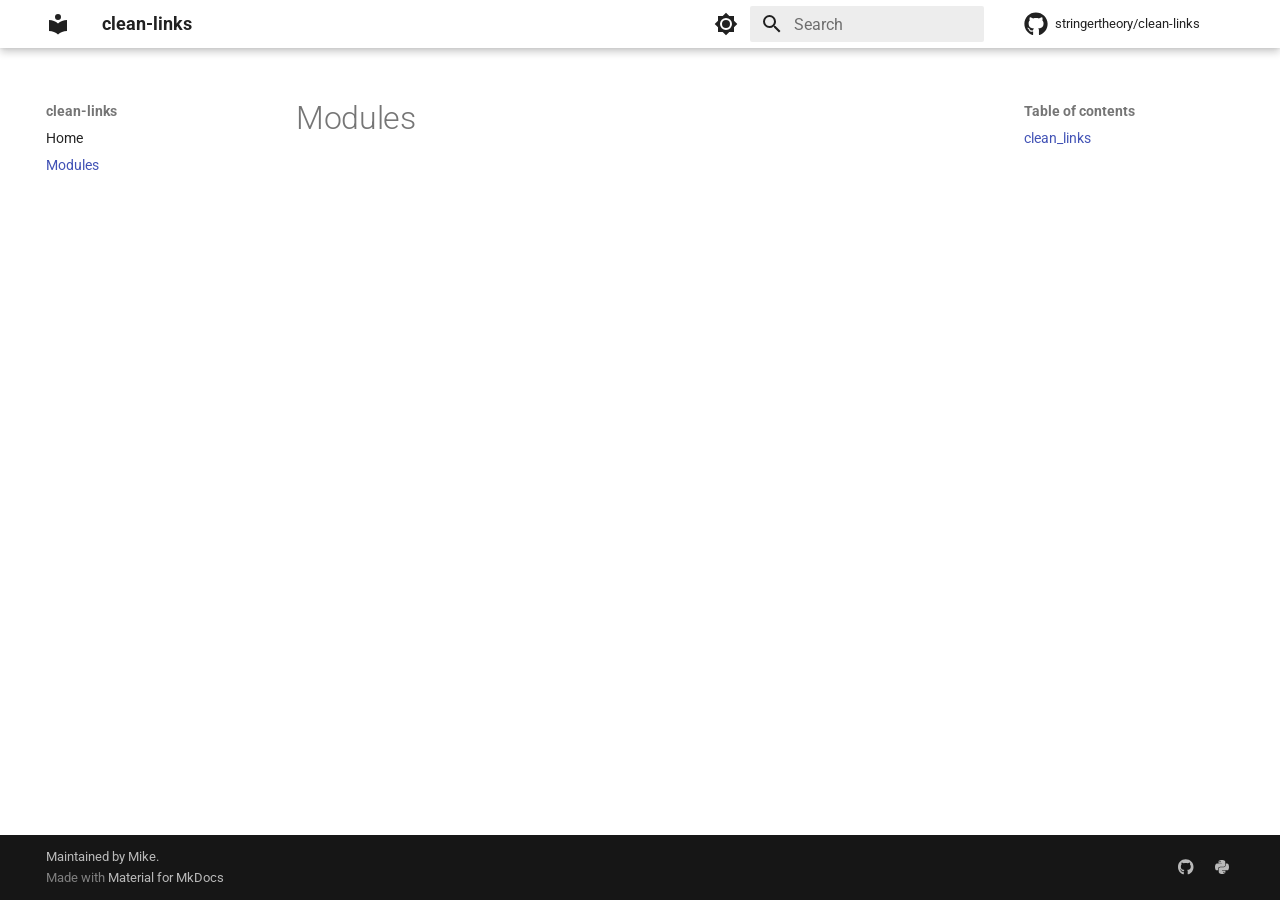
==== modules/index.html @ d4fd0ed4 "Deployed a725290 with MkDocs version: 1.5.3" ====
<!doctype html>
<html lang="en" class="no-js">
  <head>
    
      <meta charset="utf-8">
      <meta name="viewport" content="width=device-width,initial-scale=1">
      
        <meta name="description" content="Tools for cleaning up links">
      
      
        <meta name="author" content="Mike Stringer">
      
      
        <link rel="canonical" href="https://stringertheory.github.io/clean-links/modules/">
      
      
        <link rel="prev" href="..">
      
      
      
      <link rel="icon" href="../assets/images/favicon.png">
      <meta name="generator" content="mkdocs-1.5.3, mkdocs-material-9.5.6">
    
    
      
        <title>Modules - clean-links</title>
      
    
    
      <link rel="stylesheet" href="../assets/stylesheets/main.50c56a3b.min.css">
      
        
        <link rel="stylesheet" href="../assets/stylesheets/palette.06af60db.min.css">
      
      


    
    
      
    
    
      
        
        
        <link rel="preconnect" href="https://fonts.gstatic.com" crossorigin>
        <link rel="stylesheet" href="https://fonts.googleapis.com/css?family=Roboto:300,300i,400,400i,700,700i%7CRoboto+Mono:400,400i,700,700i&display=fallback">
        <style>:root{--md-text-font:"Roboto";--md-code-font:"Roboto Mono"}</style>
      
    
    
      <link rel="stylesheet" href="../assets/_mkdocstrings.css">
    
    <script>__md_scope=new URL("..",location),__md_hash=e=>[...e].reduce((e,_)=>(e<<5)-e+_.charCodeAt(0),0),__md_get=(e,_=localStorage,t=__md_scope)=>JSON.parse(_.getItem(t.pathname+"."+e)),__md_set=(e,_,t=localStorage,a=__md_scope)=>{try{t.setItem(a.pathname+"."+e,JSON.stringify(_))}catch(e){}}</script>
    
      

    
    
    
  </head>
  
  
    
    
      
    
    
    
    
    <body dir="ltr" data-md-color-scheme="default" data-md-color-primary="white" data-md-color-accent="deep-orange">
  
    
    <input class="md-toggle" data-md-toggle="drawer" type="checkbox" id="__drawer" autocomplete="off">
    <input class="md-toggle" data-md-toggle="search" type="checkbox" id="__search" autocomplete="off">
    <label class="md-overlay" for="__drawer"></label>
    <div data-md-component="skip">
      
        
        <a href="#clean_links" class="md-skip">
          Skip to content
        </a>
      
    </div>
    <div data-md-component="announce">
      
    </div>
    
    
      

  

<header class="md-header md-header--shadow" data-md-component="header">
  <nav class="md-header__inner md-grid" aria-label="Header">
    <a href=".." title="clean-links" class="md-header__button md-logo" aria-label="clean-links" data-md-component="logo">
      
  
  <svg xmlns="http://www.w3.org/2000/svg" viewBox="0 0 24 24"><path d="M12 8a3 3 0 0 0 3-3 3 3 0 0 0-3-3 3 3 0 0 0-3 3 3 3 0 0 0 3 3m0 3.54C9.64 9.35 6.5 8 3 8v11c3.5 0 6.64 1.35 9 3.54 2.36-2.19 5.5-3.54 9-3.54V8c-3.5 0-6.64 1.35-9 3.54Z"/></svg>

    </a>
    <label class="md-header__button md-icon" for="__drawer">
      
      <svg xmlns="http://www.w3.org/2000/svg" viewBox="0 0 24 24"><path d="M3 6h18v2H3V6m0 5h18v2H3v-2m0 5h18v2H3v-2Z"/></svg>
    </label>
    <div class="md-header__title" data-md-component="header-title">
      <div class="md-header__ellipsis">
        <div class="md-header__topic">
          <span class="md-ellipsis">
            clean-links
          </span>
        </div>
        <div class="md-header__topic" data-md-component="header-topic">
          <span class="md-ellipsis">
            
              Modules
            
          </span>
        </div>
      </div>
    </div>
    
      
        <form class="md-header__option" data-md-component="palette">
  
    
    
    
    <input class="md-option" data-md-color-media="(prefers-color-scheme: light)" data-md-color-scheme="default" data-md-color-primary="white" data-md-color-accent="deep-orange"  aria-label="Switch to dark mode"  type="radio" name="__palette" id="__palette_0">
    
      <label class="md-header__button md-icon" title="Switch to dark mode" for="__palette_1" hidden>
        <svg xmlns="http://www.w3.org/2000/svg" viewBox="0 0 24 24"><path d="M12 8a4 4 0 0 0-4 4 4 4 0 0 0 4 4 4 4 0 0 0 4-4 4 4 0 0 0-4-4m0 10a6 6 0 0 1-6-6 6 6 0 0 1 6-6 6 6 0 0 1 6 6 6 6 0 0 1-6 6m8-9.31V4h-4.69L12 .69 8.69 4H4v4.69L.69 12 4 15.31V20h4.69L12 23.31 15.31 20H20v-4.69L23.31 12 20 8.69Z"/></svg>
      </label>
    
  
    
    
    
    <input class="md-option" data-md-color-media="(prefers-color-scheme: dark)" data-md-color-scheme="slate" data-md-color-primary="black" data-md-color-accent="deep-orange"  aria-label="Switch to light mode"  type="radio" name="__palette" id="__palette_1">
    
      <label class="md-header__button md-icon" title="Switch to light mode" for="__palette_0" hidden>
        <svg xmlns="http://www.w3.org/2000/svg" viewBox="0 0 24 24"><path d="M12 18c-.89 0-1.74-.2-2.5-.55C11.56 16.5 13 14.42 13 12c0-2.42-1.44-4.5-3.5-5.45C10.26 6.2 11.11 6 12 6a6 6 0 0 1 6 6 6 6 0 0 1-6 6m8-9.31V4h-4.69L12 .69 8.69 4H4v4.69L.69 12 4 15.31V20h4.69L12 23.31 15.31 20H20v-4.69L23.31 12 20 8.69Z"/></svg>
      </label>
    
  
</form>
      
    
    
      <script>var media,input,key,value,palette=__md_get("__palette");if(palette&&palette.color){"(prefers-color-scheme)"===palette.color.media&&(media=matchMedia("(prefers-color-scheme: light)"),input=document.querySelector(media.matches?"[data-md-color-media='(prefers-color-scheme: light)']":"[data-md-color-media='(prefers-color-scheme: dark)']"),palette.color.media=input.getAttribute("data-md-color-media"),palette.color.scheme=input.getAttribute("data-md-color-scheme"),palette.color.primary=input.getAttribute("data-md-color-primary"),palette.color.accent=input.getAttribute("data-md-color-accent"));for([key,value]of Object.entries(palette.color))document.body.setAttribute("data-md-color-"+key,value)}</script>
    
    
    
      <label class="md-header__button md-icon" for="__search">
        
        <svg xmlns="http://www.w3.org/2000/svg" viewBox="0 0 24 24"><path d="M9.5 3A6.5 6.5 0 0 1 16 9.5c0 1.61-.59 3.09-1.56 4.23l.27.27h.79l5 5-1.5 1.5-5-5v-.79l-.27-.27A6.516 6.516 0 0 1 9.5 16 6.5 6.5 0 0 1 3 9.5 6.5 6.5 0 0 1 9.5 3m0 2C7 5 5 7 5 9.5S7 14 9.5 14 14 12 14 9.5 12 5 9.5 5Z"/></svg>
      </label>
      <div class="md-search" data-md-component="search" role="dialog">
  <label class="md-search__overlay" for="__search"></label>
  <div class="md-search__inner" role="search">
    <form class="md-search__form" name="search">
      <input type="text" class="md-search__input" name="query" aria-label="Search" placeholder="Search" autocapitalize="off" autocorrect="off" autocomplete="off" spellcheck="false" data-md-component="search-query" required>
      <label class="md-search__icon md-icon" for="__search">
        
        <svg xmlns="http://www.w3.org/2000/svg" viewBox="0 0 24 24"><path d="M9.5 3A6.5 6.5 0 0 1 16 9.5c0 1.61-.59 3.09-1.56 4.23l.27.27h.79l5 5-1.5 1.5-5-5v-.79l-.27-.27A6.516 6.516 0 0 1 9.5 16 6.5 6.5 0 0 1 3 9.5 6.5 6.5 0 0 1 9.5 3m0 2C7 5 5 7 5 9.5S7 14 9.5 14 14 12 14 9.5 12 5 9.5 5Z"/></svg>
        
        <svg xmlns="http://www.w3.org/2000/svg" viewBox="0 0 24 24"><path d="M20 11v2H8l5.5 5.5-1.42 1.42L4.16 12l7.92-7.92L13.5 5.5 8 11h12Z"/></svg>
      </label>
      <nav class="md-search__options" aria-label="Search">
        
        <button type="reset" class="md-search__icon md-icon" title="Clear" aria-label="Clear" tabindex="-1">
          
          <svg xmlns="http://www.w3.org/2000/svg" viewBox="0 0 24 24"><path d="M19 6.41 17.59 5 12 10.59 6.41 5 5 6.41 10.59 12 5 17.59 6.41 19 12 13.41 17.59 19 19 17.59 13.41 12 19 6.41Z"/></svg>
        </button>
      </nav>
      
    </form>
    <div class="md-search__output">
      <div class="md-search__scrollwrap" data-md-scrollfix>
        <div class="md-search-result" data-md-component="search-result">
          <div class="md-search-result__meta">
            Initializing search
          </div>
          <ol class="md-search-result__list" role="presentation"></ol>
        </div>
      </div>
    </div>
  </div>
</div>
    
    
      <div class="md-header__source">
        <a href="https://github.com/stringertheory/clean-links" title="Go to repository" class="md-source" data-md-component="source">
  <div class="md-source__icon md-icon">
    
    <svg xmlns="http://www.w3.org/2000/svg" viewBox="0 0 496 512"><!--! Font Awesome Free 6.5.1 by @fontawesome - https://fontawesome.com License - https://fontawesome.com/license/free (Icons: CC BY 4.0, Fonts: SIL OFL 1.1, Code: MIT License) Copyright 2023 Fonticons, Inc.--><path d="M165.9 397.4c0 2-2.3 3.6-5.2 3.6-3.3.3-5.6-1.3-5.6-3.6 0-2 2.3-3.6 5.2-3.6 3-.3 5.6 1.3 5.6 3.6zm-31.1-4.5c-.7 2 1.3 4.3 4.3 4.9 2.6 1 5.6 0 6.2-2s-1.3-4.3-4.3-5.2c-2.6-.7-5.5.3-6.2 2.3zm44.2-1.7c-2.9.7-4.9 2.6-4.6 4.9.3 2 2.9 3.3 5.9 2.6 2.9-.7 4.9-2.6 4.6-4.6-.3-1.9-3-3.2-5.9-2.9zM244.8 8C106.1 8 0 113.3 0 252c0 110.9 69.8 205.8 169.5 239.2 12.8 2.3 17.3-5.6 17.3-12.1 0-6.2-.3-40.4-.3-61.4 0 0-70 15-84.7-29.8 0 0-11.4-29.1-27.8-36.6 0 0-22.9-15.7 1.6-15.4 0 0 24.9 2 38.6 25.8 21.9 38.6 58.6 27.5 72.9 20.9 2.3-16 8.8-27.1 16-33.7-55.9-6.2-112.3-14.3-112.3-110.5 0-27.5 7.6-41.3 23.6-58.9-2.6-6.5-11.1-33.3 2.6-67.9 20.9-6.5 69 27 69 27 20-5.6 41.5-8.5 62.8-8.5s42.8 2.9 62.8 8.5c0 0 48.1-33.6 69-27 13.7 34.7 5.2 61.4 2.6 67.9 16 17.7 25.8 31.5 25.8 58.9 0 96.5-58.9 104.2-114.8 110.5 9.2 7.9 17 22.9 17 46.4 0 33.7-.3 75.4-.3 83.6 0 6.5 4.6 14.4 17.3 12.1C428.2 457.8 496 362.9 496 252 496 113.3 383.5 8 244.8 8zM97.2 352.9c-1.3 1-1 3.3.7 5.2 1.6 1.6 3.9 2.3 5.2 1 1.3-1 1-3.3-.7-5.2-1.6-1.6-3.9-2.3-5.2-1zm-10.8-8.1c-.7 1.3.3 2.9 2.3 3.9 1.6 1 3.6.7 4.3-.7.7-1.3-.3-2.9-2.3-3.9-2-.6-3.6-.3-4.3.7zm32.4 35.6c-1.6 1.3-1 4.3 1.3 6.2 2.3 2.3 5.2 2.6 6.5 1 1.3-1.3.7-4.3-1.3-6.2-2.2-2.3-5.2-2.6-6.5-1zm-11.4-14.7c-1.6 1-1.6 3.6 0 5.9 1.6 2.3 4.3 3.3 5.6 2.3 1.6-1.3 1.6-3.9 0-6.2-1.4-2.3-4-3.3-5.6-2z"/></svg>
  </div>
  <div class="md-source__repository">
    stringertheory/clean-links
  </div>
</a>
      </div>
    
  </nav>
  
</header>
    
    <div class="md-container" data-md-component="container">
      
      
        
          
        
      
      <main class="md-main" data-md-component="main">
        <div class="md-main__inner md-grid">
          
            
              
              <div class="md-sidebar md-sidebar--primary" data-md-component="sidebar" data-md-type="navigation" >
                <div class="md-sidebar__scrollwrap">
                  <div class="md-sidebar__inner">
                    



<nav class="md-nav md-nav--primary" aria-label="Navigation" data-md-level="0">
  <label class="md-nav__title" for="__drawer">
    <a href=".." title="clean-links" class="md-nav__button md-logo" aria-label="clean-links" data-md-component="logo">
      
  
  <svg xmlns="http://www.w3.org/2000/svg" viewBox="0 0 24 24"><path d="M12 8a3 3 0 0 0 3-3 3 3 0 0 0-3-3 3 3 0 0 0-3 3 3 3 0 0 0 3 3m0 3.54C9.64 9.35 6.5 8 3 8v11c3.5 0 6.64 1.35 9 3.54 2.36-2.19 5.5-3.54 9-3.54V8c-3.5 0-6.64 1.35-9 3.54Z"/></svg>

    </a>
    clean-links
  </label>
  
    <div class="md-nav__source">
      <a href="https://github.com/stringertheory/clean-links" title="Go to repository" class="md-source" data-md-component="source">
  <div class="md-source__icon md-icon">
    
    <svg xmlns="http://www.w3.org/2000/svg" viewBox="0 0 496 512"><!--! Font Awesome Free 6.5.1 by @fontawesome - https://fontawesome.com License - https://fontawesome.com/license/free (Icons: CC BY 4.0, Fonts: SIL OFL 1.1, Code: MIT License) Copyright 2023 Fonticons, Inc.--><path d="M165.9 397.4c0 2-2.3 3.6-5.2 3.6-3.3.3-5.6-1.3-5.6-3.6 0-2 2.3-3.6 5.2-3.6 3-.3 5.6 1.3 5.6 3.6zm-31.1-4.5c-.7 2 1.3 4.3 4.3 4.9 2.6 1 5.6 0 6.2-2s-1.3-4.3-4.3-5.2c-2.6-.7-5.5.3-6.2 2.3zm44.2-1.7c-2.9.7-4.9 2.6-4.6 4.9.3 2 2.9 3.3 5.9 2.6 2.9-.7 4.9-2.6 4.6-4.6-.3-1.9-3-3.2-5.9-2.9zM244.8 8C106.1 8 0 113.3 0 252c0 110.9 69.8 205.8 169.5 239.2 12.8 2.3 17.3-5.6 17.3-12.1 0-6.2-.3-40.4-.3-61.4 0 0-70 15-84.7-29.8 0 0-11.4-29.1-27.8-36.6 0 0-22.9-15.7 1.6-15.4 0 0 24.9 2 38.6 25.8 21.9 38.6 58.6 27.5 72.9 20.9 2.3-16 8.8-27.1 16-33.7-55.9-6.2-112.3-14.3-112.3-110.5 0-27.5 7.6-41.3 23.6-58.9-2.6-6.5-11.1-33.3 2.6-67.9 20.9-6.5 69 27 69 27 20-5.6 41.5-8.5 62.8-8.5s42.8 2.9 62.8 8.5c0 0 48.1-33.6 69-27 13.7 34.7 5.2 61.4 2.6 67.9 16 17.7 25.8 31.5 25.8 58.9 0 96.5-58.9 104.2-114.8 110.5 9.2 7.9 17 22.9 17 46.4 0 33.7-.3 75.4-.3 83.6 0 6.5 4.6 14.4 17.3 12.1C428.2 457.8 496 362.9 496 252 496 113.3 383.5 8 244.8 8zM97.2 352.9c-1.3 1-1 3.3.7 5.2 1.6 1.6 3.9 2.3 5.2 1 1.3-1 1-3.3-.7-5.2-1.6-1.6-3.9-2.3-5.2-1zm-10.8-8.1c-.7 1.3.3 2.9 2.3 3.9 1.6 1 3.6.7 4.3-.7.7-1.3-.3-2.9-2.3-3.9-2-.6-3.6-.3-4.3.7zm32.4 35.6c-1.6 1.3-1 4.3 1.3 6.2 2.3 2.3 5.2 2.6 6.5 1 1.3-1.3.7-4.3-1.3-6.2-2.2-2.3-5.2-2.6-6.5-1zm-11.4-14.7c-1.6 1-1.6 3.6 0 5.9 1.6 2.3 4.3 3.3 5.6 2.3 1.6-1.3 1.6-3.9 0-6.2-1.4-2.3-4-3.3-5.6-2z"/></svg>
  </div>
  <div class="md-source__repository">
    stringertheory/clean-links
  </div>
</a>
    </div>
  
  <ul class="md-nav__list" data-md-scrollfix>
    
      
      
  
  
  
  
    <li class="md-nav__item">
      <a href=".." class="md-nav__link">
        
  
  <span class="md-ellipsis">
    Home
  </span>
  

      </a>
    </li>
  

    
      
      
  
  
    
  
  
  
    <li class="md-nav__item md-nav__item--active">
      
      <input class="md-nav__toggle md-toggle" type="checkbox" id="__toc">
      
      
      
        <label class="md-nav__link md-nav__link--active" for="__toc">
          
  
  <span class="md-ellipsis">
    Modules
  </span>
  

          <span class="md-nav__icon md-icon"></span>
        </label>
      
      <a href="./" class="md-nav__link md-nav__link--active">
        
  
  <span class="md-ellipsis">
    Modules
  </span>
  

      </a>
      
        

<nav class="md-nav md-nav--secondary" aria-label="Table of contents">
  
  
  
  
    <label class="md-nav__title" for="__toc">
      <span class="md-nav__icon md-icon"></span>
      Table of contents
    </label>
    <ul class="md-nav__list" data-md-component="toc" data-md-scrollfix>
      
        <li class="md-nav__item">
  <a href="#clean_links" class="md-nav__link">
    <span class="md-ellipsis">
      clean_links
    </span>
  </a>
  
</li>
      
    </ul>
  
</nav>
      
    </li>
  

    
  </ul>
</nav>
                  </div>
                </div>
              </div>
            
            
              
              <div class="md-sidebar md-sidebar--secondary" data-md-component="sidebar" data-md-type="toc" >
                <div class="md-sidebar__scrollwrap">
                  <div class="md-sidebar__inner">
                    

<nav class="md-nav md-nav--secondary" aria-label="Table of contents">
  
  
  
  
    <label class="md-nav__title" for="__toc">
      <span class="md-nav__icon md-icon"></span>
      Table of contents
    </label>
    <ul class="md-nav__list" data-md-component="toc" data-md-scrollfix>
      
        <li class="md-nav__item">
  <a href="#clean_links" class="md-nav__link">
    <span class="md-ellipsis">
      clean_links
    </span>
  </a>
  
</li>
      
    </ul>
  
</nav>
                  </div>
                </div>
              </div>
            
          
          
            <div class="md-content" data-md-component="content">
              <article class="md-content__inner md-typeset">
                
                  

  
  


  <h1>Modules</h1>

<div class="doc doc-object doc-module">



<a id="clean_links"></a>
  <div class="doc doc-contents first">

  

  <div class="doc doc-children">











  </div>

  </div>

</div>












                
              </article>
            </div>
          
          
<script>var target=document.getElementById(location.hash.slice(1));target&&target.name&&(target.checked=target.name.startsWith("__tabbed_"))</script>
        </div>
        
      </main>
      
        <footer class="md-footer">
  
  <div class="md-footer-meta md-typeset">
    <div class="md-footer-meta__inner md-grid">
      <div class="md-copyright">
  
    <div class="md-copyright__highlight">
      Maintained by <a href="https://github.com/stringertheory">Mike</a>.
    </div>
  
  
    Made with
    <a href="https://squidfunk.github.io/mkdocs-material/" target="_blank" rel="noopener">
      Material for MkDocs
    </a>
  
</div>
      
        <div class="md-social">
  
    
    
    
    
      
      
    
    <a href="https://github.com/stringertheory/clean-links" target="_blank" rel="noopener" title="github.com" class="md-social__link">
      <svg xmlns="http://www.w3.org/2000/svg" viewBox="0 0 496 512"><!--! Font Awesome Free 6.5.1 by @fontawesome - https://fontawesome.com License - https://fontawesome.com/license/free (Icons: CC BY 4.0, Fonts: SIL OFL 1.1, Code: MIT License) Copyright 2023 Fonticons, Inc.--><path d="M165.9 397.4c0 2-2.3 3.6-5.2 3.6-3.3.3-5.6-1.3-5.6-3.6 0-2 2.3-3.6 5.2-3.6 3-.3 5.6 1.3 5.6 3.6zm-31.1-4.5c-.7 2 1.3 4.3 4.3 4.9 2.6 1 5.6 0 6.2-2s-1.3-4.3-4.3-5.2c-2.6-.7-5.5.3-6.2 2.3zm44.2-1.7c-2.9.7-4.9 2.6-4.6 4.9.3 2 2.9 3.3 5.9 2.6 2.9-.7 4.9-2.6 4.6-4.6-.3-1.9-3-3.2-5.9-2.9zM244.8 8C106.1 8 0 113.3 0 252c0 110.9 69.8 205.8 169.5 239.2 12.8 2.3 17.3-5.6 17.3-12.1 0-6.2-.3-40.4-.3-61.4 0 0-70 15-84.7-29.8 0 0-11.4-29.1-27.8-36.6 0 0-22.9-15.7 1.6-15.4 0 0 24.9 2 38.6 25.8 21.9 38.6 58.6 27.5 72.9 20.9 2.3-16 8.8-27.1 16-33.7-55.9-6.2-112.3-14.3-112.3-110.5 0-27.5 7.6-41.3 23.6-58.9-2.6-6.5-11.1-33.3 2.6-67.9 20.9-6.5 69 27 69 27 20-5.6 41.5-8.5 62.8-8.5s42.8 2.9 62.8 8.5c0 0 48.1-33.6 69-27 13.7 34.7 5.2 61.4 2.6 67.9 16 17.7 25.8 31.5 25.8 58.9 0 96.5-58.9 104.2-114.8 110.5 9.2 7.9 17 22.9 17 46.4 0 33.7-.3 75.4-.3 83.6 0 6.5 4.6 14.4 17.3 12.1C428.2 457.8 496 362.9 496 252 496 113.3 383.5 8 244.8 8zM97.2 352.9c-1.3 1-1 3.3.7 5.2 1.6 1.6 3.9 2.3 5.2 1 1.3-1 1-3.3-.7-5.2-1.6-1.6-3.9-2.3-5.2-1zm-10.8-8.1c-.7 1.3.3 2.9 2.3 3.9 1.6 1 3.6.7 4.3-.7.7-1.3-.3-2.9-2.3-3.9-2-.6-3.6-.3-4.3.7zm32.4 35.6c-1.6 1.3-1 4.3 1.3 6.2 2.3 2.3 5.2 2.6 6.5 1 1.3-1.3.7-4.3-1.3-6.2-2.2-2.3-5.2-2.6-6.5-1zm-11.4-14.7c-1.6 1-1.6 3.6 0 5.9 1.6 2.3 4.3 3.3 5.6 2.3 1.6-1.3 1.6-3.9 0-6.2-1.4-2.3-4-3.3-5.6-2z"/></svg>
    </a>
  
    
    
    
    
      
      
    
    <a href="https://pypi.org/project/clean-links" target="_blank" rel="noopener" title="pypi.org" class="md-social__link">
      <svg xmlns="http://www.w3.org/2000/svg" viewBox="0 0 448 512"><!--! Font Awesome Free 6.5.1 by @fontawesome - https://fontawesome.com License - https://fontawesome.com/license/free (Icons: CC BY 4.0, Fonts: SIL OFL 1.1, Code: MIT License) Copyright 2023 Fonticons, Inc.--><path d="M439.8 200.5c-7.7-30.9-22.3-54.2-53.4-54.2h-40.1v47.4c0 36.8-31.2 67.8-66.8 67.8H172.7c-29.2 0-53.4 25-53.4 54.3v101.8c0 29 25.2 46 53.4 54.3 33.8 9.9 66.3 11.7 106.8 0 26.9-7.8 53.4-23.5 53.4-54.3v-40.7H226.2v-13.6h160.2c31.1 0 42.6-21.7 53.4-54.2 11.2-33.5 10.7-65.7 0-108.6zM286.2 404c11.1 0 20.1 9.1 20.1 20.3 0 11.3-9 20.4-20.1 20.4-11 0-20.1-9.2-20.1-20.4.1-11.3 9.1-20.3 20.1-20.3zM167.8 248.1h106.8c29.7 0 53.4-24.5 53.4-54.3V91.9c0-29-24.4-50.7-53.4-55.6-35.8-5.9-74.7-5.6-106.8.1-45.2 8-53.4 24.7-53.4 55.6v40.7h106.9v13.6h-147c-31.1 0-58.3 18.7-66.8 54.2-9.8 40.7-10.2 66.1 0 108.6 7.6 31.6 25.7 54.2 56.8 54.2H101v-48.8c0-35.3 30.5-66.4 66.8-66.4zm-6.7-142.6c-11.1 0-20.1-9.1-20.1-20.3.1-11.3 9-20.4 20.1-20.4 11 0 20.1 9.2 20.1 20.4s-9 20.3-20.1 20.3z"/></svg>
    </a>
  
</div>
      
    </div>
  </div>
</footer>
      
    </div>
    <div class="md-dialog" data-md-component="dialog">
      <div class="md-dialog__inner md-typeset"></div>
    </div>
    
    
    <script id="__config" type="application/json">{"base": "..", "features": [], "search": "../assets/javascripts/workers/search.b8dbb3d2.min.js", "translations": {"clipboard.copied": "Copied to clipboard", "clipboard.copy": "Copy to clipboard", "search.result.more.one": "1 more on this page", "search.result.more.other": "# more on this page", "search.result.none": "No matching documents", "search.result.one": "1 matching document", "search.result.other": "# matching documents", "search.result.placeholder": "Type to start searching", "search.result.term.missing": "Missing", "select.version": "Select version"}}</script>
    
    
      <script src="../assets/javascripts/bundle.e1c3ead8.min.js"></script>
      
    
  </body>
</html>
---- assets/stylesheets/main.50c56a3b.min.css ----
@charset "UTF-8";html{-webkit-text-size-adjust:none;-moz-text-size-adjust:none;text-size-adjust:none;box-sizing:border-box}*,:after,:before{box-sizing:inherit}@media (prefers-reduced-motion){*,:after,:before{transition:none!important}}body{margin:0}a,button,input,label{-webkit-tap-highlight-color:transparent}a{color:inherit;text-decoration:none}hr{border:0;box-sizing:initial;display:block;height:.05rem;overflow:visible;padding:0}small{font-size:80%}sub,sup{line-height:1em}img{border-style:none}table{border-collapse:initial;border-spacing:0}td,th{font-weight:400;vertical-align:top}button{background:#0000;border:0;font-family:inherit;font-size:inherit;margin:0;padding:0}input{border:0;outline:none}:root{--md-primary-fg-color:#4051b5;--md-primary-fg-color--light:#5d6cc0;--md-primary-fg-color--dark:#303fa1;--md-primary-bg-color:#fff;--md-primary-bg-color--light:#ffffffb3;--md-accent-fg-color:#526cfe;--md-accent-fg-color--transparent:#526cfe1a;--md-accent-bg-color:#fff;--md-accent-bg-color--light:#ffffffb3}[data-md-color-scheme=default]{color-scheme:light}[data-md-color-scheme=default] img[src$="#gh-dark-mode-only"],[data-md-color-scheme=default] img[src$="#only-dark"]{display:none}:root,[data-md-color-scheme=default]{--md-hue:225deg;--md-default-fg-color:#000000de;--md-default-fg-color--light:#0000008a;--md-default-fg-color--lighter:#00000052;--md-default-fg-color--lightest:#00000012;--md-default-bg-color:#fff;--md-default-bg-color--light:#ffffffb3;--md-default-bg-color--lighter:#ffffff4d;--md-default-bg-color--lightest:#ffffff1f;--md-code-fg-color:#36464e;--md-code-bg-color:#f5f5f5;--md-code-hl-color:#4287ff;--md-code-hl-color--light:#4287ff1a;--md-code-hl-number-color:#d52a2a;--md-code-hl-special-color:#db1457;--md-code-hl-function-color:#a846b9;--md-code-hl-constant-color:#6e59d9;--md-code-hl-keyword-color:#3f6ec6;--md-code-hl-string-color:#1c7d4d;--md-code-hl-name-color:var(--md-code-fg-color);--md-code-hl-operator-color:var(--md-default-fg-color--light);--md-code-hl-punctuation-color:var(--md-default-fg-color--light);--md-code-hl-comment-color:var(--md-default-fg-color--light);--md-code-hl-generic-color:var(--md-default-fg-color--light);--md-code-hl-variable-color:var(--md-default-fg-color--light);--md-typeset-color:var(--md-default-fg-color);--md-typeset-a-color:var(--md-primary-fg-color);--md-typeset-del-color:#f5503d26;--md-typeset-ins-color:#0bd57026;--md-typeset-kbd-color:#fafafa;--md-typeset-kbd-accent-color:#fff;--md-typeset-kbd-border-color:#b8b8b8;--md-typeset-mark-color:#ffff0080;--md-typeset-table-color:#0000001f;--md-typeset-table-color--light:rgba(0,0,0,.035);--md-admonition-fg-color:var(--md-default-fg-color);--md-admonition-bg-color:var(--md-default-bg-color);--md-warning-fg-color:#000000de;--md-warning-bg-color:#ff9;--md-footer-fg-color:#fff;--md-footer-fg-color--light:#ffffffb3;--md-footer-fg-color--lighter:#ffffff73;--md-footer-bg-color:#000000de;--md-footer-bg-color--dark:#00000052;--md-shadow-z1:0 0.2rem 0.5rem #0000000d,0 0 0.05rem #0000001a;--md-shadow-z2:0 0.2rem 0.5rem #0000001a,0 0 0.05rem #00000040;--md-shadow-z3:0 0.2rem 0.5rem #0003,0 0 0.05rem #00000059}.md-icon svg{fill:currentcolor;display:block;height:1.2rem;width:1.2rem}body{-webkit-font-smoothing:antialiased;-moz-osx-font-smoothing:grayscale;--md-text-font-family:var(--md-text-font,_),-apple-system,BlinkMacSystemFont,Helvetica,Arial,sans-serif;--md-code-font-family:var(--md-code-font,_),SFMono-Regular,Consolas,Menlo,monospace}aside,body,input{font-feature-settings:"kern","liga";color:var(--md-typeset-color);font-family:var(--md-text-font-family)}code,kbd,pre{font-feature-settings:"kern";font-family:var(--md-code-font-family)}:root{--md-typeset-table-sort-icon:url('data:image/svg+xml;charset=utf-8,<svg xmlns="http://www.w3.org/2000/svg" viewBox="0 0 24 24"><path d="m18 21-4-4h3V7h-3l4-4 4 4h-3v10h3M2 19v-2h10v2M2 13v-2h7v2M2 7V5h4v2H2Z"/></svg>');--md-typeset-table-sort-icon--asc:url('data:image/svg+xml;charset=utf-8,<svg xmlns="http://www.w3.org/2000/svg" viewBox="0 0 24 24"><path d="M19 17h3l-4 4-4-4h3V3h2M2 17h10v2H2M6 5v2H2V5m0 6h7v2H2v-2Z"/></svg>');--md-typeset-table-sort-icon--desc:url('data:image/svg+xml;charset=utf-8,<svg xmlns="http://www.w3.org/2000/svg" viewBox="0 0 24 24"><path d="M19 7h3l-4-4-4 4h3v14h2M2 17h10v2H2M6 5v2H2V5m0 6h7v2H2v-2Z"/></svg>')}.md-typeset{-webkit-print-color-adjust:exact;color-adjust:exact;font-size:.8rem;line-height:1.6}@media print{.md-typeset{font-size:.68rem}}.md-typeset blockquote,.md-typeset dl,.md-typeset figure,.md-typeset ol,.md-typeset pre,.md-typeset ul{margin-bottom:1em;margin-top:1em}.md-typeset h1{color:var(--md-default-fg-color--light);font-size:2em;line-height:1.3;margin:0 0 1.25em}.md-typeset h1,.md-typeset h2{font-weight:300;letter-spacing:-.01em}.md-typeset h2{font-size:1.5625em;line-height:1.4;margin:1.6em 0 .64em}.md-typeset h3{font-size:1.25em;font-weight:400;letter-spacing:-.01em;line-height:1.5;margin:1.6em 0 .8em}.md-typeset h2+h3{margin-top:.8em}.md-typeset h4{font-weight:700;letter-spacing:-.01em;margin:1em 0}.md-typeset h5,.md-typeset h6{color:var(--md-default-fg-color--light);font-size:.8em;font-weight:700;letter-spacing:-.01em;margin:1.25em 0}.md-typeset h5{text-transform:uppercase}.md-typeset hr{border-bottom:.05rem solid var(--md-default-fg-color--lightest);display:flow-root;margin:1.5em 0}.md-typeset a{color:var(--md-typeset-a-color);word-break:break-word}.md-typeset a,.md-typeset a:before{transition:color 125ms}.md-typeset a:focus,.md-typeset a:hover{color:var(--md-accent-fg-color)}.md-typeset a:focus code,.md-typeset a:hover code{background-color:var(--md-accent-fg-color--transparent)}.md-typeset a code{color:currentcolor;transition:background-color 125ms}.md-typeset a.focus-visible{outline-color:var(--md-accent-fg-color);outline-offset:.2rem}.md-typeset code,.md-typeset kbd,.md-typeset pre{color:var(--md-code-fg-color);direction:ltr;font-variant-ligatures:none}@media print{.md-typeset code,.md-typeset kbd,.md-typeset pre{white-space:pre-wrap}}.md-typeset code{background-color:var(--md-code-bg-color);border-radius:.1rem;-webkit-box-decoration-break:clone;box-decoration-break:clone;font-size:.85em;padding:0 .2941176471em;word-break:break-word}.md-typeset code:not(.focus-visible){-webkit-tap-highlight-color:transparent;outline:none}.md-typeset pre{display:flow-root;line-height:1.4;position:relative}.md-typeset pre>code{-webkit-box-decoration-break:slice;box-decoration-break:slice;box-shadow:none;display:block;margin:0;outline-color:var(--md-accent-fg-color);overflow:auto;padding:.7720588235em 1.1764705882em;scrollbar-color:var(--md-default-fg-color--lighter) #0000;scrollbar-width:thin;touch-action:auto;word-break:normal}.md-typeset pre>code:hover{scrollbar-color:var(--md-accent-fg-color) #0000}.md-typeset pre>code::-webkit-scrollbar{height:.2rem;width:.2rem}.md-typeset pre>code::-webkit-scrollbar-thumb{background-color:var(--md-default-fg-color--lighter)}.md-typeset pre>code::-webkit-scrollbar-thumb:hover{background-color:var(--md-accent-fg-color)}.md-typeset kbd{background-color:var(--md-typeset-kbd-color);border-radius:.1rem;box-shadow:0 .1rem 0 .05rem var(--md-typeset-kbd-border-color),0 .1rem 0 var(--md-typeset-kbd-border-color),0 -.1rem .2rem var(--md-typeset-kbd-accent-color) inset;color:var(--md-default-fg-color);display:inline-block;font-size:.75em;padding:0 .6666666667em;vertical-align:text-top;word-break:break-word}.md-typeset mark{background-color:var(--md-typeset-mark-color);-webkit-box-decoration-break:clone;box-decoration-break:clone;color:inherit;word-break:break-word}.md-typeset abbr{border-bottom:.05rem dotted var(--md-default-fg-color--light);cursor:help;text-decoration:none}.md-typeset small{opacity:.75}[dir=ltr] .md-typeset sub,[dir=ltr] .md-typeset sup{margin-left:.078125em}[dir=rtl] .md-typeset sub,[dir=rtl] .md-typeset sup{margin-right:.078125em}[dir=ltr] .md-typeset blockquote{padding-left:.6rem}[dir=rtl] .md-typeset blockquote{padding-right:.6rem}[dir=ltr] .md-typeset blockquote{border-left:.2rem solid var(--md-default-fg-color--lighter)}[dir=rtl] .md-typeset blockquote{border-right:.2rem solid var(--md-default-fg-color--lighter)}.md-typeset blockquote{color:var(--md-default-fg-color--light);margin-left:0;margin-right:0}.md-typeset ul{list-style-type:disc}[dir=ltr] .md-typeset ol,[dir=ltr] .md-typeset ul{margin-left:.625em}[dir=rtl] .md-typeset ol,[dir=rtl] .md-typeset ul{margin-right:.625em}.md-typeset ol,.md-typeset ul{padding:0}.md-typeset ol:not([hidden]),.md-typeset ul:not([hidden]){display:flow-root}.md-typeset ol ol,.md-typeset ul ol{list-style-type:lower-alpha}.md-typeset ol ol ol,.md-typeset ul ol ol{list-style-type:lower-roman}[dir=ltr] .md-typeset ol li,[dir=ltr] .md-typeset ul li{margin-left:1.25em}[dir=rtl] .md-typeset ol li,[dir=rtl] .md-typeset ul li{margin-right:1.25em}.md-typeset ol li,.md-typeset ul li{margin-bottom:.5em}.md-typeset ol li blockquote,.md-typeset ol li p,.md-typeset ul li blockquote,.md-typeset ul li p{margin:.5em 0}.md-typeset ol li:last-child,.md-typeset ul li:last-child{margin-bottom:0}[dir=ltr] .md-typeset ol li ol,[dir=ltr] .md-typeset ol li ul,[dir=ltr] .md-typeset ul li ol,[dir=ltr] .md-typeset ul li ul{margin-left:.625em}[dir=rtl] .md-typeset ol li ol,[dir=rtl] .md-typeset ol li ul,[dir=rtl] .md-typeset ul li ol,[dir=rtl] .md-typeset ul li ul{margin-right:.625em}.md-typeset ol li ol,.md-typeset ol li ul,.md-typeset ul li ol,.md-typeset ul li ul{margin-bottom:.5em;margin-top:.5em}[dir=ltr] .md-typeset dd{margin-left:1.875em}[dir=rtl] .md-typeset dd{margin-right:1.875em}.md-typeset dd{margin-bottom:1.5em;margin-top:1em}.md-typeset img,.md-typeset svg,.md-typeset video{height:auto;max-width:100%}.md-typeset img[align=left]{margin:1em 1em 1em 0}.md-typeset img[align=right]{margin:1em 0 1em 1em}.md-typeset img[align]:only-child{margin-top:0}.md-typeset figure{display:flow-root;margin:1em auto;max-width:100%;text-align:center;width:-webkit-fit-content;width:-moz-fit-content;width:fit-content}.md-typeset figure img{display:block}.md-typeset figcaption{font-style:italic;margin:1em auto;max-width:24rem}.md-typeset iframe{max-width:100%}.md-typeset table:not([class]){background-color:var(--md-default-bg-color);border:.05rem solid var(--md-typeset-table-color);border-radius:.1rem;display:inline-block;font-size:.64rem;max-width:100%;overflow:auto;touch-action:auto}@media print{.md-typeset table:not([class]){display:table}}.md-typeset table:not([class])+*{margin-top:1.5em}.md-typeset table:not([class]) td>:first-child,.md-typeset table:not([class]) th>:first-child{margin-top:0}.md-typeset table:not([class]) td>:last-child,.md-typeset table:not([class]) th>:last-child{margin-bottom:0}.md-typeset table:not([class]) td:not([align]),.md-typeset table:not([class]) th:not([align]){text-align:left}[dir=rtl] .md-typeset table:not([class]) td:not([align]),[dir=rtl] .md-typeset table:not([class]) th:not([align]){text-align:right}.md-typeset table:not([class]) th{font-weight:700;min-width:5rem;padding:.9375em 1.25em;vertical-align:top}.md-typeset table:not([class]) td{border-top:.05rem solid var(--md-typeset-table-color);padding:.9375em 1.25em;vertical-align:top}.md-typeset table:not([class]) tbody tr{transition:background-color 125ms}.md-typeset table:not([class]) tbody tr:hover{background-color:var(--md-typeset-table-color--light);box-shadow:0 .05rem 0 var(--md-default-bg-color) inset}.md-typeset table:not([class]) a{word-break:normal}.md-typeset table th[role=columnheader]{cursor:pointer}[dir=ltr] .md-typeset table th[role=columnheader]:after{margin-left:.5em}[dir=rtl] .md-typeset table th[role=columnheader]:after{margin-right:.5em}.md-typeset table th[role=columnheader]:after{content:"";display:inline-block;height:1.2em;-webkit-mask-image:var(--md-typeset-table-sort-icon);mask-image:var(--md-typeset-table-sort-icon);-webkit-mask-repeat:no-repeat;mask-repeat:no-repeat;-webkit-mask-size:contain;mask-size:contain;transition:background-color 125ms;vertical-align:text-bottom;width:1.2em}.md-typeset table th[role=columnheader]:hover:after{background-color:var(--md-default-fg-color--lighter)}.md-typeset table th[role=columnheader][aria-sort=ascending]:after{background-color:var(--md-default-fg-color--light);-webkit-mask-image:var(--md-typeset-table-sort-icon--asc);mask-image:var(--md-typeset-table-sort-icon--asc)}.md-typeset table th[role=columnheader][aria-sort=descending]:after{background-color:var(--md-default-fg-color--light);-webkit-mask-image:var(--md-typeset-table-sort-icon--desc);mask-image:var(--md-typeset-table-sort-icon--desc)}.md-typeset__scrollwrap{margin:1em -.8rem;overflow-x:auto;touch-action:auto}.md-typeset__table{display:inline-block;margin-bottom:.5em;padding:0 .8rem}@media print{.md-typeset__table{display:block}}html .md-typeset__table table{display:table;margin:0;overflow:hidden;width:100%}@media screen and (max-width:44.984375em){.md-content__inner>pre{margin:1em -.8rem}.md-content__inner>pre code{border-radius:0}}.md-typeset .md-author{border-radius:100%;display:block;flex-shrink:0;height:1.6rem;overflow:hidden;position:relative;transition:color 125ms,transform 125ms;width:1.6rem}.md-typeset .md-author img{display:block}.md-typeset .md-author--more{background:var(--md-default-fg-color--lightest);color:var(--md-default-fg-color--lighter);font-size:.6rem;font-weight:700;line-height:1.6rem;text-align:center}.md-typeset .md-author--long{height:2.4rem;width:2.4rem}.md-typeset a.md-author{transform:scale(1)}.md-typeset a.md-author img{filter:grayscale(100%) opacity(75%);transition:filter 125ms}.md-typeset a.md-author:focus,.md-typeset a.md-author:hover{transform:scale(1.1);z-index:1}.md-typeset a.md-author:focus img,.md-typeset a.md-author:hover img{filter:grayscale(0)}.md-banner{background-color:var(--md-footer-bg-color);color:var(--md-footer-fg-color);overflow:auto}@media print{.md-banner{display:none}}.md-banner--warning{background-color:var(--md-warning-bg-color);color:var(--md-warning-fg-color)}.md-banner__inner{font-size:.7rem;margin:.6rem auto;padding:0 .8rem}[dir=ltr] .md-banner__button{float:right}[dir=rtl] .md-banner__button{float:left}.md-banner__button{color:inherit;cursor:pointer;transition:opacity .25s}.no-js .md-banner__button{display:none}.md-banner__button:hover{opacity:.7}html{font-size:125%;height:100%;overflow-x:hidden}@media screen and (min-width:100em){html{font-size:137.5%}}@media screen and (min-width:125em){html{font-size:150%}}body{background-color:var(--md-default-bg-color);display:flex;flex-direction:column;font-size:.5rem;min-height:100%;position:relative;width:100%}@media print{body{display:block}}@media screen and (max-width:59.984375em){body[data-md-scrolllock]{position:fixed}}.md-grid{margin-left:auto;margin-right:auto;max-width:61rem}.md-container{display:flex;flex-direction:column;flex-grow:1}@media print{.md-container{display:block}}.md-main{flex-grow:1}.md-main__inner{display:flex;height:100%;margin-top:1.5rem}.md-ellipsis{overflow:hidden;text-overflow:ellipsis}.md-toggle{display:none}.md-option{height:0;opacity:0;position:absolute;width:0}.md-option:checked+label:not([hidden]){display:block}.md-option.focus-visible+label{outline-color:var(--md-accent-fg-color);outline-style:auto}.md-skip{background-color:var(--md-default-fg-color);border-radius:.1rem;color:var(--md-default-bg-color);font-size:.64rem;margin:.5rem;opacity:0;outline-color:var(--md-accent-fg-color);padding:.3rem .5rem;position:fixed;transform:translateY(.4rem);z-index:-1}.md-skip:focus{opacity:1;transform:translateY(0);transition:transform .25s cubic-bezier(.4,0,.2,1),opacity 175ms 75ms;z-index:10}@page{margin:25mm}:root{--md-clipboard-icon:url('data:image/svg+xml;charset=utf-8,<svg xmlns="http://www.w3.org/2000/svg" viewBox="0 0 24 24"><path d="M19 21H8V7h11m0-2H8a2 2 0 0 0-2 2v14a2 2 0 0 0 2 2h11a2 2 0 0 0 2-2V7a2 2 0 0 0-2-2m-3-4H4a2 2 0 0 0-2 2v14h2V3h12V1Z"/></svg>')}.md-clipboard{border-radius:.1rem;color:var(--md-default-fg-color--lightest);cursor:pointer;height:1.5em;outline-color:var(--md-accent-fg-color);outline-offset:.1rem;position:absolute;right:.5em;top:.5em;transition:color .25s;width:1.5em;z-index:1}@media print{.md-clipboard{display:none}}.md-clipboard:not(.focus-visible){-webkit-tap-highlight-color:transparent;outline:none}:hover>.md-clipboard{color:var(--md-default-fg-color--light)}.md-clipboard:focus,.md-clipboard:hover{color:var(--md-accent-fg-color)}.md-clipboard:after{background-color:currentcolor;content:"";display:block;height:1.125em;margin:0 auto;-webkit-mask-image:var(--md-clipboard-icon);mask-image:var(--md-clipboard-icon);-webkit-mask-position:center;mask-position:center;-webkit-mask-repeat:no-repeat;mask-repeat:no-repeat;-webkit-mask-size:contain;mask-size:contain;width:1.125em}.md-clipboard--inline{cursor:pointer}.md-clipboard--inline code{transition:color .25s,background-color .25s}.md-clipboard--inline:focus code,.md-clipboard--inline:hover code{background-color:var(--md-accent-fg-color--transparent);color:var(--md-accent-fg-color)}@keyframes consent{0%{opacity:0;transform:translateY(100%)}to{opacity:1;transform:translateY(0)}}@keyframes overlay{0%{opacity:0}to{opacity:1}}.md-consent__overlay{animation:overlay .25s both;-webkit-backdrop-filter:blur(.1rem);backdrop-filter:blur(.1rem);background-color:#0000008a;height:100%;opacity:1;position:fixed;top:0;width:100%;z-index:5}.md-consent__inner{animation:consent .5s cubic-bezier(.1,.7,.1,1) both;background-color:var(--md-default-bg-color);border:0;border-radius:.1rem;bottom:0;box-shadow:0 0 .2rem #0000001a,0 .2rem .4rem #0003;max-height:100%;overflow:auto;padding:0;position:fixed;width:100%;z-index:5}.md-consent__form{padding:.8rem}.md-consent__settings{display:none;margin:1em 0}input:checked+.md-consent__settings{display:block}.md-consent__controls{margin-bottom:.8rem}.md-typeset .md-consent__controls .md-button{display:inline}@media screen and (max-width:44.984375em){.md-typeset .md-consent__controls .md-button{display:block;margin-top:.4rem;text-align:center;width:100%}}.md-consent label{cursor:pointer}.md-content{flex-grow:1;min-width:0}.md-content__inner{margin:0 .8rem 1.2rem;padding-top:.6rem}@media screen and (min-width:76.25em){[dir=ltr] .md-sidebar--primary:not([hidden])~.md-content>.md-content__inner{margin-left:1.2rem}[dir=ltr] .md-sidebar--secondary:not([hidden])~.md-content>.md-content__inner,[dir=rtl] .md-sidebar--primary:not([hidden])~.md-content>.md-content__inner{margin-right:1.2rem}[dir=rtl] .md-sidebar--secondary:not([hidden])~.md-content>.md-content__inner{margin-left:1.2rem}}.md-content__inner:before{content:"";display:block;height:.4rem}.md-content__inner>:last-child{margin-bottom:0}[dir=ltr] .md-content__button{float:right}[dir=rtl] .md-content__button{float:left}[dir=ltr] .md-content__button{margin-left:.4rem}[dir=rtl] .md-content__button{margin-right:.4rem}.md-content__button{margin:.4rem 0;padding:0}@media print{.md-content__button{display:none}}.md-typeset .md-content__button{color:var(--md-default-fg-color--lighter)}.md-content__button svg{display:inline;vertical-align:top}[dir=rtl] .md-content__button svg{transform:scaleX(-1)}[dir=ltr] .md-dialog{right:.8rem}[dir=rtl] .md-dialog{left:.8rem}.md-dialog{background-color:var(--md-default-fg-color);border-radius:.1rem;bottom:.8rem;box-shadow:var(--md-shadow-z3);min-width:11.1rem;opacity:0;padding:.4rem .6rem;pointer-events:none;position:fixed;transform:translateY(100%);transition:transform 0ms .4s,opacity .4s;z-index:4}@media print{.md-dialog{display:none}}.md-dialog--active{opacity:1;pointer-events:auto;transform:translateY(0);transition:transform .4s cubic-bezier(.075,.85,.175,1),opacity .4s}.md-dialog__inner{color:var(--md-default-bg-color);font-size:.7rem}.md-feedback{margin:2em 0 1em;text-align:center}.md-feedback fieldset{border:none;margin:0;padding:0}.md-feedback__title{font-weight:700;margin:1em auto}.md-feedback__inner{position:relative}.md-feedback__list{display:flex;flex-wrap:wrap;place-content:baseline center;position:relative}.md-feedback__list:hover .md-icon:not(:disabled){color:var(--md-default-fg-color--lighter)}:disabled .md-feedback__list{min-height:1.8rem}.md-feedback__icon{color:var(--md-default-fg-color--light);cursor:pointer;flex-shrink:0;margin:0 .1rem;transition:color 125ms}.md-feedback__icon:not(:disabled).md-icon:hover{color:var(--md-accent-fg-color)}.md-feedback__icon:disabled{color:var(--md-default-fg-color--lightest);pointer-events:none}.md-feedback__note{opacity:0;position:relative;transform:translateY(.4rem);transition:transform .4s cubic-bezier(.1,.7,.1,1),opacity .15s}.md-feedback__note>*{margin:0 auto;max-width:16rem}:disabled .md-feedback__note{opacity:1;transform:translateY(0)}.md-footer{background-color:var(--md-footer-bg-color);color:var(--md-footer-fg-color)}@media print{.md-footer{display:none}}.md-footer__inner{justify-content:space-between;overflow:auto;padding:.2rem}.md-footer__inner:not([hidden]){display:flex}.md-footer__link{align-items:end;display:flex;flex-grow:0.01;margin-bottom:.4rem;margin-top:1rem;max-width:100%;outline-color:var(--md-accent-fg-color);overflow:hidden;transition:opacity .25s}.md-footer__link:focus,.md-footer__link:hover{opacity:.7}[dir=rtl] .md-footer__link svg{transform:scaleX(-1)}@media screen and (max-width:44.984375em){.md-footer__link--prev{flex-shrink:0}.md-footer__link--prev .md-footer__title{display:none}}[dir=ltr] .md-footer__link--next{margin-left:auto}[dir=rtl] .md-footer__link--next{margin-right:auto}.md-footer__link--next{text-align:right}[dir=rtl] .md-footer__link--next{text-align:left}.md-footer__title{flex-grow:1;font-size:.9rem;margin-bottom:.7rem;max-width:calc(100% - 2.4rem);padding:0 1rem;white-space:nowrap}.md-footer__button{margin:.2rem;padding:.4rem}.md-footer__direction{font-size:.64rem;opacity:.7}.md-footer-meta{background-color:var(--md-footer-bg-color--dark)}.md-footer-meta__inner{display:flex;flex-wrap:wrap;justify-content:space-between;padding:.2rem}html .md-footer-meta.md-typeset a{color:var(--md-footer-fg-color--light)}html .md-footer-meta.md-typeset a:focus,html .md-footer-meta.md-typeset a:hover{color:var(--md-footer-fg-color)}.md-copyright{color:var(--md-footer-fg-color--lighter);font-size:.64rem;margin:auto .6rem;padding:.4rem 0;width:100%}@media screen and (min-width:45em){.md-copyright{width:auto}}.md-copyright__highlight{color:var(--md-footer-fg-color--light)}.md-social{display:inline-flex;gap:.2rem;margin:0 .4rem;padding:.2rem 0 .6rem}@media screen and (min-width:45em){.md-social{padding:.6rem 0}}.md-social__link{display:inline-block;height:1.6rem;text-align:center;width:1.6rem}.md-social__link:before{line-height:1.9}.md-social__link svg{fill:currentcolor;max-height:.8rem;vertical-align:-25%}.md-typeset .md-button{border:.1rem solid;border-radius:.1rem;color:var(--md-primary-fg-color);cursor:pointer;display:inline-block;font-weight:700;padding:.625em 2em;transition:color 125ms,background-color 125ms,border-color 125ms}.md-typeset .md-button--primary{background-color:var(--md-primary-fg-color);border-color:var(--md-primary-fg-color);color:var(--md-primary-bg-color)}.md-typeset .md-button:focus,.md-typeset .md-button:hover{background-color:var(--md-accent-fg-color);border-color:var(--md-accent-fg-color);color:var(--md-accent-bg-color)}[dir=ltr] .md-typeset .md-input{border-top-left-radius:.1rem}[dir=ltr] .md-typeset .md-input,[dir=rtl] .md-typeset .md-input{border-top-right-radius:.1rem}[dir=rtl] .md-typeset .md-input{border-top-left-radius:.1rem}.md-typeset .md-input{border-bottom:.1rem solid var(--md-default-fg-color--lighter);box-shadow:var(--md-shadow-z1);font-size:.8rem;height:1.8rem;padding:0 .6rem;transition:border .25s,box-shadow .25s}.md-typeset .md-input:focus,.md-typeset .md-input:hover{border-bottom-color:var(--md-accent-fg-color);box-shadow:var(--md-shadow-z2)}.md-typeset .md-input--stretch{width:100%}.md-header{background-color:var(--md-primary-fg-color);box-shadow:0 0 .2rem #0000,0 .2rem .4rem #0000;color:var(--md-primary-bg-color);display:block;left:0;position:sticky;right:0;top:0;z-index:4}@media print{.md-header{display:none}}.md-header[hidden]{transform:translateY(-100%);transition:transform .25s cubic-bezier(.8,0,.6,1),box-shadow .25s}.md-header--shadow{box-shadow:0 0 .2rem #0000001a,0 .2rem .4rem #0003;transition:transform .25s cubic-bezier(.1,.7,.1,1),box-shadow .25s}.md-header__inner{align-items:center;display:flex;padding:0 .2rem}.md-header__button{color:currentcolor;cursor:pointer;margin:.2rem;outline-color:var(--md-accent-fg-color);padding:.4rem;position:relative;transition:opacity .25s;vertical-align:middle;z-index:1}.md-header__button:hover{opacity:.7}.md-header__button:not([hidden]){display:inline-block}.md-header__button:not(.focus-visible){-webkit-tap-highlight-color:transparent;outline:none}.md-header__button.md-logo{margin:.2rem;padding:.4rem}@media screen and (max-width:76.234375em){.md-header__button.md-logo{display:none}}.md-header__button.md-logo img,.md-header__button.md-logo svg{fill:currentcolor;display:block;height:1.2rem;width:auto}@media screen and (min-width:60em){.md-header__button[for=__search]{display:none}}.no-js .md-header__button[for=__search]{display:none}[dir=rtl] .md-header__button[for=__search] svg{transform:scaleX(-1)}@media screen and (min-width:76.25em){.md-header__button[for=__drawer]{display:none}}.md-header__topic{display:flex;max-width:100%;position:absolute;transition:transform .4s cubic-bezier(.1,.7,.1,1),opacity .15s;white-space:nowrap}.md-header__topic+.md-header__topic{opacity:0;pointer-events:none;transform:translateX(1.25rem);transition:transform .4s cubic-bezier(1,.7,.1,.1),opacity .15s;z-index:-1}[dir=rtl] .md-header__topic+.md-header__topic{transform:translateX(-1.25rem)}.md-header__topic:first-child{font-weight:700}[dir=ltr] .md-header__title{margin-left:1rem;margin-right:.4rem}[dir=rtl] .md-header__title{margin-left:.4rem;margin-right:1rem}.md-header__title{flex-grow:1;font-size:.9rem;height:2.4rem;line-height:2.4rem}.md-header__title--active .md-header__topic{opacity:0;pointer-events:none;transform:translateX(-1.25rem);transition:transform .4s cubic-bezier(1,.7,.1,.1),opacity .15s;z-index:-1}[dir=rtl] .md-header__title--active .md-header__topic{transform:translateX(1.25rem)}.md-header__title--active .md-header__topic+.md-header__topic{opacity:1;pointer-events:auto;transform:translateX(0);transition:transform .4s cubic-bezier(.1,.7,.1,1),opacity .15s;z-index:0}.md-header__title>.md-header__ellipsis{height:100%;position:relative;width:100%}.md-header__option{display:flex;flex-shrink:0;max-width:100%;transition:max-width 0ms .25s,opacity .25s .25s;white-space:nowrap}[data-md-toggle=search]:checked~.md-header .md-header__option{max-width:0;opacity:0;transition:max-width 0ms,opacity 0ms}.md-header__option>input{bottom:0}.md-header__source{display:none}@media screen and (min-width:60em){[dir=ltr] .md-header__source{margin-left:1rem}[dir=rtl] .md-header__source{margin-right:1rem}.md-header__source{display:block;max-width:11.7rem;width:11.7rem}}@media screen and (min-width:76.25em){[dir=ltr] .md-header__source{margin-left:1.4rem}[dir=rtl] .md-header__source{margin-right:1.4rem}}.md-meta{color:var(--md-default-fg-color--light);font-size:.7rem;line-height:1.3}.md-meta__list{display:inline-flex;flex-wrap:wrap;list-style:none;margin:0;padding:0}.md-meta__item:not(:last-child):after{content:"·";margin-left:.2rem;margin-right:.2rem}.md-meta__link{color:var(--md-typeset-a-color)}.md-meta__link:focus,.md-meta__link:hover{color:var(--md-accent-fg-color)}.md-draft{background-color:#ff1744;border-radius:.125em;color:#fff;display:inline-block;font-weight:700;padding-left:.5714285714em;padding-right:.5714285714em}:root{--md-nav-icon--prev:url('data:image/svg+xml;charset=utf-8,<svg xmlns="http://www.w3.org/2000/svg" viewBox="0 0 24 24"><path d="M20 11v2H8l5.5 5.5-1.42 1.42L4.16 12l7.92-7.92L13.5 5.5 8 11h12Z"/></svg>');--md-nav-icon--next:url('data:image/svg+xml;charset=utf-8,<svg xmlns="http://www.w3.org/2000/svg" viewBox="0 0 24 24"><path d="M8.59 16.58 13.17 12 8.59 7.41 10 6l6 6-6 6-1.41-1.42Z"/></svg>');--md-toc-icon:url('data:image/svg+xml;charset=utf-8,<svg xmlns="http://www.w3.org/2000/svg" viewBox="0 0 24 24"><path d="M3 9h14V7H3v2m0 4h14v-2H3v2m0 4h14v-2H3v2m16 0h2v-2h-2v2m0-10v2h2V7h-2m0 6h2v-2h-2v2Z"/></svg>')}.md-nav{font-size:.7rem;line-height:1.3}.md-nav__title{color:var(--md-default-fg-color--light);display:block;font-weight:700;overflow:hidden;padding:0 .6rem;text-overflow:ellipsis}.md-nav__title .md-nav__button{display:none}.md-nav__title .md-nav__button img{height:100%;width:auto}.md-nav__title .md-nav__button.md-logo img,.md-nav__title .md-nav__button.md-logo svg{fill:currentcolor;display:block;height:2.4rem;max-width:100%;object-fit:contain;width:auto}.md-nav__list{list-style:none;margin:0;padding:0}.md-nav__link{align-items:flex-start;display:flex;gap:.4rem;margin-top:.625em;scroll-snap-align:start;transition:color 125ms}.md-nav__link--passed{color:var(--md-default-fg-color--light)}.md-nav__item .md-nav__link--active,.md-nav__item .md-nav__link--active code{color:var(--md-typeset-a-color)}.md-nav__link .md-ellipsis{position:relative}[dir=ltr] .md-nav__link .md-icon:last-child{margin-left:auto}[dir=rtl] .md-nav__link .md-icon:last-child{margin-right:auto}.md-nav__link svg{fill:currentcolor;flex-shrink:0;height:1.3em}.md-nav__link[for]:focus,.md-nav__link[for]:hover,.md-nav__link[href]:focus,.md-nav__link[href]:hover{color:var(--md-accent-fg-color);cursor:pointer}.md-nav__link.focus-visible{outline-color:var(--md-accent-fg-color);outline-offset:.2rem}.md-nav--primary .md-nav__link[for=__toc]{display:none}.md-nav--primary .md-nav__link[for=__toc] .md-icon:after{background-color:currentcolor;display:block;height:100%;-webkit-mask-image:var(--md-toc-icon);mask-image:var(--md-toc-icon);width:100%}.md-nav--primary .md-nav__link[for=__toc]~.md-nav{display:none}.md-nav__container>.md-nav__link{margin-top:0}.md-nav__container>.md-nav__link:first-child{flex-grow:1;min-width:0}.md-nav__icon{flex-shrink:0}.md-nav__source{display:none}@media screen and (max-width:76.234375em){.md-nav--primary,.md-nav--primary .md-nav{background-color:var(--md-default-bg-color);display:flex;flex-direction:column;height:100%;left:0;position:absolute;right:0;top:0;z-index:1}.md-nav--primary .md-nav__item,.md-nav--primary .md-nav__title{font-size:.8rem;line-height:1.5}.md-nav--primary .md-nav__title{background-color:var(--md-default-fg-color--lightest);color:var(--md-default-fg-color--light);cursor:pointer;height:5.6rem;line-height:2.4rem;padding:3rem .8rem .2rem;position:relative;white-space:nowrap}[dir=ltr] .md-nav--primary .md-nav__title .md-nav__icon{left:.4rem}[dir=rtl] .md-nav--primary .md-nav__title .md-nav__icon{right:.4rem}.md-nav--primary .md-nav__title .md-nav__icon{display:block;height:1.2rem;margin:.2rem;position:absolute;top:.4rem;width:1.2rem}.md-nav--primary .md-nav__title .md-nav__icon:after{background-color:currentcolor;content:"";display:block;height:100%;-webkit-mask-image:var(--md-nav-icon--prev);mask-image:var(--md-nav-icon--prev);-webkit-mask-position:center;mask-position:center;-webkit-mask-repeat:no-repeat;mask-repeat:no-repeat;-webkit-mask-size:contain;mask-size:contain;width:100%}.md-nav--primary .md-nav__title~.md-nav__list{background-color:var(--md-default-bg-color);box-shadow:0 .05rem 0 var(--md-default-fg-color--lightest) inset;overflow-y:auto;scroll-snap-type:y mandatory;touch-action:pan-y}.md-nav--primary .md-nav__title~.md-nav__list>:first-child{border-top:0}.md-nav--primary .md-nav__title[for=__drawer]{background-color:var(--md-primary-fg-color);color:var(--md-primary-bg-color);font-weight:700}.md-nav--primary .md-nav__title .md-logo{display:block;left:.2rem;margin:.2rem;padding:.4rem;position:absolute;right:.2rem;top:.2rem}.md-nav--primary .md-nav__list{flex:1}.md-nav--primary .md-nav__item{border-top:.05rem solid var(--md-default-fg-color--lightest)}.md-nav--primary .md-nav__item--active>.md-nav__link{color:var(--md-typeset-a-color)}.md-nav--primary .md-nav__item--active>.md-nav__link:focus,.md-nav--primary .md-nav__item--active>.md-nav__link:hover{color:var(--md-accent-fg-color)}.md-nav--primary .md-nav__link{margin-top:0;padding:.6rem .8rem}.md-nav--primary .md-nav__link svg{margin-top:.1em}.md-nav--primary .md-nav__link>.md-nav__link{padding:0}[dir=ltr] .md-nav--primary .md-nav__link .md-nav__icon{margin-right:-.2rem}[dir=rtl] .md-nav--primary .md-nav__link .md-nav__icon{margin-left:-.2rem}.md-nav--primary .md-nav__link .md-nav__icon{font-size:1.2rem;height:1.2rem;width:1.2rem}.md-nav--primary .md-nav__link .md-nav__icon:after{background-color:currentcolor;content:"";display:block;height:100%;-webkit-mask-image:var(--md-nav-icon--next);mask-image:var(--md-nav-icon--next);-webkit-mask-position:center;mask-position:center;-webkit-mask-repeat:no-repeat;mask-repeat:no-repeat;-webkit-mask-size:contain;mask-size:contain;width:100%}[dir=rtl] .md-nav--primary .md-nav__icon:after{transform:scale(-1)}.md-nav--primary .md-nav--secondary .md-nav{background-color:initial;position:static}[dir=ltr] .md-nav--primary .md-nav--secondary .md-nav .md-nav__link{padding-left:1.4rem}[dir=rtl] .md-nav--primary .md-nav--secondary .md-nav .md-nav__link{padding-right:1.4rem}[dir=ltr] .md-nav--primary .md-nav--secondary .md-nav .md-nav .md-nav__link{padding-left:2rem}[dir=rtl] .md-nav--primary .md-nav--secondary .md-nav .md-nav .md-nav__link{padding-right:2rem}[dir=ltr] .md-nav--primary .md-nav--secondary .md-nav .md-nav .md-nav .md-nav__link{padding-left:2.6rem}[dir=rtl] .md-nav--primary .md-nav--secondary .md-nav .md-nav .md-nav .md-nav__link{padding-right:2.6rem}[dir=ltr] .md-nav--primary .md-nav--secondary .md-nav .md-nav .md-nav .md-nav .md-nav__link{padding-left:3.2rem}[dir=rtl] .md-nav--primary .md-nav--secondary .md-nav .md-nav .md-nav .md-nav .md-nav__link{padding-right:3.2rem}.md-nav--secondary{background-color:initial}.md-nav__toggle~.md-nav{display:flex;opacity:0;transform:translateX(100%);transition:transform .25s cubic-bezier(.8,0,.6,1),opacity 125ms 50ms}[dir=rtl] .md-nav__toggle~.md-nav{transform:translateX(-100%)}.md-nav__toggle:checked~.md-nav{opacity:1;transform:translateX(0);transition:transform .25s cubic-bezier(.4,0,.2,1),opacity 125ms 125ms}.md-nav__toggle:checked~.md-nav>.md-nav__list{-webkit-backface-visibility:hidden;backface-visibility:hidden}}@media screen and (max-width:59.984375em){.md-nav--primary .md-nav__link[for=__toc]{display:flex}.md-nav--primary .md-nav__link[for=__toc] .md-icon:after{content:""}.md-nav--primary .md-nav__link[for=__toc]+.md-nav__link{display:none}.md-nav--primary .md-nav__link[for=__toc]~.md-nav{display:flex}.md-nav__source{background-color:var(--md-primary-fg-color--dark);color:var(--md-primary-bg-color);display:block;padding:0 .2rem}}@media screen and (min-width:60em) and (max-width:76.234375em){.md-nav--integrated .md-nav__link[for=__toc]{display:flex}.md-nav--integrated .md-nav__link[for=__toc] .md-icon:after{content:""}.md-nav--integrated .md-nav__link[for=__toc]+.md-nav__link{display:none}.md-nav--integrated .md-nav__link[for=__toc]~.md-nav{display:flex}}@media screen and (min-width:60em){.md-nav{margin-bottom:-.4rem}.md-nav--secondary .md-nav__title{background:var(--md-default-bg-color);box-shadow:0 0 .4rem .4rem var(--md-default-bg-color);position:sticky;top:0;z-index:1}.md-nav--secondary .md-nav__title[for=__toc]{scroll-snap-align:start}.md-nav--secondary .md-nav__title .md-nav__icon{display:none}[dir=ltr] .md-nav--secondary .md-nav__list{padding-left:.6rem}[dir=rtl] .md-nav--secondary .md-nav__list{padding-right:.6rem}.md-nav--secondary .md-nav__list{padding-bottom:.4rem}[dir=ltr] .md-nav--secondary .md-nav__item>.md-nav__link{margin-right:.4rem}[dir=rtl] .md-nav--secondary .md-nav__item>.md-nav__link{margin-left:.4rem}}@media screen and (min-width:76.25em){.md-nav{margin-bottom:-.4rem;transition:max-height .25s cubic-bezier(.86,0,.07,1)}.md-nav--primary .md-nav__title{background:var(--md-default-bg-color);box-shadow:0 0 .4rem .4rem var(--md-default-bg-color);position:sticky;top:0;z-index:1}.md-nav--primary .md-nav__title[for=__drawer]{scroll-snap-align:start}.md-nav--primary .md-nav__title .md-nav__icon{display:none}[dir=ltr] .md-nav--primary .md-nav__list{padding-left:.6rem}[dir=rtl] .md-nav--primary .md-nav__list{padding-right:.6rem}.md-nav--primary .md-nav__list{padding-bottom:.4rem}[dir=ltr] .md-nav--primary .md-nav__item>.md-nav__link{margin-right:.4rem}[dir=rtl] .md-nav--primary .md-nav__item>.md-nav__link{margin-left:.4rem}.md-nav__toggle~.md-nav{display:grid;grid-template-rows:0fr;opacity:0;transition:grid-template-rows .25s cubic-bezier(.86,0,.07,1),opacity .25s,visibility 0ms .25s;visibility:collapse}.md-nav__toggle~.md-nav>.md-nav__list{overflow:hidden}.md-nav__toggle.md-toggle--indeterminate~.md-nav,.md-nav__toggle:checked~.md-nav{grid-template-rows:1fr;opacity:1;transition:grid-template-rows .25s cubic-bezier(.86,0,.07,1),opacity .15s .1s,visibility 0ms;visibility:visible}.md-nav__toggle.md-toggle--indeterminate~.md-nav{transition:none}.md-nav__item--nested>.md-nav>.md-nav__title{display:none}.md-nav__item--section{display:block;margin:1.25em 0}.md-nav__item--section:last-child{margin-bottom:0}.md-nav__item--section>.md-nav__link{font-weight:700}.md-nav__item--section>.md-nav__link[for]{color:var(--md-default-fg-color--light)}.md-nav__item--section>.md-nav__link:not(.md-nav__container){pointer-events:none}.md-nav__item--section>.md-nav__link .md-icon,.md-nav__item--section>.md-nav__link>[for]{display:none}[dir=ltr] .md-nav__item--section>.md-nav{margin-left:-.6rem}[dir=rtl] .md-nav__item--section>.md-nav{margin-right:-.6rem}.md-nav__item--section>.md-nav{display:block;opacity:1;visibility:visible}.md-nav__item--section>.md-nav>.md-nav__list>.md-nav__item{padding:0}.md-nav__icon{border-radius:100%;height:.9rem;transition:background-color .25s;width:.9rem}.md-nav__icon:hover{background-color:var(--md-accent-fg-color--transparent)}.md-nav__icon:after{background-color:currentcolor;border-radius:100%;content:"";display:inline-block;height:100%;-webkit-mask-image:var(--md-nav-icon--next);mask-image:var(--md-nav-icon--next);-webkit-mask-position:center;mask-position:center;-webkit-mask-repeat:no-repeat;mask-repeat:no-repeat;-webkit-mask-size:contain;mask-size:contain;transition:transform .25s;vertical-align:-.1rem;width:100%}[dir=rtl] .md-nav__icon:after{transform:rotate(180deg)}.md-nav__item--nested .md-nav__toggle:checked~.md-nav__link .md-nav__icon:after,.md-nav__item--nested .md-toggle--indeterminate~.md-nav__link .md-nav__icon:after{transform:rotate(90deg)}.md-nav--lifted>.md-nav__list>.md-nav__item,.md-nav--lifted>.md-nav__title{display:none}.md-nav--lifted>.md-nav__list>.md-nav__item--active{display:block}.md-nav--lifted>.md-nav__list>.md-nav__item--active>.md-nav__link{background:var(--md-default-bg-color);box-shadow:0 0 .4rem .4rem var(--md-default-bg-color);margin-top:0;position:sticky;top:0;z-index:1}.md-nav--lifted>.md-nav__list>.md-nav__item--active>.md-nav__link:not(.md-nav__container){pointer-events:none}.md-nav--lifted>.md-nav__list>.md-nav__item--active.md-nav__item--section{margin:0}[dir=ltr] .md-nav--lifted>.md-nav__list>.md-nav__item>.md-nav{margin-left:-.6rem}[dir=rtl] .md-nav--lifted>.md-nav__list>.md-nav__item>.md-nav{margin-right:-.6rem}.md-nav--lifted>.md-nav__list>.md-nav__item>[for]{color:var(--md-default-fg-color--light)}.md-nav--lifted .md-nav[data-md-level="1"]{grid-template-rows:1fr;opacity:1;visibility:visible}.md-nav--integrated>.md-nav__list>.md-nav__item--active:not(.md-nav__item--nested){padding:0 .6rem}.md-nav--integrated>.md-nav__list>.md-nav__item--active:not(.md-nav__item--nested)>.md-nav__link{padding:0}[dir=ltr] .md-nav--integrated>.md-nav__list>.md-nav__item--active .md-nav--secondary{border-left:.05rem solid var(--md-primary-fg-color)}[dir=rtl] .md-nav--integrated>.md-nav__list>.md-nav__item--active .md-nav--secondary{border-right:.05rem solid var(--md-primary-fg-color)}.md-nav--integrated>.md-nav__list>.md-nav__item--active .md-nav--secondary{display:block;margin-bottom:1.25em;opacity:1;visibility:visible}.md-nav--integrated>.md-nav__list>.md-nav__item--active .md-nav--secondary>.md-nav__list{overflow:visible;padding-bottom:0}.md-nav--integrated>.md-nav__list>.md-nav__item--active .md-nav--secondary>.md-nav__title{display:none}}.md-pagination{font-size:.8rem;font-weight:700;gap:.4rem}.md-pagination,.md-pagination>*{align-items:center;display:flex;justify-content:center}.md-pagination>*{border-radius:.2rem;height:1.8rem;min-width:1.8rem;text-align:center}.md-pagination__current{background-color:var(--md-default-fg-color--lightest);color:var(--md-default-fg-color--light)}.md-pagination__link{transition:color 125ms,background-color 125ms}.md-pagination__link:focus,.md-pagination__link:hover{background-color:var(--md-accent-fg-color--transparent);color:var(--md-accent-fg-color)}.md-pagination__link:focus svg,.md-pagination__link:hover svg{color:var(--md-accent-fg-color)}.md-pagination__link.focus-visible{outline-color:var(--md-accent-fg-color);outline-offset:.2rem}.md-pagination__link svg{fill:currentcolor;color:var(--md-default-fg-color--lighter);display:block;max-height:100%;width:1.2rem}.md-post__back{border-bottom:.05rem solid var(--md-default-fg-color--lightest);margin-bottom:1.2rem;padding-bottom:1.2rem}@media screen and (max-width:76.234375em){.md-post__back{display:none}}[dir=rtl] .md-post__back svg{transform:scaleX(-1)}.md-post__authors{display:flex;flex-direction:column;gap:.6rem;margin:0 .6rem 1.2rem}.md-post .md-post__meta a{transition:color 125ms}.md-post .md-post__meta a:focus,.md-post .md-post__meta a:hover{color:var(--md-accent-fg-color)}.md-post__title{color:var(--md-default-fg-color--light);font-weight:700}.md-post--excerpt{margin-bottom:3.2rem}.md-post--excerpt .md-post__header{align-items:center;display:flex;gap:.6rem;min-height:1.6rem}.md-post--excerpt .md-post__authors{align-items:center;display:inline-flex;flex-direction:row;gap:.2rem;margin:0;min-height:2.4rem}[dir=ltr] .md-post--excerpt .md-post__meta .md-meta__list{margin-right:.4rem}[dir=rtl] .md-post--excerpt .md-post__meta .md-meta__list{margin-left:.4rem}.md-post--excerpt .md-post__content>:first-child{--md-scroll-margin:6rem;margin-top:0}.md-post>.md-nav--secondary{margin:1em 0}.md-profile{align-items:center;display:flex;font-size:.7rem;gap:.6rem;line-height:1.4;width:100%}.md-profile__description{flex-grow:1}.md-content--post{display:flex}@media screen and (max-width:76.234375em){.md-content--post{flex-flow:column-reverse}}.md-content--post>.md-content__inner{min-width:0}@media screen and (min-width:76.25em){[dir=ltr] .md-content--post>.md-content__inner{margin-left:1.2rem}[dir=rtl] .md-content--post>.md-content__inner{margin-right:1.2rem}}@media screen and (max-width:76.234375em){.md-sidebar.md-sidebar--post{padding:0;position:static;width:100%}.md-sidebar.md-sidebar--post .md-sidebar__scrollwrap{overflow:visible}.md-sidebar.md-sidebar--post .md-sidebar__inner{padding:0}.md-sidebar.md-sidebar--post .md-post__meta{margin-left:.6rem;margin-right:.6rem}.md-sidebar.md-sidebar--post .md-nav__item{border:none;display:inline}.md-sidebar.md-sidebar--post .md-nav__list{display:inline-flex;flex-wrap:wrap;gap:.6rem;padding-bottom:.6rem;padding-top:.6rem}.md-sidebar.md-sidebar--post .md-nav__link{padding:0}.md-sidebar.md-sidebar--post .md-nav{height:auto;margin-bottom:0;position:static}}:root{--md-progress-value:0;--md-progress-delay:400ms}.md-progress{background:var(--md-primary-bg-color);height:.075rem;opacity:min(clamp(0,var(--md-progress-value),1),clamp(0,100 - var(--md-progress-value),1));position:fixed;top:0;transform:scaleX(calc(var(--md-progress-value)*1%));transform-origin:left;transition:transform .5s cubic-bezier(.19,1,.22,1),opacity .25s var(--md-progress-delay);width:100%;z-index:4}:root{--md-search-result-icon:url('data:image/svg+xml;charset=utf-8,<svg xmlns="http://www.w3.org/2000/svg" viewBox="0 0 24 24"><path d="M14 2H6a2 2 0 0 0-2 2v16a2 2 0 0 0 2 2h7c-.41-.25-.8-.56-1.14-.9-.33-.33-.61-.7-.86-1.1H6V4h7v5h5v1.18c.71.16 1.39.43 2 .82V8l-6-6m6.31 16.9c1.33-2.11.69-4.9-1.4-6.22-2.11-1.33-4.91-.68-6.22 1.4-1.34 2.11-.69 4.89 1.4 6.22 1.46.93 3.32.93 4.79.02L22 23.39 23.39 22l-3.08-3.1m-3.81.1a2.5 2.5 0 0 1-2.5-2.5 2.5 2.5 0 0 1 2.5-2.5 2.5 2.5 0 0 1 2.5 2.5 2.5 2.5 0 0 1-2.5 2.5Z"/></svg>')}.md-search{position:relative}@media screen and (min-width:60em){.md-search{padding:.2rem 0}}.no-js .md-search{display:none}.md-search__overlay{opacity:0;z-index:1}@media screen and (max-width:59.984375em){[dir=ltr] .md-search__overlay{left:-2.2rem}[dir=rtl] .md-search__overlay{right:-2.2rem}.md-search__overlay{background-color:var(--md-default-bg-color);border-radius:1rem;height:2rem;overflow:hidden;pointer-events:none;position:absolute;top:-1rem;transform-origin:center;transition:transform .3s .1s,opacity .2s .2s;width:2rem}[data-md-toggle=search]:checked~.md-header .md-search__overlay{opacity:1;transition:transform .4s,opacity .1s}}@media screen and (min-width:60em){[dir=ltr] .md-search__overlay{left:0}[dir=rtl] .md-search__overlay{right:0}.md-search__overlay{background-color:#0000008a;cursor:pointer;height:0;position:fixed;top:0;transition:width 0ms .25s,height 0ms .25s,opacity .25s;width:0}[data-md-toggle=search]:checked~.md-header .md-search__overlay{height:200vh;opacity:1;transition:width 0ms,height 0ms,opacity .25s;width:100%}}@media screen and (max-width:29.984375em){[data-md-toggle=search]:checked~.md-header .md-search__overlay{transform:scale(45)}}@media screen and (min-width:30em) and (max-width:44.984375em){[data-md-toggle=search]:checked~.md-header .md-search__overlay{transform:scale(60)}}@media screen and (min-width:45em) and (max-width:59.984375em){[data-md-toggle=search]:checked~.md-header .md-search__overlay{transform:scale(75)}}.md-search__inner{-webkit-backface-visibility:hidden;backface-visibility:hidden}@media screen and (max-width:59.984375em){[dir=ltr] .md-search__inner{left:0}[dir=rtl] .md-search__inner{right:0}.md-search__inner{height:0;opacity:0;overflow:hidden;position:fixed;top:0;transform:translateX(5%);transition:width 0ms .3s,height 0ms .3s,transform .15s cubic-bezier(.4,0,.2,1) .15s,opacity .15s .15s;width:0;z-index:2}[dir=rtl] .md-search__inner{transform:translateX(-5%)}[data-md-toggle=search]:checked~.md-header .md-search__inner{height:100%;opacity:1;transform:translateX(0);transition:width 0ms 0ms,height 0ms 0ms,transform .15s cubic-bezier(.1,.7,.1,1) .15s,opacity .15s .15s;width:100%}}@media screen and (min-width:60em){[dir=ltr] .md-search__inner{float:right}[dir=rtl] .md-search__inner{float:left}.md-search__inner{padding:.1rem 0;position:relative;transition:width .25s cubic-bezier(.1,.7,.1,1);width:11.7rem}}@media screen and (min-width:60em) and (max-width:76.234375em){[data-md-toggle=search]:checked~.md-header .md-search__inner{width:23.4rem}}@media screen and (min-width:76.25em){[data-md-toggle=search]:checked~.md-header .md-search__inner{width:34.4rem}}.md-search__form{background-color:var(--md-default-bg-color);box-shadow:0 0 .6rem #0000;height:2.4rem;position:relative;transition:color .25s,background-color .25s;z-index:2}@media screen and (min-width:60em){.md-search__form{background-color:#00000042;border-radius:.1rem;height:1.8rem}.md-search__form:hover{background-color:#ffffff1f}}[data-md-toggle=search]:checked~.md-header .md-search__form{background-color:var(--md-default-bg-color);border-radius:.1rem .1rem 0 0;box-shadow:0 0 .6rem #00000012;color:var(--md-default-fg-color)}[dir=ltr] .md-search__input{padding-left:3.6rem;padding-right:2.2rem}[dir=rtl] .md-search__input{padding-left:2.2rem;padding-right:3.6rem}.md-search__input{background:#0000;font-size:.9rem;height:100%;position:relative;text-overflow:ellipsis;width:100%;z-index:2}.md-search__input::placeholder{transition:color .25s}.md-search__input::placeholder,.md-search__input~.md-search__icon{color:var(--md-default-fg-color--light)}.md-search__input::-ms-clear{display:none}@media screen and (max-width:59.984375em){.md-search__input{font-size:.9rem;height:2.4rem;width:100%}}@media screen and (min-width:60em){[dir=ltr] .md-search__input{padding-left:2.2rem}[dir=rtl] .md-search__input{padding-right:2.2rem}.md-search__input{color:inherit;font-size:.8rem}.md-search__input::placeholder{color:var(--md-primary-bg-color--light)}.md-search__input+.md-search__icon{color:var(--md-primary-bg-color)}[data-md-toggle=search]:checked~.md-header .md-search__input{text-overflow:clip}[data-md-toggle=search]:checked~.md-header .md-search__input+.md-search__icon{color:var(--md-default-fg-color--light)}[data-md-toggle=search]:checked~.md-header .md-search__input::placeholder{color:#0000}}.md-search__icon{cursor:pointer;display:inline-block;height:1.2rem;transition:color .25s,opacity .25s;width:1.2rem}.md-search__icon:hover{opacity:.7}[dir=ltr] .md-search__icon[for=__search]{left:.5rem}[dir=rtl] .md-search__icon[for=__search]{right:.5rem}.md-search__icon[for=__search]{position:absolute;top:.3rem;z-index:2}[dir=rtl] .md-search__icon[for=__search] svg{transform:scaleX(-1)}@media screen and (max-width:59.984375em){[dir=ltr] .md-search__icon[for=__search]{left:.8rem}[dir=rtl] .md-search__icon[for=__search]{right:.8rem}.md-search__icon[for=__search]{top:.6rem}.md-search__icon[for=__search] svg:first-child{display:none}}@media screen and (min-width:60em){.md-search__icon[for=__search]{pointer-events:none}.md-search__icon[for=__search] svg:last-child{display:none}}[dir=ltr] .md-search__options{right:.5rem}[dir=rtl] .md-search__options{left:.5rem}.md-search__options{pointer-events:none;position:absolute;top:.3rem;z-index:2}@media screen and (max-width:59.984375em){[dir=ltr] .md-search__options{right:.8rem}[dir=rtl] .md-search__options{left:.8rem}.md-search__options{top:.6rem}}[dir=ltr] .md-search__options>.md-icon{margin-left:.2rem}[dir=rtl] .md-search__options>.md-icon{margin-right:.2rem}.md-search__options>.md-icon{color:var(--md-default-fg-color--light);opacity:0;transform:scale(.75);transition:transform .15s cubic-bezier(.1,.7,.1,1),opacity .15s}.md-search__options>.md-icon:not(.focus-visible){-webkit-tap-highlight-color:transparent;outline:none}[data-md-toggle=search]:checked~.md-header .md-search__input:valid~.md-search__options>.md-icon{opacity:1;pointer-events:auto;transform:scale(1)}[data-md-toggle=search]:checked~.md-header .md-search__input:valid~.md-search__options>.md-icon:hover{opacity:.7}[dir=ltr] .md-search__suggest{padding-left:3.6rem;padding-right:2.2rem}[dir=rtl] .md-search__suggest{padding-left:2.2rem;padding-right:3.6rem}.md-search__suggest{align-items:center;color:var(--md-default-fg-color--lighter);display:flex;font-size:.9rem;height:100%;opacity:0;position:absolute;top:0;transition:opacity 50ms;white-space:nowrap;width:100%}@media screen and (min-width:60em){[dir=ltr] .md-search__suggest{padding-left:2.2rem}[dir=rtl] .md-search__suggest{padding-right:2.2rem}.md-search__suggest{font-size:.8rem}}[data-md-toggle=search]:checked~.md-header .md-search__suggest{opacity:1;transition:opacity .3s .1s}[dir=ltr] .md-search__output{border-bottom-left-radius:.1rem}[dir=ltr] .md-search__output,[dir=rtl] .md-search__output{border-bottom-right-radius:.1rem}[dir=rtl] .md-search__output{border-bottom-left-radius:.1rem}.md-search__output{overflow:hidden;position:absolute;width:100%;z-index:1}@media screen and (max-width:59.984375em){.md-search__output{bottom:0;top:2.4rem}}@media screen and (min-width:60em){.md-search__output{opacity:0;top:1.9rem;transition:opacity .4s}[data-md-toggle=search]:checked~.md-header .md-search__output{box-shadow:var(--md-shadow-z3);opacity:1}}.md-search__scrollwrap{-webkit-backface-visibility:hidden;backface-visibility:hidden;background-color:var(--md-default-bg-color);height:100%;overflow-y:auto;touch-action:pan-y}@media (-webkit-max-device-pixel-ratio:1),(max-resolution:1dppx){.md-search__scrollwrap{transform:translateZ(0)}}@media screen and (min-width:60em) and (max-width:76.234375em){.md-search__scrollwrap{width:23.4rem}}@media screen and (min-width:76.25em){.md-search__scrollwrap{width:34.4rem}}@media screen and (min-width:60em){.md-search__scrollwrap{max-height:0;scrollbar-color:var(--md-default-fg-color--lighter) #0000;scrollbar-width:thin}[data-md-toggle=search]:checked~.md-header .md-search__scrollwrap{max-height:75vh}.md-search__scrollwrap:hover{scrollbar-color:var(--md-accent-fg-color) #0000}.md-search__scrollwrap::-webkit-scrollbar{height:.2rem;width:.2rem}.md-search__scrollwrap::-webkit-scrollbar-thumb{background-color:var(--md-default-fg-color--lighter)}.md-search__scrollwrap::-webkit-scrollbar-thumb:hover{background-color:var(--md-accent-fg-color)}}.md-search-result{color:var(--md-default-fg-color);word-break:break-word}.md-search-result__meta{background-color:var(--md-default-fg-color--lightest);color:var(--md-default-fg-color--light);font-size:.64rem;line-height:1.8rem;padding:0 .8rem;scroll-snap-align:start}@media screen and (min-width:60em){[dir=ltr] .md-search-result__meta{padding-left:2.2rem}[dir=rtl] .md-search-result__meta{padding-right:2.2rem}}.md-search-result__list{list-style:none;margin:0;padding:0;-webkit-user-select:none;user-select:none}.md-search-result__item{box-shadow:0 -.05rem var(--md-default-fg-color--lightest)}.md-search-result__item:first-child{box-shadow:none}.md-search-result__link{display:block;outline:none;scroll-snap-align:start;transition:background-color .25s}.md-search-result__link:focus,.md-search-result__link:hover{background-color:var(--md-accent-fg-color--transparent)}.md-search-result__link:last-child p:last-child{margin-bottom:.6rem}.md-search-result__more>summary{cursor:pointer;display:block;outline:none;position:sticky;scroll-snap-align:start;top:0;z-index:1}.md-search-result__more>summary::marker{display:none}.md-search-result__more>summary::-webkit-details-marker{display:none}.md-search-result__more>summary>div{color:var(--md-typeset-a-color);font-size:.64rem;padding:.75em .8rem;transition:color .25s,background-color .25s}@media screen and (min-width:60em){[dir=ltr] .md-search-result__more>summary>div{padding-left:2.2rem}[dir=rtl] .md-search-result__more>summary>div{padding-right:2.2rem}}.md-search-result__more>summary:focus>div,.md-search-result__more>summary:hover>div{background-color:var(--md-accent-fg-color--transparent);color:var(--md-accent-fg-color)}.md-search-result__more[open]>summary{background-color:var(--md-default-bg-color)}.md-search-result__article{overflow:hidden;padding:0 .8rem;position:relative}@media screen and (min-width:60em){[dir=ltr] .md-search-result__article{padding-left:2.2rem}[dir=rtl] .md-search-result__article{padding-right:2.2rem}}[dir=ltr] .md-search-result__icon{left:0}[dir=rtl] .md-search-result__icon{right:0}.md-search-result__icon{color:var(--md-default-fg-color--light);height:1.2rem;margin:.5rem;position:absolute;width:1.2rem}@media screen and (max-width:59.984375em){.md-search-result__icon{display:none}}.md-search-result__icon:after{background-color:currentcolor;content:"";display:inline-block;height:100%;-webkit-mask-image:var(--md-search-result-icon);mask-image:var(--md-search-result-icon);-webkit-mask-position:center;mask-position:center;-webkit-mask-repeat:no-repeat;mask-repeat:no-repeat;-webkit-mask-size:contain;mask-size:contain;width:100%}[dir=rtl] .md-search-result__icon:after{transform:scaleX(-1)}.md-search-result .md-typeset{color:var(--md-default-fg-color--light);font-size:.64rem;line-height:1.6}.md-search-result .md-typeset h1{color:var(--md-default-fg-color);font-size:.8rem;font-weight:400;line-height:1.4;margin:.55rem 0}.md-search-result .md-typeset h1 mark{text-decoration:none}.md-search-result .md-typeset h2{color:var(--md-default-fg-color);font-size:.64rem;font-weight:700;line-height:1.6;margin:.5em 0}.md-search-result .md-typeset h2 mark{text-decoration:none}.md-search-result__terms{color:var(--md-default-fg-color);display:block;font-size:.64rem;font-style:italic;margin:.5em 0}.md-search-result mark{background-color:initial;color:var(--md-accent-fg-color);text-decoration:underline}.md-select{position:relative;z-index:1}.md-select__inner{background-color:var(--md-default-bg-color);border-radius:.1rem;box-shadow:var(--md-shadow-z2);color:var(--md-default-fg-color);left:50%;margin-top:.2rem;max-height:0;opacity:0;position:absolute;top:calc(100% - .2rem);transform:translate3d(-50%,.3rem,0);transition:transform .25s 375ms,opacity .25s .25s,max-height 0ms .5s}.md-select:focus-within .md-select__inner,.md-select:hover .md-select__inner{max-height:10rem;opacity:1;transform:translate3d(-50%,0,0);transition:transform .25s cubic-bezier(.1,.7,.1,1),opacity .25s,max-height 0ms}.md-select__inner:after{border-bottom:.2rem solid #0000;border-bottom-color:var(--md-default-bg-color);border-left:.2rem solid #0000;border-right:.2rem solid #0000;border-top:0;content:"";height:0;left:50%;margin-left:-.2rem;margin-top:-.2rem;position:absolute;top:0;width:0}.md-select__list{border-radius:.1rem;font-size:.8rem;list-style-type:none;margin:0;max-height:inherit;overflow:auto;padding:0}.md-select__item{line-height:1.8rem}[dir=ltr] .md-select__link{padding-left:.6rem;padding-right:1.2rem}[dir=rtl] .md-select__link{padding-left:1.2rem;padding-right:.6rem}.md-select__link{cursor:pointer;display:block;outline:none;scroll-snap-align:start;transition:background-color .25s,color .25s;width:100%}.md-select__link:focus,.md-select__link:hover{color:var(--md-accent-fg-color)}.md-select__link:focus{background-color:var(--md-default-fg-color--lightest)}.md-sidebar{align-self:flex-start;flex-shrink:0;padding:1.2rem 0;position:sticky;top:2.4rem;width:12.1rem}@media print{.md-sidebar{display:none}}@media screen and (max-width:76.234375em){[dir=ltr] .md-sidebar--primary{left:-12.1rem}[dir=rtl] .md-sidebar--primary{right:-12.1rem}.md-sidebar--primary{background-color:var(--md-default-bg-color);display:block;height:100%;position:fixed;top:0;transform:translateX(0);transition:transform .25s cubic-bezier(.4,0,.2,1),box-shadow .25s;width:12.1rem;z-index:5}[data-md-toggle=drawer]:checked~.md-container .md-sidebar--primary{box-shadow:var(--md-shadow-z3);transform:translateX(12.1rem)}[dir=rtl] [data-md-toggle=drawer]:checked~.md-container .md-sidebar--primary{transform:translateX(-12.1rem)}.md-sidebar--primary .md-sidebar__scrollwrap{bottom:0;left:0;margin:0;overflow:hidden;position:absolute;right:0;scroll-snap-type:none;top:0}}@media screen and (min-width:76.25em){.md-sidebar{height:0}.no-js .md-sidebar{height:auto}.md-header--lifted~.md-container .md-sidebar{top:4.8rem}}.md-sidebar--secondary{display:none;order:2}@media screen and (min-width:60em){.md-sidebar--secondary{height:0}.no-js .md-sidebar--secondary{height:auto}.md-sidebar--secondary:not([hidden]){display:block}.md-sidebar--secondary .md-sidebar__scrollwrap{touch-action:pan-y}}.md-sidebar__scrollwrap{scrollbar-gutter:stable;-webkit-backface-visibility:hidden;backface-visibility:hidden;margin:0 .2rem;overflow-y:auto;scrollbar-color:var(--md-default-fg-color--lighter) #0000;scrollbar-width:thin}.md-sidebar__scrollwrap::-webkit-scrollbar{height:.2rem;width:.2rem}.md-sidebar__scrollwrap:focus-within,.md-sidebar__scrollwrap:hover{scrollbar-color:var(--md-accent-fg-color) #0000}.md-sidebar__scrollwrap:focus-within::-webkit-scrollbar-thumb,.md-sidebar__scrollwrap:hover::-webkit-scrollbar-thumb{background-color:var(--md-default-fg-color--lighter)}.md-sidebar__scrollwrap:focus-within::-webkit-scrollbar-thumb:hover,.md-sidebar__scrollwrap:hover::-webkit-scrollbar-thumb:hover{background-color:var(--md-accent-fg-color)}@supports selector(::-webkit-scrollbar){.md-sidebar__scrollwrap{scrollbar-gutter:auto}[dir=ltr] .md-sidebar__inner{padding-right:calc(100% - 11.5rem)}[dir=rtl] .md-sidebar__inner{padding-left:calc(100% - 11.5rem)}}@media screen and (max-width:76.234375em){.md-overlay{background-color:#0000008a;height:0;opacity:0;position:fixed;top:0;transition:width 0ms .25s,height 0ms .25s,opacity .25s;width:0;z-index:5}[data-md-toggle=drawer]:checked~.md-overlay{height:100%;opacity:1;transition:width 0ms,height 0ms,opacity .25s;width:100%}}@keyframes facts{0%{height:0}to{height:.65rem}}@keyframes fact{0%{opacity:0;transform:translateY(100%)}50%{opacity:0}to{opacity:1;transform:translateY(0)}}:root{--md-source-forks-icon:url('data:image/svg+xml;charset=utf-8,<svg xmlns="http://www.w3.org/2000/svg" viewBox="0 0 16 16"><path d="M5 5.372v.878c0 .414.336.75.75.75h4.5a.75.75 0 0 0 .75-.75v-.878a2.25 2.25 0 1 1 1.5 0v.878a2.25 2.25 0 0 1-2.25 2.25h-1.5v2.128a2.251 2.251 0 1 1-1.5 0V8.5h-1.5A2.25 2.25 0 0 1 3.5 6.25v-.878a2.25 2.25 0 1 1 1.5 0ZM5 3.25a.75.75 0 1 0-1.5 0 .75.75 0 0 0 1.5 0Zm6.75.75a.75.75 0 1 0 0-1.5.75.75 0 0 0 0 1.5Zm-3 8.75a.75.75 0 1 0-1.5 0 .75.75 0 0 0 1.5 0Z"/></svg>');--md-source-repositories-icon:url('data:image/svg+xml;charset=utf-8,<svg xmlns="http://www.w3.org/2000/svg" viewBox="0 0 16 16"><path d="M2 2.5A2.5 2.5 0 0 1 4.5 0h8.75a.75.75 0 0 1 .75.75v12.5a.75.75 0 0 1-.75.75h-2.5a.75.75 0 0 1 0-1.5h1.75v-2h-8a1 1 0 0 0-.714 1.7.75.75 0 1 1-1.072 1.05A2.495 2.495 0 0 1 2 11.5Zm10.5-1h-8a1 1 0 0 0-1 1v6.708A2.486 2.486 0 0 1 4.5 9h8ZM5 12.25a.25.25 0 0 1 .25-.25h3.5a.25.25 0 0 1 .25.25v3.25a.25.25 0 0 1-.4.2l-1.45-1.087a.249.249 0 0 0-.3 0L5.4 15.7a.25.25 0 0 1-.4-.2Z"/></svg>');--md-source-stars-icon:url('data:image/svg+xml;charset=utf-8,<svg xmlns="http://www.w3.org/2000/svg" viewBox="0 0 16 16"><path d="M8 .25a.75.75 0 0 1 .673.418l1.882 3.815 4.21.612a.75.75 0 0 1 .416 1.279l-3.046 2.97.719 4.192a.751.751 0 0 1-1.088.791L8 12.347l-3.766 1.98a.75.75 0 0 1-1.088-.79l.72-4.194L.818 6.374a.75.75 0 0 1 .416-1.28l4.21-.611L7.327.668A.75.75 0 0 1 8 .25Zm0 2.445L6.615 5.5a.75.75 0 0 1-.564.41l-3.097.45 2.24 2.184a.75.75 0 0 1 .216.664l-.528 3.084 2.769-1.456a.75.75 0 0 1 .698 0l2.77 1.456-.53-3.084a.75.75 0 0 1 .216-.664l2.24-2.183-3.096-.45a.75.75 0 0 1-.564-.41L8 2.694Z"/></svg>');--md-source-version-icon:url('data:image/svg+xml;charset=utf-8,<svg xmlns="http://www.w3.org/2000/svg" viewBox="0 0 16 16"><path d="M1 7.775V2.75C1 1.784 1.784 1 2.75 1h5.025c.464 0 .91.184 1.238.513l6.25 6.25a1.75 1.75 0 0 1 0 2.474l-5.026 5.026a1.75 1.75 0 0 1-2.474 0l-6.25-6.25A1.752 1.752 0 0 1 1 7.775Zm1.5 0c0 .066.026.13.073.177l6.25 6.25a.25.25 0 0 0 .354 0l5.025-5.025a.25.25 0 0 0 0-.354l-6.25-6.25a.25.25 0 0 0-.177-.073H2.75a.25.25 0 0 0-.25.25ZM6 5a1 1 0 1 1 0 2 1 1 0 0 1 0-2Z"/></svg>')}.md-source{-webkit-backface-visibility:hidden;backface-visibility:hidden;display:block;font-size:.65rem;line-height:1.2;outline-color:var(--md-accent-fg-color);transition:opacity .25s;white-space:nowrap}.md-source:hover{opacity:.7}.md-source__icon{display:inline-block;height:2.4rem;vertical-align:middle;width:2rem}[dir=ltr] .md-source__icon svg{margin-left:.6rem}[dir=rtl] .md-source__icon svg{margin-right:.6rem}.md-source__icon svg{margin-top:.6rem}[dir=ltr] .md-source__icon+.md-source__repository{padding-left:2rem}[dir=rtl] .md-source__icon+.md-source__repository{padding-right:2rem}[dir=ltr] .md-source__icon+.md-source__repository{margin-left:-2rem}[dir=rtl] .md-source__icon+.md-source__repository{margin-right:-2rem}[dir=ltr] .md-source__repository{margin-left:.6rem}[dir=rtl] .md-source__repository{margin-right:.6rem}.md-source__repository{display:inline-block;max-width:calc(100% - 1.2rem);overflow:hidden;text-overflow:ellipsis;vertical-align:middle}.md-source__facts{display:flex;font-size:.55rem;gap:.4rem;list-style-type:none;margin:.1rem 0 0;opacity:.75;overflow:hidden;padding:0;width:100%}.md-source__repository--active .md-source__facts{animation:facts .25s ease-in}.md-source__fact{overflow:hidden;text-overflow:ellipsis}.md-source__repository--active .md-source__fact{animation:fact .4s ease-out}[dir=ltr] .md-source__fact:before{margin-right:.1rem}[dir=rtl] .md-source__fact:before{margin-left:.1rem}.md-source__fact:before{background-color:currentcolor;content:"";display:inline-block;height:.6rem;-webkit-mask-position:center;mask-position:center;-webkit-mask-repeat:no-repeat;mask-repeat:no-repeat;-webkit-mask-size:contain;mask-size:contain;vertical-align:text-top;width:.6rem}.md-source__fact:nth-child(1n+2){flex-shrink:0}.md-source__fact--version:before{-webkit-mask-image:var(--md-source-version-icon);mask-image:var(--md-source-version-icon)}.md-source__fact--stars:before{-webkit-mask-image:var(--md-source-stars-icon);mask-image:var(--md-source-stars-icon)}.md-source__fact--forks:before{-webkit-mask-image:var(--md-source-forks-icon);mask-image:var(--md-source-forks-icon)}.md-source__fact--repositories:before{-webkit-mask-image:var(--md-source-repositories-icon);mask-image:var(--md-source-repositories-icon)}.md-source-file{margin:1em 0}[dir=ltr] .md-source-file__fact{margin-right:.6rem}[dir=rtl] .md-source-file__fact{margin-left:.6rem}.md-source-file__fact{align-items:center;color:var(--md-default-fg-color--light);display:inline-flex;font-size:.68rem;gap:.3rem}.md-source-file__fact .md-icon{flex-shrink:0;margin-bottom:.05rem}[dir=ltr] .md-source-file__fact .md-author{float:left}[dir=rtl] .md-source-file__fact .md-author{float:right}.md-source-file__fact .md-author{margin-right:.2rem}.md-source-file__fact svg{width:.9rem}:root{--md-status:url('data:image/svg+xml;charset=utf-8,<svg xmlns="http://www.w3.org/2000/svg" viewBox="0 0 24 24"><path d="M11 9h2V7h-2m1 13c-4.41 0-8-3.59-8-8s3.59-8 8-8 8 3.59 8 8-3.59 8-8 8m0-18A10 10 0 0 0 2 12a10 10 0 0 0 10 10 10 10 0 0 0 10-10A10 10 0 0 0 12 2m-1 15h2v-6h-2v6Z"/></svg>');--md-status--new:url('data:image/svg+xml;charset=utf-8,<svg xmlns="http://www.w3.org/2000/svg" viewBox="0 0 24 24"><path d="m23 12-2.44-2.78.34-3.68-3.61-.82-1.89-3.18L12 3 8.6 1.54 6.71 4.72l-3.61.81.34 3.68L1 12l2.44 2.78-.34 3.69 3.61.82 1.89 3.18L12 21l3.4 1.46 1.89-3.18 3.61-.82-.34-3.68L23 12m-10 5h-2v-2h2v2m0-4h-2V7h2v6Z"/></svg>');--md-status--deprecated:url('data:image/svg+xml;charset=utf-8,<svg xmlns="http://www.w3.org/2000/svg" viewBox="0 0 24 24"><path d="M9 3v1H4v2h1v13a2 2 0 0 0 2 2h10a2 2 0 0 0 2-2V6h1V4h-5V3H9m0 5h2v9H9V8m4 0h2v9h-2V8Z"/></svg>');--md-status--encrypted:url('data:image/svg+xml;charset=utf-8,<svg xmlns="http://www.w3.org/2000/svg" viewBox="0 0 24 24"><path d="M12 1 3 5v6c0 5.55 3.84 10.74 9 12 5.16-1.26 9-6.45 9-12V5l-9-4m0 6c1.4 0 2.8 1.1 2.8 2.5V11c.6 0 1.2.6 1.2 1.3v3.5c0 .6-.6 1.2-1.3 1.2H9.2c-.6 0-1.2-.6-1.2-1.3v-3.5c0-.6.6-1.2 1.2-1.2V9.5C9.2 8.1 10.6 7 12 7m0 1.2c-.8 0-1.5.5-1.5 1.3V11h3V9.5c0-.8-.7-1.3-1.5-1.3Z"/></svg>')}.md-status:after{background-color:var(--md-default-fg-color--light);content:"";display:inline-block;height:1.125em;-webkit-mask-image:var(--md-status);mask-image:var(--md-status);-webkit-mask-position:center;mask-position:center;-webkit-mask-repeat:no-repeat;mask-repeat:no-repeat;-webkit-mask-size:contain;mask-size:contain;vertical-align:text-bottom;width:1.125em}.md-status:hover:after{background-color:currentcolor}.md-status--new:after{-webkit-mask-image:var(--md-status--new);mask-image:var(--md-status--new)}.md-status--deprecated:after{-webkit-mask-image:var(--md-status--deprecated);mask-image:var(--md-status--deprecated)}.md-status--encrypted:after{-webkit-mask-image:var(--md-status--encrypted);mask-image:var(--md-status--encrypted)}.md-tabs{background-color:var(--md-primary-fg-color);color:var(--md-primary-bg-color);display:block;line-height:1.3;overflow:auto;width:100%;z-index:3}@media print{.md-tabs{display:none}}@media screen and (max-width:76.234375em){.md-tabs{display:none}}.md-tabs[hidden]{pointer-events:none}[dir=ltr] .md-tabs__list{margin-left:.2rem}[dir=rtl] .md-tabs__list{margin-right:.2rem}.md-tabs__list{contain:content;display:flex;list-style:none;margin:0;overflow:auto;padding:0;scrollbar-width:none;white-space:nowrap}.md-tabs__list::-webkit-scrollbar{display:none}.md-tabs__item{height:2.4rem;padding-left:.6rem;padding-right:.6rem}.md-tabs__item--active .md-tabs__link{color:inherit;opacity:1}.md-tabs__link{-webkit-backface-visibility:hidden;backface-visibility:hidden;display:flex;font-size:.7rem;margin-top:.8rem;opacity:.7;outline-color:var(--md-accent-fg-color);outline-offset:.2rem;transition:transform .4s cubic-bezier(.1,.7,.1,1),opacity .25s}.md-tabs__link:focus,.md-tabs__link:hover{color:inherit;opacity:1}[dir=ltr] .md-tabs__link svg{margin-right:.4rem}[dir=rtl] .md-tabs__link svg{margin-left:.4rem}.md-tabs__link svg{fill:currentcolor;height:1.3em}.md-tabs__item:nth-child(2) .md-tabs__link{transition-delay:20ms}.md-tabs__item:nth-child(3) .md-tabs__link{transition-delay:40ms}.md-tabs__item:nth-child(4) .md-tabs__link{transition-delay:60ms}.md-tabs__item:nth-child(5) .md-tabs__link{transition-delay:80ms}.md-tabs__item:nth-child(6) .md-tabs__link{transition-delay:.1s}.md-tabs__item:nth-child(7) .md-tabs__link{transition-delay:.12s}.md-tabs__item:nth-child(8) .md-tabs__link{transition-delay:.14s}.md-tabs__item:nth-child(9) .md-tabs__link{transition-delay:.16s}.md-tabs__item:nth-child(10) .md-tabs__link{transition-delay:.18s}.md-tabs__item:nth-child(11) .md-tabs__link{transition-delay:.2s}.md-tabs__item:nth-child(12) .md-tabs__link{transition-delay:.22s}.md-tabs__item:nth-child(13) .md-tabs__link{transition-delay:.24s}.md-tabs__item:nth-child(14) .md-tabs__link{transition-delay:.26s}.md-tabs__item:nth-child(15) .md-tabs__link{transition-delay:.28s}.md-tabs__item:nth-child(16) .md-tabs__link{transition-delay:.3s}.md-tabs[hidden] .md-tabs__link{opacity:0;transform:translateY(50%);transition:transform 0ms .1s,opacity .1s}:root{--md-tag-icon:url('data:image/svg+xml;charset=utf-8,<svg xmlns="http://www.w3.org/2000/svg" viewBox="0 0 24 24"><path d="m5.41 21 .71-4h-4l.35-2h4l1.06-6h-4l.35-2h4l.71-4h2l-.71 4h6l.71-4h2l-.71 4h4l-.35 2h-4l-1.06 6h4l-.35 2h-4l-.71 4h-2l.71-4h-6l-.71 4h-2M9.53 9l-1.06 6h6l1.06-6h-6Z"/></svg>')}.md-typeset .md-tags:not([hidden]){display:inline-flex;flex-wrap:wrap;gap:.5em;margin-bottom:.75em;margin-top:-.125em}.md-typeset .md-tag{align-items:center;background:var(--md-default-fg-color--lightest);border-radius:2.4rem;display:inline-flex;font-size:.64rem;font-size:min(.8em,.64rem);font-weight:700;gap:.5em;letter-spacing:normal;line-height:1.6;padding:.3125em .78125em}.md-typeset .md-tag[href]{-webkit-tap-highlight-color:transparent;color:inherit;outline:none;transition:color 125ms,background-color 125ms}.md-typeset .md-tag[href]:focus,.md-typeset .md-tag[href]:hover{background-color:var(--md-accent-fg-color);color:var(--md-accent-bg-color)}[id]>.md-typeset .md-tag{vertical-align:text-top}.md-typeset .md-tag-icon:before{background-color:var(--md-default-fg-color--lighter);content:"";display:inline-block;height:1.2em;-webkit-mask-image:var(--md-tag-icon);mask-image:var(--md-tag-icon);-webkit-mask-position:center;mask-position:center;-webkit-mask-repeat:no-repeat;mask-repeat:no-repeat;-webkit-mask-size:contain;mask-size:contain;transition:background-color 125ms;vertical-align:text-bottom;width:1.2em}.md-typeset .md-tag-icon[href]:focus:before,.md-typeset .md-tag-icon[href]:hover:before{background-color:var(--md-accent-bg-color)}@keyframes pulse{0%{transform:scale(.95)}75%{transform:scale(1)}to{transform:scale(.95)}}:root{--md-annotation-bg-icon:url('data:image/svg+xml;charset=utf-8,<svg xmlns="http://www.w3.org/2000/svg" viewBox="0 0 24 24"><path d="M12 2A10 10 0 0 0 2 12a10 10 0 0 0 10 10 10 10 0 0 0 10-10A10 10 0 0 0 12 2Z"/></svg>');--md-annotation-icon:url('data:image/svg+xml;charset=utf-8,<svg xmlns="http://www.w3.org/2000/svg" viewBox="0 0 24 24"><path d="M17 13h-4v4h-2v-4H7v-2h4V7h2v4h4m-5-9A10 10 0 0 0 2 12a10 10 0 0 0 10 10 10 10 0 0 0 10-10A10 10 0 0 0 12 2Z"/></svg>');--md-tooltip-width:20rem}.md-tooltip{-webkit-backface-visibility:hidden;backface-visibility:hidden;background-color:var(--md-default-bg-color);border-radius:.1rem;box-shadow:var(--md-shadow-z2);color:var(--md-default-fg-color);font-family:var(--md-text-font-family);left:clamp(var(--md-tooltip-0,0rem) + .8rem,var(--md-tooltip-x),100vw + var(--md-tooltip-0,0rem) + .8rem - var(--md-tooltip-width) - 2 * .8rem);max-width:calc(100vw - 1.6rem);opacity:0;position:absolute;top:var(--md-tooltip-y);transform:translateY(-.4rem);transition:transform 0ms .25s,opacity .25s,z-index .25s;width:var(--md-tooltip-width);z-index:0}.md-tooltip--active{opacity:1;transform:translateY(0);transition:transform .25s cubic-bezier(.1,.7,.1,1),opacity .25s,z-index 0ms;z-index:2}.md-tooltip--inline{font-weight:700;-webkit-user-select:none;user-select:none;width:auto}.md-tooltip--inline:not(.md-tooltip--active){transform:translateY(.2rem) scale(.9)}.md-tooltip--inline .md-tooltip__inner{font-size:.5rem;padding:.2rem .4rem}[hidden]+.md-tooltip--inline{display:none}.focus-visible>.md-tooltip,.md-tooltip:target{outline:var(--md-accent-fg-color) auto}.md-tooltip__inner{font-size:.64rem;padding:.8rem}.md-tooltip__inner.md-typeset>:first-child{margin-top:0}.md-tooltip__inner.md-typeset>:last-child{margin-bottom:0}.md-annotation{font-weight:400;outline:none;vertical-align:text-bottom;white-space:normal}[dir=rtl] .md-annotation{direction:rtl}code .md-annotation{font-family:var(--md-code-font-family);font-size:inherit}.md-annotation:not([hidden]){display:inline-block;line-height:1.25}.md-annotation__index{border-radius:.01px;cursor:pointer;display:inline-block;margin-left:.4ch;margin-right:.4ch;outline:none;overflow:hidden;position:relative;-webkit-user-select:none;user-select:none;vertical-align:text-top;z-index:0}.md-annotation .md-annotation__index{transition:z-index .25s}@media screen{.md-annotation__index{width:2.2ch}[data-md-visible]>.md-annotation__index{animation:pulse 2s infinite}.md-annotation__index:before{background:var(--md-default-bg-color);-webkit-mask-image:var(--md-annotation-bg-icon);mask-image:var(--md-annotation-bg-icon)}.md-annotation__index:after,.md-annotation__index:before{content:"";height:2.2ch;-webkit-mask-position:center;mask-position:center;-webkit-mask-repeat:no-repeat;mask-repeat:no-repeat;-webkit-mask-size:contain;mask-size:contain;position:absolute;top:-.1ch;width:2.2ch;z-index:-1}.md-annotation__index:after{background-color:var(--md-default-fg-color--lighter);-webkit-mask-image:var(--md-annotation-icon);mask-image:var(--md-annotation-icon);transform:scale(1.0001);transition:background-color .25s,transform .25s}.md-tooltip--active+.md-annotation__index:after{transform:rotate(45deg)}.md-tooltip--active+.md-annotation__index:after,:hover>.md-annotation__index:after{background-color:var(--md-accent-fg-color)}}.md-tooltip--active+.md-annotation__index{animation-play-state:paused;transition-duration:0ms;z-index:2}.md-annotation__index [data-md-annotation-id]{display:inline-block}@media print{.md-annotation__index [data-md-annotation-id]{background:var(--md-default-fg-color--lighter);border-radius:2ch;color:var(--md-default-bg-color);font-weight:700;padding:0 .6ch;white-space:nowrap}.md-annotation__index [data-md-annotation-id]:after{content:attr(data-md-annotation-id)}}.md-typeset .md-annotation-list{counter-reset:xxx;list-style:none}.md-typeset .md-annotation-list li{position:relative}[dir=ltr] .md-typeset .md-annotation-list li:before{left:-2.125em}[dir=rtl] .md-typeset .md-annotation-list li:before{right:-2.125em}.md-typeset .md-annotation-list li:before{background:var(--md-default-fg-color--lighter);border-radius:2ch;color:var(--md-default-bg-color);content:counter(xxx);counter-increment:xxx;font-size:.8875em;font-weight:700;height:2ch;line-height:1.25;min-width:2ch;padding:0 .6ch;position:absolute;text-align:center;top:.25em}[dir=ltr] .md-top{margin-left:50%}[dir=rtl] .md-top{margin-right:50%}.md-top{background-color:var(--md-default-bg-color);border-radius:1.6rem;box-shadow:var(--md-shadow-z2);color:var(--md-default-fg-color--light);cursor:pointer;display:block;font-size:.7rem;outline:none;padding:.4rem .8rem;position:fixed;top:3.2rem;transform:translate(-50%);transition:color 125ms,background-color 125ms,transform 125ms cubic-bezier(.4,0,.2,1),opacity 125ms;z-index:2}@media print{.md-top{display:none}}[dir=rtl] .md-top{transform:translate(50%)}.md-top[hidden]{opacity:0;pointer-events:none;transform:translate(-50%,.2rem);transition-duration:0ms}[dir=rtl] .md-top[hidden]{transform:translate(50%,.2rem)}.md-top:focus,.md-top:hover{background-color:var(--md-accent-fg-color);color:var(--md-accent-bg-color)}.md-top svg{display:inline-block;vertical-align:-.5em}@keyframes hoverfix{0%{pointer-events:none}}:root{--md-version-icon:url('data:image/svg+xml;charset=utf-8,<svg xmlns="http://www.w3.org/2000/svg" viewBox="0 0 320 512"><!--! Font Awesome Free 6.5.1 by @fontawesome - https://fontawesome.com License - https://fontawesome.com/license/free (Icons: CC BY 4.0, Fonts: SIL OFL 1.1, Code: MIT License) Copyright 2023 Fonticons, Inc.--><path d="M137.4 374.6c12.5 12.5 32.8 12.5 45.3 0l128-128c9.2-9.2 11.9-22.9 6.9-34.9S301 191.9 288 191.9L32 192c-12.9 0-24.6 7.8-29.6 19.8s-2.2 25.7 6.9 34.9l128 128z"/></svg>')}.md-version{flex-shrink:0;font-size:.8rem;height:2.4rem}[dir=ltr] .md-version__current{margin-left:1.4rem;margin-right:.4rem}[dir=rtl] .md-version__current{margin-left:.4rem;margin-right:1.4rem}.md-version__current{color:inherit;cursor:pointer;outline:none;position:relative;top:.05rem}[dir=ltr] .md-version__current:after{margin-left:.4rem}[dir=rtl] .md-version__current:after{margin-right:.4rem}.md-version__current:after{background-color:currentcolor;content:"";display:inline-block;height:.6rem;-webkit-mask-image:var(--md-version-icon);mask-image:var(--md-version-icon);-webkit-mask-position:center;mask-position:center;-webkit-mask-repeat:no-repeat;mask-repeat:no-repeat;-webkit-mask-size:contain;mask-size:contain;width:.4rem}.md-version__list{background-color:var(--md-default-bg-color);border-radius:.1rem;box-shadow:var(--md-shadow-z2);color:var(--md-default-fg-color);list-style-type:none;margin:.2rem .8rem;max-height:0;opacity:0;overflow:auto;padding:0;position:absolute;scroll-snap-type:y mandatory;top:.15rem;transition:max-height 0ms .5s,opacity .25s .25s;z-index:3}.md-version:focus-within .md-version__list,.md-version:hover .md-version__list{max-height:10rem;opacity:1;transition:max-height 0ms,opacity .25s}@media (hover:none),(pointer:coarse){.md-version:hover .md-version__list{animation:hoverfix .25s forwards}.md-version:focus-within .md-version__list{animation:none}}.md-version__item{line-height:1.8rem}[dir=ltr] .md-version__link{padding-left:.6rem;padding-right:1.2rem}[dir=rtl] .md-version__link{padding-left:1.2rem;padding-right:.6rem}.md-version__link{cursor:pointer;display:block;outline:none;scroll-snap-align:start;transition:color .25s,background-color .25s;white-space:nowrap;width:100%}.md-version__link:focus,.md-version__link:hover{color:var(--md-accent-fg-color)}.md-version__link:focus{background-color:var(--md-default-fg-color--lightest)}:root{--md-admonition-icon--note:url('data:image/svg+xml;charset=utf-8,<svg xmlns="http://www.w3.org/2000/svg" viewBox="0 0 24 24"><path d="M12 2C6.47 2 2 6.47 2 12s4.47 10 10 10 10-4.47 10-10S17.53 2 12 2m3.1 5.07c.14 0 .28.05.4.16l1.27 1.27c.23.22.23.57 0 .78l-1 1-2.05-2.05 1-1c.1-.11.24-.16.38-.16m-1.97 1.74 2.06 2.06-6.06 6.06H7.07v-2.06l6.06-6.06Z"/></svg>');--md-admonition-icon--abstract:url('data:image/svg+xml;charset=utf-8,<svg xmlns="http://www.w3.org/2000/svg" viewBox="0 0 24 24"><path d="M17 9H7V7h10m0 6H7v-2h10m-3 6H7v-2h7M12 3a1 1 0 0 1 1 1 1 1 0 0 1-1 1 1 1 0 0 1-1-1 1 1 0 0 1 1-1m7 0h-4.18C14.4 1.84 13.3 1 12 1c-1.3 0-2.4.84-2.82 2H5a2 2 0 0 0-2 2v14a2 2 0 0 0 2 2h14a2 2 0 0 0 2-2V5a2 2 0 0 0-2-2Z"/></svg>');--md-admonition-icon--info:url('data:image/svg+xml;charset=utf-8,<svg xmlns="http://www.w3.org/2000/svg" viewBox="0 0 24 24"><path d="M13 9h-2V7h2m0 10h-2v-6h2m-1-9A10 10 0 0 0 2 12a10 10 0 0 0 10 10 10 10 0 0 0 10-10A10 10 0 0 0 12 2Z"/></svg>');--md-admonition-icon--tip:url('data:image/svg+xml;charset=utf-8,<svg xmlns="http://www.w3.org/2000/svg" viewBox="0 0 24 24"><path d="M17.66 11.2c-.23-.3-.51-.56-.77-.82-.67-.6-1.43-1.03-2.07-1.66C13.33 7.26 13 4.85 13.95 3c-.95.23-1.78.75-2.49 1.32-2.59 2.08-3.61 5.75-2.39 8.9.04.1.08.2.08.33 0 .22-.15.42-.35.5-.23.1-.47.04-.66-.12a.58.58 0 0 1-.14-.17c-1.13-1.43-1.31-3.48-.55-5.12C5.78 10 4.87 12.3 5 14.47c.06.5.12 1 .29 1.5.14.6.41 1.2.71 1.73 1.08 1.73 2.95 2.97 4.96 3.22 2.14.27 4.43-.12 6.07-1.6 1.83-1.66 2.47-4.32 1.53-6.6l-.13-.26c-.21-.46-.77-1.26-.77-1.26m-3.16 6.3c-.28.24-.74.5-1.1.6-1.12.4-2.24-.16-2.9-.82 1.19-.28 1.9-1.16 2.11-2.05.17-.8-.15-1.46-.28-2.23-.12-.74-.1-1.37.17-2.06.19.38.39.76.63 1.06.77 1 1.98 1.44 2.24 2.8.04.14.06.28.06.43.03.82-.33 1.72-.93 2.27Z"/></svg>');--md-admonition-icon--success:url('data:image/svg+xml;charset=utf-8,<svg xmlns="http://www.w3.org/2000/svg" viewBox="0 0 24 24"><path d="M21 7 9 19l-5.5-5.5 1.41-1.41L9 16.17 19.59 5.59 21 7Z"/></svg>');--md-admonition-icon--question:url('data:image/svg+xml;charset=utf-8,<svg xmlns="http://www.w3.org/2000/svg" viewBox="0 0 24 24"><path d="m15.07 11.25-.9.92C13.45 12.89 13 13.5 13 15h-2v-.5c0-1.11.45-2.11 1.17-2.83l1.24-1.26c.37-.36.59-.86.59-1.41a2 2 0 0 0-2-2 2 2 0 0 0-2 2H8a4 4 0 0 1 4-4 4 4 0 0 1 4 4 3.2 3.2 0 0 1-.93 2.25M13 19h-2v-2h2M12 2A10 10 0 0 0 2 12a10 10 0 0 0 10 10 10 10 0 0 0 10-10c0-5.53-4.5-10-10-10Z"/></svg>');--md-admonition-icon--warning:url('data:image/svg+xml;charset=utf-8,<svg xmlns="http://www.w3.org/2000/svg" viewBox="0 0 24 24"><path d="M13 14h-2V9h2m0 9h-2v-2h2M1 21h22L12 2 1 21Z"/></svg>');--md-admonition-icon--failure:url('data:image/svg+xml;charset=utf-8,<svg xmlns="http://www.w3.org/2000/svg" viewBox="0 0 24 24"><path d="M19 6.41 17.59 5 12 10.59 6.41 5 5 6.41 10.59 12 5 17.59 6.41 19 12 13.41 17.59 19 19 17.59 13.41 12 19 6.41Z"/></svg>');--md-admonition-icon--danger:url('data:image/svg+xml;charset=utf-8,<svg xmlns="http://www.w3.org/2000/svg" viewBox="0 0 24 24"><path d="m11.5 20 4.86-9.73H13V4l-5 9.73h3.5V20M12 2c2.75 0 5.1 1 7.05 2.95C21 6.9 22 9.25 22 12s-1 5.1-2.95 7.05C17.1 21 14.75 22 12 22s-5.1-1-7.05-2.95C3 17.1 2 14.75 2 12s1-5.1 2.95-7.05C6.9 3 9.25 2 12 2Z"/></svg>');--md-admonition-icon--bug:url('data:image/svg+xml;charset=utf-8,<svg xmlns="http://www.w3.org/2000/svg" viewBox="0 0 24 24"><path d="M11 13h2v1h-2v-1m10-8v6c0 5.5-3.8 10.7-9 12-5.2-1.3-9-6.5-9-12V5l9-4 9 4m-4 5h-2.2c-.2-.6-.6-1.1-1.1-1.5l1.2-1.2-.7-.7L12.8 8H12c-.2 0-.5 0-.7.1L9.9 6.6l-.8.8 1.2 1.2c-.5.3-.9.8-1.1 1.4H7v1h2v1H7v1h2v1H7v1h2.2c.4 1.2 1.5 2 2.8 2s2.4-.8 2.8-2H17v-1h-2v-1h2v-1h-2v-1h2v-1m-6 2h2v-1h-2v1Z"/></svg>');--md-admonition-icon--example:url('data:image/svg+xml;charset=utf-8,<svg xmlns="http://www.w3.org/2000/svg" viewBox="0 0 24 24"><path d="M7 2v2h1v14a4 4 0 0 0 4 4 4 4 0 0 0 4-4V4h1V2H7m4 14c-.6 0-1-.4-1-1s.4-1 1-1 1 .4 1 1-.4 1-1 1m2-4c-.6 0-1-.4-1-1s.4-1 1-1 1 .4 1 1-.4 1-1 1m1-5h-4V4h4v3Z"/></svg>');--md-admonition-icon--quote:url('data:image/svg+xml;charset=utf-8,<svg xmlns="http://www.w3.org/2000/svg" viewBox="0 0 24 24"><path d="M14 17h3l2-4V7h-6v6h3M6 17h3l2-4V7H5v6h3l-2 4Z"/></svg>')}.md-typeset .admonition,.md-typeset details{background-color:var(--md-admonition-bg-color);border:.075rem solid #448aff;border-radius:.2rem;box-shadow:var(--md-shadow-z1);color:var(--md-admonition-fg-color);display:flow-root;font-size:.64rem;margin:1.5625em 0;padding:0 .6rem;page-break-inside:avoid;transition:box-shadow 125ms}@media print{.md-typeset .admonition,.md-typeset details{box-shadow:none}}.md-typeset .admonition:focus-within,.md-typeset details:focus-within{box-shadow:0 0 0 .2rem #448aff1a}.md-typeset .admonition>*,.md-typeset details>*{box-sizing:border-box}.md-typeset .admonition .admonition,.md-typeset .admonition details,.md-typeset details .admonition,.md-typeset details details{margin-bottom:1em;margin-top:1em}.md-typeset .admonition .md-typeset__scrollwrap,.md-typeset details .md-typeset__scrollwrap{margin:1em -.6rem}.md-typeset .admonition .md-typeset__table,.md-typeset details .md-typeset__table{padding:0 .6rem}.md-typeset .admonition>.tabbed-set:only-child,.md-typeset details>.tabbed-set:only-child{margin-top:0}html .md-typeset .admonition>:last-child,html .md-typeset details>:last-child{margin-bottom:.6rem}[dir=ltr] .md-typeset .admonition-title,[dir=ltr] .md-typeset summary{padding-left:2rem;padding-right:.6rem}[dir=rtl] .md-typeset .admonition-title,[dir=rtl] .md-typeset summary{padding-left:.6rem;padding-right:2rem}[dir=ltr] .md-typeset .admonition-title,[dir=ltr] .md-typeset summary{border-left-width:.2rem}[dir=rtl] .md-typeset .admonition-title,[dir=rtl] .md-typeset summary{border-right-width:.2rem}[dir=ltr] .md-typeset .admonition-title,[dir=ltr] .md-typeset summary{border-top-left-radius:.1rem}[dir=ltr] .md-typeset .admonition-title,[dir=ltr] .md-typeset summary,[dir=rtl] .md-typeset .admonition-title,[dir=rtl] .md-typeset summary{border-top-right-radius:.1rem}[dir=rtl] .md-typeset .admonition-title,[dir=rtl] .md-typeset summary{border-top-left-radius:.1rem}.md-typeset .admonition-title,.md-typeset summary{background-color:#448aff1a;border:none;font-weight:700;margin:0 -.6rem;padding-bottom:.4rem;padding-top:.4rem;position:relative}html .md-typeset .admonition-title:last-child,html .md-typeset summary:last-child{margin-bottom:0}[dir=ltr] .md-typeset .admonition-title:before,[dir=ltr] .md-typeset summary:before{left:.6rem}[dir=rtl] .md-typeset .admonition-title:before,[dir=rtl] .md-typeset summary:before{right:.6rem}.md-typeset .admonition-title:before,.md-typeset summary:before{background-color:#448aff;content:"";height:1rem;-webkit-mask-image:var(--md-admonition-icon--note);mask-image:var(--md-admonition-icon--note);-webkit-mask-position:center;mask-position:center;-webkit-mask-repeat:no-repeat;mask-repeat:no-repeat;-webkit-mask-size:contain;mask-size:contain;position:absolute;top:.625em;width:1rem}.md-typeset .admonition-title code,.md-typeset summary code{box-shadow:0 0 0 .05rem var(--md-default-fg-color--lightest)}.md-typeset .admonition.note,.md-typeset details.note{border-color:#448aff}.md-typeset .admonition.note:focus-within,.md-typeset details.note:focus-within{box-shadow:0 0 0 .2rem #448aff1a}.md-typeset .note>.admonition-title,.md-typeset .note>summary{background-color:#448aff1a}.md-typeset .note>.admonition-title:before,.md-typeset .note>summary:before{background-color:#448aff;-webkit-mask-image:var(--md-admonition-icon--note);mask-image:var(--md-admonition-icon--note)}.md-typeset .note>.admonition-title:after,.md-typeset .note>summary:after{color:#448aff}.md-typeset .admonition.abstract,.md-typeset details.abstract{border-color:#00b0ff}.md-typeset .admonition.abstract:focus-within,.md-typeset details.abstract:focus-within{box-shadow:0 0 0 .2rem #00b0ff1a}.md-typeset .abstract>.admonition-title,.md-typeset .abstract>summary{background-color:#00b0ff1a}.md-typeset .abstract>.admonition-title:before,.md-typeset .abstract>summary:before{background-color:#00b0ff;-webkit-mask-image:var(--md-admonition-icon--abstract);mask-image:var(--md-admonition-icon--abstract)}.md-typeset .abstract>.admonition-title:after,.md-typeset .abstract>summary:after{color:#00b0ff}.md-typeset .admonition.info,.md-typeset details.info{border-color:#00b8d4}.md-typeset .admonition.info:focus-within,.md-typeset details.info:focus-within{box-shadow:0 0 0 .2rem #00b8d41a}.md-typeset .info>.admonition-title,.md-typeset .info>summary{background-color:#00b8d41a}.md-typeset .info>.admonition-title:before,.md-typeset .info>summary:before{background-color:#00b8d4;-webkit-mask-image:var(--md-admonition-icon--info);mask-image:var(--md-admonition-icon--info)}.md-typeset .info>.admonition-title:after,.md-typeset .info>summary:after{color:#00b8d4}.md-typeset .admonition.tip,.md-typeset details.tip{border-color:#00bfa5}.md-typeset .admonition.tip:focus-within,.md-typeset details.tip:focus-within{box-shadow:0 0 0 .2rem #00bfa51a}.md-typeset .tip>.admonition-title,.md-typeset .tip>summary{background-color:#00bfa51a}.md-typeset .tip>.admonition-title:before,.md-typeset .tip>summary:before{background-color:#00bfa5;-webkit-mask-image:var(--md-admonition-icon--tip);mask-image:var(--md-admonition-icon--tip)}.md-typeset .tip>.admonition-title:after,.md-typeset .tip>summary:after{color:#00bfa5}.md-typeset .admonition.success,.md-typeset details.success{border-color:#00c853}.md-typeset .admonition.success:focus-within,.md-typeset details.success:focus-within{box-shadow:0 0 0 .2rem #00c8531a}.md-typeset .success>.admonition-title,.md-typeset .success>summary{background-color:#00c8531a}.md-typeset .success>.admonition-title:before,.md-typeset .success>summary:before{background-color:#00c853;-webkit-mask-image:var(--md-admonition-icon--success);mask-image:var(--md-admonition-icon--success)}.md-typeset .success>.admonition-title:after,.md-typeset .success>summary:after{color:#00c853}.md-typeset .admonition.question,.md-typeset details.question{border-color:#64dd17}.md-typeset .admonition.question:focus-within,.md-typeset details.question:focus-within{box-shadow:0 0 0 .2rem #64dd171a}.md-typeset .question>.admonition-title,.md-typeset .question>summary{background-color:#64dd171a}.md-typeset .question>.admonition-title:before,.md-typeset .question>summary:before{background-color:#64dd17;-webkit-mask-image:var(--md-admonition-icon--question);mask-image:var(--md-admonition-icon--question)}.md-typeset .question>.admonition-title:after,.md-typeset .question>summary:after{color:#64dd17}.md-typeset .admonition.warning,.md-typeset details.warning{border-color:#ff9100}.md-typeset .admonition.warning:focus-within,.md-typeset details.warning:focus-within{box-shadow:0 0 0 .2rem #ff91001a}.md-typeset .warning>.admonition-title,.md-typeset .warning>summary{background-color:#ff91001a}.md-typeset .warning>.admonition-title:before,.md-typeset .warning>summary:before{background-color:#ff9100;-webkit-mask-image:var(--md-admonition-icon--warning);mask-image:var(--md-admonition-icon--warning)}.md-typeset .warning>.admonition-title:after,.md-typeset .warning>summary:after{color:#ff9100}.md-typeset .admonition.failure,.md-typeset details.failure{border-color:#ff5252}.md-typeset .admonition.failure:focus-within,.md-typeset details.failure:focus-within{box-shadow:0 0 0 .2rem #ff52521a}.md-typeset .failure>.admonition-title,.md-typeset .failure>summary{background-color:#ff52521a}.md-typeset .failure>.admonition-title:before,.md-typeset .failure>summary:before{background-color:#ff5252;-webkit-mask-image:var(--md-admonition-icon--failure);mask-image:var(--md-admonition-icon--failure)}.md-typeset .failure>.admonition-title:after,.md-typeset .failure>summary:after{color:#ff5252}.md-typeset .admonition.danger,.md-typeset details.danger{border-color:#ff1744}.md-typeset .admonition.danger:focus-within,.md-typeset details.danger:focus-within{box-shadow:0 0 0 .2rem #ff17441a}.md-typeset .danger>.admonition-title,.md-typeset .danger>summary{background-color:#ff17441a}.md-typeset .danger>.admonition-title:before,.md-typeset .danger>summary:before{background-color:#ff1744;-webkit-mask-image:var(--md-admonition-icon--danger);mask-image:var(--md-admonition-icon--danger)}.md-typeset .danger>.admonition-title:after,.md-typeset .danger>summary:after{color:#ff1744}.md-typeset .admonition.bug,.md-typeset details.bug{border-color:#f50057}.md-typeset .admonition.bug:focus-within,.md-typeset details.bug:focus-within{box-shadow:0 0 0 .2rem #f500571a}.md-typeset .bug>.admonition-title,.md-typeset .bug>summary{background-color:#f500571a}.md-typeset .bug>.admonition-title:before,.md-typeset .bug>summary:before{background-color:#f50057;-webkit-mask-image:var(--md-admonition-icon--bug);mask-image:var(--md-admonition-icon--bug)}.md-typeset .bug>.admonition-title:after,.md-typeset .bug>summary:after{color:#f50057}.md-typeset .admonition.example,.md-typeset details.example{border-color:#7c4dff}.md-typeset .admonition.example:focus-within,.md-typeset details.example:focus-within{box-shadow:0 0 0 .2rem #7c4dff1a}.md-typeset .example>.admonition-title,.md-typeset .example>summary{background-color:#7c4dff1a}.md-typeset .example>.admonition-title:before,.md-typeset .example>summary:before{background-color:#7c4dff;-webkit-mask-image:var(--md-admonition-icon--example);mask-image:var(--md-admonition-icon--example)}.md-typeset .example>.admonition-title:after,.md-typeset .example>summary:after{color:#7c4dff}.md-typeset .admonition.quote,.md-typeset details.quote{border-color:#9e9e9e}.md-typeset .admonition.quote:focus-within,.md-typeset details.quote:focus-within{box-shadow:0 0 0 .2rem #9e9e9e1a}.md-typeset .quote>.admonition-title,.md-typeset .quote>summary{background-color:#9e9e9e1a}.md-typeset .quote>.admonition-title:before,.md-typeset .quote>summary:before{background-color:#9e9e9e;-webkit-mask-image:var(--md-admonition-icon--quote);mask-image:var(--md-admonition-icon--quote)}.md-typeset .quote>.admonition-title:after,.md-typeset .quote>summary:after{color:#9e9e9e}:root{--md-footnotes-icon:url('data:image/svg+xml;charset=utf-8,<svg xmlns="http://www.w3.org/2000/svg" viewBox="0 0 24 24"><path d="M19 7v4H5.83l3.58-3.59L8 6l-6 6 6 6 1.41-1.42L5.83 13H21V7h-2Z"/></svg>')}.md-typeset .footnote{color:var(--md-default-fg-color--light);font-size:.64rem}[dir=ltr] .md-typeset .footnote>ol{margin-left:0}[dir=rtl] .md-typeset .footnote>ol{margin-right:0}.md-typeset .footnote>ol>li{transition:color 125ms}.md-typeset .footnote>ol>li:target{color:var(--md-default-fg-color)}.md-typeset .footnote>ol>li:focus-within .footnote-backref{opacity:1;transform:translateX(0);transition:none}.md-typeset .footnote>ol>li:hover .footnote-backref,.md-typeset .footnote>ol>li:target .footnote-backref{opacity:1;transform:translateX(0)}.md-typeset .footnote>ol>li>:first-child{margin-top:0}.md-typeset .footnote-ref{font-size:.75em;font-weight:700}html .md-typeset .footnote-ref{outline-offset:.1rem}.md-typeset [id^="fnref:"]:target>.footnote-ref{outline:auto}.md-typeset .footnote-backref{color:var(--md-typeset-a-color);display:inline-block;font-size:0;opacity:0;transform:translateX(.25rem);transition:color .25s,transform .25s .25s,opacity 125ms .25s;vertical-align:text-bottom}@media print{.md-typeset .footnote-backref{color:var(--md-typeset-a-color);opacity:1;transform:translateX(0)}}[dir=rtl] .md-typeset .footnote-backref{transform:translateX(-.25rem)}.md-typeset .footnote-backref:hover{color:var(--md-accent-fg-color)}.md-typeset .footnote-backref:before{background-color:currentcolor;content:"";display:inline-block;height:.8rem;-webkit-mask-image:var(--md-footnotes-icon);mask-image:var(--md-footnotes-icon);-webkit-mask-position:center;mask-position:center;-webkit-mask-repeat:no-repeat;mask-repeat:no-repeat;-webkit-mask-size:contain;mask-size:contain;width:.8rem}[dir=rtl] .md-typeset .footnote-backref:before svg{transform:scaleX(-1)}[dir=ltr] .md-typeset .headerlink{margin-left:.5rem}[dir=rtl] .md-typeset .headerlink{margin-right:.5rem}.md-typeset .headerlink{color:var(--md-default-fg-color--lighter);display:inline-block;opacity:0;transition:color .25s,opacity 125ms}@media print{.md-typeset .headerlink{display:none}}.md-typeset .headerlink:focus,.md-typeset :hover>.headerlink,.md-typeset :target>.headerlink{opacity:1;transition:color .25s,opacity 125ms}.md-typeset .headerlink:focus,.md-typeset .headerlink:hover,.md-typeset :target>.headerlink{color:var(--md-accent-fg-color)}.md-typeset :target{--md-scroll-margin:3.6rem;--md-scroll-offset:0rem;scroll-margin-top:calc(var(--md-scroll-margin) - var(--md-scroll-offset))}@media screen and (min-width:76.25em){.md-header--lifted~.md-container .md-typeset :target{--md-scroll-margin:6rem}}.md-typeset h1:target,.md-typeset h2:target,.md-typeset h3:target{--md-scroll-offset:0.2rem}.md-typeset h4:target{--md-scroll-offset:0.15rem}.md-typeset div.arithmatex{overflow:auto}@media screen and (max-width:44.984375em){.md-typeset div.arithmatex{margin:0 -.8rem}.md-typeset div.arithmatex>*{width:-webkit-min-content;width:min-content}}.md-typeset div.arithmatex>*{margin-left:auto!important;margin-right:auto!important;padding:0 .8rem;touch-action:auto}.md-typeset div.arithmatex>* mjx-container{margin:0!important}.md-typeset div.arithmatex mjx-assistive-mml{height:0}.md-typeset del.critic{background-color:var(--md-typeset-del-color)}.md-typeset del.critic,.md-typeset ins.critic{-webkit-box-decoration-break:clone;box-decoration-break:clone}.md-typeset ins.critic{background-color:var(--md-typeset-ins-color)}.md-typeset .critic.comment{-webkit-box-decoration-break:clone;box-decoration-break:clone;color:var(--md-code-hl-comment-color)}.md-typeset .critic.comment:before{content:"/* "}.md-typeset .critic.comment:after{content:" */"}.md-typeset .critic.block{box-shadow:none;display:block;margin:1em 0;overflow:auto;padding-left:.8rem;padding-right:.8rem}.md-typeset .critic.block>:first-child{margin-top:.5em}.md-typeset .critic.block>:last-child{margin-bottom:.5em}:root{--md-details-icon:url('data:image/svg+xml;charset=utf-8,<svg xmlns="http://www.w3.org/2000/svg" viewBox="0 0 24 24"><path d="M8.59 16.58 13.17 12 8.59 7.41 10 6l6 6-6 6-1.41-1.42Z"/></svg>')}.md-typeset details{display:flow-root;overflow:visible;padding-top:0}.md-typeset details[open]>summary:after{transform:rotate(90deg)}.md-typeset details:not([open]){box-shadow:none;padding-bottom:0}.md-typeset details:not([open])>summary{border-radius:.1rem}[dir=ltr] .md-typeset summary{padding-right:1.8rem}[dir=rtl] .md-typeset summary{padding-left:1.8rem}[dir=ltr] .md-typeset summary{border-top-left-radius:.1rem}[dir=ltr] .md-typeset summary,[dir=rtl] .md-typeset summary{border-top-right-radius:.1rem}[dir=rtl] .md-typeset summary{border-top-left-radius:.1rem}.md-typeset summary{cursor:pointer;display:block;min-height:1rem;overflow:hidden}.md-typeset summary.focus-visible{outline-color:var(--md-accent-fg-color);outline-offset:.2rem}.md-typeset summary:not(.focus-visible){-webkit-tap-highlight-color:transparent;outline:none}[dir=ltr] .md-typeset summary:after{right:.4rem}[dir=rtl] .md-typeset summary:after{left:.4rem}.md-typeset summary:after{background-color:currentcolor;content:"";height:1rem;-webkit-mask-image:var(--md-details-icon);mask-image:var(--md-details-icon);-webkit-mask-position:center;mask-position:center;-webkit-mask-repeat:no-repeat;mask-repeat:no-repeat;-webkit-mask-size:contain;mask-size:contain;position:absolute;top:.625em;transform:rotate(0deg);transition:transform .25s;width:1rem}[dir=rtl] .md-typeset summary:after{transform:rotate(180deg)}.md-typeset summary::marker{display:none}.md-typeset summary::-webkit-details-marker{display:none}.md-typeset .emojione,.md-typeset .gemoji,.md-typeset .twemoji{--md-icon-size:1.125em;display:inline-flex;height:var(--md-icon-size);vertical-align:text-top}.md-typeset .emojione svg,.md-typeset .gemoji svg,.md-typeset .twemoji svg{fill:currentcolor;max-height:100%;width:var(--md-icon-size)}.md-typeset .lg,.md-typeset .xl,.md-typeset .xxl,.md-typeset .xxxl{vertical-align:text-bottom}.md-typeset .middle{vertical-align:middle}.md-typeset .lg{--md-icon-size:1.5em}.md-typeset .xl{--md-icon-size:2.25em}.md-typeset .xxl{--md-icon-size:3em}.md-typeset .xxxl{--md-icon-size:4em}.highlight .o,.highlight .ow{color:var(--md-code-hl-operator-color)}.highlight .p{color:var(--md-code-hl-punctuation-color)}.highlight .cpf,.highlight .l,.highlight .s,.highlight .s1,.highlight .s2,.highlight .sb,.highlight .sc,.highlight .si,.highlight .ss{color:var(--md-code-hl-string-color)}.highlight .cp,.highlight .se,.highlight .sh,.highlight .sr,.highlight .sx{color:var(--md-code-hl-special-color)}.highlight .il,.highlight .m,.highlight .mb,.highlight .mf,.highlight .mh,.highlight .mi,.highlight .mo{color:var(--md-code-hl-number-color)}.highlight .k,.highlight .kd,.highlight .kn,.highlight .kp,.highlight .kr,.highlight .kt{color:var(--md-code-hl-keyword-color)}.highlight .kc,.highlight .n{color:var(--md-code-hl-name-color)}.highlight .bp,.highlight .nb,.highlight .no{color:var(--md-code-hl-constant-color)}.highlight .nc,.highlight .ne,.highlight .nf,.highlight .nn{color:var(--md-code-hl-function-color)}.highlight .nd,.highlight .ni,.highlight .nl,.highlight .nt{color:var(--md-code-hl-keyword-color)}.highlight .c,.highlight .c1,.highlight .ch,.highlight .cm,.highlight .cs,.highlight .sd{color:var(--md-code-hl-comment-color)}.highlight .na,.highlight .nv,.highlight .vc,.highlight .vg,.highlight .vi{color:var(--md-code-hl-variable-color)}.highlight .ge,.highlight .gh,.highlight .go,.highlight .gp,.highlight .gr,.highlight .gs,.highlight .gt,.highlight .gu{color:var(--md-code-hl-generic-color)}.highlight .gd,.highlight .gi{border-radius:.1rem;margin:0 -.125em;padding:0 .125em}.highlight .gd{background-color:var(--md-typeset-del-color)}.highlight .gi{background-color:var(--md-typeset-ins-color)}.highlight .hll{background-color:var(--md-code-hl-color--light);box-shadow:2px 0 0 0 var(--md-code-hl-color) inset;display:block;margin:0 -1.1764705882em;padding:0 1.1764705882em}.highlight span.filename{background-color:var(--md-code-bg-color);border-bottom:.05rem solid var(--md-default-fg-color--lightest);border-top-left-radius:.1rem;border-top-right-radius:.1rem;display:flow-root;font-size:.85em;font-weight:700;margin-top:1em;padding:.6617647059em 1.1764705882em;position:relative}.highlight span.filename+pre{margin-top:0}.highlight span.filename+pre>code{border-top-left-radius:0;border-top-right-radius:0}.highlight [data-linenos]:before{background-color:var(--md-code-bg-color);box-shadow:-.05rem 0 var(--md-default-fg-color--lightest) inset;color:var(--md-default-fg-color--light);content:attr(data-linenos);float:left;left:-1.1764705882em;margin-left:-1.1764705882em;margin-right:1.1764705882em;padding-left:1.1764705882em;position:sticky;-webkit-user-select:none;user-select:none;z-index:3}.highlight code a[id]{position:absolute;visibility:hidden}.highlight code[data-md-copying] .hll{display:contents}.highlight code[data-md-copying] .md-annotation{display:none}.highlighttable{display:flow-root}.highlighttable tbody,.highlighttable td{display:block;padding:0}.highlighttable tr{display:flex}.highlighttable pre{margin:0}.highlighttable th.filename{flex-grow:1;padding:0;text-align:left}.highlighttable th.filename span.filename{margin-top:0}.highlighttable .linenos{background-color:var(--md-code-bg-color);border-bottom-left-radius:.1rem;border-top-left-radius:.1rem;font-size:.85em;padding:.7720588235em 0 .7720588235em 1.1764705882em;-webkit-user-select:none;user-select:none}.highlighttable .linenodiv{box-shadow:-.05rem 0 var(--md-default-fg-color--lightest) inset;padding-right:.5882352941em}.highlighttable .linenodiv pre{color:var(--md-default-fg-color--light);text-align:right}.highlighttable .code{flex:1;min-width:0}.linenodiv a{color:inherit}.md-typeset .highlighttable{direction:ltr;margin:1em 0}.md-typeset .highlighttable>tbody>tr>.code>div>pre>code{border-bottom-left-radius:0;border-top-left-radius:0}.md-typeset .highlight+.result{border:.05rem solid var(--md-code-bg-color);border-bottom-left-radius:.1rem;border-bottom-right-radius:.1rem;border-top-width:.1rem;margin-top:-1.125em;overflow:visible;padding:0 1em}.md-typeset .highlight+.result:after{clear:both;content:"";display:block}@media screen and (max-width:44.984375em){.md-content__inner>.highlight{margin:1em -.8rem}.md-content__inner>.highlight>.filename,.md-content__inner>.highlight>.highlighttable>tbody>tr>.code>div>pre>code,.md-content__inner>.highlight>.highlighttable>tbody>tr>.filename span.filename,.md-content__inner>.highlight>.highlighttable>tbody>tr>.linenos,.md-content__inner>.highlight>pre>code{border-radius:0}.md-content__inner>.highlight+.result{border-left-width:0;border-radius:0;border-right-width:0;margin-left:-.8rem;margin-right:-.8rem}}.md-typeset .keys kbd:after,.md-typeset .keys kbd:before{-moz-osx-font-smoothing:initial;-webkit-font-smoothing:initial;color:inherit;margin:0;position:relative}.md-typeset .keys span{color:var(--md-default-fg-color--light);padding:0 .2em}.md-typeset .keys .key-alt:before,.md-typeset .keys .key-left-alt:before,.md-typeset .keys .key-right-alt:before{content:"⎇";padding-right:.4em}.md-typeset .keys .key-command:before,.md-typeset .keys .key-left-command:before,.md-typeset .keys .key-right-command:before{content:"⌘";padding-right:.4em}.md-typeset .keys .key-control:before,.md-typeset .keys .key-left-control:before,.md-typeset .keys .key-right-control:before{content:"⌃";padding-right:.4em}.md-typeset .keys .key-left-meta:before,.md-typeset .keys .key-meta:before,.md-typeset .keys .key-right-meta:before{content:"◆";padding-right:.4em}.md-typeset .keys .key-left-option:before,.md-typeset .keys .key-option:before,.md-typeset .keys .key-right-option:before{content:"⌥";padding-right:.4em}.md-typeset .keys .key-left-shift:before,.md-typeset .keys .key-right-shift:before,.md-typeset .keys .key-shift:before{content:"⇧";padding-right:.4em}.md-typeset .keys .key-left-super:before,.md-typeset .keys .key-right-super:before,.md-typeset .keys .key-super:before{content:"❖";padding-right:.4em}.md-typeset .keys .key-left-windows:before,.md-typeset .keys .key-right-windows:before,.md-typeset .keys .key-windows:before{content:"⊞";padding-right:.4em}.md-typeset .keys .key-arrow-down:before{content:"↓";padding-right:.4em}.md-typeset .keys .key-arrow-left:before{content:"←";padding-right:.4em}.md-typeset .keys .key-arrow-right:before{content:"→";padding-right:.4em}.md-typeset .keys .key-arrow-up:before{content:"↑";padding-right:.4em}.md-typeset .keys .key-backspace:before{content:"⌫";padding-right:.4em}.md-typeset .keys .key-backtab:before{content:"⇤";padding-right:.4em}.md-typeset .keys .key-caps-lock:before{content:"⇪";padding-right:.4em}.md-typeset .keys .key-clear:before{content:"⌧";padding-right:.4em}.md-typeset .keys .key-context-menu:before{content:"☰";padding-right:.4em}.md-typeset .keys .key-delete:before{content:"⌦";padding-right:.4em}.md-typeset .keys .key-eject:before{content:"⏏";padding-right:.4em}.md-typeset .keys .key-end:before{content:"⤓";padding-right:.4em}.md-typeset .keys .key-escape:before{content:"⎋";padding-right:.4em}.md-typeset .keys .key-home:before{content:"⤒";padding-right:.4em}.md-typeset .keys .key-insert:before{content:"⎀";padding-right:.4em}.md-typeset .keys .key-page-down:before{content:"⇟";padding-right:.4em}.md-typeset .keys .key-page-up:before{content:"⇞";padding-right:.4em}.md-typeset .keys .key-print-screen:before{content:"⎙";padding-right:.4em}.md-typeset .keys .key-tab:after{content:"⇥";padding-left:.4em}.md-typeset .keys .key-num-enter:after{content:"⌤";padding-left:.4em}.md-typeset .keys .key-enter:after{content:"⏎";padding-left:.4em}:root{--md-tabbed-icon--prev:url('data:image/svg+xml;charset=utf-8,<svg xmlns="http://www.w3.org/2000/svg" viewBox="0 0 24 24"><path d="M15.41 16.58 10.83 12l4.58-4.59L14 6l-6 6 6 6 1.41-1.42Z"/></svg>');--md-tabbed-icon--next:url('data:image/svg+xml;charset=utf-8,<svg xmlns="http://www.w3.org/2000/svg" viewBox="0 0 24 24"><path d="M8.59 16.58 13.17 12 8.59 7.41 10 6l6 6-6 6-1.41-1.42Z"/></svg>')}.md-typeset .tabbed-set{border-radius:.1rem;display:flex;flex-flow:column wrap;margin:1em 0;position:relative}.md-typeset .tabbed-set>input{height:0;opacity:0;position:absolute;width:0}.md-typeset .tabbed-set>input:target{--md-scroll-offset:0.625em}.md-typeset .tabbed-set>input.focus-visible~.tabbed-labels:before{background-color:var(--md-accent-fg-color)}.md-typeset .tabbed-labels{-ms-overflow-style:none;box-shadow:0 -.05rem var(--md-default-fg-color--lightest) inset;display:flex;max-width:100%;overflow:auto;scrollbar-width:none}@media print{.md-typeset .tabbed-labels{display:contents}}@media screen{.js .md-typeset .tabbed-labels{position:relative}.js .md-typeset .tabbed-labels:before{background:var(--md-default-fg-color);bottom:0;content:"";display:block;height:2px;left:0;position:absolute;transform:translateX(var(--md-indicator-x));transition:width 225ms,background-color .25s,transform .25s;transition-timing-function:cubic-bezier(.4,0,.2,1);width:var(--md-indicator-width)}}.md-typeset .tabbed-labels::-webkit-scrollbar{display:none}.md-typeset .tabbed-labels>label{border-bottom:.1rem solid #0000;border-radius:.1rem .1rem 0 0;color:var(--md-default-fg-color--light);cursor:pointer;flex-shrink:0;font-size:.64rem;font-weight:700;padding:.78125em 1.25em .625em;scroll-margin-inline-start:1rem;transition:background-color .25s,color .25s;white-space:nowrap;width:auto}@media print{.md-typeset .tabbed-labels>label:first-child{order:1}.md-typeset .tabbed-labels>label:nth-child(2){order:2}.md-typeset .tabbed-labels>label:nth-child(3){order:3}.md-typeset .tabbed-labels>label:nth-child(4){order:4}.md-typeset .tabbed-labels>label:nth-child(5){order:5}.md-typeset .tabbed-labels>label:nth-child(6){order:6}.md-typeset .tabbed-labels>label:nth-child(7){order:7}.md-typeset .tabbed-labels>label:nth-child(8){order:8}.md-typeset .tabbed-labels>label:nth-child(9){order:9}.md-typeset .tabbed-labels>label:nth-child(10){order:10}.md-typeset .tabbed-labels>label:nth-child(11){order:11}.md-typeset .tabbed-labels>label:nth-child(12){order:12}.md-typeset .tabbed-labels>label:nth-child(13){order:13}.md-typeset .tabbed-labels>label:nth-child(14){order:14}.md-typeset .tabbed-labels>label:nth-child(15){order:15}.md-typeset .tabbed-labels>label:nth-child(16){order:16}.md-typeset .tabbed-labels>label:nth-child(17){order:17}.md-typeset .tabbed-labels>label:nth-child(18){order:18}.md-typeset .tabbed-labels>label:nth-child(19){order:19}.md-typeset .tabbed-labels>label:nth-child(20){order:20}}.md-typeset .tabbed-labels>label:hover{color:var(--md-default-fg-color)}.md-typeset .tabbed-labels>label>[href]:first-child{color:inherit}.md-typeset .tabbed-labels--linked>label{padding:0}.md-typeset .tabbed-labels--linked>label>a{display:block;padding:.78125em 1.25em .625em}.md-typeset .tabbed-content{width:100%}@media print{.md-typeset .tabbed-content{display:contents}}.md-typeset .tabbed-block{display:none}@media print{.md-typeset .tabbed-block{display:block}.md-typeset .tabbed-block:first-child{order:1}.md-typeset .tabbed-block:nth-child(2){order:2}.md-typeset .tabbed-block:nth-child(3){order:3}.md-typeset .tabbed-block:nth-child(4){order:4}.md-typeset .tabbed-block:nth-child(5){order:5}.md-typeset .tabbed-block:nth-child(6){order:6}.md-typeset .tabbed-block:nth-child(7){order:7}.md-typeset .tabbed-block:nth-child(8){order:8}.md-typeset .tabbed-block:nth-child(9){order:9}.md-typeset .tabbed-block:nth-child(10){order:10}.md-typeset .tabbed-block:nth-child(11){order:11}.md-typeset .tabbed-block:nth-child(12){order:12}.md-typeset .tabbed-block:nth-child(13){order:13}.md-typeset .tabbed-block:nth-child(14){order:14}.md-typeset .tabbed-block:nth-child(15){order:15}.md-typeset .tabbed-block:nth-child(16){order:16}.md-typeset .tabbed-block:nth-child(17){order:17}.md-typeset .tabbed-block:nth-child(18){order:18}.md-typeset .tabbed-block:nth-child(19){order:19}.md-typeset .tabbed-block:nth-child(20){order:20}}.md-typeset .tabbed-block>.highlight:first-child>pre,.md-typeset .tabbed-block>pre:first-child{margin:0}.md-typeset .tabbed-block>.highlight:first-child>pre>code,.md-typeset .tabbed-block>pre:first-child>code{border-top-left-radius:0;border-top-right-radius:0}.md-typeset .tabbed-block>.highlight:first-child>.filename{border-top-left-radius:0;border-top-right-radius:0;margin:0}.md-typeset .tabbed-block>.highlight:first-child>.highlighttable{margin:0}.md-typeset .tabbed-block>.highlight:first-child>.highlighttable>tbody>tr>.filename span.filename,.md-typeset .tabbed-block>.highlight:first-child>.highlighttable>tbody>tr>.linenos{border-top-left-radius:0;border-top-right-radius:0;margin:0}.md-typeset .tabbed-block>.highlight:first-child>.highlighttable>tbody>tr>.code>div>pre>code{border-top-left-radius:0;border-top-right-radius:0}.md-typeset .tabbed-block>.highlight:first-child+.result{margin-top:-.125em}.md-typeset .tabbed-block>.tabbed-set{margin:0}.md-typeset .tabbed-button{align-self:center;border-radius:100%;color:var(--md-default-fg-color--light);cursor:pointer;display:block;height:.9rem;margin-top:.1rem;pointer-events:auto;transition:background-color .25s;width:.9rem}.md-typeset .tabbed-button:hover{background-color:var(--md-accent-fg-color--transparent);color:var(--md-accent-fg-color)}.md-typeset .tabbed-button:after{background-color:currentcolor;content:"";display:block;height:100%;-webkit-mask-image:var(--md-tabbed-icon--prev);mask-image:var(--md-tabbed-icon--prev);-webkit-mask-position:center;mask-position:center;-webkit-mask-repeat:no-repeat;mask-repeat:no-repeat;-webkit-mask-size:contain;mask-size:contain;transition:background-color .25s,transform .25s;width:100%}.md-typeset .tabbed-control{background:linear-gradient(to right,var(--md-default-bg-color) 60%,#0000);display:flex;height:1.9rem;justify-content:start;pointer-events:none;position:absolute;transition:opacity 125ms;width:1.2rem}[dir=rtl] .md-typeset .tabbed-control{transform:rotate(180deg)}.md-typeset .tabbed-control[hidden]{opacity:0}.md-typeset .tabbed-control--next{background:linear-gradient(to left,var(--md-default-bg-color) 60%,#0000);justify-content:end;right:0}.md-typeset .tabbed-control--next .tabbed-button:after{-webkit-mask-image:var(--md-tabbed-icon--next);mask-image:var(--md-tabbed-icon--next)}@media screen and (max-width:44.984375em){[dir=ltr] .md-content__inner>.tabbed-set .tabbed-labels{padding-left:.8rem}[dir=rtl] .md-content__inner>.tabbed-set .tabbed-labels{padding-right:.8rem}.md-content__inner>.tabbed-set .tabbed-labels{margin:0 -.8rem;max-width:100vw;scroll-padding-inline-start:.8rem}[dir=ltr] .md-content__inner>.tabbed-set .tabbed-labels:after{padding-right:.8rem}[dir=rtl] .md-content__inner>.tabbed-set .tabbed-labels:after{padding-left:.8rem}.md-content__inner>.tabbed-set .tabbed-labels:after{content:""}[dir=ltr] .md-content__inner>.tabbed-set .tabbed-labels~.tabbed-control--prev{padding-left:.8rem}[dir=rtl] .md-content__inner>.tabbed-set .tabbed-labels~.tabbed-control--prev{padding-right:.8rem}[dir=ltr] .md-content__inner>.tabbed-set .tabbed-labels~.tabbed-control--prev{margin-left:-.8rem}[dir=rtl] .md-content__inner>.tabbed-set .tabbed-labels~.tabbed-control--prev{margin-right:-.8rem}.md-content__inner>.tabbed-set .tabbed-labels~.tabbed-control--prev{width:2rem}[dir=ltr] .md-content__inner>.tabbed-set .tabbed-labels~.tabbed-control--next{padding-right:.8rem}[dir=rtl] .md-content__inner>.tabbed-set .tabbed-labels~.tabbed-control--next{padding-left:.8rem}[dir=ltr] .md-content__inner>.tabbed-set .tabbed-labels~.tabbed-control--next{margin-right:-.8rem}[dir=rtl] .md-content__inner>.tabbed-set .tabbed-labels~.tabbed-control--next{margin-left:-.8rem}.md-content__inner>.tabbed-set .tabbed-labels~.tabbed-control--next{width:2rem}}@media screen{.md-typeset .tabbed-set>input:first-child:checked~.tabbed-labels>:first-child,.md-typeset .tabbed-set>input:nth-child(10):checked~.tabbed-labels>:nth-child(10),.md-typeset .tabbed-set>input:nth-child(11):checked~.tabbed-labels>:nth-child(11),.md-typeset .tabbed-set>input:nth-child(12):checked~.tabbed-labels>:nth-child(12),.md-typeset .tabbed-set>input:nth-child(13):checked~.tabbed-labels>:nth-child(13),.md-typeset .tabbed-set>input:nth-child(14):checked~.tabbed-labels>:nth-child(14),.md-typeset .tabbed-set>input:nth-child(15):checked~.tabbed-labels>:nth-child(15),.md-typeset .tabbed-set>input:nth-child(16):checked~.tabbed-labels>:nth-child(16),.md-typeset .tabbed-set>input:nth-child(17):checked~.tabbed-labels>:nth-child(17),.md-typeset .tabbed-set>input:nth-child(18):checked~.tabbed-labels>:nth-child(18),.md-typeset .tabbed-set>input:nth-child(19):checked~.tabbed-labels>:nth-child(19),.md-typeset .tabbed-set>input:nth-child(2):checked~.tabbed-labels>:nth-child(2),.md-typeset .tabbed-set>input:nth-child(20):checked~.tabbed-labels>:nth-child(20),.md-typeset .tabbed-set>input:nth-child(3):checked~.tabbed-labels>:nth-child(3),.md-typeset .tabbed-set>input:nth-child(4):checked~.tabbed-labels>:nth-child(4),.md-typeset .tabbed-set>input:nth-child(5):checked~.tabbed-labels>:nth-child(5),.md-typeset .tabbed-set>input:nth-child(6):checked~.tabbed-labels>:nth-child(6),.md-typeset .tabbed-set>input:nth-child(7):checked~.tabbed-labels>:nth-child(7),.md-typeset .tabbed-set>input:nth-child(8):checked~.tabbed-labels>:nth-child(8),.md-typeset .tabbed-set>input:nth-child(9):checked~.tabbed-labels>:nth-child(9){color:var(--md-default-fg-color)}.md-typeset .no-js .tabbed-set>input:first-child:checked~.tabbed-labels>:first-child,.md-typeset .no-js .tabbed-set>input:nth-child(10):checked~.tabbed-labels>:nth-child(10),.md-typeset .no-js .tabbed-set>input:nth-child(11):checked~.tabbed-labels>:nth-child(11),.md-typeset .no-js .tabbed-set>input:nth-child(12):checked~.tabbed-labels>:nth-child(12),.md-typeset .no-js .tabbed-set>input:nth-child(13):checked~.tabbed-labels>:nth-child(13),.md-typeset .no-js .tabbed-set>input:nth-child(14):checked~.tabbed-labels>:nth-child(14),.md-typeset .no-js .tabbed-set>input:nth-child(15):checked~.tabbed-labels>:nth-child(15),.md-typeset .no-js .tabbed-set>input:nth-child(16):checked~.tabbed-labels>:nth-child(16),.md-typeset .no-js .tabbed-set>input:nth-child(17):checked~.tabbed-labels>:nth-child(17),.md-typeset .no-js .tabbed-set>input:nth-child(18):checked~.tabbed-labels>:nth-child(18),.md-typeset .no-js .tabbed-set>input:nth-child(19):checked~.tabbed-labels>:nth-child(19),.md-typeset .no-js .tabbed-set>input:nth-child(2):checked~.tabbed-labels>:nth-child(2),.md-typeset .no-js .tabbed-set>input:nth-child(20):checked~.tabbed-labels>:nth-child(20),.md-typeset .no-js .tabbed-set>input:nth-child(3):checked~.tabbed-labels>:nth-child(3),.md-typeset .no-js .tabbed-set>input:nth-child(4):checked~.tabbed-labels>:nth-child(4),.md-typeset .no-js .tabbed-set>input:nth-child(5):checked~.tabbed-labels>:nth-child(5),.md-typeset .no-js .tabbed-set>input:nth-child(6):checked~.tabbed-labels>:nth-child(6),.md-typeset .no-js .tabbed-set>input:nth-child(7):checked~.tabbed-labels>:nth-child(7),.md-typeset .no-js .tabbed-set>input:nth-child(8):checked~.tabbed-labels>:nth-child(8),.md-typeset .no-js .tabbed-set>input:nth-child(9):checked~.tabbed-labels>:nth-child(9),.no-js .md-typeset .tabbed-set>input:first-child:checked~.tabbed-labels>:first-child,.no-js .md-typeset .tabbed-set>input:nth-child(10):checked~.tabbed-labels>:nth-child(10),.no-js .md-typeset .tabbed-set>input:nth-child(11):checked~.tabbed-labels>:nth-child(11),.no-js .md-typeset .tabbed-set>input:nth-child(12):checked~.tabbed-labels>:nth-child(12),.no-js .md-typeset .tabbed-set>input:nth-child(13):checked~.tabbed-labels>:nth-child(13),.no-js .md-typeset .tabbed-set>input:nth-child(14):checked~.tabbed-labels>:nth-child(14),.no-js .md-typeset .tabbed-set>input:nth-child(15):checked~.tabbed-labels>:nth-child(15),.no-js .md-typeset .tabbed-set>input:nth-child(16):checked~.tabbed-labels>:nth-child(16),.no-js .md-typeset .tabbed-set>input:nth-child(17):checked~.tabbed-labels>:nth-child(17),.no-js .md-typeset .tabbed-set>input:nth-child(18):checked~.tabbed-labels>:nth-child(18),.no-js .md-typeset .tabbed-set>input:nth-child(19):checked~.tabbed-labels>:nth-child(19),.no-js .md-typeset .tabbed-set>input:nth-child(2):checked~.tabbed-labels>:nth-child(2),.no-js .md-typeset .tabbed-set>input:nth-child(20):checked~.tabbed-labels>:nth-child(20),.no-js .md-typeset .tabbed-set>input:nth-child(3):checked~.tabbed-labels>:nth-child(3),.no-js .md-typeset .tabbed-set>input:nth-child(4):checked~.tabbed-labels>:nth-child(4),.no-js .md-typeset .tabbed-set>input:nth-child(5):checked~.tabbed-labels>:nth-child(5),.no-js .md-typeset .tabbed-set>input:nth-child(6):checked~.tabbed-labels>:nth-child(6),.no-js .md-typeset .tabbed-set>input:nth-child(7):checked~.tabbed-labels>:nth-child(7),.no-js .md-typeset .tabbed-set>input:nth-child(8):checked~.tabbed-labels>:nth-child(8),.no-js .md-typeset .tabbed-set>input:nth-child(9):checked~.tabbed-labels>:nth-child(9){border-color:var(--md-default-fg-color)}}.md-typeset .tabbed-set>input:first-child.focus-visible~.tabbed-labels>:first-child,.md-typeset .tabbed-set>input:nth-child(10).focus-visible~.tabbed-labels>:nth-child(10),.md-typeset .tabbed-set>input:nth-child(11).focus-visible~.tabbed-labels>:nth-child(11),.md-typeset .tabbed-set>input:nth-child(12).focus-visible~.tabbed-labels>:nth-child(12),.md-typeset .tabbed-set>input:nth-child(13).focus-visible~.tabbed-labels>:nth-child(13),.md-typeset .tabbed-set>input:nth-child(14).focus-visible~.tabbed-labels>:nth-child(14),.md-typeset .tabbed-set>input:nth-child(15).focus-visible~.tabbed-labels>:nth-child(15),.md-typeset .tabbed-set>input:nth-child(16).focus-visible~.tabbed-labels>:nth-child(16),.md-typeset .tabbed-set>input:nth-child(17).focus-visible~.tabbed-labels>:nth-child(17),.md-typeset .tabbed-set>input:nth-child(18).focus-visible~.tabbed-labels>:nth-child(18),.md-typeset .tabbed-set>input:nth-child(19).focus-visible~.tabbed-labels>:nth-child(19),.md-typeset .tabbed-set>input:nth-child(2).focus-visible~.tabbed-labels>:nth-child(2),.md-typeset .tabbed-set>input:nth-child(20).focus-visible~.tabbed-labels>:nth-child(20),.md-typeset .tabbed-set>input:nth-child(3).focus-visible~.tabbed-labels>:nth-child(3),.md-typeset .tabbed-set>input:nth-child(4).focus-visible~.tabbed-labels>:nth-child(4),.md-typeset .tabbed-set>input:nth-child(5).focus-visible~.tabbed-labels>:nth-child(5),.md-typeset .tabbed-set>input:nth-child(6).focus-visible~.tabbed-labels>:nth-child(6),.md-typeset .tabbed-set>input:nth-child(7).focus-visible~.tabbed-labels>:nth-child(7),.md-typeset .tabbed-set>input:nth-child(8).focus-visible~.tabbed-labels>:nth-child(8),.md-typeset .tabbed-set>input:nth-child(9).focus-visible~.tabbed-labels>:nth-child(9){color:var(--md-accent-fg-color)}.md-typeset .tabbed-set>input:first-child:checked~.tabbed-content>:first-child,.md-typeset .tabbed-set>input:nth-child(10):checked~.tabbed-content>:nth-child(10),.md-typeset .tabbed-set>input:nth-child(11):checked~.tabbed-content>:nth-child(11),.md-typeset .tabbed-set>input:nth-child(12):checked~.tabbed-content>:nth-child(12),.md-typeset .tabbed-set>input:nth-child(13):checked~.tabbed-content>:nth-child(13),.md-typeset .tabbed-set>input:nth-child(14):checked~.tabbed-content>:nth-child(14),.md-typeset .tabbed-set>input:nth-child(15):checked~.tabbed-content>:nth-child(15),.md-typeset .tabbed-set>input:nth-child(16):checked~.tabbed-content>:nth-child(16),.md-typeset .tabbed-set>input:nth-child(17):checked~.tabbed-content>:nth-child(17),.md-typeset .tabbed-set>input:nth-child(18):checked~.tabbed-content>:nth-child(18),.md-typeset .tabbed-set>input:nth-child(19):checked~.tabbed-content>:nth-child(19),.md-typeset .tabbed-set>input:nth-child(2):checked~.tabbed-content>:nth-child(2),.md-typeset .tabbed-set>input:nth-child(20):checked~.tabbed-content>:nth-child(20),.md-typeset .tabbed-set>input:nth-child(3):checked~.tabbed-content>:nth-child(3),.md-typeset .tabbed-set>input:nth-child(4):checked~.tabbed-content>:nth-child(4),.md-typeset .tabbed-set>input:nth-child(5):checked~.tabbed-content>:nth-child(5),.md-typeset .tabbed-set>input:nth-child(6):checked~.tabbed-content>:nth-child(6),.md-typeset .tabbed-set>input:nth-child(7):checked~.tabbed-content>:nth-child(7),.md-typeset .tabbed-set>input:nth-child(8):checked~.tabbed-content>:nth-child(8),.md-typeset .tabbed-set>input:nth-child(9):checked~.tabbed-content>:nth-child(9){display:block}:root{--md-tasklist-icon:url('data:image/svg+xml;charset=utf-8,<svg xmlns="http://www.w3.org/2000/svg" viewBox="0 0 24 24"><path d="M1 12C1 5.925 5.925 1 12 1s11 4.925 11 11-4.925 11-11 11S1 18.075 1 12Zm16.28-2.72a.751.751 0 0 0-.018-1.042.751.751 0 0 0-1.042-.018l-5.97 5.97-2.47-2.47a.751.751 0 0 0-1.042.018.751.751 0 0 0-.018 1.042l3 3a.75.75 0 0 0 1.06 0Z"/></svg>');--md-tasklist-icon--checked:url('data:image/svg+xml;charset=utf-8,<svg xmlns="http://www.w3.org/2000/svg" viewBox="0 0 24 24"><path d="M1 12C1 5.925 5.925 1 12 1s11 4.925 11 11-4.925 11-11 11S1 18.075 1 12Zm16.28-2.72a.751.751 0 0 0-.018-1.042.751.751 0 0 0-1.042-.018l-5.97 5.97-2.47-2.47a.751.751 0 0 0-1.042.018.751.751 0 0 0-.018 1.042l3 3a.75.75 0 0 0 1.06 0Z"/></svg>')}.md-typeset .task-list-item{list-style-type:none;position:relative}[dir=ltr] .md-typeset .task-list-item [type=checkbox]{left:-2em}[dir=rtl] .md-typeset .task-list-item [type=checkbox]{right:-2em}.md-typeset .task-list-item [type=checkbox]{position:absolute;top:.45em}.md-typeset .task-list-control [type=checkbox]{opacity:0;z-index:-1}[dir=ltr] .md-typeset .task-list-indicator:before{left:-1.5em}[dir=rtl] .md-typeset .task-list-indicator:before{right:-1.5em}.md-typeset .task-list-indicator:before{background-color:var(--md-default-fg-color--lightest);content:"";height:1.25em;-webkit-mask-image:var(--md-tasklist-icon);mask-image:var(--md-tasklist-icon);-webkit-mask-position:center;mask-position:center;-webkit-mask-repeat:no-repeat;mask-repeat:no-repeat;-webkit-mask-size:contain;mask-size:contain;position:absolute;top:.15em;width:1.25em}.md-typeset [type=checkbox]:checked+.task-list-indicator:before{background-color:#00e676;-webkit-mask-image:var(--md-tasklist-icon--checked);mask-image:var(--md-tasklist-icon--checked)}:root>*{--md-mermaid-font-family:var(--md-text-font-family),sans-serif;--md-mermaid-edge-color:var(--md-code-fg-color);--md-mermaid-node-bg-color:var(--md-accent-fg-color--transparent);--md-mermaid-node-fg-color:var(--md-accent-fg-color);--md-mermaid-label-bg-color:var(--md-default-bg-color);--md-mermaid-label-fg-color:var(--md-code-fg-color);--md-mermaid-sequence-actor-bg-color:var(--md-mermaid-label-bg-color);--md-mermaid-sequence-actor-fg-color:var(--md-mermaid-label-fg-color);--md-mermaid-sequence-actor-border-color:var(--md-mermaid-node-fg-color);--md-mermaid-sequence-actor-line-color:var(--md-default-fg-color--lighter);--md-mermaid-sequence-actorman-bg-color:var(--md-mermaid-label-bg-color);--md-mermaid-sequence-actorman-line-color:var(--md-mermaid-node-fg-color);--md-mermaid-sequence-box-bg-color:var(--md-mermaid-node-bg-color);--md-mermaid-sequence-box-fg-color:var(--md-mermaid-edge-color);--md-mermaid-sequence-label-bg-color:var(--md-mermaid-node-bg-color);--md-mermaid-sequence-label-fg-color:var(--md-mermaid-node-fg-color);--md-mermaid-sequence-loop-bg-color:var(--md-mermaid-node-bg-color);--md-mermaid-sequence-loop-fg-color:var(--md-mermaid-edge-color);--md-mermaid-sequence-loop-border-color:var(--md-mermaid-node-fg-color);--md-mermaid-sequence-message-fg-color:var(--md-mermaid-edge-color);--md-mermaid-sequence-message-line-color:var(--md-mermaid-edge-color);--md-mermaid-sequence-note-bg-color:var(--md-mermaid-label-bg-color);--md-mermaid-sequence-note-fg-color:var(--md-mermaid-edge-color);--md-mermaid-sequence-note-border-color:var(--md-mermaid-label-fg-color);--md-mermaid-sequence-number-bg-color:var(--md-mermaid-node-fg-color);--md-mermaid-sequence-number-fg-color:var(--md-accent-bg-color)}.mermaid{line-height:normal;margin:1em 0}.md-typeset .grid{grid-gap:.4rem;display:grid;grid-template-columns:repeat(auto-fit,minmax(min(100%,16rem),1fr));margin:1em 0}.md-typeset .grid.cards>ol,.md-typeset .grid.cards>ul{display:contents}.md-typeset .grid.cards>ol>li,.md-typeset .grid.cards>ul>li,.md-typeset .grid>.card{border:.05rem solid var(--md-default-fg-color--lightest);border-radius:.1rem;display:block;margin:0;padding:.8rem;transition:border .25s,box-shadow .25s}.md-typeset .grid.cards>ol>li:focus-within,.md-typeset .grid.cards>ol>li:hover,.md-typeset .grid.cards>ul>li:focus-within,.md-typeset .grid.cards>ul>li:hover,.md-typeset .grid>.card:focus-within,.md-typeset .grid>.card:hover{border-color:#0000;box-shadow:var(--md-shadow-z2)}.md-typeset .grid.cards>ol>li>hr,.md-typeset .grid.cards>ul>li>hr,.md-typeset .grid>.card>hr{margin-bottom:1em;margin-top:1em}.md-typeset .grid.cards>ol>li>:first-child,.md-typeset .grid.cards>ul>li>:first-child,.md-typeset .grid>.card>:first-child{margin-top:0}.md-typeset .grid.cards>ol>li>:last-child,.md-typeset .grid.cards>ul>li>:last-child,.md-typeset .grid>.card>:last-child{margin-bottom:0}.md-typeset .grid>*,.md-typeset .grid>.admonition,.md-typeset .grid>.highlight>*,.md-typeset .grid>.highlighttable,.md-typeset .grid>.md-typeset details,.md-typeset .grid>details,.md-typeset .grid>pre{margin-bottom:0;margin-top:0}.md-typeset .grid>.highlight>pre:only-child,.md-typeset .grid>.highlight>pre>code,.md-typeset .grid>.highlighttable,.md-typeset .grid>.highlighttable>tbody,.md-typeset .grid>.highlighttable>tbody>tr,.md-typeset .grid>.highlighttable>tbody>tr>.code,.md-typeset .grid>.highlighttable>tbody>tr>.code>.highlight,.md-typeset .grid>.highlighttable>tbody>tr>.code>.highlight>pre,.md-typeset .grid>.highlighttable>tbody>tr>.code>.highlight>pre>code{height:100%}.md-typeset .grid>.tabbed-set{margin-bottom:0;margin-top:0}@media screen and (min-width:45em){[dir=ltr] .md-typeset .inline{float:left}[dir=rtl] .md-typeset .inline{float:right}[dir=ltr] .md-typeset .inline{margin-right:.8rem}[dir=rtl] .md-typeset .inline{margin-left:.8rem}.md-typeset .inline{margin-bottom:.8rem;margin-top:0;width:11.7rem}[dir=ltr] .md-typeset .inline.end{float:right}[dir=rtl] .md-typeset .inline.end{float:left}[dir=ltr] .md-typeset .inline.end{margin-left:.8rem;margin-right:0}[dir=rtl] .md-typeset .inline.end{margin-left:0;margin-right:.8rem}}
---- assets/stylesheets/palette.06af60db.min.css ----
@media screen{[data-md-color-scheme=slate]{--md-default-fg-color:hsla(var(--md-hue),15%,90%,0.82);--md-default-fg-color--light:hsla(var(--md-hue),15%,90%,0.56);--md-default-fg-color--lighter:hsla(var(--md-hue),15%,90%,0.32);--md-default-fg-color--lightest:hsla(var(--md-hue),15%,90%,0.12);--md-default-bg-color:hsla(var(--md-hue),15%,14%,1);--md-default-bg-color--light:hsla(var(--md-hue),15%,14%,0.54);--md-default-bg-color--lighter:hsla(var(--md-hue),15%,14%,0.26);--md-default-bg-color--lightest:hsla(var(--md-hue),15%,14%,0.07);--md-code-fg-color:hsla(var(--md-hue),18%,86%,0.82);--md-code-bg-color:hsla(var(--md-hue),15%,18%,1);--md-code-hl-color:#2977ff;--md-code-hl-color--light:#2977ff1a;--md-code-hl-number-color:#e6695b;--md-code-hl-special-color:#f06090;--md-code-hl-function-color:#c973d9;--md-code-hl-constant-color:#9383e2;--md-code-hl-keyword-color:#6791e0;--md-code-hl-string-color:#2fb170;--md-code-hl-name-color:var(--md-code-fg-color);--md-code-hl-operator-color:var(--md-default-fg-color--light);--md-code-hl-punctuation-color:var(--md-default-fg-color--light);--md-code-hl-comment-color:var(--md-default-fg-color--light);--md-code-hl-generic-color:var(--md-default-fg-color--light);--md-code-hl-variable-color:var(--md-default-fg-color--light);--md-typeset-color:var(--md-default-fg-color);--md-typeset-a-color:var(--md-primary-fg-color);--md-typeset-kbd-color:hsla(var(--md-hue),15%,90%,0.12);--md-typeset-kbd-accent-color:hsla(var(--md-hue),15%,90%,0.2);--md-typeset-kbd-border-color:hsla(var(--md-hue),15%,14%,1);--md-typeset-mark-color:#4287ff4d;--md-typeset-table-color:hsla(var(--md-hue),15%,95%,0.12);--md-typeset-table-color--light:hsla(var(--md-hue),15%,95%,0.035);--md-admonition-fg-color:var(--md-default-fg-color);--md-admonition-bg-color:var(--md-default-bg-color);--md-footer-bg-color:hsla(var(--md-hue),15%,10%,0.87);--md-footer-bg-color--dark:hsla(var(--md-hue),15%,8%,1);--md-shadow-z1:0 0.2rem 0.5rem #0000000d,0 0 0.05rem #0000001a;--md-shadow-z2:0 0.2rem 0.5rem #00000040,0 0 0.05rem #00000040;--md-shadow-z3:0 0.2rem 0.5rem #0006,0 0 0.05rem #00000059;color-scheme:dark}[data-md-color-scheme=slate] img[src$="#gh-light-mode-only"],[data-md-color-scheme=slate] img[src$="#only-light"]{display:none}[data-md-color-scheme=slate][data-md-color-primary=pink]{--md-typeset-a-color:#ed5487}[data-md-color-scheme=slate][data-md-color-primary=purple]{--md-typeset-a-color:#c46fd3}[data-md-color-scheme=slate][data-md-color-primary=deep-purple]{--md-typeset-a-color:#a47bea}[data-md-color-scheme=slate][data-md-color-primary=indigo]{--md-typeset-a-color:#5488e8}[data-md-color-scheme=slate][data-md-color-primary=teal]{--md-typeset-a-color:#00ccb8}[data-md-color-scheme=slate][data-md-color-primary=green]{--md-typeset-a-color:#71c174}[data-md-color-scheme=slate][data-md-color-primary=deep-orange]{--md-typeset-a-color:#ff764d}[data-md-color-scheme=slate][data-md-color-primary=brown]{--md-typeset-a-color:#c1775c}[data-md-color-scheme=slate][data-md-color-primary=black],[data-md-color-scheme=slate][data-md-color-primary=blue-grey],[data-md-color-scheme=slate][data-md-color-primary=grey],[data-md-color-scheme=slate][data-md-color-primary=white]{--md-typeset-a-color:#5e8bde}[data-md-color-switching] *,[data-md-color-switching] :after,[data-md-color-switching] :before{transition-duration:0ms!important}}[data-md-color-accent=red]{--md-accent-fg-color:#ff1947;--md-accent-fg-color--transparent:#ff19471a;--md-accent-bg-color:#fff;--md-accent-bg-color--light:#ffffffb3}[data-md-color-accent=pink]{--md-accent-fg-color:#f50056;--md-accent-fg-color--transparent:#f500561a;--md-accent-bg-color:#fff;--md-accent-bg-color--light:#ffffffb3}[data-md-color-accent=purple]{--md-accent-fg-color:#df41fb;--md-accent-fg-color--transparent:#df41fb1a;--md-accent-bg-color:#fff;--md-accent-bg-color--light:#ffffffb3}[data-md-color-accent=deep-purple]{--md-accent-fg-color:#7c4dff;--md-accent-fg-color--transparent:#7c4dff1a;--md-accent-bg-color:#fff;--md-accent-bg-color--light:#ffffffb3}[data-md-color-accent=indigo]{--md-accent-fg-color:#526cfe;--md-accent-fg-color--transparent:#526cfe1a;--md-accent-bg-color:#fff;--md-accent-bg-color--light:#ffffffb3}[data-md-color-accent=blue]{--md-accent-fg-color:#4287ff;--md-accent-fg-color--transparent:#4287ff1a;--md-accent-bg-color:#fff;--md-accent-bg-color--light:#ffffffb3}[data-md-color-accent=light-blue]{--md-accent-fg-color:#0091eb;--md-accent-fg-color--transparent:#0091eb1a;--md-accent-bg-color:#fff;--md-accent-bg-color--light:#ffffffb3}[data-md-color-accent=cyan]{--md-accent-fg-color:#00bad6;--md-accent-fg-color--transparent:#00bad61a;--md-accent-bg-color:#fff;--md-accent-bg-color--light:#ffffffb3}[data-md-color-accent=teal]{--md-accent-fg-color:#00bda4;--md-accent-fg-color--transparent:#00bda41a;--md-accent-bg-color:#fff;--md-accent-bg-color--light:#ffffffb3}[data-md-color-accent=green]{--md-accent-fg-color:#00c753;--md-accent-fg-color--transparent:#00c7531a;--md-accent-bg-color:#fff;--md-accent-bg-color--light:#ffffffb3}[data-md-color-accent=light-green]{--md-accent-fg-color:#63de17;--md-accent-fg-color--transparent:#63de171a;--md-accent-bg-color:#fff;--md-accent-bg-color--light:#ffffffb3}[data-md-color-accent=lime]{--md-accent-fg-color:#b0eb00;--md-accent-fg-color--transparent:#b0eb001a;--md-accent-bg-color:#000000de;--md-accent-bg-color--light:#0000008a}[data-md-color-accent=yellow]{--md-accent-fg-color:#ffd500;--md-accent-fg-color--transparent:#ffd5001a;--md-accent-bg-color:#000000de;--md-accent-bg-color--light:#0000008a}[data-md-color-accent=amber]{--md-accent-fg-color:#fa0;--md-accent-fg-color--transparent:#ffaa001a;--md-accent-bg-color:#000000de;--md-accent-bg-color--light:#0000008a}[data-md-color-accent=orange]{--md-accent-fg-color:#ff9100;--md-accent-fg-color--transparent:#ff91001a;--md-accent-bg-color:#000000de;--md-accent-bg-color--light:#0000008a}[data-md-color-accent=deep-orange]{--md-accent-fg-color:#ff6e42;--md-accent-fg-color--transparent:#ff6e421a;--md-accent-bg-color:#fff;--md-accent-bg-color--light:#ffffffb3}[data-md-color-primary=red]{--md-primary-fg-color:#ef5552;--md-primary-fg-color--light:#e57171;--md-primary-fg-color--dark:#e53734;--md-primary-bg-color:#fff;--md-primary-bg-color--light:#ffffffb3}[data-md-color-primary=pink]{--md-primary-fg-color:#e92063;--md-primary-fg-color--light:#ec417a;--md-primary-fg-color--dark:#c3185d;--md-primary-bg-color:#fff;--md-primary-bg-color--light:#ffffffb3}[data-md-color-primary=purple]{--md-primary-fg-color:#ab47bd;--md-primary-fg-color--light:#bb69c9;--md-primary-fg-color--dark:#8c24a8;--md-primary-bg-color:#fff;--md-primary-bg-color--light:#ffffffb3}[data-md-color-primary=deep-purple]{--md-primary-fg-color:#7e56c2;--md-primary-fg-color--light:#9574cd;--md-primary-fg-color--dark:#673ab6;--md-primary-bg-color:#fff;--md-primary-bg-color--light:#ffffffb3}[data-md-color-primary=indigo]{--md-primary-fg-color:#4051b5;--md-primary-fg-color--light:#5d6cc0;--md-primary-fg-color--dark:#303fa1;--md-primary-bg-color:#fff;--md-primary-bg-color--light:#ffffffb3}[data-md-color-primary=blue]{--md-primary-fg-color:#2094f3;--md-primary-fg-color--light:#42a5f5;--md-primary-fg-color--dark:#1975d2;--md-primary-bg-color:#fff;--md-primary-bg-color--light:#ffffffb3}[data-md-color-primary=light-blue]{--md-primary-fg-color:#02a6f2;--md-primary-fg-color--light:#28b5f6;--md-primary-fg-color--dark:#0287cf;--md-primary-bg-color:#fff;--md-primary-bg-color--light:#ffffffb3}[data-md-color-primary=cyan]{--md-primary-fg-color:#00bdd6;--md-primary-fg-color--light:#25c5da;--md-primary-fg-color--dark:#0097a8;--md-primary-bg-color:#fff;--md-primary-bg-color--light:#ffffffb3}[data-md-color-primary=teal]{--md-primary-fg-color:#009485;--md-primary-fg-color--light:#26a699;--md-primary-fg-color--dark:#007a6c;--md-primary-bg-color:#fff;--md-primary-bg-color--light:#ffffffb3}[data-md-color-primary=green]{--md-primary-fg-color:#4cae4f;--md-primary-fg-color--light:#68bb6c;--md-primary-fg-color--dark:#398e3d;--md-primary-bg-color:#fff;--md-primary-bg-color--light:#ffffffb3}[data-md-color-primary=light-green]{--md-primary-fg-color:#8bc34b;--md-primary-fg-color--light:#9ccc66;--md-primary-fg-color--dark:#689f38;--md-primary-bg-color:#fff;--md-primary-bg-color--light:#ffffffb3}[data-md-color-primary=lime]{--md-primary-fg-color:#cbdc38;--md-primary-fg-color--light:#d3e156;--md-primary-fg-color--dark:#b0b52c;--md-primary-bg-color:#000000de;--md-primary-bg-color--light:#0000008a}[data-md-color-primary=yellow]{--md-primary-fg-color:#ffec3d;--md-primary-fg-color--light:#ffee57;--md-primary-fg-color--dark:#fbc02d;--md-primary-bg-color:#000000de;--md-primary-bg-color--light:#0000008a}[data-md-color-primary=amber]{--md-primary-fg-color:#ffc105;--md-primary-fg-color--light:#ffc929;--md-primary-fg-color--dark:#ffa200;--md-primary-bg-color:#000000de;--md-primary-bg-color--light:#0000008a}[data-md-color-primary=orange]{--md-primary-fg-color:#ffa724;--md-primary-fg-color--light:#ffa724;--md-primary-fg-color--dark:#fa8900;--md-primary-bg-color:#000000de;--md-primary-bg-color--light:#0000008a}[data-md-color-primary=deep-orange]{--md-primary-fg-color:#ff6e42;--md-primary-fg-color--light:#ff8a66;--md-primary-fg-color--dark:#f4511f;--md-primary-bg-color:#fff;--md-primary-bg-color--light:#ffffffb3}[data-md-color-primary=brown]{--md-primary-fg-color:#795649;--md-primary-fg-color--light:#8d6e62;--md-primary-fg-color--dark:#5d4037;--md-primary-bg-color:#fff;--md-primary-bg-color--light:#ffffffb3}[data-md-color-primary=grey]{--md-primary-fg-color:#757575;--md-primary-fg-color--light:#9e9e9e;--md-primary-fg-color--dark:#616161;--md-primary-bg-color:#fff;--md-primary-bg-color--light:#ffffffb3;--md-typeset-a-color:#4051b5}[data-md-color-primary=blue-grey]{--md-primary-fg-color:#546d78;--md-primary-fg-color--light:#607c8a;--md-primary-fg-color--dark:#455a63;--md-primary-bg-color:#fff;--md-primary-bg-color--light:#ffffffb3;--md-typeset-a-color:#4051b5}[data-md-color-primary=light-green]:not([data-md-color-scheme=slate]){--md-typeset-a-color:#72ad2e}[data-md-color-primary=lime]:not([data-md-color-scheme=slate]){--md-typeset-a-color:#8b990a}[data-md-color-primary=yellow]:not([data-md-color-scheme=slate]){--md-typeset-a-color:#b8a500}[data-md-color-primary=amber]:not([data-md-color-scheme=slate]){--md-typeset-a-color:#d19d00}[data-md-color-primary=orange]:not([data-md-color-scheme=slate]){--md-typeset-a-color:#e68a00}[data-md-color-primary=white]{--md-primary-fg-color:hsla(var(--md-hue),0%,100%,1);--md-primary-fg-color--light:hsla(var(--md-hue),0%,100%,0.7);--md-primary-fg-color--dark:hsla(var(--md-hue),0%,0%,0.07);--md-primary-bg-color:hsla(var(--md-hue),0%,0%,0.87);--md-primary-bg-color--light:hsla(var(--md-hue),0%,0%,0.54);--md-typeset-a-color:#4051b5}[data-md-color-primary=white] .md-button{color:var(--md-typeset-a-color)}[data-md-color-primary=white] .md-button--primary{background-color:var(--md-typeset-a-color);border-color:var(--md-typeset-a-color);color:hsla(var(--md-hue),0%,100%,1)}@media screen and (min-width:60em){[data-md-color-primary=white] .md-search__form{background-color:hsla(var(--md-hue),0%,0%,.07)}[data-md-color-primary=white] .md-search__form:hover{background-color:hsla(var(--md-hue),0%,0%,.32)}[data-md-color-primary=white] .md-search__input+.md-search__icon{color:hsla(var(--md-hue),0%,0%,.87)}}@media screen and (min-width:76.25em){[data-md-color-primary=white] .md-tabs{border-bottom:.05rem solid #00000012}}[data-md-color-primary=black]{--md-primary-fg-color:hsla(var(--md-hue),15%,9%,1);--md-primary-fg-color--light:hsla(var(--md-hue),15%,9%,0.54);--md-primary-fg-color--dark:hsla(var(--md-hue),15%,9%,1);--md-primary-bg-color:hsla(var(--md-hue),15%,100%,1);--md-primary-bg-color--light:hsla(var(--md-hue),15%,100%,0.7);--md-typeset-a-color:#4051b5}[data-md-color-primary=black] .md-button{color:var(--md-typeset-a-color)}[data-md-color-primary=black] .md-button--primary{background-color:var(--md-typeset-a-color);border-color:var(--md-typeset-a-color);color:hsla(var(--md-hue),0%,100%,1)}[data-md-color-primary=black] .md-header{background-color:hsla(var(--md-hue),15%,9%,1)}@media screen and (max-width:59.984375em){[data-md-color-primary=black] .md-nav__source{background-color:hsla(var(--md-hue),15%,11%,.87)}}@media screen and (max-width:76.234375em){html [data-md-color-primary=black] .md-nav--primary .md-nav__title[for=__drawer]{background-color:hsla(var(--md-hue),15%,9%,1)}}@media screen and (min-width:76.25em){[data-md-color-primary=black] .md-tabs{background-color:hsla(var(--md-hue),15%,9%,1)}}
---- assets/_mkdocstrings.css ----
/* Avoid breaking parameter names, etc. in table cells. */
.doc-contents td code {
  word-break: normal !important;
}

/* No line break before first paragraph of descriptions. */
.doc-md-description,
.doc-md-description>p:first-child {
  display: inline;
}

/* Max width for docstring sections tables. */
.doc .md-typeset__table,
.doc .md-typeset__table table {
  display: table !important;
  width: 100%;
}

.doc .md-typeset__table tr {
  display: table-row;
}

/* Defaults in Spacy table style. */
.doc-param-default {
  float: right;
}

/* Symbols in Navigation and ToC. */
:root,
[data-md-color-scheme="default"] {
  --doc-symbol-attribute-fg-color: #953800;
  --doc-symbol-function-fg-color: #8250df;
  --doc-symbol-method-fg-color: #8250df;
  --doc-symbol-class-fg-color: #0550ae;
  --doc-symbol-module-fg-color: #5cad0f;

  --doc-symbol-attribute-bg-color: #9538001a;
  --doc-symbol-function-bg-color: #8250df1a;
  --doc-symbol-method-bg-color: #8250df1a;
  --doc-symbol-class-bg-color: #0550ae1a;
  --doc-symbol-module-bg-color: #5cad0f1a;
}

[data-md-color-scheme="slate"] {
  --doc-symbol-attribute-fg-color: #ffa657;
  --doc-symbol-function-fg-color: #d2a8ff;
  --doc-symbol-method-fg-color: #d2a8ff;
  --doc-symbol-class-fg-color: #79c0ff;
  --doc-symbol-module-fg-color: #baff79;

  --doc-symbol-attribute-bg-color: #ffa6571a;
  --doc-symbol-function-bg-color: #d2a8ff1a;
  --doc-symbol-method-bg-color: #d2a8ff1a;
  --doc-symbol-class-bg-color: #79c0ff1a;
  --doc-symbol-module-bg-color: #baff791a;
}

code.doc-symbol {
  border-radius: .1rem;
  font-size: .85em;
  padding: 0 .3em;
  font-weight: bold;
}

code.doc-symbol-attribute {
  color: var(--doc-symbol-attribute-fg-color);
  background-color: var(--doc-symbol-attribute-bg-color);
}

code.doc-symbol-attribute::after {
  content: "attr";
}

code.doc-symbol-function {
  color: var(--doc-symbol-function-fg-color);
  background-color: var(--doc-symbol-function-bg-color);
}

code.doc-symbol-function::after {
  content: "func";
}

code.doc-symbol-method {
  color: var(--doc-symbol-method-fg-color);
  background-color: var(--doc-symbol-method-bg-color);
}

code.doc-symbol-method::after {
  content: "meth";
}

code.doc-symbol-class {
  color: var(--doc-symbol-class-fg-color);
  background-color: var(--doc-symbol-class-bg-color);
}

code.doc-symbol-class::after {
  content: "class";
}

code.doc-symbol-module {
  color: var(--doc-symbol-module-fg-color);
  background-color: var(--doc-symbol-module-bg-color);
}

code.doc-symbol-module::after {
  content: "mod";
}
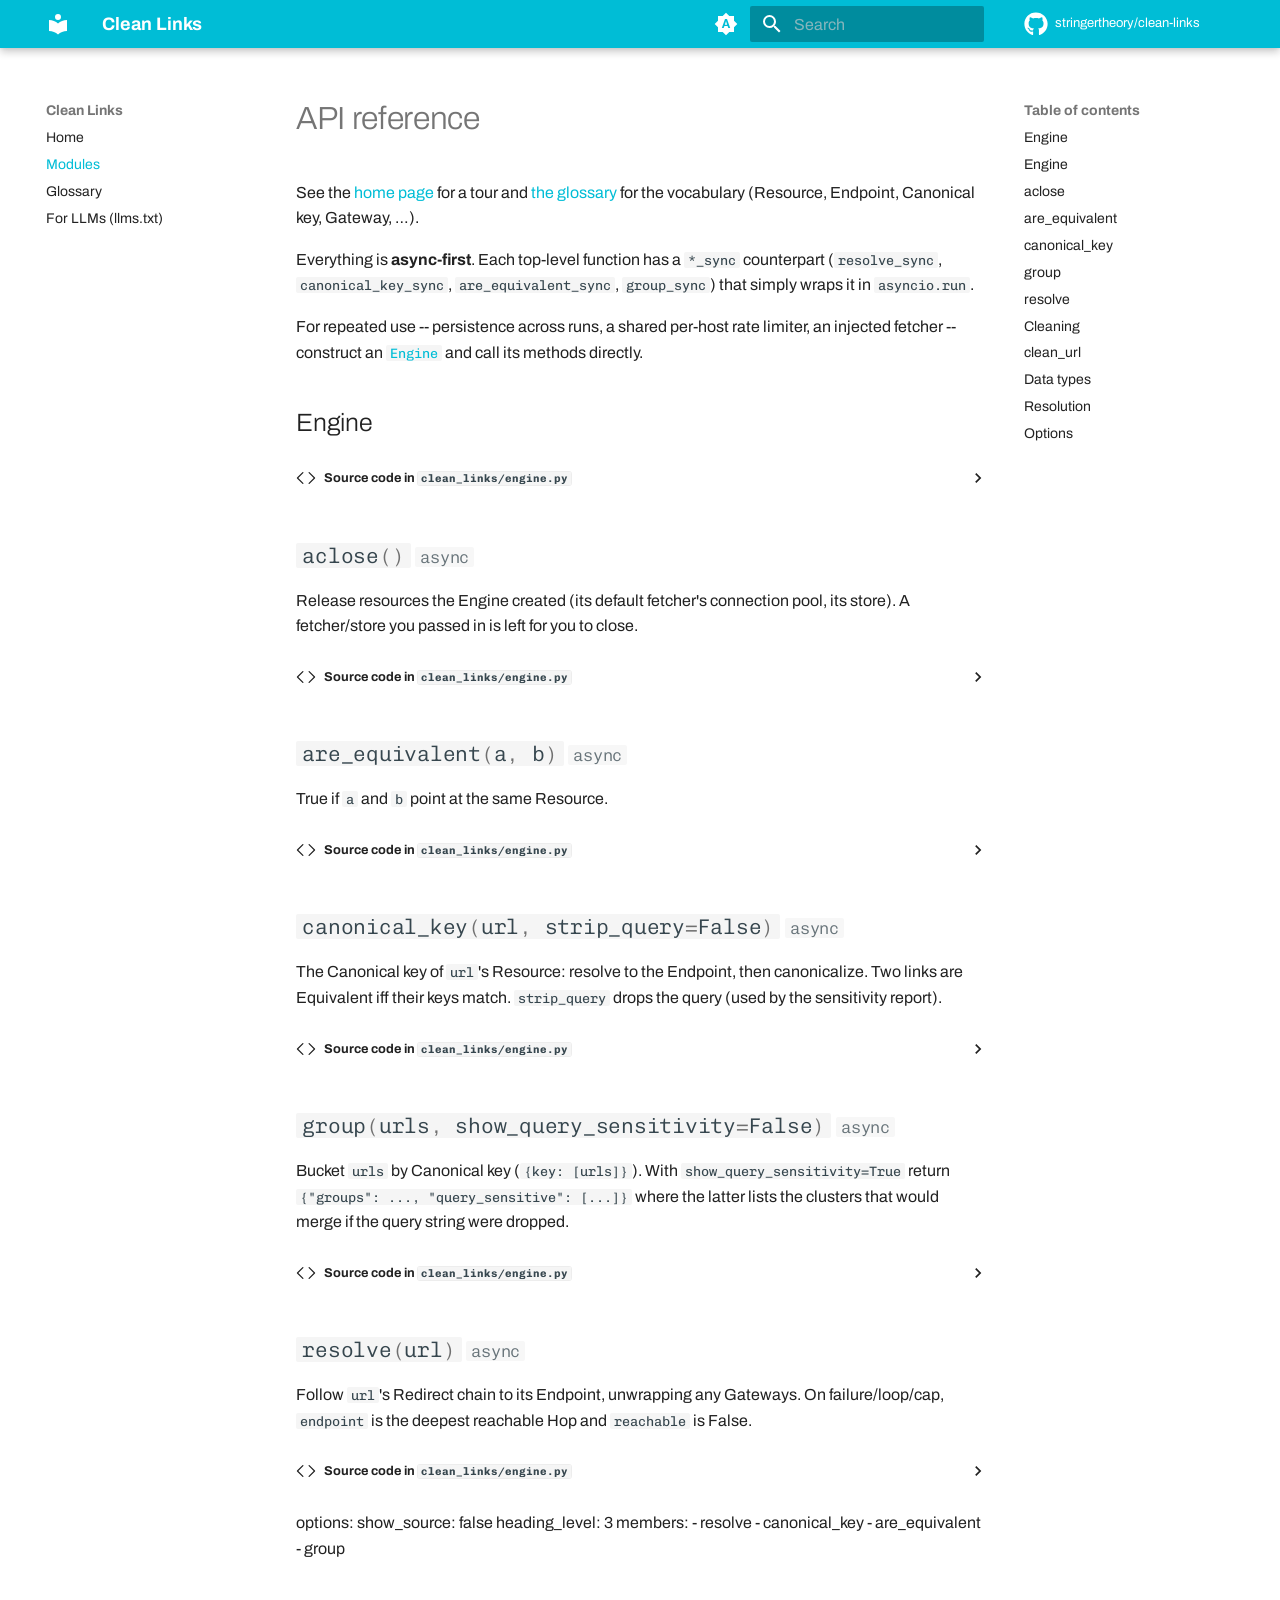
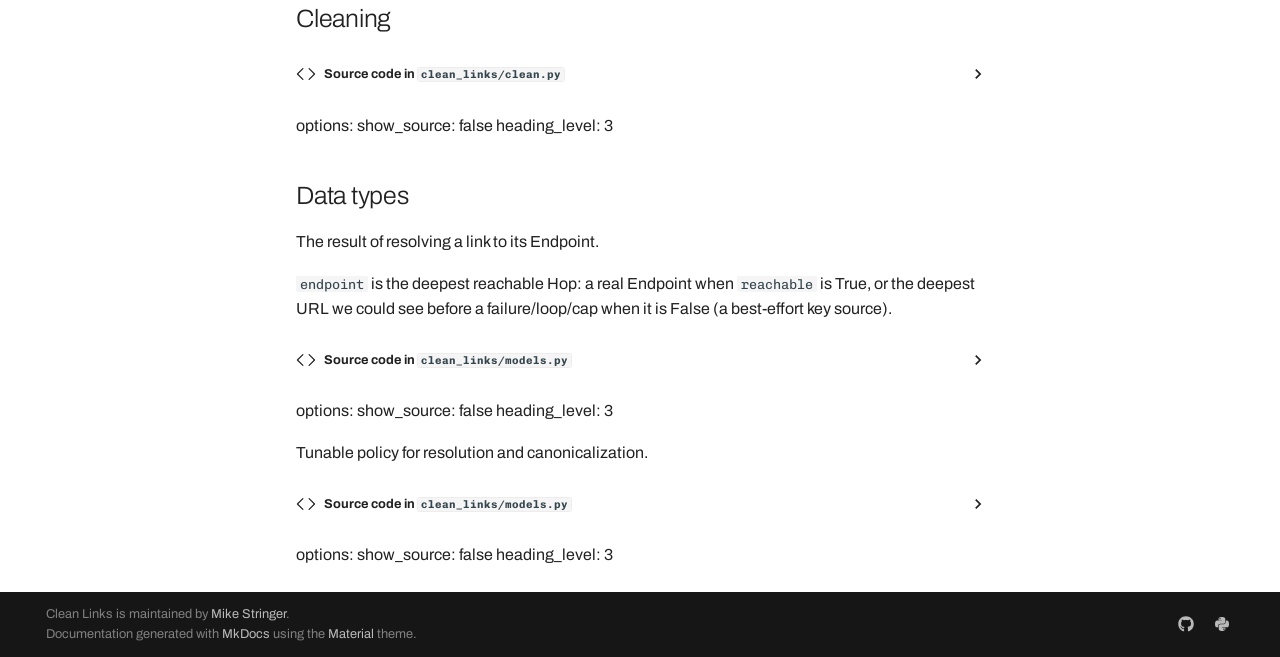
==== commit 4da06828: "Deployed 4ebceac with MkDocs version: 1.6.1" ====
--- a/modules/index.html
+++ b/modules/index.html
@@ -18,20 +18,25 @@
         <link rel="prev" href="..">
       
       
+        <link rel="next" href="../glossary/">
+      
+      
+        
+      
       
       <link rel="icon" href="../assets/images/favicon.png">
-      <meta name="generator" content="mkdocs-1.5.3, mkdocs-material-9.5.6">
-    
-    
-      
-        <title>Modules - clean-links</title>
-      
-    
-    
-      <link rel="stylesheet" href="../assets/stylesheets/main.50c56a3b.min.css">
+      <meta name="generator" content="mkdocs-1.6.1, mkdocs-material-9.7.7">
+    
+    
+      
+        <title>Modules - Clean Links</title>
+      
+    
+    
+      <link rel="stylesheet" href="../assets/stylesheets/main.ec1eaa64.min.css">
       
         
-        <link rel="stylesheet" href="../assets/stylesheets/palette.06af60db.min.css">
+        <link rel="stylesheet" href="../assets/stylesheets/palette.ab4e12ef.min.css">
       
       
 
@@ -45,31 +50,45 @@
         
         
         <link rel="preconnect" href="https://fonts.gstatic.com" crossorigin>
-        <link rel="stylesheet" href="https://fonts.googleapis.com/css?family=Roboto:300,300i,400,400i,700,700i%7CRoboto+Mono:400,400i,700,700i&display=fallback">
-        <style>:root{--md-text-font:"Roboto";--md-code-font:"Roboto Mono"}</style>
+        <link rel="stylesheet" href="https://fonts.googleapis.com/css?family=Archivo:300,300i,400,400i,700,700i%7CChivo+Mono:400,400i,700,700i&display=fallback">
+        <style>:root{--md-text-font:"Archivo";--md-code-font:"Chivo Mono"}</style>
       
     
     
       <link rel="stylesheet" href="../assets/_mkdocstrings.css">
     
-    <script>__md_scope=new URL("..",location),__md_hash=e=>[...e].reduce((e,_)=>(e<<5)-e+_.charCodeAt(0),0),__md_get=(e,_=localStorage,t=__md_scope)=>JSON.parse(_.getItem(t.pathname+"."+e)),__md_set=(e,_,t=localStorage,a=__md_scope)=>{try{t.setItem(a.pathname+"."+e,JSON.stringify(_))}catch(e){}}</script>
-    
-      
-
-    
-    
-    
-  </head>
-  
-  
-    
-    
-      
-    
-    
-    
-    
-    <body dir="ltr" data-md-color-scheme="default" data-md-color-primary="white" data-md-color-accent="deep-orange">
+      <link rel="stylesheet" href="../stylesheets/extra.css">
+    
+    <script>__md_scope=new URL("..",location),__md_hash=e=>[...e].reduce(((e,_)=>(e<<5)-e+_.charCodeAt(0)),0),__md_get=(e,_=localStorage,t=__md_scope)=>JSON.parse(_.getItem(t.pathname+"."+e)),__md_set=(e,_,t=localStorage,a=__md_scope)=>{try{t.setItem(a.pathname+"."+e,JSON.stringify(_))}catch(e){}}</script>
+    
+      
+
+    
+    
+  
+<meta property="og:type" content="website" />
+<meta property="og:title" content="Modules - Clean Links" />
+<meta property="og:description" content="Tools for cleaning up links" />
+<meta property="og:image" content="https://stringertheory.github.io/clean-links/assets/images/social/modules.png" />
+<meta property="og:image:type" content="image/png" />
+<meta property="og:image:width" content="1200" />
+<meta property="og:image:height" content="630" />
+<meta property="og:url" content="https://stringertheory.github.io/clean-links/modules/" />
+<meta property="twitter:card" content="summary_large_image" />
+<meta property="twitter:title" content="Modules - Clean Links" />
+<meta property="twitter:description" content="Tools for cleaning up links" />
+<meta property="twitter:image" content="https://stringertheory.github.io/clean-links/assets/images/social/modules.png" />
+</head>
+  
+  
+    
+    
+      
+    
+    
+    
+    
+    <body dir="ltr" data-md-color-scheme="default" data-md-color-primary="indigo" data-md-color-accent="indigo">
   
     
     <input class="md-toggle" data-md-toggle="drawer" type="checkbox" id="__drawer" autocomplete="off">
@@ -78,7 +97,7 @@
     <div data-md-component="skip">
       
         
-        <a href="#clean_links" class="md-skip">
+        <a href="#api-reference" class="md-skip">
           Skip to content
         </a>
       
@@ -94,21 +113,21 @@
 
 <header class="md-header md-header--shadow" data-md-component="header">
   <nav class="md-header__inner md-grid" aria-label="Header">
-    <a href=".." title="clean-links" class="md-header__button md-logo" aria-label="clean-links" data-md-component="logo">
-      
-  
-  <svg xmlns="http://www.w3.org/2000/svg" viewBox="0 0 24 24"><path d="M12 8a3 3 0 0 0 3-3 3 3 0 0 0-3-3 3 3 0 0 0-3 3 3 3 0 0 0 3 3m0 3.54C9.64 9.35 6.5 8 3 8v11c3.5 0 6.64 1.35 9 3.54 2.36-2.19 5.5-3.54 9-3.54V8c-3.5 0-6.64 1.35-9 3.54Z"/></svg>
+    <a href=".." title="Clean Links" class="md-header__button md-logo" aria-label="Clean Links" data-md-component="logo">
+      
+  
+  <svg xmlns="http://www.w3.org/2000/svg" viewBox="0 0 24 24"><path d="M12 8a3 3 0 0 0 3-3 3 3 0 0 0-3-3 3 3 0 0 0-3 3 3 3 0 0 0 3 3m0 3.54C9.64 9.35 6.5 8 3 8v11c3.5 0 6.64 1.35 9 3.54 2.36-2.19 5.5-3.54 9-3.54V8c-3.5 0-6.64 1.35-9 3.54"/></svg>
 
     </a>
     <label class="md-header__button md-icon" for="__drawer">
       
-      <svg xmlns="http://www.w3.org/2000/svg" viewBox="0 0 24 24"><path d="M3 6h18v2H3V6m0 5h18v2H3v-2m0 5h18v2H3v-2Z"/></svg>
+      <svg xmlns="http://www.w3.org/2000/svg" viewBox="0 0 24 24"><path d="M3 6h18v2H3zm0 5h18v2H3zm0 5h18v2H3z"/></svg>
     </label>
     <div class="md-header__title" data-md-component="header-title">
       <div class="md-header__ellipsis">
         <div class="md-header__topic">
           <span class="md-ellipsis">
-            clean-links
+            Clean Links
           </span>
         </div>
         <div class="md-header__topic" data-md-component="header-topic">
@@ -127,20 +146,30 @@
     
     
     
-    <input class="md-option" data-md-color-media="(prefers-color-scheme: light)" data-md-color-scheme="default" data-md-color-primary="white" data-md-color-accent="deep-orange"  aria-label="Switch to dark mode"  type="radio" name="__palette" id="__palette_0">
-    
-      <label class="md-header__button md-icon" title="Switch to dark mode" for="__palette_1" hidden>
-        <svg xmlns="http://www.w3.org/2000/svg" viewBox="0 0 24 24"><path d="M12 8a4 4 0 0 0-4 4 4 4 0 0 0 4 4 4 4 0 0 0 4-4 4 4 0 0 0-4-4m0 10a6 6 0 0 1-6-6 6 6 0 0 1 6-6 6 6 0 0 1 6 6 6 6 0 0 1-6 6m8-9.31V4h-4.69L12 .69 8.69 4H4v4.69L.69 12 4 15.31V20h4.69L12 23.31 15.31 20H20v-4.69L23.31 12 20 8.69Z"/></svg>
+    <input class="md-option" data-md-color-media="(prefers-color-scheme)" data-md-color-scheme="default" data-md-color-primary="indigo" data-md-color-accent="indigo"  aria-label="Switch to light mode"  type="radio" name="__palette" id="__palette_0">
+    
+      <label class="md-header__button md-icon" title="Switch to light mode" for="__palette_1" hidden>
+        <svg xmlns="http://www.w3.org/2000/svg" viewBox="0 0 24 24"><path d="m14.3 16-.7-2h-3.2l-.7 2H7.8L11 7h2l3.2 9zM20 8.69V4h-4.69L12 .69 8.69 4H4v4.69L.69 12 4 15.31V20h4.69L12 23.31 15.31 20H20v-4.69L23.31 12zm-9.15 3.96h2.3L12 9z"/></svg>
       </label>
     
   
     
     
     
-    <input class="md-option" data-md-color-media="(prefers-color-scheme: dark)" data-md-color-scheme="slate" data-md-color-primary="black" data-md-color-accent="deep-orange"  aria-label="Switch to light mode"  type="radio" name="__palette" id="__palette_1">
+    <input class="md-option" data-md-color-media="(prefers-color-scheme: light)" data-md-color-scheme="default" data-md-color-primary="cyan" data-md-color-accent="cyan"  aria-label="Switch to dark mode"  type="radio" name="__palette" id="__palette_1">
+    
+      <label class="md-header__button md-icon" title="Switch to dark mode" for="__palette_2" hidden>
+        <svg xmlns="http://www.w3.org/2000/svg" viewBox="0 0 24 24"><path d="m17.75 4.09-2.53 1.94.91 3.06-2.63-1.81-2.63 1.81.91-3.06-2.53-1.94L12.44 4l1.06-3 1.06 3zm3.5 6.91-1.64 1.25.59 1.98-1.7-1.17-1.7 1.17.59-1.98L15.75 11l2.06-.05L18.5 9l.69 1.95zm-2.28 4.95c.83-.08 1.72 1.1 1.19 1.85-.32.45-.66.87-1.08 1.27C15.17 23 8.84 23 4.94 19.07c-3.91-3.9-3.91-10.24 0-14.14.4-.4.82-.76 1.27-1.08.75-.53 1.93.36 1.85 1.19-.27 2.86.69 5.83 2.89 8.02a9.96 9.96 0 0 0 8.02 2.89m-1.64 2.02a12.08 12.08 0 0 1-7.8-3.47c-2.17-2.19-3.33-5-3.49-7.82-2.81 3.14-2.7 7.96.31 10.98 3.02 3.01 7.84 3.12 10.98.31"/></svg>
+      </label>
+    
+  
+    
+    
+    
+    <input class="md-option" data-md-color-media="(prefers-color-scheme: dark)" data-md-color-scheme="slate" data-md-color-primary="cyan" data-md-color-accent="cyan"  aria-label="Switch to light mode"  type="radio" name="__palette" id="__palette_2">
     
       <label class="md-header__button md-icon" title="Switch to light mode" for="__palette_0" hidden>
-        <svg xmlns="http://www.w3.org/2000/svg" viewBox="0 0 24 24"><path d="M12 18c-.89 0-1.74-.2-2.5-.55C11.56 16.5 13 14.42 13 12c0-2.42-1.44-4.5-3.5-5.45C10.26 6.2 11.11 6 12 6a6 6 0 0 1 6 6 6 6 0 0 1-6 6m8-9.31V4h-4.69L12 .69 8.69 4H4v4.69L.69 12 4 15.31V20h4.69L12 23.31 15.31 20H20v-4.69L23.31 12 20 8.69Z"/></svg>
+        <svg xmlns="http://www.w3.org/2000/svg" viewBox="0 0 24 24"><path d="M12 7a5 5 0 0 1 5 5 5 5 0 0 1-5 5 5 5 0 0 1-5-5 5 5 0 0 1 5-5m0 2a3 3 0 0 0-3 3 3 3 0 0 0 3 3 3 3 0 0 0 3-3 3 3 0 0 0-3-3m0-7 2.39 3.42C13.65 5.15 12.84 5 12 5s-1.65.15-2.39.42zM3.34 7l4.16-.35A7.2 7.2 0 0 0 5.94 8.5c-.44.74-.69 1.5-.83 2.29zm.02 10 1.76-3.77a7.131 7.131 0 0 0 2.38 4.14zM20.65 7l-1.77 3.79a7.02 7.02 0 0 0-2.38-4.15zm-.01 10-4.14.36c.59-.51 1.12-1.14 1.54-1.86.42-.73.69-1.5.83-2.29zM12 22l-2.41-3.44c.74.27 1.55.44 2.41.44.82 0 1.63-.17 2.37-.44z"/></svg>
       </label>
     
   
@@ -148,36 +177,38 @@
       
     
     
-      <script>var media,input,key,value,palette=__md_get("__palette");if(palette&&palette.color){"(prefers-color-scheme)"===palette.color.media&&(media=matchMedia("(prefers-color-scheme: light)"),input=document.querySelector(media.matches?"[data-md-color-media='(prefers-color-scheme: light)']":"[data-md-color-media='(prefers-color-scheme: dark)']"),palette.color.media=input.getAttribute("data-md-color-media"),palette.color.scheme=input.getAttribute("data-md-color-scheme"),palette.color.primary=input.getAttribute("data-md-color-primary"),palette.color.accent=input.getAttribute("data-md-color-accent"));for([key,value]of Object.entries(palette.color))document.body.setAttribute("data-md-color-"+key,value)}</script>
-    
-    
-    
-      <label class="md-header__button md-icon" for="__search">
-        
-        <svg xmlns="http://www.w3.org/2000/svg" viewBox="0 0 24 24"><path d="M9.5 3A6.5 6.5 0 0 1 16 9.5c0 1.61-.59 3.09-1.56 4.23l.27.27h.79l5 5-1.5 1.5-5-5v-.79l-.27-.27A6.516 6.516 0 0 1 9.5 16 6.5 6.5 0 0 1 3 9.5 6.5 6.5 0 0 1 9.5 3m0 2C7 5 5 7 5 9.5S7 14 9.5 14 14 12 14 9.5 12 5 9.5 5Z"/></svg>
-      </label>
-      <div class="md-search" data-md-component="search" role="dialog">
+      <script>var palette=__md_get("__palette");if(palette&&palette.color){if("(prefers-color-scheme)"===palette.color.media){var media=matchMedia("(prefers-color-scheme: light)"),input=document.querySelector(media.matches?"[data-md-color-media='(prefers-color-scheme: light)']":"[data-md-color-media='(prefers-color-scheme: dark)']");palette.color.media=input.getAttribute("data-md-color-media"),palette.color.scheme=input.getAttribute("data-md-color-scheme"),palette.color.primary=input.getAttribute("data-md-color-primary"),palette.color.accent=input.getAttribute("data-md-color-accent")}for(var[key,value]of Object.entries(palette.color))document.body.setAttribute("data-md-color-"+key,value)}</script>
+    
+    
+    
+      
+      
+        <label class="md-header__button md-icon" for="__search">
+          
+          <svg xmlns="http://www.w3.org/2000/svg" viewBox="0 0 24 24"><path d="M9.5 3A6.5 6.5 0 0 1 16 9.5c0 1.61-.59 3.09-1.56 4.23l.27.27h.79l5 5-1.5 1.5-5-5v-.79l-.27-.27A6.52 6.52 0 0 1 9.5 16 6.5 6.5 0 0 1 3 9.5 6.5 6.5 0 0 1 9.5 3m0 2C7 5 5 7 5 9.5S7 14 9.5 14 14 12 14 9.5 12 5 9.5 5"/></svg>
+        </label>
+        <div class="md-search" data-md-component="search" role="dialog">
   <label class="md-search__overlay" for="__search"></label>
   <div class="md-search__inner" role="search">
     <form class="md-search__form" name="search">
       <input type="text" class="md-search__input" name="query" aria-label="Search" placeholder="Search" autocapitalize="off" autocorrect="off" autocomplete="off" spellcheck="false" data-md-component="search-query" required>
       <label class="md-search__icon md-icon" for="__search">
         
-        <svg xmlns="http://www.w3.org/2000/svg" viewBox="0 0 24 24"><path d="M9.5 3A6.5 6.5 0 0 1 16 9.5c0 1.61-.59 3.09-1.56 4.23l.27.27h.79l5 5-1.5 1.5-5-5v-.79l-.27-.27A6.516 6.516 0 0 1 9.5 16 6.5 6.5 0 0 1 3 9.5 6.5 6.5 0 0 1 9.5 3m0 2C7 5 5 7 5 9.5S7 14 9.5 14 14 12 14 9.5 12 5 9.5 5Z"/></svg>
+        <svg xmlns="http://www.w3.org/2000/svg" viewBox="0 0 24 24"><path d="M9.5 3A6.5 6.5 0 0 1 16 9.5c0 1.61-.59 3.09-1.56 4.23l.27.27h.79l5 5-1.5 1.5-5-5v-.79l-.27-.27A6.52 6.52 0 0 1 9.5 16 6.5 6.5 0 0 1 3 9.5 6.5 6.5 0 0 1 9.5 3m0 2C7 5 5 7 5 9.5S7 14 9.5 14 14 12 14 9.5 12 5 9.5 5"/></svg>
         
-        <svg xmlns="http://www.w3.org/2000/svg" viewBox="0 0 24 24"><path d="M20 11v2H8l5.5 5.5-1.42 1.42L4.16 12l7.92-7.92L13.5 5.5 8 11h12Z"/></svg>
+        <svg xmlns="http://www.w3.org/2000/svg" viewBox="0 0 24 24"><path d="M20 11v2H8l5.5 5.5-1.42 1.42L4.16 12l7.92-7.92L13.5 5.5 8 11z"/></svg>
       </label>
       <nav class="md-search__options" aria-label="Search">
         
         <button type="reset" class="md-search__icon md-icon" title="Clear" aria-label="Clear" tabindex="-1">
           
-          <svg xmlns="http://www.w3.org/2000/svg" viewBox="0 0 24 24"><path d="M19 6.41 17.59 5 12 10.59 6.41 5 5 6.41 10.59 12 5 17.59 6.41 19 12 13.41 17.59 19 19 17.59 13.41 12 19 6.41Z"/></svg>
+          <svg xmlns="http://www.w3.org/2000/svg" viewBox="0 0 24 24"><path d="M19 6.41 17.59 5 12 10.59 6.41 5 5 6.41 10.59 12 5 17.59 6.41 19 12 13.41 17.59 19 19 17.59 13.41 12z"/></svg>
         </button>
       </nav>
       
     </form>
     <div class="md-search__output">
-      <div class="md-search__scrollwrap" data-md-scrollfix>
+      <div class="md-search__scrollwrap" tabindex="0" data-md-scrollfix>
         <div class="md-search-result" data-md-component="search-result">
           <div class="md-search-result__meta">
             Initializing search
@@ -188,13 +219,14 @@
     </div>
   </div>
 </div>
+      
     
     
       <div class="md-header__source">
         <a href="https://github.com/stringertheory/clean-links" title="Go to repository" class="md-source" data-md-component="source">
   <div class="md-source__icon md-icon">
     
-    <svg xmlns="http://www.w3.org/2000/svg" viewBox="0 0 496 512"><!--! Font Awesome Free 6.5.1 by @fontawesome - https://fontawesome.com License - https://fontawesome.com/license/free (Icons: CC BY 4.0, Fonts: SIL OFL 1.1, Code: MIT License) Copyright 2023 Fonticons, Inc.--><path d="M165.9 397.4c0 2-2.3 3.6-5.2 3.6-3.3.3-5.6-1.3-5.6-3.6 0-2 2.3-3.6 5.2-3.6 3-.3 5.6 1.3 5.6 3.6zm-31.1-4.5c-.7 2 1.3 4.3 4.3 4.9 2.6 1 5.6 0 6.2-2s-1.3-4.3-4.3-5.2c-2.6-.7-5.5.3-6.2 2.3zm44.2-1.7c-2.9.7-4.9 2.6-4.6 4.9.3 2 2.9 3.3 5.9 2.6 2.9-.7 4.9-2.6 4.6-4.6-.3-1.9-3-3.2-5.9-2.9zM244.8 8C106.1 8 0 113.3 0 252c0 110.9 69.8 205.8 169.5 239.2 12.8 2.3 17.3-5.6 17.3-12.1 0-6.2-.3-40.4-.3-61.4 0 0-70 15-84.7-29.8 0 0-11.4-29.1-27.8-36.6 0 0-22.9-15.7 1.6-15.4 0 0 24.9 2 38.6 25.8 21.9 38.6 58.6 27.5 72.9 20.9 2.3-16 8.8-27.1 16-33.7-55.9-6.2-112.3-14.3-112.3-110.5 0-27.5 7.6-41.3 23.6-58.9-2.6-6.5-11.1-33.3 2.6-67.9 20.9-6.5 69 27 69 27 20-5.6 41.5-8.5 62.8-8.5s42.8 2.9 62.8 8.5c0 0 48.1-33.6 69-27 13.7 34.7 5.2 61.4 2.6 67.9 16 17.7 25.8 31.5 25.8 58.9 0 96.5-58.9 104.2-114.8 110.5 9.2 7.9 17 22.9 17 46.4 0 33.7-.3 75.4-.3 83.6 0 6.5 4.6 14.4 17.3 12.1C428.2 457.8 496 362.9 496 252 496 113.3 383.5 8 244.8 8zM97.2 352.9c-1.3 1-1 3.3.7 5.2 1.6 1.6 3.9 2.3 5.2 1 1.3-1 1-3.3-.7-5.2-1.6-1.6-3.9-2.3-5.2-1zm-10.8-8.1c-.7 1.3.3 2.9 2.3 3.9 1.6 1 3.6.7 4.3-.7.7-1.3-.3-2.9-2.3-3.9-2-.6-3.6-.3-4.3.7zm32.4 35.6c-1.6 1.3-1 4.3 1.3 6.2 2.3 2.3 5.2 2.6 6.5 1 1.3-1.3.7-4.3-1.3-6.2-2.2-2.3-5.2-2.6-6.5-1zm-11.4-14.7c-1.6 1-1.6 3.6 0 5.9 1.6 2.3 4.3 3.3 5.6 2.3 1.6-1.3 1.6-3.9 0-6.2-1.4-2.3-4-3.3-5.6-2z"/></svg>
+    <svg xmlns="http://www.w3.org/2000/svg" viewBox="0 0 512 512"><!--! Font Awesome Free 7.1.0 by @fontawesome - https://fontawesome.com License - https://fontawesome.com/license/free (Icons: CC BY 4.0, Fonts: SIL OFL 1.1, Code: MIT License) Copyright 2025 Fonticons, Inc.--><path d="M173.9 397.4c0 2-2.3 3.6-5.2 3.6-3.3.3-5.6-1.3-5.6-3.6 0-2 2.3-3.6 5.2-3.6 3-.3 5.6 1.3 5.6 3.6m-31.1-4.5c-.7 2 1.3 4.3 4.3 4.9 2.6 1 5.6 0 6.2-2s-1.3-4.3-4.3-5.2c-2.6-.7-5.5.3-6.2 2.3m44.2-1.7c-2.9.7-4.9 2.6-4.6 4.9.3 2 2.9 3.3 5.9 2.6 2.9-.7 4.9-2.6 4.6-4.6-.3-1.9-3-3.2-5.9-2.9M252.8 8C114.1 8 8 113.3 8 252c0 110.9 69.8 205.8 169.5 239.2 12.8 2.3 17.3-5.6 17.3-12.1 0-6.2-.3-40.4-.3-61.4 0 0-70 15-84.7-29.8 0 0-11.4-29.1-27.8-36.6 0 0-22.9-15.7 1.6-15.4 0 0 24.9 2 38.6 25.8 21.9 38.6 58.6 27.5 72.9 20.9 2.3-16 8.8-27.1 16-33.7-55.9-6.2-112.3-14.3-112.3-110.5 0-27.5 7.6-41.3 23.6-58.9-2.6-6.5-11.1-33.3 2.6-67.9 20.9-6.5 69 27 69 27 20-5.6 41.5-8.5 62.8-8.5s42.8 2.9 62.8 8.5c0 0 48.1-33.6 69-27 13.7 34.7 5.2 61.4 2.6 67.9 16 17.7 25.8 31.5 25.8 58.9 0 96.5-58.9 104.2-114.8 110.5 9.2 7.9 17 22.9 17 46.4 0 33.7-.3 75.4-.3 83.6 0 6.5 4.6 14.4 17.3 12.1C436.2 457.8 504 362.9 504 252 504 113.3 391.5 8 252.8 8M105.2 352.9c-1.3 1-1 3.3.7 5.2 1.6 1.6 3.9 2.3 5.2 1 1.3-1 1-3.3-.7-5.2-1.6-1.6-3.9-2.3-5.2-1m-10.8-8.1c-.7 1.3.3 2.9 2.3 3.9 1.6 1 3.6.7 4.3-.7.7-1.3-.3-2.9-2.3-3.9-2-.6-3.6-.3-4.3.7m32.4 35.6c-1.6 1.3-1 4.3 1.3 6.2 2.3 2.3 5.2 2.6 6.5 1 1.3-1.3.7-4.3-1.3-6.2-2.2-2.3-5.2-2.6-6.5-1m-11.4-14.7c-1.6 1-1.6 3.6 0 5.9s4.3 3.3 5.6 2.3c1.6-1.3 1.6-3.9 0-6.2-1.4-2.3-4-3.3-5.6-2"/></svg>
   </div>
   <div class="md-source__repository">
     stringertheory/clean-links
@@ -227,20 +259,20 @@
 
 <nav class="md-nav md-nav--primary" aria-label="Navigation" data-md-level="0">
   <label class="md-nav__title" for="__drawer">
-    <a href=".." title="clean-links" class="md-nav__button md-logo" aria-label="clean-links" data-md-component="logo">
-      
-  
-  <svg xmlns="http://www.w3.org/2000/svg" viewBox="0 0 24 24"><path d="M12 8a3 3 0 0 0 3-3 3 3 0 0 0-3-3 3 3 0 0 0-3 3 3 3 0 0 0 3 3m0 3.54C9.64 9.35 6.5 8 3 8v11c3.5 0 6.64 1.35 9 3.54 2.36-2.19 5.5-3.54 9-3.54V8c-3.5 0-6.64 1.35-9 3.54Z"/></svg>
+    <a href=".." title="Clean Links" class="md-nav__button md-logo" aria-label="Clean Links" data-md-component="logo">
+      
+  
+  <svg xmlns="http://www.w3.org/2000/svg" viewBox="0 0 24 24"><path d="M12 8a3 3 0 0 0 3-3 3 3 0 0 0-3-3 3 3 0 0 0-3 3 3 3 0 0 0 3 3m0 3.54C9.64 9.35 6.5 8 3 8v11c3.5 0 6.64 1.35 9 3.54 2.36-2.19 5.5-3.54 9-3.54V8c-3.5 0-6.64 1.35-9 3.54"/></svg>
 
     </a>
-    clean-links
+    Clean Links
   </label>
   
     <div class="md-nav__source">
       <a href="https://github.com/stringertheory/clean-links" title="Go to repository" class="md-source" data-md-component="source">
   <div class="md-source__icon md-icon">
     
-    <svg xmlns="http://www.w3.org/2000/svg" viewBox="0 0 496 512"><!--! Font Awesome Free 6.5.1 by @fontawesome - https://fontawesome.com License - https://fontawesome.com/license/free (Icons: CC BY 4.0, Fonts: SIL OFL 1.1, Code: MIT License) Copyright 2023 Fonticons, Inc.--><path d="M165.9 397.4c0 2-2.3 3.6-5.2 3.6-3.3.3-5.6-1.3-5.6-3.6 0-2 2.3-3.6 5.2-3.6 3-.3 5.6 1.3 5.6 3.6zm-31.1-4.5c-.7 2 1.3 4.3 4.3 4.9 2.6 1 5.6 0 6.2-2s-1.3-4.3-4.3-5.2c-2.6-.7-5.5.3-6.2 2.3zm44.2-1.7c-2.9.7-4.9 2.6-4.6 4.9.3 2 2.9 3.3 5.9 2.6 2.9-.7 4.9-2.6 4.6-4.6-.3-1.9-3-3.2-5.9-2.9zM244.8 8C106.1 8 0 113.3 0 252c0 110.9 69.8 205.8 169.5 239.2 12.8 2.3 17.3-5.6 17.3-12.1 0-6.2-.3-40.4-.3-61.4 0 0-70 15-84.7-29.8 0 0-11.4-29.1-27.8-36.6 0 0-22.9-15.7 1.6-15.4 0 0 24.9 2 38.6 25.8 21.9 38.6 58.6 27.5 72.9 20.9 2.3-16 8.8-27.1 16-33.7-55.9-6.2-112.3-14.3-112.3-110.5 0-27.5 7.6-41.3 23.6-58.9-2.6-6.5-11.1-33.3 2.6-67.9 20.9-6.5 69 27 69 27 20-5.6 41.5-8.5 62.8-8.5s42.8 2.9 62.8 8.5c0 0 48.1-33.6 69-27 13.7 34.7 5.2 61.4 2.6 67.9 16 17.7 25.8 31.5 25.8 58.9 0 96.5-58.9 104.2-114.8 110.5 9.2 7.9 17 22.9 17 46.4 0 33.7-.3 75.4-.3 83.6 0 6.5 4.6 14.4 17.3 12.1C428.2 457.8 496 362.9 496 252 496 113.3 383.5 8 244.8 8zM97.2 352.9c-1.3 1-1 3.3.7 5.2 1.6 1.6 3.9 2.3 5.2 1 1.3-1 1-3.3-.7-5.2-1.6-1.6-3.9-2.3-5.2-1zm-10.8-8.1c-.7 1.3.3 2.9 2.3 3.9 1.6 1 3.6.7 4.3-.7.7-1.3-.3-2.9-2.3-3.9-2-.6-3.6-.3-4.3.7zm32.4 35.6c-1.6 1.3-1 4.3 1.3 6.2 2.3 2.3 5.2 2.6 6.5 1 1.3-1.3.7-4.3-1.3-6.2-2.2-2.3-5.2-2.6-6.5-1zm-11.4-14.7c-1.6 1-1.6 3.6 0 5.9 1.6 2.3 4.3 3.3 5.6 2.3 1.6-1.3 1.6-3.9 0-6.2-1.4-2.3-4-3.3-5.6-2z"/></svg>
+    <svg xmlns="http://www.w3.org/2000/svg" viewBox="0 0 512 512"><!--! Font Awesome Free 7.1.0 by @fontawesome - https://fontawesome.com License - https://fontawesome.com/license/free (Icons: CC BY 4.0, Fonts: SIL OFL 1.1, Code: MIT License) Copyright 2025 Fonticons, Inc.--><path d="M173.9 397.4c0 2-2.3 3.6-5.2 3.6-3.3.3-5.6-1.3-5.6-3.6 0-2 2.3-3.6 5.2-3.6 3-.3 5.6 1.3 5.6 3.6m-31.1-4.5c-.7 2 1.3 4.3 4.3 4.9 2.6 1 5.6 0 6.2-2s-1.3-4.3-4.3-5.2c-2.6-.7-5.5.3-6.2 2.3m44.2-1.7c-2.9.7-4.9 2.6-4.6 4.9.3 2 2.9 3.3 5.9 2.6 2.9-.7 4.9-2.6 4.6-4.6-.3-1.9-3-3.2-5.9-2.9M252.8 8C114.1 8 8 113.3 8 252c0 110.9 69.8 205.8 169.5 239.2 12.8 2.3 17.3-5.6 17.3-12.1 0-6.2-.3-40.4-.3-61.4 0 0-70 15-84.7-29.8 0 0-11.4-29.1-27.8-36.6 0 0-22.9-15.7 1.6-15.4 0 0 24.9 2 38.6 25.8 21.9 38.6 58.6 27.5 72.9 20.9 2.3-16 8.8-27.1 16-33.7-55.9-6.2-112.3-14.3-112.3-110.5 0-27.5 7.6-41.3 23.6-58.9-2.6-6.5-11.1-33.3 2.6-67.9 20.9-6.5 69 27 69 27 20-5.6 41.5-8.5 62.8-8.5s42.8 2.9 62.8 8.5c0 0 48.1-33.6 69-27 13.7 34.7 5.2 61.4 2.6 67.9 16 17.7 25.8 31.5 25.8 58.9 0 96.5-58.9 104.2-114.8 110.5 9.2 7.9 17 22.9 17 46.4 0 33.7-.3 75.4-.3 83.6 0 6.5 4.6 14.4 17.3 12.1C436.2 457.8 504 362.9 504 252 504 113.3 391.5 8 252.8 8M105.2 352.9c-1.3 1-1 3.3.7 5.2 1.6 1.6 3.9 2.3 5.2 1 1.3-1 1-3.3-.7-5.2-1.6-1.6-3.9-2.3-5.2-1m-10.8-8.1c-.7 1.3.3 2.9 2.3 3.9 1.6 1 3.6.7 4.3-.7.7-1.3-.3-2.9-2.3-3.9-2-.6-3.6-.3-4.3.7m32.4 35.6c-1.6 1.3-1 4.3 1.3 6.2 2.3 2.3 5.2 2.6 6.5 1 1.3-1.3.7-4.3-1.3-6.2-2.2-2.3-5.2-2.6-6.5-1m-11.4-14.7c-1.6 1-1.6 3.6 0 5.9s4.3 3.3 5.6 2.3c1.6-1.3 1.6-3.9 0-6.2-1.4-2.3-4-3.3-5.6-2"/></svg>
   </div>
   <div class="md-source__repository">
     stringertheory/clean-links
@@ -260,9 +292,16 @@
       <a href=".." class="md-nav__link">
         
   
+  
   <span class="md-ellipsis">
+    
+  
     Home
+  
+
+    
   </span>
+  
   
 
       </a>
@@ -283,13 +322,22 @@
       <input class="md-nav__toggle md-toggle" type="checkbox" id="__toc">
       
       
+        
+      
       
         <label class="md-nav__link md-nav__link--active" for="__toc">
           
   
+  
   <span class="md-ellipsis">
+    
+  
     Modules
+  
+
+    
   </span>
+  
   
 
           <span class="md-nav__icon md-icon"></span>
@@ -298,10 +346,17 @@
       <a href="./" class="md-nav__link md-nav__link--active">
         
   
+  
   <span class="md-ellipsis">
+    
+  
     Modules
+  
+
+    
   </span>
   
+  
 
       </a>
       
@@ -310,6 +365,8 @@
 <nav class="md-nav md-nav--secondary" aria-label="Table of contents">
   
   
+  
+    
   
   
     <label class="md-nav__title" for="__toc">
@@ -319,9 +376,132 @@
     <ul class="md-nav__list" data-md-component="toc" data-md-scrollfix>
       
         <li class="md-nav__item">
-  <a href="#clean_links" class="md-nav__link">
-    <span class="md-ellipsis">
-      clean_links
+  <a href="#engine" class="md-nav__link">
+    <span class="md-ellipsis">
+      
+        Engine
+      
+    </span>
+  </a>
+  
+</li>
+      
+        <li class="md-nav__item">
+  <a href="#clean_links.engine.Engine" class="md-nav__link">
+    <span class="md-ellipsis">
+      
+        Engine
+      
+    </span>
+  </a>
+  
+</li>
+      
+        <li class="md-nav__item">
+  <a href="#clean_links.engine.Engine.aclose" class="md-nav__link">
+    <span class="md-ellipsis">
+      
+        aclose
+      
+    </span>
+  </a>
+  
+</li>
+      
+        <li class="md-nav__item">
+  <a href="#clean_links.engine.Engine.are_equivalent" class="md-nav__link">
+    <span class="md-ellipsis">
+      
+        are_equivalent
+      
+    </span>
+  </a>
+  
+</li>
+      
+        <li class="md-nav__item">
+  <a href="#clean_links.engine.Engine.canonical_key" class="md-nav__link">
+    <span class="md-ellipsis">
+      
+        canonical_key
+      
+    </span>
+  </a>
+  
+</li>
+      
+        <li class="md-nav__item">
+  <a href="#clean_links.engine.Engine.group" class="md-nav__link">
+    <span class="md-ellipsis">
+      
+        group
+      
+    </span>
+  </a>
+  
+</li>
+      
+        <li class="md-nav__item">
+  <a href="#clean_links.engine.Engine.resolve" class="md-nav__link">
+    <span class="md-ellipsis">
+      
+        resolve
+      
+    </span>
+  </a>
+  
+</li>
+      
+        <li class="md-nav__item">
+  <a href="#cleaning" class="md-nav__link">
+    <span class="md-ellipsis">
+      
+        Cleaning
+      
+    </span>
+  </a>
+  
+</li>
+      
+        <li class="md-nav__item">
+  <a href="#clean_links.clean.clean_url" class="md-nav__link">
+    <span class="md-ellipsis">
+      
+        clean_url
+      
+    </span>
+  </a>
+  
+</li>
+      
+        <li class="md-nav__item">
+  <a href="#data-types" class="md-nav__link">
+    <span class="md-ellipsis">
+      
+        Data types
+      
+    </span>
+  </a>
+  
+</li>
+      
+        <li class="md-nav__item">
+  <a href="#clean_links.models.Resolution" class="md-nav__link">
+    <span class="md-ellipsis">
+      
+        Resolution
+      
+    </span>
+  </a>
+  
+</li>
+      
+        <li class="md-nav__item">
+  <a href="#clean_links.models.Options" class="md-nav__link">
+    <span class="md-ellipsis">
+      
+        Options
+      
     </span>
   </a>
   
@@ -331,6 +511,60 @@
   
 </nav>
       
+    </li>
+  
+
+    
+      
+      
+  
+  
+  
+  
+    <li class="md-nav__item">
+      <a href="../glossary/" class="md-nav__link">
+        
+  
+  
+  <span class="md-ellipsis">
+    
+  
+    Glossary
+  
+
+    
+  </span>
+  
+  
+
+      </a>
+    </li>
+  
+
+    
+      
+      
+  
+  
+  
+  
+    <li class="md-nav__item">
+      <a href="../llms.txt" class="md-nav__link">
+        
+  
+  
+  <span class="md-ellipsis">
+    
+  
+    For LLMs (llms.txt)
+  
+
+    
+  </span>
+  
+  
+
+      </a>
     </li>
   
 
@@ -352,6 +586,8 @@
   
   
   
+    
+  
   
     <label class="md-nav__title" for="__toc">
       <span class="md-nav__icon md-icon"></span>
@@ -360,9 +596,132 @@
     <ul class="md-nav__list" data-md-component="toc" data-md-scrollfix>
       
         <li class="md-nav__item">
-  <a href="#clean_links" class="md-nav__link">
-    <span class="md-ellipsis">
-      clean_links
+  <a href="#engine" class="md-nav__link">
+    <span class="md-ellipsis">
+      
+        Engine
+      
+    </span>
+  </a>
+  
+</li>
+      
+        <li class="md-nav__item">
+  <a href="#clean_links.engine.Engine" class="md-nav__link">
+    <span class="md-ellipsis">
+      
+        Engine
+      
+    </span>
+  </a>
+  
+</li>
+      
+        <li class="md-nav__item">
+  <a href="#clean_links.engine.Engine.aclose" class="md-nav__link">
+    <span class="md-ellipsis">
+      
+        aclose
+      
+    </span>
+  </a>
+  
+</li>
+      
+        <li class="md-nav__item">
+  <a href="#clean_links.engine.Engine.are_equivalent" class="md-nav__link">
+    <span class="md-ellipsis">
+      
+        are_equivalent
+      
+    </span>
+  </a>
+  
+</li>
+      
+        <li class="md-nav__item">
+  <a href="#clean_links.engine.Engine.canonical_key" class="md-nav__link">
+    <span class="md-ellipsis">
+      
+        canonical_key
+      
+    </span>
+  </a>
+  
+</li>
+      
+        <li class="md-nav__item">
+  <a href="#clean_links.engine.Engine.group" class="md-nav__link">
+    <span class="md-ellipsis">
+      
+        group
+      
+    </span>
+  </a>
+  
+</li>
+      
+        <li class="md-nav__item">
+  <a href="#clean_links.engine.Engine.resolve" class="md-nav__link">
+    <span class="md-ellipsis">
+      
+        resolve
+      
+    </span>
+  </a>
+  
+</li>
+      
+        <li class="md-nav__item">
+  <a href="#cleaning" class="md-nav__link">
+    <span class="md-ellipsis">
+      
+        Cleaning
+      
+    </span>
+  </a>
+  
+</li>
+      
+        <li class="md-nav__item">
+  <a href="#clean_links.clean.clean_url" class="md-nav__link">
+    <span class="md-ellipsis">
+      
+        clean_url
+      
+    </span>
+  </a>
+  
+</li>
+      
+        <li class="md-nav__item">
+  <a href="#data-types" class="md-nav__link">
+    <span class="md-ellipsis">
+      
+        Data types
+      
+    </span>
+  </a>
+  
+</li>
+      
+        <li class="md-nav__item">
+  <a href="#clean_links.models.Resolution" class="md-nav__link">
+    <span class="md-ellipsis">
+      
+        Resolution
+      
+    </span>
+  </a>
+  
+</li>
+      
+        <li class="md-nav__item">
+  <a href="#clean_links.models.Options" class="md-nav__link">
+    <span class="md-ellipsis">
+      
+        Options
+      
     </span>
   </a>
   
@@ -378,42 +737,1067 @@
           
           
             <div class="md-content" data-md-component="content">
+              
               <article class="md-content__inner md-typeset">
                 
                   
 
-  
-  
-
-
-  <h1>Modules</h1>
-
-<div class="doc doc-object doc-module">
-
-
-
-<a id="clean_links"></a>
-  <div class="doc doc-contents first">
-
-  
-
-  <div class="doc doc-children">
-
-
-
-
-
-
-
-
+
+  
+  
+
+
+<h1 id="api-reference">API reference<a class="headerlink" href="#api-reference" title="Permanent link">&para;</a></h1>
+<p>See the <a href="../">home page</a> for a tour and <a href="../glossary/">the
+glossary</a> for the vocabulary (Resource, Endpoint,
+Canonical key, Gateway, …).</p>
+<p>Everything is <strong>async-first</strong>. Each top-level function has a <code>*_sync</code>
+counterpart (<code>resolve_sync</code>, <code>canonical_key_sync</code>, <code>are_equivalent_sync</code>,
+<code>group_sync</code>) that simply wraps it in <code>asyncio.run</code>.</p>
+<p>For repeated use -- persistence across runs, a shared per-host rate
+limiter, an injected fetcher -- construct an
+<a href="#clean_links.engine.Engine"><code>Engine</code></a> and call its methods directly.</p>
+<h2 id="engine">Engine<a class="headerlink" href="#engine" title="Permanent link">&para;</a></h2>
+
+
+<div class="doc doc-object doc-class">
+
+
+
+<a id="clean_links.engine.Engine"></a>
+    <div class="doc doc-contents first">
+
+
+
+
+
+
+
+
+
+
+              <details class="mkdocstrings-source">
+                <summary>Source code in <code>clean_links/engine.py</code></summary>
+                <div class="language-python highlight"><table class="highlighttable"><tr><td class="linenos"><div class="linenodiv"><pre><span></span><span class="normal"><a href="#__codelineno-0-31"> 31</a></span>
+<span class="normal"><a href="#__codelineno-0-32"> 32</a></span>
+<span class="normal"><a href="#__codelineno-0-33"> 33</a></span>
+<span class="normal"><a href="#__codelineno-0-34"> 34</a></span>
+<span class="normal"><a href="#__codelineno-0-35"> 35</a></span>
+<span class="normal"><a href="#__codelineno-0-36"> 36</a></span>
+<span class="normal"><a href="#__codelineno-0-37"> 37</a></span>
+<span class="normal"><a href="#__codelineno-0-38"> 38</a></span>
+<span class="normal"><a href="#__codelineno-0-39"> 39</a></span>
+<span class="normal"><a href="#__codelineno-0-40"> 40</a></span>
+<span class="normal"><a href="#__codelineno-0-41"> 41</a></span>
+<span class="normal"><a href="#__codelineno-0-42"> 42</a></span>
+<span class="normal"><a href="#__codelineno-0-43"> 43</a></span>
+<span class="normal"><a href="#__codelineno-0-44"> 44</a></span>
+<span class="normal"><a href="#__codelineno-0-45"> 45</a></span>
+<span class="normal"><a href="#__codelineno-0-46"> 46</a></span>
+<span class="normal"><a href="#__codelineno-0-47"> 47</a></span>
+<span class="normal"><a href="#__codelineno-0-48"> 48</a></span>
+<span class="normal"><a href="#__codelineno-0-49"> 49</a></span>
+<span class="normal"><a href="#__codelineno-0-50"> 50</a></span>
+<span class="normal"><a href="#__codelineno-0-51"> 51</a></span>
+<span class="normal"><a href="#__codelineno-0-52"> 52</a></span>
+<span class="normal"><a href="#__codelineno-0-53"> 53</a></span>
+<span class="normal"><a href="#__codelineno-0-54"> 54</a></span>
+<span class="normal"><a href="#__codelineno-0-55"> 55</a></span>
+<span class="normal"><a href="#__codelineno-0-56"> 56</a></span>
+<span class="normal"><a href="#__codelineno-0-57"> 57</a></span>
+<span class="normal"><a href="#__codelineno-0-58"> 58</a></span>
+<span class="normal"><a href="#__codelineno-0-59"> 59</a></span>
+<span class="normal"><a href="#__codelineno-0-60"> 60</a></span>
+<span class="normal"><a href="#__codelineno-0-61"> 61</a></span>
+<span class="normal"><a href="#__codelineno-0-62"> 62</a></span>
+<span class="normal"><a href="#__codelineno-0-63"> 63</a></span>
+<span class="normal"><a href="#__codelineno-0-64"> 64</a></span>
+<span class="normal"><a href="#__codelineno-0-65"> 65</a></span>
+<span class="normal"><a href="#__codelineno-0-66"> 66</a></span>
+<span class="normal"><a href="#__codelineno-0-67"> 67</a></span>
+<span class="normal"><a href="#__codelineno-0-68"> 68</a></span>
+<span class="normal"><a href="#__codelineno-0-69"> 69</a></span>
+<span class="normal"><a href="#__codelineno-0-70"> 70</a></span>
+<span class="normal"><a href="#__codelineno-0-71"> 71</a></span>
+<span class="normal"><a href="#__codelineno-0-72"> 72</a></span>
+<span class="normal"><a href="#__codelineno-0-73"> 73</a></span>
+<span class="normal"><a href="#__codelineno-0-74"> 74</a></span>
+<span class="normal"><a href="#__codelineno-0-75"> 75</a></span>
+<span class="normal"><a href="#__codelineno-0-76"> 76</a></span>
+<span class="normal"><a href="#__codelineno-0-77"> 77</a></span>
+<span class="normal"><a href="#__codelineno-0-78"> 78</a></span>
+<span class="normal"><a href="#__codelineno-0-79"> 79</a></span>
+<span class="normal"><a href="#__codelineno-0-80"> 80</a></span>
+<span class="normal"><a href="#__codelineno-0-81"> 81</a></span>
+<span class="normal"><a href="#__codelineno-0-82"> 82</a></span>
+<span class="normal"><a href="#__codelineno-0-83"> 83</a></span>
+<span class="normal"><a href="#__codelineno-0-84"> 84</a></span>
+<span class="normal"><a href="#__codelineno-0-85"> 85</a></span>
+<span class="normal"><a href="#__codelineno-0-86"> 86</a></span>
+<span class="normal"><a href="#__codelineno-0-87"> 87</a></span>
+<span class="normal"><a href="#__codelineno-0-88"> 88</a></span>
+<span class="normal"><a href="#__codelineno-0-89"> 89</a></span>
+<span class="normal"><a href="#__codelineno-0-90"> 90</a></span>
+<span class="normal"><a href="#__codelineno-0-91"> 91</a></span>
+<span class="normal"><a href="#__codelineno-0-92"> 92</a></span>
+<span class="normal"><a href="#__codelineno-0-93"> 93</a></span>
+<span class="normal"><a href="#__codelineno-0-94"> 94</a></span>
+<span class="normal"><a href="#__codelineno-0-95"> 95</a></span>
+<span class="normal"><a href="#__codelineno-0-96"> 96</a></span>
+<span class="normal"><a href="#__codelineno-0-97"> 97</a></span>
+<span class="normal"><a href="#__codelineno-0-98"> 98</a></span>
+<span class="normal"><a href="#__codelineno-0-99"> 99</a></span>
+<span class="normal"><a href="#__codelineno-0-100">100</a></span>
+<span class="normal"><a href="#__codelineno-0-101">101</a></span>
+<span class="normal"><a href="#__codelineno-0-102">102</a></span>
+<span class="normal"><a href="#__codelineno-0-103">103</a></span>
+<span class="normal"><a href="#__codelineno-0-104">104</a></span>
+<span class="normal"><a href="#__codelineno-0-105">105</a></span>
+<span class="normal"><a href="#__codelineno-0-106">106</a></span>
+<span class="normal"><a href="#__codelineno-0-107">107</a></span>
+<span class="normal"><a href="#__codelineno-0-108">108</a></span>
+<span class="normal"><a href="#__codelineno-0-109">109</a></span>
+<span class="normal"><a href="#__codelineno-0-110">110</a></span>
+<span class="normal"><a href="#__codelineno-0-111">111</a></span>
+<span class="normal"><a href="#__codelineno-0-112">112</a></span>
+<span class="normal"><a href="#__codelineno-0-113">113</a></span>
+<span class="normal"><a href="#__codelineno-0-114">114</a></span>
+<span class="normal"><a href="#__codelineno-0-115">115</a></span>
+<span class="normal"><a href="#__codelineno-0-116">116</a></span>
+<span class="normal"><a href="#__codelineno-0-117">117</a></span>
+<span class="normal"><a href="#__codelineno-0-118">118</a></span>
+<span class="normal"><a href="#__codelineno-0-119">119</a></span>
+<span class="normal"><a href="#__codelineno-0-120">120</a></span>
+<span class="normal"><a href="#__codelineno-0-121">121</a></span>
+<span class="normal"><a href="#__codelineno-0-122">122</a></span>
+<span class="normal"><a href="#__codelineno-0-123">123</a></span>
+<span class="normal"><a href="#__codelineno-0-124">124</a></span>
+<span class="normal"><a href="#__codelineno-0-125">125</a></span>
+<span class="normal"><a href="#__codelineno-0-126">126</a></span>
+<span class="normal"><a href="#__codelineno-0-127">127</a></span>
+<span class="normal"><a href="#__codelineno-0-128">128</a></span>
+<span class="normal"><a href="#__codelineno-0-129">129</a></span>
+<span class="normal"><a href="#__codelineno-0-130">130</a></span>
+<span class="normal"><a href="#__codelineno-0-131">131</a></span>
+<span class="normal"><a href="#__codelineno-0-132">132</a></span>
+<span class="normal"><a href="#__codelineno-0-133">133</a></span>
+<span class="normal"><a href="#__codelineno-0-134">134</a></span>
+<span class="normal"><a href="#__codelineno-0-135">135</a></span>
+<span class="normal"><a href="#__codelineno-0-136">136</a></span>
+<span class="normal"><a href="#__codelineno-0-137">137</a></span>
+<span class="normal"><a href="#__codelineno-0-138">138</a></span>
+<span class="normal"><a href="#__codelineno-0-139">139</a></span>
+<span class="normal"><a href="#__codelineno-0-140">140</a></span>
+<span class="normal"><a href="#__codelineno-0-141">141</a></span>
+<span class="normal"><a href="#__codelineno-0-142">142</a></span>
+<span class="normal"><a href="#__codelineno-0-143">143</a></span>
+<span class="normal"><a href="#__codelineno-0-144">144</a></span>
+<span class="normal"><a href="#__codelineno-0-145">145</a></span>
+<span class="normal"><a href="#__codelineno-0-146">146</a></span>
+<span class="normal"><a href="#__codelineno-0-147">147</a></span>
+<span class="normal"><a href="#__codelineno-0-148">148</a></span>
+<span class="normal"><a href="#__codelineno-0-149">149</a></span>
+<span class="normal"><a href="#__codelineno-0-150">150</a></span>
+<span class="normal"><a href="#__codelineno-0-151">151</a></span>
+<span class="normal"><a href="#__codelineno-0-152">152</a></span>
+<span class="normal"><a href="#__codelineno-0-153">153</a></span>
+<span class="normal"><a href="#__codelineno-0-154">154</a></span>
+<span class="normal"><a href="#__codelineno-0-155">155</a></span>
+<span class="normal"><a href="#__codelineno-0-156">156</a></span>
+<span class="normal"><a href="#__codelineno-0-157">157</a></span>
+<span class="normal"><a href="#__codelineno-0-158">158</a></span>
+<span class="normal"><a href="#__codelineno-0-159">159</a></span>
+<span class="normal"><a href="#__codelineno-0-160">160</a></span>
+<span class="normal"><a href="#__codelineno-0-161">161</a></span>
+<span class="normal"><a href="#__codelineno-0-162">162</a></span>
+<span class="normal"><a href="#__codelineno-0-163">163</a></span>
+<span class="normal"><a href="#__codelineno-0-164">164</a></span>
+<span class="normal"><a href="#__codelineno-0-165">165</a></span>
+<span class="normal"><a href="#__codelineno-0-166">166</a></span>
+<span class="normal"><a href="#__codelineno-0-167">167</a></span>
+<span class="normal"><a href="#__codelineno-0-168">168</a></span>
+<span class="normal"><a href="#__codelineno-0-169">169</a></span>
+<span class="normal"><a href="#__codelineno-0-170">170</a></span>
+<span class="normal"><a href="#__codelineno-0-171">171</a></span>
+<span class="normal"><a href="#__codelineno-0-172">172</a></span>
+<span class="normal"><a href="#__codelineno-0-173">173</a></span>
+<span class="normal"><a href="#__codelineno-0-174">174</a></span>
+<span class="normal"><a href="#__codelineno-0-175">175</a></span>
+<span class="normal"><a href="#__codelineno-0-176">176</a></span>
+<span class="normal"><a href="#__codelineno-0-177">177</a></span>
+<span class="normal"><a href="#__codelineno-0-178">178</a></span>
+<span class="normal"><a href="#__codelineno-0-179">179</a></span>
+<span class="normal"><a href="#__codelineno-0-180">180</a></span>
+<span class="normal"><a href="#__codelineno-0-181">181</a></span>
+<span class="normal"><a href="#__codelineno-0-182">182</a></span>
+<span class="normal"><a href="#__codelineno-0-183">183</a></span>
+<span class="normal"><a href="#__codelineno-0-184">184</a></span>
+<span class="normal"><a href="#__codelineno-0-185">185</a></span>
+<span class="normal"><a href="#__codelineno-0-186">186</a></span>
+<span class="normal"><a href="#__codelineno-0-187">187</a></span>
+<span class="normal"><a href="#__codelineno-0-188">188</a></span>
+<span class="normal"><a href="#__codelineno-0-189">189</a></span>
+<span class="normal"><a href="#__codelineno-0-190">190</a></span>
+<span class="normal"><a href="#__codelineno-0-191">191</a></span>
+<span class="normal"><a href="#__codelineno-0-192">192</a></span>
+<span class="normal"><a href="#__codelineno-0-193">193</a></span>
+<span class="normal"><a href="#__codelineno-0-194">194</a></span>
+<span class="normal"><a href="#__codelineno-0-195">195</a></span>
+<span class="normal"><a href="#__codelineno-0-196">196</a></span>
+<span class="normal"><a href="#__codelineno-0-197">197</a></span>
+<span class="normal"><a href="#__codelineno-0-198">198</a></span>
+<span class="normal"><a href="#__codelineno-0-199">199</a></span>
+<span class="normal"><a href="#__codelineno-0-200">200</a></span>
+<span class="normal"><a href="#__codelineno-0-201">201</a></span>
+<span class="normal"><a href="#__codelineno-0-202">202</a></span>
+<span class="normal"><a href="#__codelineno-0-203">203</a></span>
+<span class="normal"><a href="#__codelineno-0-204">204</a></span>
+<span class="normal"><a href="#__codelineno-0-205">205</a></span>
+<span class="normal"><a href="#__codelineno-0-206">206</a></span>
+<span class="normal"><a href="#__codelineno-0-207">207</a></span>
+<span class="normal"><a href="#__codelineno-0-208">208</a></span>
+<span class="normal"><a href="#__codelineno-0-209">209</a></span>
+<span class="normal"><a href="#__codelineno-0-210">210</a></span>
+<span class="normal"><a href="#__codelineno-0-211">211</a></span>
+<span class="normal"><a href="#__codelineno-0-212">212</a></span>
+<span class="normal"><a href="#__codelineno-0-213">213</a></span>
+<span class="normal"><a href="#__codelineno-0-214">214</a></span>
+<span class="normal"><a href="#__codelineno-0-215">215</a></span>
+<span class="normal"><a href="#__codelineno-0-216">216</a></span>
+<span class="normal"><a href="#__codelineno-0-217">217</a></span>
+<span class="normal"><a href="#__codelineno-0-218">218</a></span>
+<span class="normal"><a href="#__codelineno-0-219">219</a></span>
+<span class="normal"><a href="#__codelineno-0-220">220</a></span>
+<span class="normal"><a href="#__codelineno-0-221">221</a></span>
+<span class="normal"><a href="#__codelineno-0-222">222</a></span>
+<span class="normal"><a href="#__codelineno-0-223">223</a></span>
+<span class="normal"><a href="#__codelineno-0-224">224</a></span>
+<span class="normal"><a href="#__codelineno-0-225">225</a></span>
+<span class="normal"><a href="#__codelineno-0-226">226</a></span>
+<span class="normal"><a href="#__codelineno-0-227">227</a></span>
+<span class="normal"><a href="#__codelineno-0-228">228</a></span>
+<span class="normal"><a href="#__codelineno-0-229">229</a></span>
+<span class="normal"><a href="#__codelineno-0-230">230</a></span>
+<span class="normal"><a href="#__codelineno-0-231">231</a></span>
+<span class="normal"><a href="#__codelineno-0-232">232</a></span>
+<span class="normal"><a href="#__codelineno-0-233">233</a></span>
+<span class="normal"><a href="#__codelineno-0-234">234</a></span>
+<span class="normal"><a href="#__codelineno-0-235">235</a></span>
+<span class="normal"><a href="#__codelineno-0-236">236</a></span>
+<span class="normal"><a href="#__codelineno-0-237">237</a></span>
+<span class="normal"><a href="#__codelineno-0-238">238</a></span>
+<span class="normal"><a href="#__codelineno-0-239">239</a></span>
+<span class="normal"><a href="#__codelineno-0-240">240</a></span>
+<span class="normal"><a href="#__codelineno-0-241">241</a></span>
+<span class="normal"><a href="#__codelineno-0-242">242</a></span>
+<span class="normal"><a href="#__codelineno-0-243">243</a></span>
+<span class="normal"><a href="#__codelineno-0-244">244</a></span>
+<span class="normal"><a href="#__codelineno-0-245">245</a></span>
+<span class="normal"><a href="#__codelineno-0-246">246</a></span>
+<span class="normal"><a href="#__codelineno-0-247">247</a></span>
+<span class="normal"><a href="#__codelineno-0-248">248</a></span>
+<span class="normal"><a href="#__codelineno-0-249">249</a></span>
+<span class="normal"><a href="#__codelineno-0-250">250</a></span>
+<span class="normal"><a href="#__codelineno-0-251">251</a></span>
+<span class="normal"><a href="#__codelineno-0-252">252</a></span>
+<span class="normal"><a href="#__codelineno-0-253">253</a></span></pre></div></td><td class="code"><div><pre><span></span><code><span id="__span-0-31"><a id="__codelineno-0-31" name="__codelineno-0-31"></a><span class="k">class</span><span class="w"> </span><span class="nc">Engine</span><span class="p">:</span>
+</span><span id="__span-0-32"><a id="__codelineno-0-32" name="__codelineno-0-32"></a>    <span class="k">def</span><span class="w"> </span><span class="fm">__init__</span><span class="p">(</span>
+</span><span id="__span-0-33"><a id="__codelineno-0-33" name="__codelineno-0-33"></a>        <span class="bp">self</span><span class="p">,</span>
+</span><span id="__span-0-34"><a id="__codelineno-0-34" name="__codelineno-0-34"></a>        <span class="n">fetcher</span><span class="p">:</span> <span class="n">Fetcher</span> <span class="o">|</span> <span class="kc">None</span> <span class="o">=</span> <span class="kc">None</span><span class="p">,</span>
+</span><span id="__span-0-35"><a id="__codelineno-0-35" name="__codelineno-0-35"></a>        <span class="n">store</span><span class="p">:</span> <span class="n">Store</span> <span class="o">|</span> <span class="kc">None</span> <span class="o">=</span> <span class="kc">None</span><span class="p">,</span>
+</span><span id="__span-0-36"><a id="__codelineno-0-36" name="__codelineno-0-36"></a>        <span class="n">limiter</span><span class="p">:</span> <span class="n">RateLimiter</span> <span class="o">|</span> <span class="kc">None</span> <span class="o">=</span> <span class="kc">None</span><span class="p">,</span>
+</span><span id="__span-0-37"><a id="__codelineno-0-37" name="__codelineno-0-37"></a>        <span class="n">options</span><span class="p">:</span> <span class="n">Options</span> <span class="o">|</span> <span class="kc">None</span> <span class="o">=</span> <span class="kc">None</span><span class="p">,</span>
+</span><span id="__span-0-38"><a id="__codelineno-0-38" name="__codelineno-0-38"></a>    <span class="p">)</span> <span class="o">-&gt;</span> <span class="kc">None</span><span class="p">:</span>
+</span><span id="__span-0-39"><a id="__codelineno-0-39" name="__codelineno-0-39"></a>        <span class="bp">self</span><span class="o">.</span><span class="n">options</span> <span class="o">=</span> <span class="n">options</span> <span class="ow">or</span> <span class="n">Options</span><span class="p">()</span>
+</span><span id="__span-0-40"><a id="__codelineno-0-40" name="__codelineno-0-40"></a>        <span class="bp">self</span><span class="o">.</span><span class="n">_owns_fetcher</span> <span class="o">=</span> <span class="n">fetcher</span> <span class="ow">is</span> <span class="kc">None</span>
+</span><span id="__span-0-41"><a id="__codelineno-0-41" name="__codelineno-0-41"></a>        <span class="bp">self</span><span class="o">.</span><span class="n">_owns_store</span> <span class="o">=</span> <span class="n">store</span> <span class="ow">is</span> <span class="kc">None</span>
+</span><span id="__span-0-42"><a id="__codelineno-0-42" name="__codelineno-0-42"></a>        <span class="bp">self</span><span class="o">.</span><span class="n">fetcher</span><span class="p">:</span> <span class="n">Fetcher</span> <span class="o">=</span> <span class="n">fetcher</span> <span class="ow">or</span> <span class="n">HttpxFetcher</span><span class="p">(</span>
+</span><span id="__span-0-43"><a id="__codelineno-0-43" name="__codelineno-0-43"></a>            <span class="n">verify</span><span class="o">=</span><span class="bp">self</span><span class="o">.</span><span class="n">options</span><span class="o">.</span><span class="n">verify_tls</span><span class="p">,</span> <span class="n">timeout</span><span class="o">=</span><span class="bp">self</span><span class="o">.</span><span class="n">options</span><span class="o">.</span><span class="n">timeout</span>
+</span><span id="__span-0-44"><a id="__codelineno-0-44" name="__codelineno-0-44"></a>        <span class="p">)</span>
+</span><span id="__span-0-45"><a id="__codelineno-0-45" name="__codelineno-0-45"></a>        <span class="bp">self</span><span class="o">.</span><span class="n">store</span><span class="p">:</span> <span class="n">Store</span> <span class="o">=</span> <span class="n">store</span> <span class="ow">or</span> <span class="n">InMemoryStore</span><span class="p">()</span>
+</span><span id="__span-0-46"><a id="__codelineno-0-46" name="__codelineno-0-46"></a>        <span class="bp">self</span><span class="o">.</span><span class="n">limiter</span><span class="p">:</span> <span class="n">RateLimiter</span> <span class="o">=</span> <span class="n">limiter</span> <span class="ow">or</span> <span class="n">InMemoryRateLimiter</span><span class="p">()</span>
+</span><span id="__span-0-47"><a id="__codelineno-0-47" name="__codelineno-0-47"></a>        <span class="c1"># In-flight hop fetches, so concurrent resolutions of a shared</span>
+</span><span id="__span-0-48"><a id="__codelineno-0-48" name="__codelineno-0-48"></a>        <span class="c1"># redirect tail (within one group()) fetch it once, not once per link.</span>
+</span><span id="__span-0-49"><a id="__codelineno-0-49" name="__codelineno-0-49"></a>        <span class="bp">self</span><span class="o">.</span><span class="n">_inflight_hops</span><span class="p">:</span> <span class="nb">dict</span><span class="p">[</span>
+</span><span id="__span-0-50"><a id="__codelineno-0-50" name="__codelineno-0-50"></a>            <span class="nb">str</span><span class="p">,</span> <span class="n">asyncio</span><span class="o">.</span><span class="n">Future</span><span class="p">[</span><span class="nb">tuple</span><span class="p">[</span><span class="nb">int</span> <span class="o">|</span> <span class="kc">None</span><span class="p">,</span> <span class="nb">str</span> <span class="o">|</span> <span class="kc">None</span><span class="p">]]</span>
+</span><span id="__span-0-51"><a id="__codelineno-0-51" name="__codelineno-0-51"></a>        <span class="p">]</span> <span class="o">=</span> <span class="p">{}</span>
+</span><span id="__span-0-52"><a id="__codelineno-0-52" name="__codelineno-0-52"></a>
+</span><span id="__span-0-53"><a id="__codelineno-0-53" name="__codelineno-0-53"></a>    <span class="k">async</span> <span class="k">def</span><span class="w"> </span><span class="nf">aclose</span><span class="p">(</span><span class="bp">self</span><span class="p">)</span> <span class="o">-&gt;</span> <span class="kc">None</span><span class="p">:</span>
+</span><span id="__span-0-54"><a id="__codelineno-0-54" name="__codelineno-0-54"></a><span class="w">        </span><span class="sd">"""Release resources the Engine created (its default fetcher's</span>
+</span><span id="__span-0-55"><a id="__codelineno-0-55" name="__codelineno-0-55"></a><span class="sd">        connection pool, its store). A fetcher/store you passed in is left</span>
+</span><span id="__span-0-56"><a id="__codelineno-0-56" name="__codelineno-0-56"></a><span class="sd">        for you to close."""</span>
+</span><span id="__span-0-57"><a id="__codelineno-0-57" name="__codelineno-0-57"></a>        <span class="k">if</span> <span class="bp">self</span><span class="o">.</span><span class="n">_owns_fetcher</span><span class="p">:</span>
+</span><span id="__span-0-58"><a id="__codelineno-0-58" name="__codelineno-0-58"></a>            <span class="n">closer</span> <span class="o">=</span> <span class="nb">getattr</span><span class="p">(</span><span class="bp">self</span><span class="o">.</span><span class="n">fetcher</span><span class="p">,</span> <span class="s2">"aclose"</span><span class="p">,</span> <span class="kc">None</span><span class="p">)</span>
+</span><span id="__span-0-59"><a id="__codelineno-0-59" name="__codelineno-0-59"></a>            <span class="k">if</span> <span class="n">closer</span> <span class="ow">is</span> <span class="ow">not</span> <span class="kc">None</span><span class="p">:</span>
+</span><span id="__span-0-60"><a id="__codelineno-0-60" name="__codelineno-0-60"></a>                <span class="k">await</span> <span class="n">closer</span><span class="p">()</span>
+</span><span id="__span-0-61"><a id="__codelineno-0-61" name="__codelineno-0-61"></a>        <span class="k">if</span> <span class="bp">self</span><span class="o">.</span><span class="n">_owns_store</span><span class="p">:</span>
+</span><span id="__span-0-62"><a id="__codelineno-0-62" name="__codelineno-0-62"></a>            <span class="k">await</span> <span class="bp">self</span><span class="o">.</span><span class="n">store</span><span class="o">.</span><span class="n">close</span><span class="p">()</span>
+</span><span id="__span-0-63"><a id="__codelineno-0-63" name="__codelineno-0-63"></a>
+</span><span id="__span-0-64"><a id="__codelineno-0-64" name="__codelineno-0-64"></a>    <span class="c1"># -- resolution -----------------------------------------------------</span>
+</span><span id="__span-0-65"><a id="__codelineno-0-65" name="__codelineno-0-65"></a>
+</span><span id="__span-0-66"><a id="__codelineno-0-66" name="__codelineno-0-66"></a>    <span class="k">async</span> <span class="k">def</span><span class="w"> </span><span class="nf">resolve</span><span class="p">(</span><span class="bp">self</span><span class="p">,</span> <span class="n">url</span><span class="p">:</span> <span class="nb">str</span><span class="p">)</span> <span class="o">-&gt;</span> <span class="n">Resolution</span><span class="p">:</span>
+</span><span id="__span-0-67"><a id="__codelineno-0-67" name="__codelineno-0-67"></a><span class="w">        </span><span class="sd">"""Follow ``url``'s Redirect chain to its Endpoint, unwrapping any</span>
+</span><span id="__span-0-68"><a id="__codelineno-0-68" name="__codelineno-0-68"></a><span class="sd">        Gateways. On failure/loop/cap, ``endpoint`` is the deepest reachable</span>
+</span><span id="__span-0-69"><a id="__codelineno-0-69" name="__codelineno-0-69"></a><span class="sd">        Hop and ``reachable`` is False."""</span>
+</span><span id="__span-0-70"><a id="__codelineno-0-70" name="__codelineno-0-70"></a>        <span class="n">current</span> <span class="o">=</span> <span class="n">url</span>
+</span><span id="__span-0-71"><a id="__codelineno-0-71" name="__codelineno-0-71"></a>        <span class="n">chain</span> <span class="o">=</span> <span class="p">[</span><span class="n">current</span><span class="p">]</span>
+</span><span id="__span-0-72"><a id="__codelineno-0-72" name="__codelineno-0-72"></a>        <span class="n">hops</span><span class="p">:</span> <span class="nb">list</span><span class="p">[</span><span class="n">Hop</span><span class="p">]</span> <span class="o">=</span> <span class="p">[]</span>
+</span><span id="__span-0-73"><a id="__codelineno-0-73" name="__codelineno-0-73"></a>        <span class="n">visited</span> <span class="o">=</span> <span class="p">{</span><span class="n">_visit_key</span><span class="p">(</span><span class="n">current</span><span class="p">)}</span>
+</span><span id="__span-0-74"><a id="__codelineno-0-74" name="__codelineno-0-74"></a>
+</span><span id="__span-0-75"><a id="__codelineno-0-75" name="__codelineno-0-75"></a>        <span class="k">for</span> <span class="n">_</span> <span class="ow">in</span> <span class="nb">range</span><span class="p">(</span><span class="bp">self</span><span class="o">.</span><span class="n">options</span><span class="o">.</span><span class="n">max_redirects</span> <span class="o">+</span> <span class="mi">1</span><span class="p">):</span>
+</span><span id="__span-0-76"><a id="__codelineno-0-76" name="__codelineno-0-76"></a>            <span class="n">target</span> <span class="o">=</span> <span class="n">unwrap</span><span class="p">(</span><span class="n">current</span><span class="p">)</span>
+</span><span id="__span-0-77"><a id="__codelineno-0-77" name="__codelineno-0-77"></a>            <span class="k">if</span> <span class="n">target</span> <span class="ow">is</span> <span class="ow">not</span> <span class="kc">None</span><span class="p">:</span>
+</span><span id="__span-0-78"><a id="__codelineno-0-78" name="__codelineno-0-78"></a>                <span class="k">await</span> <span class="bp">self</span><span class="o">.</span><span class="n">store</span><span class="o">.</span><span class="n">put_hop</span><span class="p">(</span>
+</span><span id="__span-0-79"><a id="__codelineno-0-79" name="__codelineno-0-79"></a>                    <span class="n">current</span><span class="p">,</span> <span class="kc">None</span><span class="p">,</span> <span class="n">target</span><span class="p">,</span> <span class="s2">"unwrap"</span><span class="p">,</span> <span class="n">time</span><span class="o">.</span><span class="n">time</span><span class="p">()</span>
+</span><span id="__span-0-80"><a id="__codelineno-0-80" name="__codelineno-0-80"></a>                <span class="p">)</span>
+</span><span id="__span-0-81"><a id="__codelineno-0-81" name="__codelineno-0-81"></a>                <span class="n">hops</span><span class="o">.</span><span class="n">append</span><span class="p">(</span><span class="n">Hop</span><span class="p">(</span><span class="n">current</span><span class="p">,</span> <span class="kc">None</span><span class="p">,</span> <span class="n">target</span><span class="p">,</span> <span class="s2">"unwrap"</span><span class="p">))</span>
+</span><span id="__span-0-82"><a id="__codelineno-0-82" name="__codelineno-0-82"></a>                <span class="n">nxt</span> <span class="o">=</span> <span class="n">target</span>
+</span><span id="__span-0-83"><a id="__codelineno-0-83" name="__codelineno-0-83"></a>            <span class="k">else</span><span class="p">:</span>
+</span><span id="__span-0-84"><a id="__codelineno-0-84" name="__codelineno-0-84"></a>                <span class="k">try</span><span class="p">:</span>
+</span><span id="__span-0-85"><a id="__codelineno-0-85" name="__codelineno-0-85"></a>                    <span class="n">status</span><span class="p">,</span> <span class="n">location</span> <span class="o">=</span> <span class="k">await</span> <span class="bp">self</span><span class="o">.</span><span class="n">_resolve_hop</span><span class="p">(</span><span class="n">current</span><span class="p">)</span>
+</span><span id="__span-0-86"><a id="__codelineno-0-86" name="__codelineno-0-86"></a>                <span class="k">except</span> <span class="n">FetchError</span> <span class="k">as</span> <span class="n">exc</span><span class="p">:</span>
+</span><span id="__span-0-87"><a id="__codelineno-0-87" name="__codelineno-0-87"></a>                    <span class="n">hops</span><span class="o">.</span><span class="n">append</span><span class="p">(</span><span class="n">Hop</span><span class="p">(</span><span class="n">current</span><span class="p">,</span> <span class="kc">None</span><span class="p">,</span> <span class="kc">None</span><span class="p">,</span> <span class="s2">"error"</span><span class="p">))</span>
+</span><span id="__span-0-88"><a id="__codelineno-0-88" name="__codelineno-0-88"></a>                    <span class="k">return</span> <span class="n">Resolution</span><span class="p">(</span>
+</span><span id="__span-0-89"><a id="__codelineno-0-89" name="__codelineno-0-89"></a>                        <span class="n">url</span><span class="p">,</span> <span class="n">current</span><span class="p">,</span> <span class="n">chain</span><span class="p">,</span> <span class="kc">False</span><span class="p">,</span> <span class="nb">str</span><span class="p">(</span><span class="n">exc</span><span class="p">),</span> <span class="n">hops</span>
+</span><span id="__span-0-90"><a id="__codelineno-0-90" name="__codelineno-0-90"></a>                    <span class="p">)</span>
+</span><span id="__span-0-91"><a id="__codelineno-0-91" name="__codelineno-0-91"></a>                <span class="k">if</span> <span class="n">_is_redirect</span><span class="p">(</span><span class="n">status</span><span class="p">)</span> <span class="ow">and</span> <span class="n">location</span> <span class="ow">is</span> <span class="ow">not</span> <span class="kc">None</span><span class="p">:</span>
+</span><span id="__span-0-92"><a id="__codelineno-0-92" name="__codelineno-0-92"></a>                    <span class="n">hops</span><span class="o">.</span><span class="n">append</span><span class="p">(</span><span class="n">Hop</span><span class="p">(</span><span class="n">current</span><span class="p">,</span> <span class="n">status</span><span class="p">,</span> <span class="n">location</span><span class="p">,</span> <span class="s2">"redirect"</span><span class="p">))</span>
+</span><span id="__span-0-93"><a id="__codelineno-0-93" name="__codelineno-0-93"></a>                    <span class="n">nxt</span> <span class="o">=</span> <span class="n">location</span>
+</span><span id="__span-0-94"><a id="__codelineno-0-94" name="__codelineno-0-94"></a>                <span class="k">else</span><span class="p">:</span>
+</span><span id="__span-0-95"><a id="__codelineno-0-95" name="__codelineno-0-95"></a>                    <span class="n">hops</span><span class="o">.</span><span class="n">append</span><span class="p">(</span><span class="n">Hop</span><span class="p">(</span><span class="n">current</span><span class="p">,</span> <span class="n">status</span><span class="p">,</span> <span class="kc">None</span><span class="p">,</span> <span class="s2">"endpoint"</span><span class="p">))</span>
+</span><span id="__span-0-96"><a id="__codelineno-0-96" name="__codelineno-0-96"></a>                    <span class="k">return</span> <span class="n">Resolution</span><span class="p">(</span><span class="n">url</span><span class="p">,</span> <span class="n">current</span><span class="p">,</span> <span class="n">chain</span><span class="p">,</span> <span class="kc">True</span><span class="p">,</span> <span class="kc">None</span><span class="p">,</span> <span class="n">hops</span><span class="p">)</span>
+</span><span id="__span-0-97"><a id="__codelineno-0-97" name="__codelineno-0-97"></a>
+</span><span id="__span-0-98"><a id="__codelineno-0-98" name="__codelineno-0-98"></a>            <span class="n">vkey</span> <span class="o">=</span> <span class="n">_visit_key</span><span class="p">(</span><span class="n">nxt</span><span class="p">)</span>
+</span><span id="__span-0-99"><a id="__codelineno-0-99" name="__codelineno-0-99"></a>            <span class="k">if</span> <span class="n">vkey</span> <span class="ow">in</span> <span class="n">visited</span><span class="p">:</span>
+</span><span id="__span-0-100"><a id="__codelineno-0-100" name="__codelineno-0-100"></a>                <span class="k">return</span> <span class="n">Resolution</span><span class="p">(</span>
+</span><span id="__span-0-101"><a id="__codelineno-0-101" name="__codelineno-0-101"></a>                    <span class="n">url</span><span class="p">,</span> <span class="n">nxt</span><span class="p">,</span> <span class="p">[</span><span class="o">*</span><span class="n">chain</span><span class="p">,</span> <span class="n">nxt</span><span class="p">],</span> <span class="kc">False</span><span class="p">,</span> <span class="s2">"redirect loop"</span><span class="p">,</span> <span class="n">hops</span>
+</span><span id="__span-0-102"><a id="__codelineno-0-102" name="__codelineno-0-102"></a>                <span class="p">)</span>
+</span><span id="__span-0-103"><a id="__codelineno-0-103" name="__codelineno-0-103"></a>            <span class="n">visited</span><span class="o">.</span><span class="n">add</span><span class="p">(</span><span class="n">vkey</span><span class="p">)</span>
+</span><span id="__span-0-104"><a id="__codelineno-0-104" name="__codelineno-0-104"></a>            <span class="n">chain</span><span class="o">.</span><span class="n">append</span><span class="p">(</span><span class="n">nxt</span><span class="p">)</span>
+</span><span id="__span-0-105"><a id="__codelineno-0-105" name="__codelineno-0-105"></a>            <span class="n">current</span> <span class="o">=</span> <span class="n">nxt</span>
+</span><span id="__span-0-106"><a id="__codelineno-0-106" name="__codelineno-0-106"></a>
+</span><span id="__span-0-107"><a id="__codelineno-0-107" name="__codelineno-0-107"></a>        <span class="k">return</span> <span class="n">Resolution</span><span class="p">(</span>
+</span><span id="__span-0-108"><a id="__codelineno-0-108" name="__codelineno-0-108"></a>            <span class="n">url</span><span class="p">,</span> <span class="n">current</span><span class="p">,</span> <span class="n">chain</span><span class="p">,</span> <span class="kc">False</span><span class="p">,</span> <span class="s2">"too many redirects"</span><span class="p">,</span> <span class="n">hops</span>
+</span><span id="__span-0-109"><a id="__codelineno-0-109" name="__codelineno-0-109"></a>        <span class="p">)</span>
+</span><span id="__span-0-110"><a id="__codelineno-0-110" name="__codelineno-0-110"></a>
+</span><span id="__span-0-111"><a id="__codelineno-0-111" name="__codelineno-0-111"></a>    <span class="k">async</span> <span class="k">def</span><span class="w"> </span><span class="nf">_resolve_hop</span><span class="p">(</span><span class="bp">self</span><span class="p">,</span> <span class="n">url</span><span class="p">:</span> <span class="nb">str</span><span class="p">)</span> <span class="o">-&gt;</span> <span class="nb">tuple</span><span class="p">[</span><span class="nb">int</span> <span class="o">|</span> <span class="kc">None</span><span class="p">,</span> <span class="nb">str</span> <span class="o">|</span> <span class="kc">None</span><span class="p">]:</span>
+</span><span id="__span-0-112"><a id="__codelineno-0-112" name="__codelineno-0-112"></a><span class="w">        </span><span class="sd">"""Return (status, location) for one Hop, via the cache when fresh.</span>
+</span><span id="__span-0-113"><a id="__codelineno-0-113" name="__codelineno-0-113"></a><span class="sd">        Raises FetchError on transport failure (also negatively cached).</span>
+</span><span id="__span-0-114"><a id="__codelineno-0-114" name="__codelineno-0-114"></a><span class="sd">        Concurrent callers for the same URL share one in-flight fetch."""</span>
+</span><span id="__span-0-115"><a id="__codelineno-0-115" name="__codelineno-0-115"></a>        <span class="n">now</span> <span class="o">=</span> <span class="n">time</span><span class="o">.</span><span class="n">time</span><span class="p">()</span>
+</span><span id="__span-0-116"><a id="__codelineno-0-116" name="__codelineno-0-116"></a>        <span class="n">cached</span> <span class="o">=</span> <span class="k">await</span> <span class="bp">self</span><span class="o">.</span><span class="n">store</span><span class="o">.</span><span class="n">get_hop</span><span class="p">(</span><span class="n">url</span><span class="p">)</span>
+</span><span id="__span-0-117"><a id="__codelineno-0-117" name="__codelineno-0-117"></a>        <span class="k">if</span> <span class="n">cached</span> <span class="ow">is</span> <span class="ow">not</span> <span class="kc">None</span><span class="p">:</span>
+</span><span id="__span-0-118"><a id="__codelineno-0-118" name="__codelineno-0-118"></a>            <span class="n">status</span><span class="p">,</span> <span class="n">location</span><span class="p">,</span> <span class="n">kind</span><span class="p">,</span> <span class="n">fetched_at</span> <span class="o">=</span> <span class="n">cached</span>
+</span><span id="__span-0-119"><a id="__codelineno-0-119" name="__codelineno-0-119"></a>            <span class="k">if</span> <span class="n">kind</span> <span class="o">==</span> <span class="s2">"error"</span><span class="p">:</span>
+</span><span id="__span-0-120"><a id="__codelineno-0-120" name="__codelineno-0-120"></a>                <span class="k">if</span> <span class="n">now</span> <span class="o">-</span> <span class="n">fetched_at</span> <span class="o">&lt;</span> <span class="bp">self</span><span class="o">.</span><span class="n">options</span><span class="o">.</span><span class="n">failure_ttl</span><span class="p">:</span>
+</span><span id="__span-0-121"><a id="__codelineno-0-121" name="__codelineno-0-121"></a>                    <span class="k">raise</span> <span class="n">FetchError</span><span class="p">(</span><span class="s2">"cached failure: "</span> <span class="o">+</span> <span class="n">url</span><span class="p">)</span>
+</span><span id="__span-0-122"><a id="__codelineno-0-122" name="__codelineno-0-122"></a>            <span class="k">elif</span> <span class="n">now</span> <span class="o">-</span> <span class="n">fetched_at</span> <span class="o">&lt;</span> <span class="bp">self</span><span class="o">.</span><span class="n">options</span><span class="o">.</span><span class="n">success_ttl</span><span class="p">:</span>
+</span><span id="__span-0-123"><a id="__codelineno-0-123" name="__codelineno-0-123"></a>                <span class="k">return</span> <span class="n">status</span><span class="p">,</span> <span class="n">location</span>
+</span><span id="__span-0-124"><a id="__codelineno-0-124" name="__codelineno-0-124"></a>        <span class="n">inflight</span> <span class="o">=</span> <span class="bp">self</span><span class="o">.</span><span class="n">_inflight_hops</span><span class="o">.</span><span class="n">get</span><span class="p">(</span><span class="n">url</span><span class="p">)</span>
+</span><span id="__span-0-125"><a id="__codelineno-0-125" name="__codelineno-0-125"></a>        <span class="k">if</span> <span class="n">inflight</span> <span class="ow">is</span> <span class="kc">None</span><span class="p">:</span>
+</span><span id="__span-0-126"><a id="__codelineno-0-126" name="__codelineno-0-126"></a>            <span class="n">inflight</span> <span class="o">=</span> <span class="n">asyncio</span><span class="o">.</span><span class="n">ensure_future</span><span class="p">(</span><span class="bp">self</span><span class="o">.</span><span class="n">_fetch_and_store</span><span class="p">(</span><span class="n">url</span><span class="p">,</span> <span class="n">now</span><span class="p">))</span>
+</span><span id="__span-0-127"><a id="__codelineno-0-127" name="__codelineno-0-127"></a>            <span class="bp">self</span><span class="o">.</span><span class="n">_inflight_hops</span><span class="p">[</span><span class="n">url</span><span class="p">]</span> <span class="o">=</span> <span class="n">inflight</span>
+</span><span id="__span-0-128"><a id="__codelineno-0-128" name="__codelineno-0-128"></a>            <span class="n">inflight</span><span class="o">.</span><span class="n">add_done_callback</span><span class="p">(</span>
+</span><span id="__span-0-129"><a id="__codelineno-0-129" name="__codelineno-0-129"></a>                <span class="k">lambda</span> <span class="n">_fut</span><span class="p">:</span> <span class="bp">self</span><span class="o">.</span><span class="n">_inflight_hops</span><span class="o">.</span><span class="n">pop</span><span class="p">(</span><span class="n">url</span><span class="p">,</span> <span class="kc">None</span><span class="p">)</span>
+</span><span id="__span-0-130"><a id="__codelineno-0-130" name="__codelineno-0-130"></a>            <span class="p">)</span>
+</span><span id="__span-0-131"><a id="__codelineno-0-131" name="__codelineno-0-131"></a>        <span class="k">return</span> <span class="k">await</span> <span class="n">inflight</span>
+</span><span id="__span-0-132"><a id="__codelineno-0-132" name="__codelineno-0-132"></a>
+</span><span id="__span-0-133"><a id="__codelineno-0-133" name="__codelineno-0-133"></a>    <span class="k">async</span> <span class="k">def</span><span class="w"> </span><span class="nf">_fetch_and_store</span><span class="p">(</span>
+</span><span id="__span-0-134"><a id="__codelineno-0-134" name="__codelineno-0-134"></a>        <span class="bp">self</span><span class="p">,</span> <span class="n">url</span><span class="p">:</span> <span class="nb">str</span><span class="p">,</span> <span class="n">now</span><span class="p">:</span> <span class="nb">float</span>
+</span><span id="__span-0-135"><a id="__codelineno-0-135" name="__codelineno-0-135"></a>    <span class="p">)</span> <span class="o">-&gt;</span> <span class="nb">tuple</span><span class="p">[</span><span class="nb">int</span> <span class="o">|</span> <span class="kc">None</span><span class="p">,</span> <span class="nb">str</span> <span class="o">|</span> <span class="kc">None</span><span class="p">]:</span>
+</span><span id="__span-0-136"><a id="__codelineno-0-136" name="__codelineno-0-136"></a><span class="w">        </span><span class="sd">"""Fetch one Hop, record it, and return (status, location). The</span>
+</span><span id="__span-0-137"><a id="__codelineno-0-137" name="__codelineno-0-137"></a><span class="sd">        coalescing/caching bookkeeping lives in _resolve_hop."""</span>
+</span><span id="__span-0-138"><a id="__codelineno-0-138" name="__codelineno-0-138"></a>        <span class="k">try</span><span class="p">:</span>
+</span><span id="__span-0-139"><a id="__codelineno-0-139" name="__codelineno-0-139"></a>            <span class="n">status</span><span class="p">,</span> <span class="n">location</span> <span class="o">=</span> <span class="k">await</span> <span class="bp">self</span><span class="o">.</span><span class="n">_fetch_following</span><span class="p">(</span><span class="n">url</span><span class="p">)</span>
+</span><span id="__span-0-140"><a id="__codelineno-0-140" name="__codelineno-0-140"></a>        <span class="k">except</span> <span class="n">FetchError</span><span class="p">:</span>
+</span><span id="__span-0-141"><a id="__codelineno-0-141" name="__codelineno-0-141"></a>            <span class="k">await</span> <span class="bp">self</span><span class="o">.</span><span class="n">store</span><span class="o">.</span><span class="n">put_hop</span><span class="p">(</span><span class="n">url</span><span class="p">,</span> <span class="kc">None</span><span class="p">,</span> <span class="kc">None</span><span class="p">,</span> <span class="s2">"error"</span><span class="p">,</span> <span class="n">now</span><span class="p">)</span>
+</span><span id="__span-0-142"><a id="__codelineno-0-142" name="__codelineno-0-142"></a>            <span class="k">raise</span>
+</span><span id="__span-0-143"><a id="__codelineno-0-143" name="__codelineno-0-143"></a>        <span class="k">if</span> <span class="n">_is_redirect</span><span class="p">(</span><span class="n">status</span><span class="p">)</span> <span class="ow">and</span> <span class="n">location</span><span class="p">:</span>
+</span><span id="__span-0-144"><a id="__codelineno-0-144" name="__codelineno-0-144"></a>            <span class="k">await</span> <span class="bp">self</span><span class="o">.</span><span class="n">store</span><span class="o">.</span><span class="n">put_hop</span><span class="p">(</span><span class="n">url</span><span class="p">,</span> <span class="n">status</span><span class="p">,</span> <span class="n">location</span><span class="p">,</span> <span class="s2">"redirect"</span><span class="p">,</span> <span class="n">now</span><span class="p">)</span>
+</span><span id="__span-0-145"><a id="__codelineno-0-145" name="__codelineno-0-145"></a>            <span class="k">return</span> <span class="n">status</span><span class="p">,</span> <span class="n">location</span>
+</span><span id="__span-0-146"><a id="__codelineno-0-146" name="__codelineno-0-146"></a>        <span class="k">if</span> <span class="n">status</span> <span class="ow">is</span> <span class="ow">not</span> <span class="kc">None</span> <span class="ow">and</span> <span class="n">status</span> <span class="o">&gt;=</span> <span class="mi">400</span><span class="p">:</span>
+</span><span id="__span-0-147"><a id="__codelineno-0-147" name="__codelineno-0-147"></a>            <span class="c1"># A persistent HTTP error (surviving the HEAD-&gt;GET and</span>
+</span><span id="__span-0-148"><a id="__codelineno-0-148" name="__codelineno-0-148"></a>            <span class="c1"># Retry-After retries in _fetch_once/_fetch_following) is not a</span>
+</span><span id="__span-0-149"><a id="__codelineno-0-149" name="__codelineno-0-149"></a>            <span class="c1"># usable Endpoint. Cache it as a failure so it is retried under</span>
+</span><span id="__span-0-150"><a id="__codelineno-0-150" name="__codelineno-0-150"></a>            <span class="c1"># failure_ttl instead of pinned as reachable for success_ttl.</span>
+</span><span id="__span-0-151"><a id="__codelineno-0-151" name="__codelineno-0-151"></a>            <span class="k">await</span> <span class="bp">self</span><span class="o">.</span><span class="n">store</span><span class="o">.</span><span class="n">put_hop</span><span class="p">(</span><span class="n">url</span><span class="p">,</span> <span class="kc">None</span><span class="p">,</span> <span class="kc">None</span><span class="p">,</span> <span class="s2">"error"</span><span class="p">,</span> <span class="n">now</span><span class="p">)</span>
+</span><span id="__span-0-152"><a id="__codelineno-0-152" name="__codelineno-0-152"></a>            <span class="n">msg</span> <span class="o">=</span> <span class="sa">f</span><span class="s2">"HTTP </span><span class="si">{</span><span class="n">status</span><span class="si">}</span><span class="s2">: </span><span class="si">{</span><span class="n">url</span><span class="si">}</span><span class="s2">"</span>
+</span><span id="__span-0-153"><a id="__codelineno-0-153" name="__codelineno-0-153"></a>            <span class="k">raise</span> <span class="n">FetchError</span><span class="p">(</span><span class="n">msg</span><span class="p">)</span>
+</span><span id="__span-0-154"><a id="__codelineno-0-154" name="__codelineno-0-154"></a>        <span class="k">await</span> <span class="bp">self</span><span class="o">.</span><span class="n">store</span><span class="o">.</span><span class="n">put_hop</span><span class="p">(</span><span class="n">url</span><span class="p">,</span> <span class="n">status</span><span class="p">,</span> <span class="n">location</span><span class="p">,</span> <span class="s2">"endpoint"</span><span class="p">,</span> <span class="n">now</span><span class="p">)</span>
+</span><span id="__span-0-155"><a id="__codelineno-0-155" name="__codelineno-0-155"></a>        <span class="k">return</span> <span class="n">status</span><span class="p">,</span> <span class="n">location</span>
+</span><span id="__span-0-156"><a id="__codelineno-0-156" name="__codelineno-0-156"></a>
+</span><span id="__span-0-157"><a id="__codelineno-0-157" name="__codelineno-0-157"></a>    <span class="k">async</span> <span class="k">def</span><span class="w"> </span><span class="nf">_fetch_following</span><span class="p">(</span><span class="bp">self</span><span class="p">,</span> <span class="n">url</span><span class="p">:</span> <span class="nb">str</span><span class="p">)</span> <span class="o">-&gt;</span> <span class="nb">tuple</span><span class="p">[</span><span class="nb">int</span> <span class="o">|</span> <span class="kc">None</span><span class="p">,</span> <span class="nb">str</span> <span class="o">|</span> <span class="kc">None</span><span class="p">]:</span>
+</span><span id="__span-0-158"><a id="__codelineno-0-158" name="__codelineno-0-158"></a>        <span class="n">result</span> <span class="o">=</span> <span class="k">await</span> <span class="bp">self</span><span class="o">.</span><span class="n">_fetch_once</span><span class="p">(</span><span class="n">url</span><span class="p">,</span> <span class="s2">"HEAD"</span><span class="p">)</span>
+</span><span id="__span-0-159"><a id="__codelineno-0-159" name="__codelineno-0-159"></a>        <span class="k">if</span> <span class="n">result</span><span class="o">.</span><span class="n">status_code</span> <span class="ow">in</span> <span class="p">(</span><span class="mi">403</span><span class="p">,</span> <span class="mi">405</span><span class="p">,</span> <span class="mi">501</span><span class="p">):</span>
+</span><span id="__span-0-160"><a id="__codelineno-0-160" name="__codelineno-0-160"></a>            <span class="n">result</span> <span class="o">=</span> <span class="k">await</span> <span class="bp">self</span><span class="o">.</span><span class="n">_fetch_once</span><span class="p">(</span><span class="n">url</span><span class="p">,</span> <span class="s2">"GET"</span><span class="p">)</span>
+</span><span id="__span-0-161"><a id="__codelineno-0-161" name="__codelineno-0-161"></a>        <span class="k">return</span> <span class="n">result</span><span class="o">.</span><span class="n">status_code</span><span class="p">,</span> <span class="n">result</span><span class="o">.</span><span class="n">location</span>
+</span><span id="__span-0-162"><a id="__codelineno-0-162" name="__codelineno-0-162"></a>
+</span><span id="__span-0-163"><a id="__codelineno-0-163" name="__codelineno-0-163"></a>    <span class="k">async</span> <span class="k">def</span><span class="w"> </span><span class="nf">_fetch_once</span><span class="p">(</span><span class="bp">self</span><span class="p">,</span> <span class="n">url</span><span class="p">:</span> <span class="nb">str</span><span class="p">,</span> <span class="n">method</span><span class="p">:</span> <span class="nb">str</span><span class="p">)</span> <span class="o">-&gt;</span> <span class="n">FetchResult</span><span class="p">:</span>
+</span><span id="__span-0-164"><a id="__codelineno-0-164" name="__codelineno-0-164"></a>        <span class="k">async</span> <span class="k">with</span> <span class="bp">self</span><span class="o">.</span><span class="n">limiter</span><span class="o">.</span><span class="n">slot</span><span class="p">(</span><span class="n">url</span><span class="p">):</span>
+</span><span id="__span-0-165"><a id="__codelineno-0-165" name="__codelineno-0-165"></a>            <span class="n">result</span> <span class="o">=</span> <span class="k">await</span> <span class="bp">self</span><span class="o">.</span><span class="n">fetcher</span><span class="o">.</span><span class="n">fetch</span><span class="p">(</span><span class="n">url</span><span class="p">,</span> <span class="n">method</span><span class="p">)</span>
+</span><span id="__span-0-166"><a id="__codelineno-0-166" name="__codelineno-0-166"></a>        <span class="k">if</span> <span class="n">result</span><span class="o">.</span><span class="n">status_code</span> <span class="ow">in</span> <span class="p">(</span><span class="mi">429</span><span class="p">,</span> <span class="mi">503</span><span class="p">)</span> <span class="ow">and</span> <span class="n">result</span><span class="o">.</span><span class="n">retry_after</span> <span class="ow">is</span> <span class="ow">not</span> <span class="kc">None</span><span class="p">:</span>
+</span><span id="__span-0-167"><a id="__codelineno-0-167" name="__codelineno-0-167"></a>            <span class="bp">self</span><span class="o">.</span><span class="n">limiter</span><span class="o">.</span><span class="n">note_retry_after</span><span class="p">(</span><span class="n">url</span><span class="p">,</span> <span class="n">result</span><span class="o">.</span><span class="n">retry_after</span><span class="p">)</span>
+</span><span id="__span-0-168"><a id="__codelineno-0-168" name="__codelineno-0-168"></a>            <span class="k">async</span> <span class="k">with</span> <span class="bp">self</span><span class="o">.</span><span class="n">limiter</span><span class="o">.</span><span class="n">slot</span><span class="p">(</span><span class="n">url</span><span class="p">):</span>
+</span><span id="__span-0-169"><a id="__codelineno-0-169" name="__codelineno-0-169"></a>                <span class="n">result</span> <span class="o">=</span> <span class="k">await</span> <span class="bp">self</span><span class="o">.</span><span class="n">fetcher</span><span class="o">.</span><span class="n">fetch</span><span class="p">(</span><span class="n">url</span><span class="p">,</span> <span class="n">method</span><span class="p">)</span>
+</span><span id="__span-0-170"><a id="__codelineno-0-170" name="__codelineno-0-170"></a>        <span class="k">return</span> <span class="n">result</span>
+</span><span id="__span-0-171"><a id="__codelineno-0-171" name="__codelineno-0-171"></a>
+</span><span id="__span-0-172"><a id="__codelineno-0-172" name="__codelineno-0-172"></a>    <span class="c1"># -- equivalence &amp; aggregation --------------------------------------</span>
+</span><span id="__span-0-173"><a id="__codelineno-0-173" name="__codelineno-0-173"></a>
+</span><span id="__span-0-174"><a id="__codelineno-0-174" name="__codelineno-0-174"></a>    <span class="k">async</span> <span class="k">def</span><span class="w"> </span><span class="nf">_resolve_endpoint</span><span class="p">(</span><span class="bp">self</span><span class="p">,</span> <span class="n">url</span><span class="p">:</span> <span class="nb">str</span><span class="p">)</span> <span class="o">-&gt;</span> <span class="nb">tuple</span><span class="p">[</span><span class="nb">str</span><span class="p">,</span> <span class="nb">str</span><span class="p">]:</span>
+</span><span id="__span-0-175"><a id="__codelineno-0-175" name="__codelineno-0-175"></a><span class="w">        </span><span class="sd">"""Return ``(endpoint, canonical key)`` for ``url``. A fresh</span>
+</span><span id="__span-0-176"><a id="__codelineno-0-176" name="__codelineno-0-176"></a><span class="sd">        resolved-cache entry is served as-is -- not re-resolved and not</span>
+</span><span id="__span-0-177"><a id="__codelineno-0-177" name="__codelineno-0-177"></a><span class="sd">        re-stamped, so success_ttl does not slide on every access. A new</span>
+</span><span id="__span-0-178"><a id="__codelineno-0-178" name="__codelineno-0-178"></a><span class="sd">        resolution is memoized only when reachable: an unreachable best-effort</span>
+</span><span id="__span-0-179"><a id="__codelineno-0-179" name="__codelineno-0-179"></a><span class="sd">        key would otherwise be pinned for success_ttl and never retried after</span>
+</span><span id="__span-0-180"><a id="__codelineno-0-180" name="__codelineno-0-180"></a><span class="sd">        the site recovers (the underlying hops still expire under failure_ttl,</span>
+</span><span id="__span-0-181"><a id="__codelineno-0-181" name="__codelineno-0-181"></a><span class="sd">        so re-resolving picks up the recovery)."""</span>
+</span><span id="__span-0-182"><a id="__codelineno-0-182" name="__codelineno-0-182"></a>        <span class="n">cached</span> <span class="o">=</span> <span class="k">await</span> <span class="bp">self</span><span class="o">.</span><span class="n">store</span><span class="o">.</span><span class="n">get_resolved</span><span class="p">(</span><span class="n">url</span><span class="p">)</span>
+</span><span id="__span-0-183"><a id="__codelineno-0-183" name="__codelineno-0-183"></a>        <span class="k">if</span> <span class="n">cached</span> <span class="ow">is</span> <span class="ow">not</span> <span class="kc">None</span><span class="p">:</span>
+</span><span id="__span-0-184"><a id="__codelineno-0-184" name="__codelineno-0-184"></a>            <span class="n">endpoint</span><span class="p">,</span> <span class="n">key</span><span class="p">,</span> <span class="n">fetched_at</span> <span class="o">=</span> <span class="n">cached</span>
+</span><span id="__span-0-185"><a id="__codelineno-0-185" name="__codelineno-0-185"></a>            <span class="k">if</span> <span class="n">time</span><span class="o">.</span><span class="n">time</span><span class="p">()</span> <span class="o">-</span> <span class="n">fetched_at</span> <span class="o">&lt;</span> <span class="bp">self</span><span class="o">.</span><span class="n">options</span><span class="o">.</span><span class="n">success_ttl</span><span class="p">:</span>
+</span><span id="__span-0-186"><a id="__codelineno-0-186" name="__codelineno-0-186"></a>                <span class="k">return</span> <span class="nb">str</span><span class="p">(</span><span class="n">endpoint</span><span class="p">),</span> <span class="nb">str</span><span class="p">(</span><span class="n">key</span><span class="p">)</span>
+</span><span id="__span-0-187"><a id="__codelineno-0-187" name="__codelineno-0-187"></a>        <span class="n">resolution</span> <span class="o">=</span> <span class="k">await</span> <span class="bp">self</span><span class="o">.</span><span class="n">resolve</span><span class="p">(</span><span class="n">url</span><span class="p">)</span>
+</span><span id="__span-0-188"><a id="__codelineno-0-188" name="__codelineno-0-188"></a>        <span class="n">endpoint</span> <span class="o">=</span> <span class="n">resolution</span><span class="o">.</span><span class="n">endpoint</span>
+</span><span id="__span-0-189"><a id="__codelineno-0-189" name="__codelineno-0-189"></a>        <span class="n">key</span> <span class="o">=</span> <span class="n">_key_of</span><span class="p">(</span><span class="n">endpoint</span><span class="p">,</span> <span class="bp">self</span><span class="o">.</span><span class="n">options</span><span class="p">)</span>
+</span><span id="__span-0-190"><a id="__codelineno-0-190" name="__codelineno-0-190"></a>        <span class="k">if</span> <span class="n">resolution</span><span class="o">.</span><span class="n">reachable</span><span class="p">:</span>
+</span><span id="__span-0-191"><a id="__codelineno-0-191" name="__codelineno-0-191"></a>            <span class="k">await</span> <span class="bp">self</span><span class="o">.</span><span class="n">store</span><span class="o">.</span><span class="n">put_resolved</span><span class="p">(</span><span class="n">url</span><span class="p">,</span> <span class="n">endpoint</span><span class="p">,</span> <span class="n">key</span><span class="p">,</span> <span class="n">time</span><span class="o">.</span><span class="n">time</span><span class="p">())</span>
+</span><span id="__span-0-192"><a id="__codelineno-0-192" name="__codelineno-0-192"></a>        <span class="k">return</span> <span class="n">endpoint</span><span class="p">,</span> <span class="n">key</span>
+</span><span id="__span-0-193"><a id="__codelineno-0-193" name="__codelineno-0-193"></a>
+</span><span id="__span-0-194"><a id="__codelineno-0-194" name="__codelineno-0-194"></a>    <span class="k">async</span> <span class="k">def</span><span class="w"> </span><span class="nf">canonical_key</span><span class="p">(</span><span class="bp">self</span><span class="p">,</span> <span class="n">url</span><span class="p">:</span> <span class="nb">str</span><span class="p">,</span> <span class="n">strip_query</span><span class="p">:</span> <span class="nb">bool</span> <span class="o">=</span> <span class="kc">False</span><span class="p">)</span> <span class="o">-&gt;</span> <span class="nb">str</span><span class="p">:</span>
+</span><span id="__span-0-195"><a id="__codelineno-0-195" name="__codelineno-0-195"></a><span class="w">        </span><span class="sd">"""The Canonical key of ``url``'s Resource: resolve to the Endpoint,</span>
+</span><span id="__span-0-196"><a id="__codelineno-0-196" name="__codelineno-0-196"></a><span class="sd">        then canonicalize. Two links are Equivalent iff their keys match.</span>
+</span><span id="__span-0-197"><a id="__codelineno-0-197" name="__codelineno-0-197"></a><span class="sd">        ``strip_query`` drops the query (used by the sensitivity report)."""</span>
+</span><span id="__span-0-198"><a id="__codelineno-0-198" name="__codelineno-0-198"></a>        <span class="n">endpoint</span><span class="p">,</span> <span class="n">key</span> <span class="o">=</span> <span class="k">await</span> <span class="bp">self</span><span class="o">.</span><span class="n">_resolve_endpoint</span><span class="p">(</span><span class="n">url</span><span class="p">)</span>
+</span><span id="__span-0-199"><a id="__codelineno-0-199" name="__codelineno-0-199"></a>        <span class="k">if</span> <span class="n">strip_query</span><span class="p">:</span>
+</span><span id="__span-0-200"><a id="__codelineno-0-200" name="__codelineno-0-200"></a>            <span class="k">return</span> <span class="n">_key_of</span><span class="p">(</span><span class="n">endpoint</span><span class="p">,</span> <span class="bp">self</span><span class="o">.</span><span class="n">options</span><span class="p">,</span> <span class="n">strip_query</span><span class="o">=</span><span class="kc">True</span><span class="p">)</span>
+</span><span id="__span-0-201"><a id="__codelineno-0-201" name="__codelineno-0-201"></a>        <span class="k">return</span> <span class="n">key</span>
+</span><span id="__span-0-202"><a id="__codelineno-0-202" name="__codelineno-0-202"></a>
+</span><span id="__span-0-203"><a id="__codelineno-0-203" name="__codelineno-0-203"></a>    <span class="k">async</span> <span class="k">def</span><span class="w"> </span><span class="nf">_safe_key</span><span class="p">(</span><span class="bp">self</span><span class="p">,</span> <span class="n">url</span><span class="p">:</span> <span class="nb">str</span><span class="p">,</span> <span class="n">strip_query</span><span class="p">:</span> <span class="nb">bool</span> <span class="o">=</span> <span class="kc">False</span><span class="p">)</span> <span class="o">-&gt;</span> <span class="nb">str</span><span class="p">:</span>
+</span><span id="__span-0-204"><a id="__codelineno-0-204" name="__codelineno-0-204"></a><span class="w">        </span><span class="sd">"""``canonical_key`` for use inside a gathered batch: an unexpected</span>
+</span><span id="__span-0-205"><a id="__codelineno-0-205" name="__codelineno-0-205"></a><span class="sd">        error on one URL must not fail the whole ``group()``. ``resolve()``</span>
+</span><span id="__span-0-206"><a id="__codelineno-0-206" name="__codelineno-0-206"></a><span class="sd">        already turns transport failures into a best-effort key; this also</span>
+</span><span id="__span-0-207"><a id="__codelineno-0-207" name="__codelineno-0-207"></a><span class="sd">        contains anything else (a Store error, a malformed URL, a redirection</span>
+</span><span id="__span-0-208"><a id="__codelineno-0-208" name="__codelineno-0-208"></a><span class="sd">        rule quirk) by falling back to a stable per-URL key -- so a broken</span>
+</span><span id="__span-0-209"><a id="__codelineno-0-209" name="__codelineno-0-209"></a><span class="sd">        link forms its own singleton bucket instead of merging into another</span>
+</span><span id="__span-0-210"><a id="__codelineno-0-210" name="__codelineno-0-210"></a><span class="sd">        Resource (the model is biased away from a false merge)."""</span>
+</span><span id="__span-0-211"><a id="__codelineno-0-211" name="__codelineno-0-211"></a>        <span class="k">try</span><span class="p">:</span>
+</span><span id="__span-0-212"><a id="__codelineno-0-212" name="__codelineno-0-212"></a>            <span class="k">return</span> <span class="k">await</span> <span class="bp">self</span><span class="o">.</span><span class="n">canonical_key</span><span class="p">(</span><span class="n">url</span><span class="p">,</span> <span class="n">strip_query</span><span class="o">=</span><span class="n">strip_query</span><span class="p">)</span>
+</span><span id="__span-0-213"><a id="__codelineno-0-213" name="__codelineno-0-213"></a>        <span class="k">except</span> <span class="ne">Exception</span><span class="p">:</span>
+</span><span id="__span-0-214"><a id="__codelineno-0-214" name="__codelineno-0-214"></a>            <span class="k">try</span><span class="p">:</span>
+</span><span id="__span-0-215"><a id="__codelineno-0-215" name="__codelineno-0-215"></a>                <span class="k">return</span> <span class="n">_key_of</span><span class="p">(</span><span class="n">url</span><span class="p">,</span> <span class="bp">self</span><span class="o">.</span><span class="n">options</span><span class="p">,</span> <span class="n">strip_query</span><span class="o">=</span><span class="n">strip_query</span><span class="p">)</span>
+</span><span id="__span-0-216"><a id="__codelineno-0-216" name="__codelineno-0-216"></a>            <span class="k">except</span> <span class="ne">Exception</span><span class="p">:</span>
+</span><span id="__span-0-217"><a id="__codelineno-0-217" name="__codelineno-0-217"></a>                <span class="k">return</span> <span class="n">url</span>
+</span><span id="__span-0-218"><a id="__codelineno-0-218" name="__codelineno-0-218"></a>
+</span><span id="__span-0-219"><a id="__codelineno-0-219" name="__codelineno-0-219"></a>    <span class="k">async</span> <span class="k">def</span><span class="w"> </span><span class="nf">are_equivalent</span><span class="p">(</span><span class="bp">self</span><span class="p">,</span> <span class="n">a</span><span class="p">:</span> <span class="nb">str</span><span class="p">,</span> <span class="n">b</span><span class="p">:</span> <span class="nb">str</span><span class="p">)</span> <span class="o">-&gt;</span> <span class="nb">bool</span><span class="p">:</span>
+</span><span id="__span-0-220"><a id="__codelineno-0-220" name="__codelineno-0-220"></a><span class="w">        </span><span class="sd">"""True if ``a`` and ``b`` point at the same Resource."""</span>
+</span><span id="__span-0-221"><a id="__codelineno-0-221" name="__codelineno-0-221"></a>        <span class="n">key_a</span><span class="p">,</span> <span class="n">key_b</span> <span class="o">=</span> <span class="k">await</span> <span class="n">asyncio</span><span class="o">.</span><span class="n">gather</span><span class="p">(</span>
+</span><span id="__span-0-222"><a id="__codelineno-0-222" name="__codelineno-0-222"></a>            <span class="bp">self</span><span class="o">.</span><span class="n">canonical_key</span><span class="p">(</span><span class="n">a</span><span class="p">),</span> <span class="bp">self</span><span class="o">.</span><span class="n">canonical_key</span><span class="p">(</span><span class="n">b</span><span class="p">)</span>
+</span><span id="__span-0-223"><a id="__codelineno-0-223" name="__codelineno-0-223"></a>        <span class="p">)</span>
+</span><span id="__span-0-224"><a id="__codelineno-0-224" name="__codelineno-0-224"></a>        <span class="k">return</span> <span class="n">key_a</span> <span class="o">==</span> <span class="n">key_b</span>
+</span><span id="__span-0-225"><a id="__codelineno-0-225" name="__codelineno-0-225"></a>
+</span><span id="__span-0-226"><a id="__codelineno-0-226" name="__codelineno-0-226"></a>    <span class="k">async</span> <span class="k">def</span><span class="w"> </span><span class="nf">group</span><span class="p">(</span>
+</span><span id="__span-0-227"><a id="__codelineno-0-227" name="__codelineno-0-227"></a>        <span class="bp">self</span><span class="p">,</span> <span class="n">urls</span><span class="p">:</span> <span class="nb">list</span><span class="p">[</span><span class="nb">str</span><span class="p">],</span> <span class="n">show_query_sensitivity</span><span class="p">:</span> <span class="nb">bool</span> <span class="o">=</span> <span class="kc">False</span>
+</span><span id="__span-0-228"><a id="__codelineno-0-228" name="__codelineno-0-228"></a>    <span class="p">)</span> <span class="o">-&gt;</span> <span class="nb">dict</span><span class="p">:</span>
+</span><span id="__span-0-229"><a id="__codelineno-0-229" name="__codelineno-0-229"></a><span class="w">        </span><span class="sd">"""Bucket ``urls`` by Canonical key (``{key: [urls]}``). With</span>
+</span><span id="__span-0-230"><a id="__codelineno-0-230" name="__codelineno-0-230"></a><span class="sd">        ``show_query_sensitivity=True`` return</span>
+</span><span id="__span-0-231"><a id="__codelineno-0-231" name="__codelineno-0-231"></a><span class="sd">        ``{"groups": ..., "query_sensitive": [...]}`` where the latter lists</span>
+</span><span id="__span-0-232"><a id="__codelineno-0-232" name="__codelineno-0-232"></a><span class="sd">        the clusters that would merge if the query string were dropped."""</span>
+</span><span id="__span-0-233"><a id="__codelineno-0-233" name="__codelineno-0-233"></a>        <span class="n">keys</span> <span class="o">=</span> <span class="k">await</span> <span class="n">asyncio</span><span class="o">.</span><span class="n">gather</span><span class="p">(</span><span class="o">*</span><span class="p">[</span><span class="bp">self</span><span class="o">.</span><span class="n">_safe_key</span><span class="p">(</span><span class="n">u</span><span class="p">)</span> <span class="k">for</span> <span class="n">u</span> <span class="ow">in</span> <span class="n">urls</span><span class="p">])</span>
+</span><span id="__span-0-234"><a id="__codelineno-0-234" name="__codelineno-0-234"></a>        <span class="n">groups</span><span class="p">:</span> <span class="nb">dict</span><span class="p">[</span><span class="nb">str</span><span class="p">,</span> <span class="nb">list</span><span class="p">[</span><span class="nb">str</span><span class="p">]]</span> <span class="o">=</span> <span class="p">{}</span>
+</span><span id="__span-0-235"><a id="__codelineno-0-235" name="__codelineno-0-235"></a>        <span class="k">for</span> <span class="n">url</span><span class="p">,</span> <span class="n">key</span> <span class="ow">in</span> <span class="nb">zip</span><span class="p">(</span><span class="n">urls</span><span class="p">,</span> <span class="n">keys</span><span class="p">,</span> <span class="n">strict</span><span class="o">=</span><span class="kc">True</span><span class="p">):</span>
+</span><span id="__span-0-236"><a id="__codelineno-0-236" name="__codelineno-0-236"></a>            <span class="n">groups</span><span class="o">.</span><span class="n">setdefault</span><span class="p">(</span><span class="n">key</span><span class="p">,</span> <span class="p">[])</span><span class="o">.</span><span class="n">append</span><span class="p">(</span><span class="n">url</span><span class="p">)</span>
+</span><span id="__span-0-237"><a id="__codelineno-0-237" name="__codelineno-0-237"></a>        <span class="k">if</span> <span class="ow">not</span> <span class="n">show_query_sensitivity</span><span class="p">:</span>
+</span><span id="__span-0-238"><a id="__codelineno-0-238" name="__codelineno-0-238"></a>            <span class="k">return</span> <span class="n">groups</span>
+</span><span id="__span-0-239"><a id="__codelineno-0-239" name="__codelineno-0-239"></a>
+</span><span id="__span-0-240"><a id="__codelineno-0-240" name="__codelineno-0-240"></a>        <span class="n">stripped</span> <span class="o">=</span> <span class="k">await</span> <span class="n">asyncio</span><span class="o">.</span><span class="n">gather</span><span class="p">(</span><span class="o">*</span><span class="p">[</span>
+</span><span id="__span-0-241"><a id="__codelineno-0-241" name="__codelineno-0-241"></a>            <span class="bp">self</span><span class="o">.</span><span class="n">_safe_key</span><span class="p">(</span><span class="n">u</span><span class="p">,</span> <span class="n">strip_query</span><span class="o">=</span><span class="kc">True</span><span class="p">)</span> <span class="k">for</span> <span class="n">u</span> <span class="ow">in</span> <span class="n">urls</span>
+</span><span id="__span-0-242"><a id="__codelineno-0-242" name="__codelineno-0-242"></a>        <span class="p">])</span>
+</span><span id="__span-0-243"><a id="__codelineno-0-243" name="__codelineno-0-243"></a>        <span class="n">key_of_url</span> <span class="o">=</span> <span class="nb">dict</span><span class="p">(</span><span class="nb">zip</span><span class="p">(</span><span class="n">urls</span><span class="p">,</span> <span class="n">keys</span><span class="p">,</span> <span class="n">strict</span><span class="o">=</span><span class="kc">True</span><span class="p">))</span>
+</span><span id="__span-0-244"><a id="__codelineno-0-244" name="__codelineno-0-244"></a>        <span class="n">by_stripped</span><span class="p">:</span> <span class="nb">dict</span><span class="p">[</span><span class="nb">str</span><span class="p">,</span> <span class="nb">list</span><span class="p">[</span><span class="nb">str</span><span class="p">]]</span> <span class="o">=</span> <span class="p">{}</span>
+</span><span id="__span-0-245"><a id="__codelineno-0-245" name="__codelineno-0-245"></a>        <span class="k">for</span> <span class="n">url</span><span class="p">,</span> <span class="n">skey</span> <span class="ow">in</span> <span class="nb">zip</span><span class="p">(</span><span class="n">urls</span><span class="p">,</span> <span class="n">stripped</span><span class="p">,</span> <span class="n">strict</span><span class="o">=</span><span class="kc">True</span><span class="p">):</span>
+</span><span id="__span-0-246"><a id="__codelineno-0-246" name="__codelineno-0-246"></a>            <span class="n">by_stripped</span><span class="o">.</span><span class="n">setdefault</span><span class="p">(</span><span class="n">skey</span><span class="p">,</span> <span class="p">[])</span><span class="o">.</span><span class="n">append</span><span class="p">(</span><span class="n">url</span><span class="p">)</span>
+</span><span id="__span-0-247"><a id="__codelineno-0-247" name="__codelineno-0-247"></a>        <span class="c1"># Clusters that would MERGE if query were dropped but are split now.</span>
+</span><span id="__span-0-248"><a id="__codelineno-0-248" name="__codelineno-0-248"></a>        <span class="n">sensitive</span> <span class="o">=</span> <span class="p">[</span>
+</span><span id="__span-0-249"><a id="__codelineno-0-249" name="__codelineno-0-249"></a>            <span class="n">members</span>
+</span><span id="__span-0-250"><a id="__codelineno-0-250" name="__codelineno-0-250"></a>            <span class="k">for</span> <span class="n">members</span> <span class="ow">in</span> <span class="n">by_stripped</span><span class="o">.</span><span class="n">values</span><span class="p">()</span>
+</span><span id="__span-0-251"><a id="__codelineno-0-251" name="__codelineno-0-251"></a>            <span class="k">if</span> <span class="nb">len</span><span class="p">({</span><span class="n">key_of_url</span><span class="p">[</span><span class="n">u</span><span class="p">]</span> <span class="k">for</span> <span class="n">u</span> <span class="ow">in</span> <span class="n">members</span><span class="p">})</span> <span class="o">&gt;</span> <span class="mi">1</span>
+</span><span id="__span-0-252"><a id="__codelineno-0-252" name="__codelineno-0-252"></a>        <span class="p">]</span>
+</span><span id="__span-0-253"><a id="__codelineno-0-253" name="__codelineno-0-253"></a>        <span class="k">return</span> <span class="p">{</span><span class="s2">"groups"</span><span class="p">:</span> <span class="n">groups</span><span class="p">,</span> <span class="s2">"query_sensitive"</span><span class="p">:</span> <span class="n">sensitive</span><span class="p">}</span>
+</span></code></pre></div></td></tr></table></div>
+              </details>
+
+
+
+<div class="doc doc-children">
+
+
+
+
+
+
+
+
+
+
+<div class="doc doc-object doc-function">
+
+
+<h2 id="clean_links.engine.Engine.aclose" class="doc doc-heading">
+            <code class="highlight language-python"><span class="n">aclose</span><span class="p">()</span></code>
+
+  <span class="doc doc-labels">
+      <small class="doc doc-label doc-label-async"><code>async</code></small>
+  </span>
+
+<a href="#clean_links.engine.Engine.aclose" class="headerlink" title="Permanent link">&para;</a></h2>
+
+
+    <div class="doc doc-contents ">
+
+        <p>Release resources the Engine created (its default fetcher's
+connection pool, its store). A fetcher/store you passed in is left
+for you to close.</p>
+
+
+            <details class="mkdocstrings-source">
+              <summary>Source code in <code>clean_links/engine.py</code></summary>
+              <div class="language-python highlight"><table class="highlighttable"><tr><td class="linenos"><div class="linenodiv"><pre><span></span><span class="normal"><a href="#__codelineno-0-53">53</a></span>
+<span class="normal"><a href="#__codelineno-0-54">54</a></span>
+<span class="normal"><a href="#__codelineno-0-55">55</a></span>
+<span class="normal"><a href="#__codelineno-0-56">56</a></span>
+<span class="normal"><a href="#__codelineno-0-57">57</a></span>
+<span class="normal"><a href="#__codelineno-0-58">58</a></span>
+<span class="normal"><a href="#__codelineno-0-59">59</a></span>
+<span class="normal"><a href="#__codelineno-0-60">60</a></span>
+<span class="normal"><a href="#__codelineno-0-61">61</a></span>
+<span class="normal"><a href="#__codelineno-0-62">62</a></span></pre></div></td><td class="code"><div><pre><span></span><code><span id="__span-0-53"><a id="__codelineno-0-53" name="__codelineno-0-53"></a><span class="k">async</span> <span class="k">def</span><span class="w"> </span><span class="nf">aclose</span><span class="p">(</span><span class="bp">self</span><span class="p">)</span> <span class="o">-&gt;</span> <span class="kc">None</span><span class="p">:</span>
+</span><span id="__span-0-54"><a id="__codelineno-0-54" name="__codelineno-0-54"></a><span class="w">    </span><span class="sd">"""Release resources the Engine created (its default fetcher's</span>
+</span><span id="__span-0-55"><a id="__codelineno-0-55" name="__codelineno-0-55"></a><span class="sd">    connection pool, its store). A fetcher/store you passed in is left</span>
+</span><span id="__span-0-56"><a id="__codelineno-0-56" name="__codelineno-0-56"></a><span class="sd">    for you to close."""</span>
+</span><span id="__span-0-57"><a id="__codelineno-0-57" name="__codelineno-0-57"></a>    <span class="k">if</span> <span class="bp">self</span><span class="o">.</span><span class="n">_owns_fetcher</span><span class="p">:</span>
+</span><span id="__span-0-58"><a id="__codelineno-0-58" name="__codelineno-0-58"></a>        <span class="n">closer</span> <span class="o">=</span> <span class="nb">getattr</span><span class="p">(</span><span class="bp">self</span><span class="o">.</span><span class="n">fetcher</span><span class="p">,</span> <span class="s2">"aclose"</span><span class="p">,</span> <span class="kc">None</span><span class="p">)</span>
+</span><span id="__span-0-59"><a id="__codelineno-0-59" name="__codelineno-0-59"></a>        <span class="k">if</span> <span class="n">closer</span> <span class="ow">is</span> <span class="ow">not</span> <span class="kc">None</span><span class="p">:</span>
+</span><span id="__span-0-60"><a id="__codelineno-0-60" name="__codelineno-0-60"></a>            <span class="k">await</span> <span class="n">closer</span><span class="p">()</span>
+</span><span id="__span-0-61"><a id="__codelineno-0-61" name="__codelineno-0-61"></a>    <span class="k">if</span> <span class="bp">self</span><span class="o">.</span><span class="n">_owns_store</span><span class="p">:</span>
+</span><span id="__span-0-62"><a id="__codelineno-0-62" name="__codelineno-0-62"></a>        <span class="k">await</span> <span class="bp">self</span><span class="o">.</span><span class="n">store</span><span class="o">.</span><span class="n">close</span><span class="p">()</span>
+</span></code></pre></div></td></tr></table></div>
+            </details>
+    </div>
+
+</div>
+
+<div class="doc doc-object doc-function">
+
+
+<h2 id="clean_links.engine.Engine.are_equivalent" class="doc doc-heading">
+            <code class="highlight language-python"><span class="n">are_equivalent</span><span class="p">(</span><span class="n">a</span><span class="p">,</span> <span class="n">b</span><span class="p">)</span></code>
+
+  <span class="doc doc-labels">
+      <small class="doc doc-label doc-label-async"><code>async</code></small>
+  </span>
+
+<a href="#clean_links.engine.Engine.are_equivalent" class="headerlink" title="Permanent link">&para;</a></h2>
+
+
+    <div class="doc doc-contents ">
+
+        <p>True if <code>a</code> and <code>b</code> point at the same Resource.</p>
+
+
+            <details class="mkdocstrings-source">
+              <summary>Source code in <code>clean_links/engine.py</code></summary>
+              <div class="language-python highlight"><table class="highlighttable"><tr><td class="linenos"><div class="linenodiv"><pre><span></span><span class="normal"><a href="#__codelineno-0-219">219</a></span>
+<span class="normal"><a href="#__codelineno-0-220">220</a></span>
+<span class="normal"><a href="#__codelineno-0-221">221</a></span>
+<span class="normal"><a href="#__codelineno-0-222">222</a></span>
+<span class="normal"><a href="#__codelineno-0-223">223</a></span>
+<span class="normal"><a href="#__codelineno-0-224">224</a></span></pre></div></td><td class="code"><div><pre><span></span><code><span id="__span-0-219"><a id="__codelineno-0-219" name="__codelineno-0-219"></a><span class="k">async</span> <span class="k">def</span><span class="w"> </span><span class="nf">are_equivalent</span><span class="p">(</span><span class="bp">self</span><span class="p">,</span> <span class="n">a</span><span class="p">:</span> <span class="nb">str</span><span class="p">,</span> <span class="n">b</span><span class="p">:</span> <span class="nb">str</span><span class="p">)</span> <span class="o">-&gt;</span> <span class="nb">bool</span><span class="p">:</span>
+</span><span id="__span-0-220"><a id="__codelineno-0-220" name="__codelineno-0-220"></a><span class="w">    </span><span class="sd">"""True if ``a`` and ``b`` point at the same Resource."""</span>
+</span><span id="__span-0-221"><a id="__codelineno-0-221" name="__codelineno-0-221"></a>    <span class="n">key_a</span><span class="p">,</span> <span class="n">key_b</span> <span class="o">=</span> <span class="k">await</span> <span class="n">asyncio</span><span class="o">.</span><span class="n">gather</span><span class="p">(</span>
+</span><span id="__span-0-222"><a id="__codelineno-0-222" name="__codelineno-0-222"></a>        <span class="bp">self</span><span class="o">.</span><span class="n">canonical_key</span><span class="p">(</span><span class="n">a</span><span class="p">),</span> <span class="bp">self</span><span class="o">.</span><span class="n">canonical_key</span><span class="p">(</span><span class="n">b</span><span class="p">)</span>
+</span><span id="__span-0-223"><a id="__codelineno-0-223" name="__codelineno-0-223"></a>    <span class="p">)</span>
+</span><span id="__span-0-224"><a id="__codelineno-0-224" name="__codelineno-0-224"></a>    <span class="k">return</span> <span class="n">key_a</span> <span class="o">==</span> <span class="n">key_b</span>
+</span></code></pre></div></td></tr></table></div>
+            </details>
+    </div>
+
+</div>
+
+<div class="doc doc-object doc-function">
+
+
+<h2 id="clean_links.engine.Engine.canonical_key" class="doc doc-heading">
+            <code class="highlight language-python"><span class="n">canonical_key</span><span class="p">(</span><span class="n">url</span><span class="p">,</span> <span class="n">strip_query</span><span class="o">=</span><span class="kc">False</span><span class="p">)</span></code>
+
+  <span class="doc doc-labels">
+      <small class="doc doc-label doc-label-async"><code>async</code></small>
+  </span>
+
+<a href="#clean_links.engine.Engine.canonical_key" class="headerlink" title="Permanent link">&para;</a></h2>
+
+
+    <div class="doc doc-contents ">
+
+        <p>The Canonical key of <code>url</code>'s Resource: resolve to the Endpoint,
+then canonicalize. Two links are Equivalent iff their keys match.
+<code>strip_query</code> drops the query (used by the sensitivity report).</p>
+
+
+            <details class="mkdocstrings-source">
+              <summary>Source code in <code>clean_links/engine.py</code></summary>
+              <div class="language-python highlight"><table class="highlighttable"><tr><td class="linenos"><div class="linenodiv"><pre><span></span><span class="normal"><a href="#__codelineno-0-194">194</a></span>
+<span class="normal"><a href="#__codelineno-0-195">195</a></span>
+<span class="normal"><a href="#__codelineno-0-196">196</a></span>
+<span class="normal"><a href="#__codelineno-0-197">197</a></span>
+<span class="normal"><a href="#__codelineno-0-198">198</a></span>
+<span class="normal"><a href="#__codelineno-0-199">199</a></span>
+<span class="normal"><a href="#__codelineno-0-200">200</a></span>
+<span class="normal"><a href="#__codelineno-0-201">201</a></span></pre></div></td><td class="code"><div><pre><span></span><code><span id="__span-0-194"><a id="__codelineno-0-194" name="__codelineno-0-194"></a><span class="k">async</span> <span class="k">def</span><span class="w"> </span><span class="nf">canonical_key</span><span class="p">(</span><span class="bp">self</span><span class="p">,</span> <span class="n">url</span><span class="p">:</span> <span class="nb">str</span><span class="p">,</span> <span class="n">strip_query</span><span class="p">:</span> <span class="nb">bool</span> <span class="o">=</span> <span class="kc">False</span><span class="p">)</span> <span class="o">-&gt;</span> <span class="nb">str</span><span class="p">:</span>
+</span><span id="__span-0-195"><a id="__codelineno-0-195" name="__codelineno-0-195"></a><span class="w">    </span><span class="sd">"""The Canonical key of ``url``'s Resource: resolve to the Endpoint,</span>
+</span><span id="__span-0-196"><a id="__codelineno-0-196" name="__codelineno-0-196"></a><span class="sd">    then canonicalize. Two links are Equivalent iff their keys match.</span>
+</span><span id="__span-0-197"><a id="__codelineno-0-197" name="__codelineno-0-197"></a><span class="sd">    ``strip_query`` drops the query (used by the sensitivity report)."""</span>
+</span><span id="__span-0-198"><a id="__codelineno-0-198" name="__codelineno-0-198"></a>    <span class="n">endpoint</span><span class="p">,</span> <span class="n">key</span> <span class="o">=</span> <span class="k">await</span> <span class="bp">self</span><span class="o">.</span><span class="n">_resolve_endpoint</span><span class="p">(</span><span class="n">url</span><span class="p">)</span>
+</span><span id="__span-0-199"><a id="__codelineno-0-199" name="__codelineno-0-199"></a>    <span class="k">if</span> <span class="n">strip_query</span><span class="p">:</span>
+</span><span id="__span-0-200"><a id="__codelineno-0-200" name="__codelineno-0-200"></a>        <span class="k">return</span> <span class="n">_key_of</span><span class="p">(</span><span class="n">endpoint</span><span class="p">,</span> <span class="bp">self</span><span class="o">.</span><span class="n">options</span><span class="p">,</span> <span class="n">strip_query</span><span class="o">=</span><span class="kc">True</span><span class="p">)</span>
+</span><span id="__span-0-201"><a id="__codelineno-0-201" name="__codelineno-0-201"></a>    <span class="k">return</span> <span class="n">key</span>
+</span></code></pre></div></td></tr></table></div>
+            </details>
+    </div>
+
+</div>
+
+<div class="doc doc-object doc-function">
+
+
+<h2 id="clean_links.engine.Engine.group" class="doc doc-heading">
+            <code class="highlight language-python"><span class="n">group</span><span class="p">(</span><span class="n">urls</span><span class="p">,</span> <span class="n">show_query_sensitivity</span><span class="o">=</span><span class="kc">False</span><span class="p">)</span></code>
+
+  <span class="doc doc-labels">
+      <small class="doc doc-label doc-label-async"><code>async</code></small>
+  </span>
+
+<a href="#clean_links.engine.Engine.group" class="headerlink" title="Permanent link">&para;</a></h2>
+
+
+    <div class="doc doc-contents ">
+
+        <p>Bucket <code>urls</code> by Canonical key (<code>{key: [urls]}</code>). With
+<code>show_query_sensitivity=True</code> return
+<code>{"groups": ..., "query_sensitive": [...]}</code> where the latter lists
+the clusters that would merge if the query string were dropped.</p>
+
+
+            <details class="mkdocstrings-source">
+              <summary>Source code in <code>clean_links/engine.py</code></summary>
+              <div class="language-python highlight"><table class="highlighttable"><tr><td class="linenos"><div class="linenodiv"><pre><span></span><span class="normal"><a href="#__codelineno-0-226">226</a></span>
+<span class="normal"><a href="#__codelineno-0-227">227</a></span>
+<span class="normal"><a href="#__codelineno-0-228">228</a></span>
+<span class="normal"><a href="#__codelineno-0-229">229</a></span>
+<span class="normal"><a href="#__codelineno-0-230">230</a></span>
+<span class="normal"><a href="#__codelineno-0-231">231</a></span>
+<span class="normal"><a href="#__codelineno-0-232">232</a></span>
+<span class="normal"><a href="#__codelineno-0-233">233</a></span>
+<span class="normal"><a href="#__codelineno-0-234">234</a></span>
+<span class="normal"><a href="#__codelineno-0-235">235</a></span>
+<span class="normal"><a href="#__codelineno-0-236">236</a></span>
+<span class="normal"><a href="#__codelineno-0-237">237</a></span>
+<span class="normal"><a href="#__codelineno-0-238">238</a></span>
+<span class="normal"><a href="#__codelineno-0-239">239</a></span>
+<span class="normal"><a href="#__codelineno-0-240">240</a></span>
+<span class="normal"><a href="#__codelineno-0-241">241</a></span>
+<span class="normal"><a href="#__codelineno-0-242">242</a></span>
+<span class="normal"><a href="#__codelineno-0-243">243</a></span>
+<span class="normal"><a href="#__codelineno-0-244">244</a></span>
+<span class="normal"><a href="#__codelineno-0-245">245</a></span>
+<span class="normal"><a href="#__codelineno-0-246">246</a></span>
+<span class="normal"><a href="#__codelineno-0-247">247</a></span>
+<span class="normal"><a href="#__codelineno-0-248">248</a></span>
+<span class="normal"><a href="#__codelineno-0-249">249</a></span>
+<span class="normal"><a href="#__codelineno-0-250">250</a></span>
+<span class="normal"><a href="#__codelineno-0-251">251</a></span>
+<span class="normal"><a href="#__codelineno-0-252">252</a></span>
+<span class="normal"><a href="#__codelineno-0-253">253</a></span></pre></div></td><td class="code"><div><pre><span></span><code><span id="__span-0-226"><a id="__codelineno-0-226" name="__codelineno-0-226"></a><span class="k">async</span> <span class="k">def</span><span class="w"> </span><span class="nf">group</span><span class="p">(</span>
+</span><span id="__span-0-227"><a id="__codelineno-0-227" name="__codelineno-0-227"></a>    <span class="bp">self</span><span class="p">,</span> <span class="n">urls</span><span class="p">:</span> <span class="nb">list</span><span class="p">[</span><span class="nb">str</span><span class="p">],</span> <span class="n">show_query_sensitivity</span><span class="p">:</span> <span class="nb">bool</span> <span class="o">=</span> <span class="kc">False</span>
+</span><span id="__span-0-228"><a id="__codelineno-0-228" name="__codelineno-0-228"></a><span class="p">)</span> <span class="o">-&gt;</span> <span class="nb">dict</span><span class="p">:</span>
+</span><span id="__span-0-229"><a id="__codelineno-0-229" name="__codelineno-0-229"></a><span class="w">    </span><span class="sd">"""Bucket ``urls`` by Canonical key (``{key: [urls]}``). With</span>
+</span><span id="__span-0-230"><a id="__codelineno-0-230" name="__codelineno-0-230"></a><span class="sd">    ``show_query_sensitivity=True`` return</span>
+</span><span id="__span-0-231"><a id="__codelineno-0-231" name="__codelineno-0-231"></a><span class="sd">    ``{"groups": ..., "query_sensitive": [...]}`` where the latter lists</span>
+</span><span id="__span-0-232"><a id="__codelineno-0-232" name="__codelineno-0-232"></a><span class="sd">    the clusters that would merge if the query string were dropped."""</span>
+</span><span id="__span-0-233"><a id="__codelineno-0-233" name="__codelineno-0-233"></a>    <span class="n">keys</span> <span class="o">=</span> <span class="k">await</span> <span class="n">asyncio</span><span class="o">.</span><span class="n">gather</span><span class="p">(</span><span class="o">*</span><span class="p">[</span><span class="bp">self</span><span class="o">.</span><span class="n">_safe_key</span><span class="p">(</span><span class="n">u</span><span class="p">)</span> <span class="k">for</span> <span class="n">u</span> <span class="ow">in</span> <span class="n">urls</span><span class="p">])</span>
+</span><span id="__span-0-234"><a id="__codelineno-0-234" name="__codelineno-0-234"></a>    <span class="n">groups</span><span class="p">:</span> <span class="nb">dict</span><span class="p">[</span><span class="nb">str</span><span class="p">,</span> <span class="nb">list</span><span class="p">[</span><span class="nb">str</span><span class="p">]]</span> <span class="o">=</span> <span class="p">{}</span>
+</span><span id="__span-0-235"><a id="__codelineno-0-235" name="__codelineno-0-235"></a>    <span class="k">for</span> <span class="n">url</span><span class="p">,</span> <span class="n">key</span> <span class="ow">in</span> <span class="nb">zip</span><span class="p">(</span><span class="n">urls</span><span class="p">,</span> <span class="n">keys</span><span class="p">,</span> <span class="n">strict</span><span class="o">=</span><span class="kc">True</span><span class="p">):</span>
+</span><span id="__span-0-236"><a id="__codelineno-0-236" name="__codelineno-0-236"></a>        <span class="n">groups</span><span class="o">.</span><span class="n">setdefault</span><span class="p">(</span><span class="n">key</span><span class="p">,</span> <span class="p">[])</span><span class="o">.</span><span class="n">append</span><span class="p">(</span><span class="n">url</span><span class="p">)</span>
+</span><span id="__span-0-237"><a id="__codelineno-0-237" name="__codelineno-0-237"></a>    <span class="k">if</span> <span class="ow">not</span> <span class="n">show_query_sensitivity</span><span class="p">:</span>
+</span><span id="__span-0-238"><a id="__codelineno-0-238" name="__codelineno-0-238"></a>        <span class="k">return</span> <span class="n">groups</span>
+</span><span id="__span-0-239"><a id="__codelineno-0-239" name="__codelineno-0-239"></a>
+</span><span id="__span-0-240"><a id="__codelineno-0-240" name="__codelineno-0-240"></a>    <span class="n">stripped</span> <span class="o">=</span> <span class="k">await</span> <span class="n">asyncio</span><span class="o">.</span><span class="n">gather</span><span class="p">(</span><span class="o">*</span><span class="p">[</span>
+</span><span id="__span-0-241"><a id="__codelineno-0-241" name="__codelineno-0-241"></a>        <span class="bp">self</span><span class="o">.</span><span class="n">_safe_key</span><span class="p">(</span><span class="n">u</span><span class="p">,</span> <span class="n">strip_query</span><span class="o">=</span><span class="kc">True</span><span class="p">)</span> <span class="k">for</span> <span class="n">u</span> <span class="ow">in</span> <span class="n">urls</span>
+</span><span id="__span-0-242"><a id="__codelineno-0-242" name="__codelineno-0-242"></a>    <span class="p">])</span>
+</span><span id="__span-0-243"><a id="__codelineno-0-243" name="__codelineno-0-243"></a>    <span class="n">key_of_url</span> <span class="o">=</span> <span class="nb">dict</span><span class="p">(</span><span class="nb">zip</span><span class="p">(</span><span class="n">urls</span><span class="p">,</span> <span class="n">keys</span><span class="p">,</span> <span class="n">strict</span><span class="o">=</span><span class="kc">True</span><span class="p">))</span>
+</span><span id="__span-0-244"><a id="__codelineno-0-244" name="__codelineno-0-244"></a>    <span class="n">by_stripped</span><span class="p">:</span> <span class="nb">dict</span><span class="p">[</span><span class="nb">str</span><span class="p">,</span> <span class="nb">list</span><span class="p">[</span><span class="nb">str</span><span class="p">]]</span> <span class="o">=</span> <span class="p">{}</span>
+</span><span id="__span-0-245"><a id="__codelineno-0-245" name="__codelineno-0-245"></a>    <span class="k">for</span> <span class="n">url</span><span class="p">,</span> <span class="n">skey</span> <span class="ow">in</span> <span class="nb">zip</span><span class="p">(</span><span class="n">urls</span><span class="p">,</span> <span class="n">stripped</span><span class="p">,</span> <span class="n">strict</span><span class="o">=</span><span class="kc">True</span><span class="p">):</span>
+</span><span id="__span-0-246"><a id="__codelineno-0-246" name="__codelineno-0-246"></a>        <span class="n">by_stripped</span><span class="o">.</span><span class="n">setdefault</span><span class="p">(</span><span class="n">skey</span><span class="p">,</span> <span class="p">[])</span><span class="o">.</span><span class="n">append</span><span class="p">(</span><span class="n">url</span><span class="p">)</span>
+</span><span id="__span-0-247"><a id="__codelineno-0-247" name="__codelineno-0-247"></a>    <span class="c1"># Clusters that would MERGE if query were dropped but are split now.</span>
+</span><span id="__span-0-248"><a id="__codelineno-0-248" name="__codelineno-0-248"></a>    <span class="n">sensitive</span> <span class="o">=</span> <span class="p">[</span>
+</span><span id="__span-0-249"><a id="__codelineno-0-249" name="__codelineno-0-249"></a>        <span class="n">members</span>
+</span><span id="__span-0-250"><a id="__codelineno-0-250" name="__codelineno-0-250"></a>        <span class="k">for</span> <span class="n">members</span> <span class="ow">in</span> <span class="n">by_stripped</span><span class="o">.</span><span class="n">values</span><span class="p">()</span>
+</span><span id="__span-0-251"><a id="__codelineno-0-251" name="__codelineno-0-251"></a>        <span class="k">if</span> <span class="nb">len</span><span class="p">({</span><span class="n">key_of_url</span><span class="p">[</span><span class="n">u</span><span class="p">]</span> <span class="k">for</span> <span class="n">u</span> <span class="ow">in</span> <span class="n">members</span><span class="p">})</span> <span class="o">&gt;</span> <span class="mi">1</span>
+</span><span id="__span-0-252"><a id="__codelineno-0-252" name="__codelineno-0-252"></a>    <span class="p">]</span>
+</span><span id="__span-0-253"><a id="__codelineno-0-253" name="__codelineno-0-253"></a>    <span class="k">return</span> <span class="p">{</span><span class="s2">"groups"</span><span class="p">:</span> <span class="n">groups</span><span class="p">,</span> <span class="s2">"query_sensitive"</span><span class="p">:</span> <span class="n">sensitive</span><span class="p">}</span>
+</span></code></pre></div></td></tr></table></div>
+            </details>
+    </div>
+
+</div>
+
+<div class="doc doc-object doc-function">
+
+
+<h2 id="clean_links.engine.Engine.resolve" class="doc doc-heading">
+            <code class="highlight language-python"><span class="n">resolve</span><span class="p">(</span><span class="n">url</span><span class="p">)</span></code>
+
+  <span class="doc doc-labels">
+      <small class="doc doc-label doc-label-async"><code>async</code></small>
+  </span>
+
+<a href="#clean_links.engine.Engine.resolve" class="headerlink" title="Permanent link">&para;</a></h2>
+
+
+    <div class="doc doc-contents ">
+
+        <p>Follow <code>url</code>'s Redirect chain to its Endpoint, unwrapping any
+Gateways. On failure/loop/cap, <code>endpoint</code> is the deepest reachable
+Hop and <code>reachable</code> is False.</p>
+
+
+            <details class="mkdocstrings-source">
+              <summary>Source code in <code>clean_links/engine.py</code></summary>
+              <div class="language-python highlight"><table class="highlighttable"><tr><td class="linenos"><div class="linenodiv"><pre><span></span><span class="normal"><a href="#__codelineno-0-66"> 66</a></span>
+<span class="normal"><a href="#__codelineno-0-67"> 67</a></span>
+<span class="normal"><a href="#__codelineno-0-68"> 68</a></span>
+<span class="normal"><a href="#__codelineno-0-69"> 69</a></span>
+<span class="normal"><a href="#__codelineno-0-70"> 70</a></span>
+<span class="normal"><a href="#__codelineno-0-71"> 71</a></span>
+<span class="normal"><a href="#__codelineno-0-72"> 72</a></span>
+<span class="normal"><a href="#__codelineno-0-73"> 73</a></span>
+<span class="normal"><a href="#__codelineno-0-74"> 74</a></span>
+<span class="normal"><a href="#__codelineno-0-75"> 75</a></span>
+<span class="normal"><a href="#__codelineno-0-76"> 76</a></span>
+<span class="normal"><a href="#__codelineno-0-77"> 77</a></span>
+<span class="normal"><a href="#__codelineno-0-78"> 78</a></span>
+<span class="normal"><a href="#__codelineno-0-79"> 79</a></span>
+<span class="normal"><a href="#__codelineno-0-80"> 80</a></span>
+<span class="normal"><a href="#__codelineno-0-81"> 81</a></span>
+<span class="normal"><a href="#__codelineno-0-82"> 82</a></span>
+<span class="normal"><a href="#__codelineno-0-83"> 83</a></span>
+<span class="normal"><a href="#__codelineno-0-84"> 84</a></span>
+<span class="normal"><a href="#__codelineno-0-85"> 85</a></span>
+<span class="normal"><a href="#__codelineno-0-86"> 86</a></span>
+<span class="normal"><a href="#__codelineno-0-87"> 87</a></span>
+<span class="normal"><a href="#__codelineno-0-88"> 88</a></span>
+<span class="normal"><a href="#__codelineno-0-89"> 89</a></span>
+<span class="normal"><a href="#__codelineno-0-90"> 90</a></span>
+<span class="normal"><a href="#__codelineno-0-91"> 91</a></span>
+<span class="normal"><a href="#__codelineno-0-92"> 92</a></span>
+<span class="normal"><a href="#__codelineno-0-93"> 93</a></span>
+<span class="normal"><a href="#__codelineno-0-94"> 94</a></span>
+<span class="normal"><a href="#__codelineno-0-95"> 95</a></span>
+<span class="normal"><a href="#__codelineno-0-96"> 96</a></span>
+<span class="normal"><a href="#__codelineno-0-97"> 97</a></span>
+<span class="normal"><a href="#__codelineno-0-98"> 98</a></span>
+<span class="normal"><a href="#__codelineno-0-99"> 99</a></span>
+<span class="normal"><a href="#__codelineno-0-100">100</a></span>
+<span class="normal"><a href="#__codelineno-0-101">101</a></span>
+<span class="normal"><a href="#__codelineno-0-102">102</a></span>
+<span class="normal"><a href="#__codelineno-0-103">103</a></span>
+<span class="normal"><a href="#__codelineno-0-104">104</a></span>
+<span class="normal"><a href="#__codelineno-0-105">105</a></span>
+<span class="normal"><a href="#__codelineno-0-106">106</a></span>
+<span class="normal"><a href="#__codelineno-0-107">107</a></span>
+<span class="normal"><a href="#__codelineno-0-108">108</a></span>
+<span class="normal"><a href="#__codelineno-0-109">109</a></span></pre></div></td><td class="code"><div><pre><span></span><code><span id="__span-0-66"><a id="__codelineno-0-66" name="__codelineno-0-66"></a><span class="k">async</span> <span class="k">def</span><span class="w"> </span><span class="nf">resolve</span><span class="p">(</span><span class="bp">self</span><span class="p">,</span> <span class="n">url</span><span class="p">:</span> <span class="nb">str</span><span class="p">)</span> <span class="o">-&gt;</span> <span class="n">Resolution</span><span class="p">:</span>
+</span><span id="__span-0-67"><a id="__codelineno-0-67" name="__codelineno-0-67"></a><span class="w">    </span><span class="sd">"""Follow ``url``'s Redirect chain to its Endpoint, unwrapping any</span>
+</span><span id="__span-0-68"><a id="__codelineno-0-68" name="__codelineno-0-68"></a><span class="sd">    Gateways. On failure/loop/cap, ``endpoint`` is the deepest reachable</span>
+</span><span id="__span-0-69"><a id="__codelineno-0-69" name="__codelineno-0-69"></a><span class="sd">    Hop and ``reachable`` is False."""</span>
+</span><span id="__span-0-70"><a id="__codelineno-0-70" name="__codelineno-0-70"></a>    <span class="n">current</span> <span class="o">=</span> <span class="n">url</span>
+</span><span id="__span-0-71"><a id="__codelineno-0-71" name="__codelineno-0-71"></a>    <span class="n">chain</span> <span class="o">=</span> <span class="p">[</span><span class="n">current</span><span class="p">]</span>
+</span><span id="__span-0-72"><a id="__codelineno-0-72" name="__codelineno-0-72"></a>    <span class="n">hops</span><span class="p">:</span> <span class="nb">list</span><span class="p">[</span><span class="n">Hop</span><span class="p">]</span> <span class="o">=</span> <span class="p">[]</span>
+</span><span id="__span-0-73"><a id="__codelineno-0-73" name="__codelineno-0-73"></a>    <span class="n">visited</span> <span class="o">=</span> <span class="p">{</span><span class="n">_visit_key</span><span class="p">(</span><span class="n">current</span><span class="p">)}</span>
+</span><span id="__span-0-74"><a id="__codelineno-0-74" name="__codelineno-0-74"></a>
+</span><span id="__span-0-75"><a id="__codelineno-0-75" name="__codelineno-0-75"></a>    <span class="k">for</span> <span class="n">_</span> <span class="ow">in</span> <span class="nb">range</span><span class="p">(</span><span class="bp">self</span><span class="o">.</span><span class="n">options</span><span class="o">.</span><span class="n">max_redirects</span> <span class="o">+</span> <span class="mi">1</span><span class="p">):</span>
+</span><span id="__span-0-76"><a id="__codelineno-0-76" name="__codelineno-0-76"></a>        <span class="n">target</span> <span class="o">=</span> <span class="n">unwrap</span><span class="p">(</span><span class="n">current</span><span class="p">)</span>
+</span><span id="__span-0-77"><a id="__codelineno-0-77" name="__codelineno-0-77"></a>        <span class="k">if</span> <span class="n">target</span> <span class="ow">is</span> <span class="ow">not</span> <span class="kc">None</span><span class="p">:</span>
+</span><span id="__span-0-78"><a id="__codelineno-0-78" name="__codelineno-0-78"></a>            <span class="k">await</span> <span class="bp">self</span><span class="o">.</span><span class="n">store</span><span class="o">.</span><span class="n">put_hop</span><span class="p">(</span>
+</span><span id="__span-0-79"><a id="__codelineno-0-79" name="__codelineno-0-79"></a>                <span class="n">current</span><span class="p">,</span> <span class="kc">None</span><span class="p">,</span> <span class="n">target</span><span class="p">,</span> <span class="s2">"unwrap"</span><span class="p">,</span> <span class="n">time</span><span class="o">.</span><span class="n">time</span><span class="p">()</span>
+</span><span id="__span-0-80"><a id="__codelineno-0-80" name="__codelineno-0-80"></a>            <span class="p">)</span>
+</span><span id="__span-0-81"><a id="__codelineno-0-81" name="__codelineno-0-81"></a>            <span class="n">hops</span><span class="o">.</span><span class="n">append</span><span class="p">(</span><span class="n">Hop</span><span class="p">(</span><span class="n">current</span><span class="p">,</span> <span class="kc">None</span><span class="p">,</span> <span class="n">target</span><span class="p">,</span> <span class="s2">"unwrap"</span><span class="p">))</span>
+</span><span id="__span-0-82"><a id="__codelineno-0-82" name="__codelineno-0-82"></a>            <span class="n">nxt</span> <span class="o">=</span> <span class="n">target</span>
+</span><span id="__span-0-83"><a id="__codelineno-0-83" name="__codelineno-0-83"></a>        <span class="k">else</span><span class="p">:</span>
+</span><span id="__span-0-84"><a id="__codelineno-0-84" name="__codelineno-0-84"></a>            <span class="k">try</span><span class="p">:</span>
+</span><span id="__span-0-85"><a id="__codelineno-0-85" name="__codelineno-0-85"></a>                <span class="n">status</span><span class="p">,</span> <span class="n">location</span> <span class="o">=</span> <span class="k">await</span> <span class="bp">self</span><span class="o">.</span><span class="n">_resolve_hop</span><span class="p">(</span><span class="n">current</span><span class="p">)</span>
+</span><span id="__span-0-86"><a id="__codelineno-0-86" name="__codelineno-0-86"></a>            <span class="k">except</span> <span class="n">FetchError</span> <span class="k">as</span> <span class="n">exc</span><span class="p">:</span>
+</span><span id="__span-0-87"><a id="__codelineno-0-87" name="__codelineno-0-87"></a>                <span class="n">hops</span><span class="o">.</span><span class="n">append</span><span class="p">(</span><span class="n">Hop</span><span class="p">(</span><span class="n">current</span><span class="p">,</span> <span class="kc">None</span><span class="p">,</span> <span class="kc">None</span><span class="p">,</span> <span class="s2">"error"</span><span class="p">))</span>
+</span><span id="__span-0-88"><a id="__codelineno-0-88" name="__codelineno-0-88"></a>                <span class="k">return</span> <span class="n">Resolution</span><span class="p">(</span>
+</span><span id="__span-0-89"><a id="__codelineno-0-89" name="__codelineno-0-89"></a>                    <span class="n">url</span><span class="p">,</span> <span class="n">current</span><span class="p">,</span> <span class="n">chain</span><span class="p">,</span> <span class="kc">False</span><span class="p">,</span> <span class="nb">str</span><span class="p">(</span><span class="n">exc</span><span class="p">),</span> <span class="n">hops</span>
+</span><span id="__span-0-90"><a id="__codelineno-0-90" name="__codelineno-0-90"></a>                <span class="p">)</span>
+</span><span id="__span-0-91"><a id="__codelineno-0-91" name="__codelineno-0-91"></a>            <span class="k">if</span> <span class="n">_is_redirect</span><span class="p">(</span><span class="n">status</span><span class="p">)</span> <span class="ow">and</span> <span class="n">location</span> <span class="ow">is</span> <span class="ow">not</span> <span class="kc">None</span><span class="p">:</span>
+</span><span id="__span-0-92"><a id="__codelineno-0-92" name="__codelineno-0-92"></a>                <span class="n">hops</span><span class="o">.</span><span class="n">append</span><span class="p">(</span><span class="n">Hop</span><span class="p">(</span><span class="n">current</span><span class="p">,</span> <span class="n">status</span><span class="p">,</span> <span class="n">location</span><span class="p">,</span> <span class="s2">"redirect"</span><span class="p">))</span>
+</span><span id="__span-0-93"><a id="__codelineno-0-93" name="__codelineno-0-93"></a>                <span class="n">nxt</span> <span class="o">=</span> <span class="n">location</span>
+</span><span id="__span-0-94"><a id="__codelineno-0-94" name="__codelineno-0-94"></a>            <span class="k">else</span><span class="p">:</span>
+</span><span id="__span-0-95"><a id="__codelineno-0-95" name="__codelineno-0-95"></a>                <span class="n">hops</span><span class="o">.</span><span class="n">append</span><span class="p">(</span><span class="n">Hop</span><span class="p">(</span><span class="n">current</span><span class="p">,</span> <span class="n">status</span><span class="p">,</span> <span class="kc">None</span><span class="p">,</span> <span class="s2">"endpoint"</span><span class="p">))</span>
+</span><span id="__span-0-96"><a id="__codelineno-0-96" name="__codelineno-0-96"></a>                <span class="k">return</span> <span class="n">Resolution</span><span class="p">(</span><span class="n">url</span><span class="p">,</span> <span class="n">current</span><span class="p">,</span> <span class="n">chain</span><span class="p">,</span> <span class="kc">True</span><span class="p">,</span> <span class="kc">None</span><span class="p">,</span> <span class="n">hops</span><span class="p">)</span>
+</span><span id="__span-0-97"><a id="__codelineno-0-97" name="__codelineno-0-97"></a>
+</span><span id="__span-0-98"><a id="__codelineno-0-98" name="__codelineno-0-98"></a>        <span class="n">vkey</span> <span class="o">=</span> <span class="n">_visit_key</span><span class="p">(</span><span class="n">nxt</span><span class="p">)</span>
+</span><span id="__span-0-99"><a id="__codelineno-0-99" name="__codelineno-0-99"></a>        <span class="k">if</span> <span class="n">vkey</span> <span class="ow">in</span> <span class="n">visited</span><span class="p">:</span>
+</span><span id="__span-0-100"><a id="__codelineno-0-100" name="__codelineno-0-100"></a>            <span class="k">return</span> <span class="n">Resolution</span><span class="p">(</span>
+</span><span id="__span-0-101"><a id="__codelineno-0-101" name="__codelineno-0-101"></a>                <span class="n">url</span><span class="p">,</span> <span class="n">nxt</span><span class="p">,</span> <span class="p">[</span><span class="o">*</span><span class="n">chain</span><span class="p">,</span> <span class="n">nxt</span><span class="p">],</span> <span class="kc">False</span><span class="p">,</span> <span class="s2">"redirect loop"</span><span class="p">,</span> <span class="n">hops</span>
+</span><span id="__span-0-102"><a id="__codelineno-0-102" name="__codelineno-0-102"></a>            <span class="p">)</span>
+</span><span id="__span-0-103"><a id="__codelineno-0-103" name="__codelineno-0-103"></a>        <span class="n">visited</span><span class="o">.</span><span class="n">add</span><span class="p">(</span><span class="n">vkey</span><span class="p">)</span>
+</span><span id="__span-0-104"><a id="__codelineno-0-104" name="__codelineno-0-104"></a>        <span class="n">chain</span><span class="o">.</span><span class="n">append</span><span class="p">(</span><span class="n">nxt</span><span class="p">)</span>
+</span><span id="__span-0-105"><a id="__codelineno-0-105" name="__codelineno-0-105"></a>        <span class="n">current</span> <span class="o">=</span> <span class="n">nxt</span>
+</span><span id="__span-0-106"><a id="__codelineno-0-106" name="__codelineno-0-106"></a>
+</span><span id="__span-0-107"><a id="__codelineno-0-107" name="__codelineno-0-107"></a>    <span class="k">return</span> <span class="n">Resolution</span><span class="p">(</span>
+</span><span id="__span-0-108"><a id="__codelineno-0-108" name="__codelineno-0-108"></a>        <span class="n">url</span><span class="p">,</span> <span class="n">current</span><span class="p">,</span> <span class="n">chain</span><span class="p">,</span> <span class="kc">False</span><span class="p">,</span> <span class="s2">"too many redirects"</span><span class="p">,</span> <span class="n">hops</span>
+</span><span id="__span-0-109"><a id="__codelineno-0-109" name="__codelineno-0-109"></a>    <span class="p">)</span>
+</span></code></pre></div></td></tr></table></div>
+            </details>
+    </div>
+
+</div>
 
 
 
   </div>
 
+    </div>
+
+</div><p>options:
+show_source: false
+heading_level: 3
+members: - resolve - canonical_key - are_equivalent - group</p>
+<h2 id="cleaning">Cleaning<a class="headerlink" href="#cleaning" title="Permanent link">&para;</a></h2>
+
+
+<div class="doc doc-object doc-function">
+
+
+
+<a id="clean_links.clean.clean_url"></a>
+    <div class="doc doc-contents first">
+
+
+            <details class="mkdocstrings-source">
+              <summary>Source code in <code>clean_links/clean.py</code></summary>
+              <div class="language-python highlight"><table class="highlighttable"><tr><td class="linenos"><div class="linenodiv"><pre><span></span><span class="normal"><a href="#__codelineno-0-54">54</a></span>
+<span class="normal"><a href="#__codelineno-0-55">55</a></span>
+<span class="normal"><a href="#__codelineno-0-56">56</a></span>
+<span class="normal"><a href="#__codelineno-0-57">57</a></span>
+<span class="normal"><a href="#__codelineno-0-58">58</a></span>
+<span class="normal"><a href="#__codelineno-0-59">59</a></span>
+<span class="normal"><a href="#__codelineno-0-60">60</a></span>
+<span class="normal"><a href="#__codelineno-0-61">61</a></span>
+<span class="normal"><a href="#__codelineno-0-62">62</a></span>
+<span class="normal"><a href="#__codelineno-0-63">63</a></span>
+<span class="normal"><a href="#__codelineno-0-64">64</a></span>
+<span class="normal"><a href="#__codelineno-0-65">65</a></span>
+<span class="normal"><a href="#__codelineno-0-66">66</a></span>
+<span class="normal"><a href="#__codelineno-0-67">67</a></span>
+<span class="normal"><a href="#__codelineno-0-68">68</a></span>
+<span class="normal"><a href="#__codelineno-0-69">69</a></span>
+<span class="normal"><a href="#__codelineno-0-70">70</a></span>
+<span class="normal"><a href="#__codelineno-0-71">71</a></span>
+<span class="normal"><a href="#__codelineno-0-72">72</a></span>
+<span class="normal"><a href="#__codelineno-0-73">73</a></span>
+<span class="normal"><a href="#__codelineno-0-74">74</a></span>
+<span class="normal"><a href="#__codelineno-0-75">75</a></span>
+<span class="normal"><a href="#__codelineno-0-76">76</a></span>
+<span class="normal"><a href="#__codelineno-0-77">77</a></span>
+<span class="normal"><a href="#__codelineno-0-78">78</a></span></pre></div></td><td class="code"><div><pre><span></span><code><span id="__span-0-54"><a id="__codelineno-0-54" name="__codelineno-0-54"></a><span class="k">def</span><span class="w"> </span><span class="nf">clean_url</span><span class="p">(</span>
+</span><span id="__span-0-55"><a id="__codelineno-0-55" name="__codelineno-0-55"></a>    <span class="n">url</span><span class="p">:</span> <span class="nb">str</span><span class="p">,</span> <span class="n">keep_query</span><span class="p">:</span> <span class="nb">bool</span> <span class="o">=</span> <span class="kc">True</span><span class="p">,</span> <span class="n">keep_fragment</span><span class="p">:</span> <span class="nb">bool</span> <span class="o">=</span> <span class="kc">True</span>
+</span><span id="__span-0-56"><a id="__codelineno-0-56" name="__codelineno-0-56"></a><span class="p">)</span> <span class="o">-&gt;</span> <span class="nb">str</span><span class="p">:</span>
+</span><span id="__span-0-57"><a id="__codelineno-0-57" name="__codelineno-0-57"></a>    <span class="k">for</span> <span class="n">provider_name</span><span class="p">,</span> <span class="n">rules</span> <span class="ow">in</span> <span class="n">clear_urls_rules</span><span class="p">[</span><span class="s2">"providers"</span><span class="p">]</span><span class="o">.</span><span class="n">items</span><span class="p">():</span>
+</span><span id="__span-0-58"><a id="__codelineno-0-58" name="__codelineno-0-58"></a>        <span class="k">if</span> <span class="ow">not</span> <span class="n">match_provider</span><span class="p">(</span><span class="n">provider_name</span><span class="p">,</span> <span class="n">url</span><span class="p">,</span> <span class="n">rules</span><span class="p">):</span>
+</span><span id="__span-0-59"><a id="__codelineno-0-59" name="__codelineno-0-59"></a>            <span class="k">continue</span>
+</span><span id="__span-0-60"><a id="__codelineno-0-60" name="__codelineno-0-60"></a>        <span class="k">for</span> <span class="n">raw_rule</span> <span class="ow">in</span> <span class="n">rules</span><span class="p">[</span><span class="s2">"rawRules"</span><span class="p">]:</span>
+</span><span id="__span-0-61"><a id="__codelineno-0-61" name="__codelineno-0-61"></a>            <span class="n">url</span> <span class="o">=</span> <span class="n">raw_rule</span><span class="o">.</span><span class="n">sub</span><span class="p">(</span><span class="s2">""</span><span class="p">,</span> <span class="n">url</span><span class="p">)</span>
+</span><span id="__span-0-62"><a id="__codelineno-0-62" name="__codelineno-0-62"></a>        <span class="n">split</span> <span class="o">=</span> <span class="n">urlsplit</span><span class="p">(</span><span class="n">url</span><span class="p">)</span>
+</span><span id="__span-0-63"><a id="__codelineno-0-63" name="__codelineno-0-63"></a>        <span class="k">if</span> <span class="n">keep_query</span><span class="p">:</span>
+</span><span id="__span-0-64"><a id="__codelineno-0-64" name="__codelineno-0-64"></a>            <span class="n">query</span> <span class="o">=</span> <span class="n">_filter_query</span><span class="p">(</span><span class="n">split</span><span class="o">.</span><span class="n">query</span><span class="p">,</span> <span class="n">rules</span><span class="p">[</span><span class="s2">"rules"</span><span class="p">])</span>
+</span><span id="__span-0-65"><a id="__codelineno-0-65" name="__codelineno-0-65"></a>        <span class="k">else</span><span class="p">:</span>
+</span><span id="__span-0-66"><a id="__codelineno-0-66" name="__codelineno-0-66"></a>            <span class="n">query</span> <span class="o">=</span> <span class="s2">""</span>
+</span><span id="__span-0-67"><a id="__codelineno-0-67" name="__codelineno-0-67"></a>        <span class="k">if</span> <span class="n">keep_fragment</span> <span class="ow">and</span> <span class="n">split</span><span class="o">.</span><span class="n">fragment</span><span class="p">:</span>
+</span><span id="__span-0-68"><a id="__codelineno-0-68" name="__codelineno-0-68"></a>            <span class="n">fragment</span> <span class="o">=</span> <span class="n">_filter_fragment</span><span class="p">(</span><span class="n">split</span><span class="o">.</span><span class="n">fragment</span><span class="p">,</span> <span class="n">rules</span><span class="p">[</span><span class="s2">"rules"</span><span class="p">])</span>
+</span><span id="__span-0-69"><a id="__codelineno-0-69" name="__codelineno-0-69"></a>        <span class="k">else</span><span class="p">:</span>
+</span><span id="__span-0-70"><a id="__codelineno-0-70" name="__codelineno-0-70"></a>            <span class="n">fragment</span> <span class="o">=</span> <span class="s2">""</span>
+</span><span id="__span-0-71"><a id="__codelineno-0-71" name="__codelineno-0-71"></a>        <span class="n">url</span> <span class="o">=</span> <span class="n">urlunsplit</span><span class="p">((</span>
+</span><span id="__span-0-72"><a id="__codelineno-0-72" name="__codelineno-0-72"></a>            <span class="n">split</span><span class="o">.</span><span class="n">scheme</span><span class="p">,</span>
+</span><span id="__span-0-73"><a id="__codelineno-0-73" name="__codelineno-0-73"></a>            <span class="n">split</span><span class="o">.</span><span class="n">netloc</span><span class="p">,</span>
+</span><span id="__span-0-74"><a id="__codelineno-0-74" name="__codelineno-0-74"></a>            <span class="n">split</span><span class="o">.</span><span class="n">path</span><span class="p">,</span>
+</span><span id="__span-0-75"><a id="__codelineno-0-75" name="__codelineno-0-75"></a>            <span class="n">query</span><span class="p">,</span>
+</span><span id="__span-0-76"><a id="__codelineno-0-76" name="__codelineno-0-76"></a>            <span class="n">fragment</span><span class="p">,</span>
+</span><span id="__span-0-77"><a id="__codelineno-0-77" name="__codelineno-0-77"></a>        <span class="p">))</span>
+</span><span id="__span-0-78"><a id="__codelineno-0-78" name="__codelineno-0-78"></a>    <span class="k">return</span> <span class="n">url</span>
+</span></code></pre></div></td></tr></table></div>
+            </details>
+    </div>
+
+</div><p>options:
+show_source: false
+heading_level: 3</p>
+<h2 id="data-types">Data types<a class="headerlink" href="#data-types" title="Permanent link">&para;</a></h2>
+
+
+<div class="doc doc-object doc-class">
+
+
+
+<a id="clean_links.models.Resolution"></a>
+    <div class="doc doc-contents first">
+
+
+
+        <p>The result of resolving a link to its Endpoint.</p>
+<p><code>endpoint</code> is the deepest reachable Hop: a real Endpoint when
+<code>reachable</code> is True, or the deepest URL we could see before a
+failure/loop/cap when it is False (a best-effort key source).</p>
+
+
+
+
+
+
+
+
+              <details class="mkdocstrings-source">
+                <summary>Source code in <code>clean_links/models.py</code></summary>
+                <div class="language-python highlight"><table class="highlighttable"><tr><td class="linenos"><div class="linenodiv"><pre><span></span><span class="normal"><a href="#__codelineno-0-16">16</a></span>
+<span class="normal"><a href="#__codelineno-0-17">17</a></span>
+<span class="normal"><a href="#__codelineno-0-18">18</a></span>
+<span class="normal"><a href="#__codelineno-0-19">19</a></span>
+<span class="normal"><a href="#__codelineno-0-20">20</a></span>
+<span class="normal"><a href="#__codelineno-0-21">21</a></span>
+<span class="normal"><a href="#__codelineno-0-22">22</a></span>
+<span class="normal"><a href="#__codelineno-0-23">23</a></span>
+<span class="normal"><a href="#__codelineno-0-24">24</a></span>
+<span class="normal"><a href="#__codelineno-0-25">25</a></span>
+<span class="normal"><a href="#__codelineno-0-26">26</a></span>
+<span class="normal"><a href="#__codelineno-0-27">27</a></span>
+<span class="normal"><a href="#__codelineno-0-28">28</a></span>
+<span class="normal"><a href="#__codelineno-0-29">29</a></span>
+<span class="normal"><a href="#__codelineno-0-30">30</a></span></pre></div></td><td class="code"><div><pre><span></span><code><span id="__span-0-16"><a id="__codelineno-0-16" name="__codelineno-0-16"></a><span class="nd">@dataclass</span>
+</span><span id="__span-0-17"><a id="__codelineno-0-17" name="__codelineno-0-17"></a><span class="k">class</span><span class="w"> </span><span class="nc">Resolution</span><span class="p">:</span>
+</span><span id="__span-0-18"><a id="__codelineno-0-18" name="__codelineno-0-18"></a><span class="w">    </span><span class="sd">"""The result of resolving a link to its Endpoint.</span>
+</span><span id="__span-0-19"><a id="__codelineno-0-19" name="__codelineno-0-19"></a>
+</span><span id="__span-0-20"><a id="__codelineno-0-20" name="__codelineno-0-20"></a><span class="sd">    ``endpoint`` is the deepest reachable Hop: a real Endpoint when</span>
+</span><span id="__span-0-21"><a id="__codelineno-0-21" name="__codelineno-0-21"></a><span class="sd">    ``reachable`` is True, or the deepest URL we could see before a</span>
+</span><span id="__span-0-22"><a id="__codelineno-0-22" name="__codelineno-0-22"></a><span class="sd">    failure/loop/cap when it is False (a best-effort key source).</span>
+</span><span id="__span-0-23"><a id="__codelineno-0-23" name="__codelineno-0-23"></a><span class="sd">    """</span>
+</span><span id="__span-0-24"><a id="__codelineno-0-24" name="__codelineno-0-24"></a>
+</span><span id="__span-0-25"><a id="__codelineno-0-25" name="__codelineno-0-25"></a>    <span class="n">url</span><span class="p">:</span> <span class="nb">str</span>
+</span><span id="__span-0-26"><a id="__codelineno-0-26" name="__codelineno-0-26"></a>    <span class="n">endpoint</span><span class="p">:</span> <span class="nb">str</span>
+</span><span id="__span-0-27"><a id="__codelineno-0-27" name="__codelineno-0-27"></a>    <span class="n">chain</span><span class="p">:</span> <span class="nb">list</span><span class="p">[</span><span class="nb">str</span><span class="p">]</span>
+</span><span id="__span-0-28"><a id="__codelineno-0-28" name="__codelineno-0-28"></a>    <span class="n">reachable</span><span class="p">:</span> <span class="nb">bool</span>
+</span><span id="__span-0-29"><a id="__codelineno-0-29" name="__codelineno-0-29"></a>    <span class="n">error</span><span class="p">:</span> <span class="nb">str</span> <span class="o">|</span> <span class="kc">None</span> <span class="o">=</span> <span class="kc">None</span>
+</span><span id="__span-0-30"><a id="__codelineno-0-30" name="__codelineno-0-30"></a>    <span class="n">hops</span><span class="p">:</span> <span class="nb">list</span><span class="p">[</span><span class="n">Hop</span><span class="p">]</span> <span class="o">=</span> <span class="n">field</span><span class="p">(</span><span class="n">default_factory</span><span class="o">=</span><span class="nb">list</span><span class="p">)</span>
+</span></code></pre></div></td></tr></table></div>
+              </details>
+
+
+
+<div class="doc doc-children">
+
+
+
+
+
+
+
+
+
+
+
+
   </div>
 
-</div>
+    </div>
+
+</div><p>options:
+show_source: false
+heading_level: 3</p>
+
+
+<div class="doc doc-object doc-class">
+
+
+
+<a id="clean_links.models.Options"></a>
+    <div class="doc doc-contents first">
+
+
+
+        <p>Tunable policy for resolution and canonicalization.</p>
+
+
+
+
+
+
+
+
+              <details class="mkdocstrings-source">
+                <summary>Source code in <code>clean_links/models.py</code></summary>
+                <div class="language-python highlight"><table class="highlighttable"><tr><td class="linenos"><div class="linenodiv"><pre><span></span><span class="normal"><a href="#__codelineno-0-33">33</a></span>
+<span class="normal"><a href="#__codelineno-0-34">34</a></span>
+<span class="normal"><a href="#__codelineno-0-35">35</a></span>
+<span class="normal"><a href="#__codelineno-0-36">36</a></span>
+<span class="normal"><a href="#__codelineno-0-37">37</a></span>
+<span class="normal"><a href="#__codelineno-0-38">38</a></span>
+<span class="normal"><a href="#__codelineno-0-39">39</a></span>
+<span class="normal"><a href="#__codelineno-0-40">40</a></span>
+<span class="normal"><a href="#__codelineno-0-41">41</a></span>
+<span class="normal"><a href="#__codelineno-0-42">42</a></span>
+<span class="normal"><a href="#__codelineno-0-43">43</a></span>
+<span class="normal"><a href="#__codelineno-0-44">44</a></span>
+<span class="normal"><a href="#__codelineno-0-45">45</a></span>
+<span class="normal"><a href="#__codelineno-0-46">46</a></span></pre></div></td><td class="code"><div><pre><span></span><code><span id="__span-0-33"><a id="__codelineno-0-33" name="__codelineno-0-33"></a><span class="nd">@dataclass</span>
+</span><span id="__span-0-34"><a id="__codelineno-0-34" name="__codelineno-0-34"></a><span class="k">class</span><span class="w"> </span><span class="nc">Options</span><span class="p">:</span>
+</span><span id="__span-0-35"><a id="__codelineno-0-35" name="__codelineno-0-35"></a><span class="w">    </span><span class="sd">"""Tunable policy for resolution and canonicalization."""</span>
+</span><span id="__span-0-36"><a id="__codelineno-0-36" name="__codelineno-0-36"></a>
+</span><span id="__span-0-37"><a id="__codelineno-0-37" name="__codelineno-0-37"></a>    <span class="n">max_redirects</span><span class="p">:</span> <span class="nb">int</span> <span class="o">=</span> <span class="mi">30</span>
+</span><span id="__span-0-38"><a id="__codelineno-0-38" name="__codelineno-0-38"></a>    <span class="n">verify_tls</span><span class="p">:</span> <span class="nb">bool</span> <span class="o">=</span> <span class="kc">True</span>
+</span><span id="__span-0-39"><a id="__codelineno-0-39" name="__codelineno-0-39"></a>    <span class="n">timeout</span><span class="p">:</span> <span class="nb">float</span> <span class="o">=</span> <span class="mf">9.0</span>
+</span><span id="__span-0-40"><a id="__codelineno-0-40" name="__codelineno-0-40"></a>    <span class="c1"># Canonical-key policy.</span>
+</span><span id="__span-0-41"><a id="__codelineno-0-41" name="__codelineno-0-41"></a>    <span class="n">fold_scheme</span><span class="p">:</span> <span class="nb">bool</span> <span class="o">=</span> <span class="kc">True</span>
+</span><span id="__span-0-42"><a id="__codelineno-0-42" name="__codelineno-0-42"></a>    <span class="n">fold_www</span><span class="p">:</span> <span class="nb">bool</span> <span class="o">=</span> <span class="kc">True</span>
+</span><span id="__span-0-43"><a id="__codelineno-0-43" name="__codelineno-0-43"></a>    <span class="n">fold_trailing_slash</span><span class="p">:</span> <span class="nb">bool</span> <span class="o">=</span> <span class="kc">True</span>
+</span><span id="__span-0-44"><a id="__codelineno-0-44" name="__codelineno-0-44"></a>    <span class="c1"># Cache lifetimes, seconds.</span>
+</span><span id="__span-0-45"><a id="__codelineno-0-45" name="__codelineno-0-45"></a>    <span class="n">success_ttl</span><span class="p">:</span> <span class="nb">float</span> <span class="o">=</span> <span class="mf">2592000.0</span>  <span class="c1"># 30 days</span>
+</span><span id="__span-0-46"><a id="__codelineno-0-46" name="__codelineno-0-46"></a>    <span class="n">failure_ttl</span><span class="p">:</span> <span class="nb">float</span> <span class="o">=</span> <span class="mf">21600.0</span>  <span class="c1"># 6 hours</span>
+</span></code></pre></div></td></tr></table></div>
+              </details>
+
+
+
+<div class="doc doc-children">
+
+
+
+
+
+
+
+
+
+
+
+
+  </div>
+
+    </div>
+
+</div><p>options:
+show_source: false
+heading_level: 3</p>
 
 
 
@@ -442,31 +1826,34 @@
     <div class="md-footer-meta__inner md-grid">
       <div class="md-copyright">
   
-    <div class="md-copyright__highlight">
-      Maintained by <a href="https://github.com/stringertheory">Mike</a>.
-    </div>
-  
-  
-    Made with
-    <a href="https://squidfunk.github.io/mkdocs-material/" target="_blank" rel="noopener">
-      Material for MkDocs
+  <div>Clean Links is maintained by <a href="https://github.com/stringertheory">Mike Stringer</a>.</div>
+    Documentation
+  generated with
+  <a href="https://www.mkdocs.org/" target="_blank" rel="noopener">MkDocs</a>
+  using the
+  <a
+    href="https://squidfunk.github.io/mkdocs-material/"
+    target="_blank"
+    rel="noopener"
+    >Material</a
+  >
+  theme. 
+</div>
+      
+        
+<div class="md-social">
+  
+    
+    
+    
+    
+      
+      
+    
+    <a href="https://github.com/stringertheory/clean-links" target="_blank" rel="noopener" title="github.com" class="md-social__link">
+      <svg xmlns="http://www.w3.org/2000/svg" viewBox="0 0 512 512"><!--! Font Awesome Free 7.1.0 by @fontawesome - https://fontawesome.com License - https://fontawesome.com/license/free (Icons: CC BY 4.0, Fonts: SIL OFL 1.1, Code: MIT License) Copyright 2025 Fonticons, Inc.--><path d="M173.9 397.4c0 2-2.3 3.6-5.2 3.6-3.3.3-5.6-1.3-5.6-3.6 0-2 2.3-3.6 5.2-3.6 3-.3 5.6 1.3 5.6 3.6m-31.1-4.5c-.7 2 1.3 4.3 4.3 4.9 2.6 1 5.6 0 6.2-2s-1.3-4.3-4.3-5.2c-2.6-.7-5.5.3-6.2 2.3m44.2-1.7c-2.9.7-4.9 2.6-4.6 4.9.3 2 2.9 3.3 5.9 2.6 2.9-.7 4.9-2.6 4.6-4.6-.3-1.9-3-3.2-5.9-2.9M252.8 8C114.1 8 8 113.3 8 252c0 110.9 69.8 205.8 169.5 239.2 12.8 2.3 17.3-5.6 17.3-12.1 0-6.2-.3-40.4-.3-61.4 0 0-70 15-84.7-29.8 0 0-11.4-29.1-27.8-36.6 0 0-22.9-15.7 1.6-15.4 0 0 24.9 2 38.6 25.8 21.9 38.6 58.6 27.5 72.9 20.9 2.3-16 8.8-27.1 16-33.7-55.9-6.2-112.3-14.3-112.3-110.5 0-27.5 7.6-41.3 23.6-58.9-2.6-6.5-11.1-33.3 2.6-67.9 20.9-6.5 69 27 69 27 20-5.6 41.5-8.5 62.8-8.5s42.8 2.9 62.8 8.5c0 0 48.1-33.6 69-27 13.7 34.7 5.2 61.4 2.6 67.9 16 17.7 25.8 31.5 25.8 58.9 0 96.5-58.9 104.2-114.8 110.5 9.2 7.9 17 22.9 17 46.4 0 33.7-.3 75.4-.3 83.6 0 6.5 4.6 14.4 17.3 12.1C436.2 457.8 504 362.9 504 252 504 113.3 391.5 8 252.8 8M105.2 352.9c-1.3 1-1 3.3.7 5.2 1.6 1.6 3.9 2.3 5.2 1 1.3-1 1-3.3-.7-5.2-1.6-1.6-3.9-2.3-5.2-1m-10.8-8.1c-.7 1.3.3 2.9 2.3 3.9 1.6 1 3.6.7 4.3-.7.7-1.3-.3-2.9-2.3-3.9-2-.6-3.6-.3-4.3.7m32.4 35.6c-1.6 1.3-1 4.3 1.3 6.2 2.3 2.3 5.2 2.6 6.5 1 1.3-1.3.7-4.3-1.3-6.2-2.2-2.3-5.2-2.6-6.5-1m-11.4-14.7c-1.6 1-1.6 3.6 0 5.9s4.3 3.3 5.6 2.3c1.6-1.3 1.6-3.9 0-6.2-1.4-2.3-4-3.3-5.6-2"/></svg>
     </a>
   
-</div>
-      
-        <div class="md-social">
-  
-    
-    
-    
-    
-      
-      
-    
-    <a href="https://github.com/stringertheory/clean-links" target="_blank" rel="noopener" title="github.com" class="md-social__link">
-      <svg xmlns="http://www.w3.org/2000/svg" viewBox="0 0 496 512"><!--! Font Awesome Free 6.5.1 by @fontawesome - https://fontawesome.com License - https://fontawesome.com/license/free (Icons: CC BY 4.0, Fonts: SIL OFL 1.1, Code: MIT License) Copyright 2023 Fonticons, Inc.--><path d="M165.9 397.4c0 2-2.3 3.6-5.2 3.6-3.3.3-5.6-1.3-5.6-3.6 0-2 2.3-3.6 5.2-3.6 3-.3 5.6 1.3 5.6 3.6zm-31.1-4.5c-.7 2 1.3 4.3 4.3 4.9 2.6 1 5.6 0 6.2-2s-1.3-4.3-4.3-5.2c-2.6-.7-5.5.3-6.2 2.3zm44.2-1.7c-2.9.7-4.9 2.6-4.6 4.9.3 2 2.9 3.3 5.9 2.6 2.9-.7 4.9-2.6 4.6-4.6-.3-1.9-3-3.2-5.9-2.9zM244.8 8C106.1 8 0 113.3 0 252c0 110.9 69.8 205.8 169.5 239.2 12.8 2.3 17.3-5.6 17.3-12.1 0-6.2-.3-40.4-.3-61.4 0 0-70 15-84.7-29.8 0 0-11.4-29.1-27.8-36.6 0 0-22.9-15.7 1.6-15.4 0 0 24.9 2 38.6 25.8 21.9 38.6 58.6 27.5 72.9 20.9 2.3-16 8.8-27.1 16-33.7-55.9-6.2-112.3-14.3-112.3-110.5 0-27.5 7.6-41.3 23.6-58.9-2.6-6.5-11.1-33.3 2.6-67.9 20.9-6.5 69 27 69 27 20-5.6 41.5-8.5 62.8-8.5s42.8 2.9 62.8 8.5c0 0 48.1-33.6 69-27 13.7 34.7 5.2 61.4 2.6 67.9 16 17.7 25.8 31.5 25.8 58.9 0 96.5-58.9 104.2-114.8 110.5 9.2 7.9 17 22.9 17 46.4 0 33.7-.3 75.4-.3 83.6 0 6.5 4.6 14.4 17.3 12.1C428.2 457.8 496 362.9 496 252 496 113.3 383.5 8 244.8 8zM97.2 352.9c-1.3 1-1 3.3.7 5.2 1.6 1.6 3.9 2.3 5.2 1 1.3-1 1-3.3-.7-5.2-1.6-1.6-3.9-2.3-5.2-1zm-10.8-8.1c-.7 1.3.3 2.9 2.3 3.9 1.6 1 3.6.7 4.3-.7.7-1.3-.3-2.9-2.3-3.9-2-.6-3.6-.3-4.3.7zm32.4 35.6c-1.6 1.3-1 4.3 1.3 6.2 2.3 2.3 5.2 2.6 6.5 1 1.3-1.3.7-4.3-1.3-6.2-2.2-2.3-5.2-2.6-6.5-1zm-11.4-14.7c-1.6 1-1.6 3.6 0 5.9 1.6 2.3 4.3 3.3 5.6 2.3 1.6-1.3 1.6-3.9 0-6.2-1.4-2.3-4-3.3-5.6-2z"/></svg>
-    </a>
-  
     
     
     
@@ -475,7 +1862,7 @@
       
     
     <a href="https://pypi.org/project/clean-links" target="_blank" rel="noopener" title="pypi.org" class="md-social__link">
-      <svg xmlns="http://www.w3.org/2000/svg" viewBox="0 0 448 512"><!--! Font Awesome Free 6.5.1 by @fontawesome - https://fontawesome.com License - https://fontawesome.com/license/free (Icons: CC BY 4.0, Fonts: SIL OFL 1.1, Code: MIT License) Copyright 2023 Fonticons, Inc.--><path d="M439.8 200.5c-7.7-30.9-22.3-54.2-53.4-54.2h-40.1v47.4c0 36.8-31.2 67.8-66.8 67.8H172.7c-29.2 0-53.4 25-53.4 54.3v101.8c0 29 25.2 46 53.4 54.3 33.8 9.9 66.3 11.7 106.8 0 26.9-7.8 53.4-23.5 53.4-54.3v-40.7H226.2v-13.6h160.2c31.1 0 42.6-21.7 53.4-54.2 11.2-33.5 10.7-65.7 0-108.6zM286.2 404c11.1 0 20.1 9.1 20.1 20.3 0 11.3-9 20.4-20.1 20.4-11 0-20.1-9.2-20.1-20.4.1-11.3 9.1-20.3 20.1-20.3zM167.8 248.1h106.8c29.7 0 53.4-24.5 53.4-54.3V91.9c0-29-24.4-50.7-53.4-55.6-35.8-5.9-74.7-5.6-106.8.1-45.2 8-53.4 24.7-53.4 55.6v40.7h106.9v13.6h-147c-31.1 0-58.3 18.7-66.8 54.2-9.8 40.7-10.2 66.1 0 108.6 7.6 31.6 25.7 54.2 56.8 54.2H101v-48.8c0-35.3 30.5-66.4 66.8-66.4zm-6.7-142.6c-11.1 0-20.1-9.1-20.1-20.3.1-11.3 9-20.4 20.1-20.4 11 0 20.1 9.2 20.1 20.4s-9 20.3-20.1 20.3z"/></svg>
+      <svg xmlns="http://www.w3.org/2000/svg" viewBox="0 0 448 512"><!--! Font Awesome Free 7.1.0 by @fontawesome - https://fontawesome.com License - https://fontawesome.com/license/free (Icons: CC BY 4.0, Fonts: SIL OFL 1.1, Code: MIT License) Copyright 2025 Fonticons, Inc.--><path d="M439.8 200.5c-7.7-30.9-22.3-54.2-53.4-54.2h-40.1v47.4c0 36.8-31.2 67.8-66.8 67.8H172.7c-29.2 0-53.4 25-53.4 54.3v101.8c0 29 25.2 46 53.4 54.3 33.8 9.9 66.3 11.7 106.8 0 26.9-7.8 53.4-23.5 53.4-54.3v-40.7H226.2v-13.6h160.2c31.1 0 42.6-21.7 53.4-54.2 11.2-33.5 10.7-65.7 0-108.6M286.2 444.7a20.4 20.4 0 1 1 0-40.7 20.4 20.4 0 1 1 0 40.7M167.8 248.1h106.8c29.7 0 53.4-24.5 53.4-54.3V91.9c0-29-24.4-50.7-53.4-55.6-35.8-5.9-74.7-5.6-106.8.1-45.2 8-53.4 24.7-53.4 55.6v40.7h106.9v13.6h-147c-31.1 0-58.3 18.7-66.8 54.2-9.8 40.7-10.2 66.1 0 108.6 7.6 31.6 25.7 54.2 56.8 54.2H101v-48.8c0-35.3 30.5-66.4 66.8-66.4m-6.6-183.4a20.4 20.4 0 1 1 0 40.8 20.4 20.4 0 1 1 0-40.8"/></svg>
     </a>
   
 </div>
@@ -490,10 +1877,13 @@
     </div>
     
     
-    <script id="__config" type="application/json">{"base": "..", "features": [], "search": "../assets/javascripts/workers/search.b8dbb3d2.min.js", "translations": {"clipboard.copied": "Copied to clipboard", "clipboard.copy": "Copy to clipboard", "search.result.more.one": "1 more on this page", "search.result.more.other": "# more on this page", "search.result.none": "No matching documents", "search.result.one": "1 matching document", "search.result.other": "# matching documents", "search.result.placeholder": "Type to start searching", "search.result.term.missing": "Missing", "select.version": "Select version"}}</script>
-    
-    
-      <script src="../assets/javascripts/bundle.e1c3ead8.min.js"></script>
+    
+      
+      
+      <script id="__config" type="application/json">{"annotate": null, "base": "..", "features": ["content.tooltips"], "search": "../assets/javascripts/workers/search.2c215733.min.js", "tags": null, "translations": {"clipboard.copied": "Copied to clipboard", "clipboard.copy": "Copy to clipboard", "search.result.more.one": "1 more on this page", "search.result.more.other": "# more on this page", "search.result.none": "No matching documents", "search.result.one": "1 matching document", "search.result.other": "# matching documents", "search.result.placeholder": "Type to start searching", "search.result.term.missing": "Missing", "select.version": "Select version"}, "version": null}</script>
+    
+    
+      <script src="../assets/javascripts/bundle.d7400e89.min.js"></script>
       
     
   </body>
--- a/assets/stylesheets/main.ec1eaa64.min.css
+++ b/assets/stylesheets/main.ec1eaa64.min.css
@@ -0,0 +1 @@
+@charset "UTF-8";html{-webkit-text-size-adjust:none;-moz-text-size-adjust:none;text-size-adjust:none;box-sizing:border-box}*,:after,:before{box-sizing:inherit}@media (prefers-reduced-motion){*,:after,:before{transition:none!important}}body{margin:0}a,button,input,label{-webkit-tap-highlight-color:transparent}a{color:inherit;text-decoration:none}hr{border:0;box-sizing:initial;display:block;height:.05rem;overflow:visible;padding:0}small{font-size:80%}sub,sup{line-height:1em}img{border-style:none}table{border-collapse:initial;border-spacing:0}td,th{font-weight:400;vertical-align:top}button{background:#0000;border:0;font-family:inherit;font-size:inherit;margin:0;padding:0}input{border:0;outline:none}:root{--md-primary-fg-color:#4051b5;--md-primary-fg-color--light:#5d6cc0;--md-primary-fg-color--dark:#303fa1;--md-primary-bg-color:#fff;--md-primary-bg-color--light:#ffffffb3;--md-accent-fg-color:#526cfe;--md-accent-fg-color--transparent:#526cfe1a;--md-accent-bg-color:#fff;--md-accent-bg-color--light:#ffffffb3}[data-md-color-scheme=default]{color-scheme:light}[data-md-color-scheme=default] img[src$="#gh-dark-mode-only"],[data-md-color-scheme=default] img[src$="#only-dark"]{display:none}:root,[data-md-color-scheme=default]{--md-hue:225deg;--md-default-fg-color:#000000de;--md-default-fg-color--light:#0000008a;--md-default-fg-color--lighter:#00000052;--md-default-fg-color--lightest:#00000012;--md-default-bg-color:#fff;--md-default-bg-color--light:#ffffffb3;--md-default-bg-color--lighter:#ffffff4d;--md-default-bg-color--lightest:#ffffff1f;--md-code-fg-color:#36464e;--md-code-bg-color:#f5f5f5;--md-code-bg-color--light:#f5f5f5b3;--md-code-bg-color--lighter:#f5f5f54d;--md-code-hl-color:#4287ff;--md-code-hl-color--light:#4287ff1a;--md-code-hl-number-color:#d52a2a;--md-code-hl-special-color:#db1457;--md-code-hl-function-color:#a846b9;--md-code-hl-constant-color:#6e59d9;--md-code-hl-keyword-color:#3f6ec6;--md-code-hl-string-color:#1c7d4d;--md-code-hl-name-color:var(--md-code-fg-color);--md-code-hl-operator-color:var(--md-default-fg-color--light);--md-code-hl-punctuation-color:var(--md-default-fg-color--light);--md-code-hl-comment-color:var(--md-default-fg-color--light);--md-code-hl-generic-color:var(--md-default-fg-color--light);--md-code-hl-variable-color:var(--md-default-fg-color--light);--md-typeset-color:var(--md-default-fg-color);--md-typeset-a-color:var(--md-primary-fg-color);--md-typeset-del-color:#f5503d26;--md-typeset-ins-color:#0bd57026;--md-typeset-kbd-color:#fafafa;--md-typeset-kbd-accent-color:#fff;--md-typeset-kbd-border-color:#b8b8b8;--md-typeset-mark-color:#ffff0080;--md-typeset-table-color:#0000001f;--md-typeset-table-color--light:rgba(0,0,0,.035);--md-admonition-fg-color:var(--md-default-fg-color);--md-admonition-bg-color:var(--md-default-bg-color);--md-warning-fg-color:#000000de;--md-warning-bg-color:#ff9;--md-footer-fg-color:#fff;--md-footer-fg-color--light:#ffffffb3;--md-footer-fg-color--lighter:#ffffff73;--md-footer-bg-color:#000000de;--md-footer-bg-color--dark:#00000052;--md-shadow-z1:0 0.2rem 0.5rem #0000000d,0 0 0.05rem #0000001a;--md-shadow-z2:0 0.2rem 0.5rem #0000001a,0 0 0.05rem #00000040;--md-shadow-z3:0 0.2rem 0.5rem #0003,0 0 0.05rem #00000059}.md-icon svg{fill:currentcolor;display:block;height:1.2rem;width:1.2rem}body{-webkit-font-smoothing:antialiased;-moz-osx-font-smoothing:grayscale;--md-text-font-family:var(--md-text-font,_),-apple-system,BlinkMacSystemFont,Helvetica,Arial,sans-serif;--md-code-font-family:var(--md-code-font,_),SFMono-Regular,Consolas,Menlo,monospace}aside,body,input{font-feature-settings:"kern","liga";color:var(--md-typeset-color);font-family:var(--md-text-font-family)}code,kbd,pre{font-feature-settings:"kern";font-family:var(--md-code-font-family)}:root{--md-typeset-table-sort-icon:url('data:image/svg+xml;charset=utf-8,<svg xmlns="http://www.w3.org/2000/svg" viewBox="0 0 24 24"><path d="m18 21-4-4h3V7h-3l4-4 4 4h-3v10h3M2 19v-2h10v2M2 13v-2h7v2M2 7V5h4v2z"/></svg>');--md-typeset-table-sort-icon--asc:url('data:image/svg+xml;charset=utf-8,<svg xmlns="http://www.w3.org/2000/svg" viewBox="0 0 24 24"><path d="M19 17h3l-4 4-4-4h3V3h2M2 17h10v2H2M6 5v2H2V5m0 6h7v2H2z"/></svg>');--md-typeset-table-sort-icon--desc:url('data:image/svg+xml;charset=utf-8,<svg xmlns="http://www.w3.org/2000/svg" viewBox="0 0 24 24"><path d="M19 7h3l-4-4-4 4h3v14h2M2 17h10v2H2M6 5v2H2V5m0 6h7v2H2z"/></svg>')}.md-typeset{-webkit-print-color-adjust:exact;color-adjust:exact;font-size:.8rem;line-height:1.6;overflow-wrap:break-word}@media print{.md-typeset{font-size:.68rem}}.md-typeset blockquote,.md-typeset dl,.md-typeset figure,.md-typeset ol,.md-typeset pre,.md-typeset ul{margin-bottom:1em;margin-top:1em}.md-typeset h1{color:var(--md-default-fg-color--light);font-size:2em;line-height:1.3;margin:0 0 1.25em}.md-typeset h1,.md-typeset h2{font-weight:300;letter-spacing:-.01em}.md-typeset h2{font-size:1.5625em;line-height:1.4;margin:1.6em 0 .64em}.md-typeset h3{font-size:1.25em;font-weight:400;letter-spacing:-.01em;line-height:1.5;margin:1.6em 0 .8em}.md-typeset h2+h3{margin-top:.8em}.md-typeset h4{font-weight:700;letter-spacing:-.01em;margin:1em 0}.md-typeset h5,.md-typeset h6{color:var(--md-default-fg-color--light);font-size:.8em;font-weight:700;letter-spacing:-.01em;margin:1.25em 0}.md-typeset h5{text-transform:uppercase}.md-typeset h5 code{text-transform:none}.md-typeset hr{border-bottom:.05rem solid var(--md-default-fg-color--lightest);display:flow-root;margin:1.5em 0}.md-typeset a{color:var(--md-typeset-a-color);word-break:break-word}.md-typeset a,.md-typeset a:before{transition:color 125ms}.md-typeset a:focus,.md-typeset a:hover{color:var(--md-accent-fg-color)}.md-typeset a:focus code,.md-typeset a:hover code{background-color:var(--md-accent-fg-color--transparent);color:var(--md-accent-fg-color)}.md-typeset a code{color:var(--md-typeset-a-color)}.md-typeset a.focus-visible{outline-color:var(--md-accent-fg-color);outline-offset:.2rem}.md-typeset code,.md-typeset kbd,.md-typeset pre{color:var(--md-code-fg-color);direction:ltr;font-variant-ligatures:none;transition:background-color 125ms}@media print{.md-typeset code,.md-typeset kbd,.md-typeset pre{white-space:pre-wrap}}.md-typeset code{background-color:var(--md-code-bg-color);border-radius:.1rem;-webkit-box-decoration-break:clone;box-decoration-break:clone;font-size:.85em;padding:0 .2941176471em;transition:color 125ms,background-color 125ms;word-break:break-word}.md-typeset code:not(.focus-visible){-webkit-tap-highlight-color:transparent;outline:none}.md-typeset pre{display:flow-root;line-height:1.4;position:relative}.md-typeset pre>code{-webkit-box-decoration-break:slice;box-decoration-break:slice;box-shadow:none;display:block;margin:0;outline-color:var(--md-accent-fg-color);overflow:auto;padding:.7720588235em 1.1764705882em;scrollbar-color:var(--md-default-fg-color--lighter) #0000;scrollbar-width:thin;touch-action:auto;word-break:normal}.md-typeset pre>code:hover{scrollbar-color:var(--md-accent-fg-color) #0000}.md-typeset pre>code::-webkit-scrollbar{height:.2rem;width:.2rem}.md-typeset pre>code::-webkit-scrollbar-thumb{background-color:var(--md-default-fg-color--lighter)}.md-typeset pre>code::-webkit-scrollbar-thumb:hover{background-color:var(--md-accent-fg-color)}.md-typeset kbd{background-color:var(--md-typeset-kbd-color);border-radius:.1rem;box-shadow:0 .1rem 0 .05rem var(--md-typeset-kbd-border-color),0 .1rem 0 var(--md-typeset-kbd-border-color),0 -.1rem .2rem var(--md-typeset-kbd-accent-color) inset;color:var(--md-default-fg-color);display:inline-block;font-size:.75em;padding:0 .6666666667em;vertical-align:text-top;word-break:break-word}.md-typeset mark{background-color:var(--md-typeset-mark-color);-webkit-box-decoration-break:clone;box-decoration-break:clone;color:inherit;word-break:break-word}.md-typeset abbr{cursor:help;text-decoration:none}.md-typeset [data-preview],.md-typeset abbr{border-bottom:.05rem dotted var(--md-default-fg-color--light)}.md-typeset small{opacity:.75}[dir=ltr] .md-typeset sub,[dir=ltr] .md-typeset sup{margin-left:.078125em}[dir=rtl] .md-typeset sub,[dir=rtl] .md-typeset sup{margin-right:.078125em}[dir=ltr] .md-typeset blockquote{padding-left:.6rem}[dir=rtl] .md-typeset blockquote{padding-right:.6rem}[dir=ltr] .md-typeset blockquote{border-left:.2rem solid var(--md-default-fg-color--lighter)}[dir=rtl] .md-typeset blockquote{border-right:.2rem solid var(--md-default-fg-color--lighter)}.md-typeset blockquote{color:var(--md-default-fg-color--light);margin-left:0;margin-right:0}.md-typeset ul{list-style-type:disc}.md-typeset ul[type]{list-style-type:revert-layer}[dir=ltr] .md-typeset ol,[dir=ltr] .md-typeset ul{margin-left:.625em}[dir=rtl] .md-typeset ol,[dir=rtl] .md-typeset ul{margin-right:.625em}.md-typeset ol,.md-typeset ul{padding:0}.md-typeset ol:not([hidden]),.md-typeset ul:not([hidden]){display:flow-root}.md-typeset ol ol,.md-typeset ul ol{list-style-type:lower-alpha}.md-typeset ol ol ol,.md-typeset ul ol ol{list-style-type:lower-roman}.md-typeset ol ol ol ol,.md-typeset ul ol ol ol{list-style-type:upper-alpha}.md-typeset ol ol ol ol ol,.md-typeset ul ol ol ol ol{list-style-type:upper-roman}.md-typeset ol[type],.md-typeset ul[type]{list-style-type:revert-layer}[dir=ltr] .md-typeset ol li,[dir=ltr] .md-typeset ul li{margin-left:1.25em}[dir=rtl] .md-typeset ol li,[dir=rtl] .md-typeset ul li{margin-right:1.25em}.md-typeset ol li,.md-typeset ul li{margin-bottom:.5em}.md-typeset ol li blockquote,.md-typeset ol li p,.md-typeset ul li blockquote,.md-typeset ul li p{margin:.5em 0}.md-typeset ol li:last-child,.md-typeset ul li:last-child{margin-bottom:0}[dir=ltr] .md-typeset ol li ol,[dir=ltr] .md-typeset ol li ul,[dir=ltr] .md-typeset ul li ol,[dir=ltr] .md-typeset ul li ul{margin-left:.625em}[dir=rtl] .md-typeset ol li ol,[dir=rtl] .md-typeset ol li ul,[dir=rtl] .md-typeset ul li ol,[dir=rtl] .md-typeset ul li ul{margin-right:.625em}.md-typeset ol li ol,.md-typeset ol li ul,.md-typeset ul li ol,.md-typeset ul li ul{margin-bottom:.5em;margin-top:.5em}[dir=ltr] .md-typeset dd{margin-left:1.875em}[dir=rtl] .md-typeset dd{margin-right:1.875em}.md-typeset dd{margin-bottom:1.5em;margin-top:1em}.md-typeset img,.md-typeset svg,.md-typeset video{height:auto;max-width:100%}.md-typeset img[align=left]{margin:1em 1em 1em 0}.md-typeset img[align=right]{margin:1em 0 1em 1em}.md-typeset img[align]:only-child{margin-top:0}.md-typeset figure{display:flow-root;margin:1em auto;max-width:100%;text-align:center;width:fit-content}.md-typeset figure img{display:block;margin:0 auto}.md-typeset figcaption{font-style:italic;margin:1em auto;max-width:24rem}.md-typeset iframe{max-width:100%}.md-typeset table:not([class]){background-color:var(--md-default-bg-color);border:.05rem solid var(--md-typeset-table-color);border-radius:.1rem;display:inline-block;font-size:.64rem;max-width:100%;overflow:auto;touch-action:auto}@media print{.md-typeset table:not([class]){display:table}}.md-typeset table:not([class])+*{margin-top:1.5em}.md-typeset table:not([class]) td>:first-child,.md-typeset table:not([class]) th>:first-child{margin-top:0}.md-typeset table:not([class]) td>:last-child,.md-typeset table:not([class]) th>:last-child{margin-bottom:0}.md-typeset table:not([class]) td:not([align]),.md-typeset table:not([class]) th:not([align]){text-align:left}[dir=rtl] .md-typeset table:not([class]) td:not([align]),[dir=rtl] .md-typeset table:not([class]) th:not([align]){text-align:right}.md-typeset table:not([class]) th{font-weight:700;min-width:5rem;padding:.9375em 1.25em;vertical-align:top}.md-typeset table:not([class]) td{border-top:.05rem solid var(--md-typeset-table-color);padding:.9375em 1.25em;vertical-align:top}.md-typeset table:not([class]) tbody tr{transition:background-color 125ms}.md-typeset table:not([class]) tbody tr:hover{background-color:var(--md-typeset-table-color--light);box-shadow:0 .05rem 0 var(--md-default-bg-color) inset}.md-typeset table:not([class]) a{word-break:normal}.md-typeset table th[role=columnheader]{cursor:pointer}[dir=ltr] .md-typeset table th[role=columnheader]:after{margin-left:.5em}[dir=rtl] .md-typeset table th[role=columnheader]:after{margin-right:.5em}.md-typeset table th[role=columnheader]:after{content:"";display:inline-block;height:1.2em;-webkit-mask-image:var(--md-typeset-table-sort-icon);mask-image:var(--md-typeset-table-sort-icon);-webkit-mask-repeat:no-repeat;mask-repeat:no-repeat;-webkit-mask-size:contain;mask-size:contain;transition:background-color 125ms;vertical-align:text-bottom;width:1.2em}.md-typeset table th[role=columnheader]:hover:after{background-color:var(--md-default-fg-color--lighter)}.md-typeset table th[role=columnheader][aria-sort=ascending]:after{background-color:var(--md-default-fg-color--light);-webkit-mask-image:var(--md-typeset-table-sort-icon--asc);mask-image:var(--md-typeset-table-sort-icon--asc)}.md-typeset table th[role=columnheader][aria-sort=descending]:after{background-color:var(--md-default-fg-color--light);-webkit-mask-image:var(--md-typeset-table-sort-icon--desc);mask-image:var(--md-typeset-table-sort-icon--desc)}.md-typeset__scrollwrap{margin:1em -.8rem;overflow-x:auto;touch-action:auto}.md-typeset__table{display:inline-block;margin-bottom:.5em;padding:0 .8rem}@media print{.md-typeset__table{display:block}}html .md-typeset__table table{display:table;margin:0;overflow:hidden;width:100%}@media screen and (max-width:44.984375em){.md-content__inner>pre{margin:1em -.8rem}.md-content__inner>pre code{border-radius:0}}.md-typeset .md-author{border-radius:100%;display:block;flex-shrink:0;height:1.6rem;overflow:hidden;position:relative;transition:color 125ms,transform 125ms;width:1.6rem}.md-typeset .md-author img{display:block}.md-typeset .md-author--more{background:var(--md-default-fg-color--lightest);color:var(--md-default-fg-color--lighter);font-size:.6rem;font-weight:700;line-height:1.6rem;text-align:center}.md-typeset .md-author--long{height:2.4rem;width:2.4rem}.md-typeset a.md-author{transform:scale(1)}.md-typeset a.md-author img{border-radius:100%;filter:grayscale(100%) opacity(75%);transition:filter 125ms}.md-typeset a.md-author:focus,.md-typeset a.md-author:hover{transform:scale(1.1);z-index:1}.md-typeset a.md-author:focus img,.md-typeset a.md-author:hover img{filter:grayscale(0)}.md-banner{background-color:var(--md-footer-bg-color);color:var(--md-footer-fg-color);overflow:auto}@media print{.md-banner{display:none}}.md-banner--warning{background-color:var(--md-warning-bg-color);color:var(--md-warning-fg-color)}.md-banner__inner{font-size:.7rem;margin:.6rem auto;padding:0 .8rem}[dir=ltr] .md-banner__button{float:right}[dir=rtl] .md-banner__button{float:left}.md-banner__button{color:inherit;cursor:pointer;transition:opacity .25s}.no-js .md-banner__button{display:none}.md-banner__button:hover{opacity:.7}html{font-size:125%;height:100%;overflow-x:hidden}@media screen and (min-width:100em){html{font-size:137.5%}}@media screen and (min-width:125em){html{font-size:150%}}body{background-color:var(--md-default-bg-color);display:flex;flex-direction:column;font-size:.5rem;min-height:100%;position:relative;width:100%}@media print{body{display:block}}@media screen and (max-width:59.984375em){body[data-md-scrolllock]{position:fixed}}.md-grid{margin-left:auto;margin-right:auto;max-width:61rem}.md-container{display:flex;flex-direction:column;flex-grow:1}@media print{.md-container{display:block}}.md-main{flex-grow:1}.md-main__inner{display:flex;height:100%;margin-top:1.5rem}.md-ellipsis{overflow:hidden;text-overflow:ellipsis}.md-toggle{display:none}.md-option{height:0;opacity:0;position:absolute;width:0}.md-option:checked+label:not([hidden]){display:block}.md-option.focus-visible+label{outline-color:var(--md-accent-fg-color);outline-style:auto}.md-skip{background-color:var(--md-default-fg-color);border-radius:.1rem;color:var(--md-default-bg-color);font-size:.64rem;margin:.5rem;opacity:0;outline-color:var(--md-accent-fg-color);padding:.3rem .5rem;position:fixed;transform:translateY(.4rem);z-index:-1}.md-skip:focus{opacity:1;transform:translateY(0);transition:transform .25s cubic-bezier(.4,0,.2,1),opacity 175ms 75ms;z-index:10}@page{margin:25mm}:root{--md-clipboard-icon:url('data:image/svg+xml;charset=utf-8,<svg xmlns="http://www.w3.org/2000/svg" viewBox="0 0 24 24"><path d="M19 21H8V7h11m0-2H8a2 2 0 0 0-2 2v14a2 2 0 0 0 2 2h11a2 2 0 0 0 2-2V7a2 2 0 0 0-2-2m-3-4H4a2 2 0 0 0-2 2v14h2V3h12z"/></svg>')}.md-clipboard{border-radius:.1rem;color:var(--md-default-fg-color--lightest);cursor:pointer;height:1.5em;outline-color:var(--md-accent-fg-color);outline-offset:.1rem;transition:color .25s;width:1.5em;z-index:1}@media print{.md-clipboard{display:none}}.md-clipboard:not(.focus-visible){-webkit-tap-highlight-color:transparent;outline:none}:hover>.md-clipboard{color:var(--md-default-fg-color--light)}.md-clipboard:focus,.md-clipboard:hover{color:var(--md-accent-fg-color)}.md-clipboard:after{background-color:currentcolor;content:"";display:block;height:1.125em;margin:0 auto;-webkit-mask-image:var(--md-clipboard-icon);mask-image:var(--md-clipboard-icon);-webkit-mask-position:center;mask-position:center;-webkit-mask-repeat:no-repeat;mask-repeat:no-repeat;-webkit-mask-size:contain;mask-size:contain;width:1.125em}.md-clipboard--inline{cursor:pointer}.md-clipboard--inline code{transition:color .25s,background-color .25s}.md-clipboard--inline:focus code,.md-clipboard--inline:hover code{background-color:var(--md-accent-fg-color--transparent);color:var(--md-accent-fg-color)}:root{--md-code-select-icon:url('data:image/svg+xml;charset=utf-8,<svg xmlns="http://www.w3.org/2000/svg" viewBox="0 0 24 24"><path d="M19 19h-4v2h4c1.1 0 2-.9 2-2v-4h-2m0-12h-4v2h4v4h2V5c0-1.1-.9-2-2-2M5 5h4V3H5c-1.1 0-2 .9-2 2v4h2m0 6H3v4c0 1.1.9 2 2 2h4v-2H5zm2-4h2v2H7zm4 0h2v2h-2zm4 0h2v2h-2zM7 7h2v2H7zm4 0h2v2h-2zm4 0h2v2h-2zm-8 8h2v2H7zm4 0h2v2h-2zm4 0h2v2h-2z"/></svg>');--md-code-copy-icon:url('data:image/svg+xml;charset=utf-8,<svg xmlns="http://www.w3.org/2000/svg" viewBox="0 0 24 24"><path d="M19 21H8V7h11m0-2H8a2 2 0 0 0-2 2v14a2 2 0 0 0 2 2h11a2 2 0 0 0 2-2V7a2 2 0 0 0-2-2m-3-4H4a2 2 0 0 0-2 2v14h2V3h12z"/></svg>')}.md-typeset .md-code__content{display:grid}.md-code__nav{background-color:var(--md-code-bg-color--lighter);border-radius:.1rem;display:flex;gap:.2rem;padding:.2rem;position:absolute;right:.25em;top:.25em;transition:background-color .25s;z-index:1}:hover>.md-code__nav{background-color:var(--md-code-bg-color--light)}.md-code__button{color:var(--md-default-fg-color--lightest);cursor:pointer;display:block;height:1.5em;outline-color:var(--md-accent-fg-color);outline-offset:.1rem;transition:color .25s;width:1.5em}:hover>*>.md-code__button{color:var(--md-default-fg-color--light)}.md-code__button.focus-visible,.md-code__button:hover{color:var(--md-accent-fg-color)}.md-code__button--active{color:var(--md-default-fg-color)!important}.md-code__button:after{background-color:currentcolor;content:"";display:block;height:1.125em;margin:0 auto;-webkit-mask-position:center;mask-position:center;-webkit-mask-repeat:no-repeat;mask-repeat:no-repeat;-webkit-mask-size:contain;mask-size:contain;width:1.125em}.md-code__button[data-md-type=select]:after{-webkit-mask-image:var(--md-code-select-icon);mask-image:var(--md-code-select-icon)}.md-code__button[data-md-type=copy]:after{-webkit-mask-image:var(--md-code-copy-icon);mask-image:var(--md-code-copy-icon)}@keyframes consent{0%{opacity:0;transform:translateY(100%)}to{opacity:1;transform:translateY(0)}}@keyframes overlay{0%{opacity:0}to{opacity:1}}.md-consent__overlay{animation:overlay .25s both;-webkit-backdrop-filter:blur(.1rem);backdrop-filter:blur(.1rem);background-color:#0000008a;height:100%;opacity:1;position:fixed;top:0;width:100%;z-index:5}.md-consent__inner{animation:consent .5s cubic-bezier(.1,.7,.1,1) both;background-color:var(--md-default-bg-color);border:0;border-radius:.1rem;bottom:0;box-shadow:0 0 .2rem #0000001a,0 .2rem .4rem #0003;max-height:100%;overflow:auto;padding:0;position:fixed;width:100%;z-index:5}.md-consent__form{padding:.8rem}.md-consent__settings{display:none;margin:1em 0}input:checked+.md-consent__settings{display:block}.md-consent__controls{margin-bottom:.8rem}.md-typeset .md-consent__controls .md-button{display:inline}@media screen and (max-width:44.984375em){.md-typeset .md-consent__controls .md-button{display:block;margin-top:.4rem;text-align:center;width:100%}}.md-consent label{cursor:pointer}.md-content{flex-grow:1;min-width:0}.md-content__inner{margin:0 .8rem 1.2rem;padding-top:.6rem}@media screen and (min-width:76.25em){[dir=ltr] .md-sidebar--primary:not([hidden])~.md-content>.md-content__inner{margin-left:1.2rem}[dir=ltr] .md-sidebar--secondary:not([hidden])~.md-content>.md-content__inner,[dir=rtl] .md-sidebar--primary:not([hidden])~.md-content>.md-content__inner{margin-right:1.2rem}[dir=rtl] .md-sidebar--secondary:not([hidden])~.md-content>.md-content__inner{margin-left:1.2rem}}.md-content__inner:before{content:"";display:block;height:.4rem}.md-content__inner>:last-child{margin-bottom:0}[dir=ltr] .md-content__button{float:right}[dir=rtl] .md-content__button{float:left}[dir=ltr] .md-content__button{margin-left:.4rem}[dir=rtl] .md-content__button{margin-right:.4rem}.md-content__button{margin:.4rem 0;padding:0}@media print{.md-content__button{display:none}}.md-typeset .md-content__button{color:var(--md-default-fg-color--lighter)}.md-content__button svg{display:inline;vertical-align:top}[dir=rtl] .md-content__button svg{transform:scaleX(-1)}[dir=ltr] .md-dialog{right:.8rem}[dir=rtl] .md-dialog{left:.8rem}.md-dialog{background-color:var(--md-default-fg-color);border-radius:.1rem;bottom:.8rem;box-shadow:var(--md-shadow-z3);min-width:11.1rem;opacity:0;padding:.4rem .6rem;pointer-events:none;position:fixed;transform:translateY(100%);transition:transform 0ms .4s,opacity .4s;z-index:4}@media print{.md-dialog{display:none}}.md-dialog--active{opacity:1;pointer-events:auto;transform:translateY(0);transition:transform .4s cubic-bezier(.075,.85,.175,1),opacity .4s}.md-dialog__inner{color:var(--md-default-bg-color);font-size:.7rem}.md-feedback{margin:2em 0 1em;text-align:center}.md-feedback fieldset{border:none;margin:0;padding:0}.md-feedback__title{font-weight:700;margin:1em auto}.md-feedback__inner{position:relative}.md-feedback__list{display:flex;flex-wrap:wrap;place-content:baseline center;position:relative}.md-feedback__list:hover .md-icon:not(:disabled){color:var(--md-default-fg-color--lighter)}:disabled .md-feedback__list{min-height:1.8rem}.md-feedback__icon{color:var(--md-default-fg-color--light);cursor:pointer;flex-shrink:0;margin:0 .1rem;transition:color 125ms}.md-feedback__icon:not(:disabled).md-icon:hover{color:var(--md-accent-fg-color)}.md-feedback__icon:disabled{color:var(--md-default-fg-color--lightest);pointer-events:none}.md-feedback__note{opacity:0;position:relative;transform:translateY(.4rem);transition:transform .4s cubic-bezier(.1,.7,.1,1),opacity .15s}.md-feedback__note>*{margin:0 auto;max-width:16rem}:disabled .md-feedback__note{opacity:1;transform:translateY(0)}@media print{.md-feedback{display:none}}.md-footer{background-color:var(--md-footer-bg-color);color:var(--md-footer-fg-color)}@media print{.md-footer{display:none}}.md-footer__inner{justify-content:space-between;overflow:auto;padding:.2rem}.md-footer__inner:not([hidden]){display:flex}.md-footer__link{align-items:end;display:flex;flex-grow:0.01;margin-bottom:.4rem;margin-top:1rem;max-width:100%;outline-color:var(--md-accent-fg-color);overflow:hidden;transition:opacity .25s}.md-footer__link:focus,.md-footer__link:hover{opacity:.7}[dir=rtl] .md-footer__link svg{transform:scaleX(-1)}@media screen and (max-width:44.984375em){.md-footer__link--prev{flex-shrink:0}.md-footer__link--prev .md-footer__title{display:none}}[dir=ltr] .md-footer__link--next{margin-left:auto}[dir=rtl] .md-footer__link--next{margin-right:auto}.md-footer__link--next{text-align:right}[dir=rtl] .md-footer__link--next{text-align:left}.md-footer__title{flex-grow:1;font-size:.9rem;margin-bottom:.7rem;max-width:calc(100% - 2.4rem);padding:0 1rem;white-space:nowrap}.md-footer__button{margin:.2rem;padding:.4rem}.md-footer__direction{font-size:.64rem;opacity:.7}.md-footer-meta{background-color:var(--md-footer-bg-color--dark)}.md-footer-meta__inner{display:flex;flex-wrap:wrap;justify-content:space-between;padding:.2rem}html .md-footer-meta.md-typeset a{color:var(--md-footer-fg-color--light)}html .md-footer-meta.md-typeset a:focus,html .md-footer-meta.md-typeset a:hover{color:var(--md-footer-fg-color)}.md-copyright{color:var(--md-footer-fg-color--lighter);font-size:.64rem;margin:auto .6rem;padding:.4rem 0;width:100%}@media screen and (min-width:45em){.md-copyright{width:auto}}.md-copyright__highlight{color:var(--md-footer-fg-color--light)}.md-social{display:inline-flex;gap:.2rem;margin:0 .4rem;padding:.2rem 0 .6rem}@media screen and (min-width:45em){.md-social{padding:.6rem 0}}.md-social__link{display:inline-block;height:1.6rem;text-align:center;width:1.6rem}.md-social__link:before{line-height:1.9}.md-social__link svg{fill:currentcolor;max-height:.8rem;vertical-align:-25%}.md-typeset .md-button{border:.1rem solid;border-radius:.1rem;color:var(--md-primary-fg-color);cursor:pointer;display:inline-block;font-weight:700;padding:.625em 2em;transition:color 125ms,background-color 125ms,border-color 125ms}.md-typeset .md-button--primary{background-color:var(--md-primary-fg-color);border-color:var(--md-primary-fg-color);color:var(--md-primary-bg-color)}.md-typeset .md-button:focus,.md-typeset .md-button:hover{background-color:var(--md-accent-fg-color);border-color:var(--md-accent-fg-color);color:var(--md-accent-bg-color)}[dir=ltr] .md-typeset .md-input{border-top-left-radius:.1rem}[dir=ltr] .md-typeset .md-input,[dir=rtl] .md-typeset .md-input{border-top-right-radius:.1rem}[dir=rtl] .md-typeset .md-input{border-top-left-radius:.1rem}.md-typeset .md-input{border-bottom:.1rem solid var(--md-default-fg-color--lighter);box-shadow:var(--md-shadow-z1);font-size:.8rem;height:1.8rem;padding:0 .6rem;transition:border .25s,box-shadow .25s}.md-typeset .md-input:focus,.md-typeset .md-input:hover{border-bottom-color:var(--md-accent-fg-color);box-shadow:var(--md-shadow-z2)}.md-typeset .md-input--stretch{width:100%}.md-header{background-color:var(--md-primary-fg-color);box-shadow:0 0 .2rem #0000,0 .2rem .4rem #0000;color:var(--md-primary-bg-color);display:block;left:0;position:sticky;right:0;top:0;z-index:4}@media print{.md-header{display:none}}.md-header[hidden]{transform:translateY(-100%);transition:transform .25s cubic-bezier(.8,0,.6,1),box-shadow .25s}.md-header--shadow{box-shadow:0 0 .2rem #0000001a,0 .2rem .4rem #0003;transition:transform .25s cubic-bezier(.1,.7,.1,1),box-shadow .25s}.md-header__inner{align-items:center;display:flex;padding:0 .2rem}.md-header__button{color:currentcolor;cursor:pointer;margin:.2rem;outline-color:var(--md-accent-fg-color);padding:.4rem;position:relative;transition:opacity .25s;vertical-align:middle;z-index:1}.md-header__button:hover{opacity:.7}.md-header__button:not([hidden]){display:inline-block}.md-header__button:not(.focus-visible){-webkit-tap-highlight-color:transparent;outline:none}.md-header__button.md-logo{margin:.2rem;padding:.4rem}@media screen and (max-width:76.234375em){.md-header__button.md-logo{display:none}}.md-header__button.md-logo img,.md-header__button.md-logo svg{fill:currentcolor;display:block;height:1.2rem;width:auto}@media screen and (min-width:60em){.md-header__button[for=__search]{display:none}}.no-js .md-header__button[for=__search]{display:none}[dir=rtl] .md-header__button[for=__search] svg{transform:scaleX(-1)}@media screen and (min-width:76.25em){.md-header__button[for=__drawer]{display:none}}.md-header__topic{display:flex;max-width:100%;position:absolute;transition:transform .4s cubic-bezier(.1,.7,.1,1),opacity .15s;white-space:nowrap}.md-header__topic+.md-header__topic{opacity:0;pointer-events:none;transform:translateX(1.25rem);transition:transform .4s cubic-bezier(1,.7,.1,.1),opacity .15s;z-index:-1}[dir=rtl] .md-header__topic+.md-header__topic{transform:translateX(-1.25rem)}.md-header__topic:first-child{font-weight:700}[dir=ltr] .md-header__title{margin-left:1rem;margin-right:.4rem}[dir=rtl] .md-header__title{margin-left:.4rem;margin-right:1rem}.md-header__title{flex-grow:1;font-size:.9rem;height:2.4rem;line-height:2.4rem}.md-header__title--active .md-header__topic{opacity:0;pointer-events:none;transform:translateX(-1.25rem);transition:transform .4s cubic-bezier(1,.7,.1,.1),opacity .15s;z-index:-1}[dir=rtl] .md-header__title--active .md-header__topic{transform:translateX(1.25rem)}.md-header__title--active .md-header__topic+.md-header__topic{opacity:1;pointer-events:auto;transform:translateX(0);transition:transform .4s cubic-bezier(.1,.7,.1,1),opacity .15s;z-index:0}.md-header__title>.md-header__ellipsis{height:100%;position:relative;width:100%}.md-header__option{display:flex;flex-shrink:0;max-width:100%;transition:max-width 0ms .25s,opacity .25s .25s;white-space:nowrap}[data-md-toggle=search]:checked~.md-header .md-header__option{max-width:0;opacity:0;transition:max-width 0ms,opacity 0ms}.md-header__option>input{bottom:0}.md-header__source{display:none}@media screen and (min-width:60em){[dir=ltr] .md-header__source{margin-left:1rem}[dir=rtl] .md-header__source{margin-right:1rem}.md-header__source{display:block;max-width:11.7rem;width:11.7rem}}@media screen and (min-width:76.25em){[dir=ltr] .md-header__source{margin-left:1.4rem}[dir=rtl] .md-header__source{margin-right:1.4rem}}.md-meta{color:var(--md-default-fg-color--light);font-size:.7rem;line-height:1.3}.md-meta__list{display:inline-flex;flex-wrap:wrap;list-style:none;margin:0;padding:0}.md-meta__item:not(:last-child):after{content:"·";margin-left:.2rem;margin-right:.2rem}.md-meta__link{color:var(--md-typeset-a-color)}.md-meta__link:focus,.md-meta__link:hover{color:var(--md-accent-fg-color)}.md-draft{background-color:#ff1744;border-radius:.125em;color:#fff;display:inline-block;font-weight:700;padding-left:.5714285714em;padding-right:.5714285714em}:root{--md-nav-icon--prev:url('data:image/svg+xml;charset=utf-8,<svg xmlns="http://www.w3.org/2000/svg" viewBox="0 0 24 24"><path d="M20 11v2H8l5.5 5.5-1.42 1.42L4.16 12l7.92-7.92L13.5 5.5 8 11z"/></svg>');--md-nav-icon--next:url('data:image/svg+xml;charset=utf-8,<svg xmlns="http://www.w3.org/2000/svg" viewBox="0 0 24 24"><path d="M8.59 16.58 13.17 12 8.59 7.41 10 6l6 6-6 6z"/></svg>');--md-toc-icon:url('data:image/svg+xml;charset=utf-8,<svg xmlns="http://www.w3.org/2000/svg" viewBox="0 0 24 24"><path d="M3 9h14V7H3zm0 4h14v-2H3zm0 4h14v-2H3zm16 0h2v-2h-2zm0-10v2h2V7zm0 6h2v-2h-2z"/></svg>')}.md-nav{font-size:.7rem;line-height:1.3}.md-nav__title{color:var(--md-default-fg-color--light);display:block;font-weight:700;overflow:hidden;padding:0 .6rem;text-overflow:ellipsis}.md-nav__title .md-nav__button{display:none}.md-nav__title .md-nav__button img{height:100%;width:auto}.md-nav__title .md-nav__button.md-logo img,.md-nav__title .md-nav__button.md-logo svg{fill:currentcolor;display:block;height:2.4rem;max-width:100%;object-fit:contain;width:auto}.md-nav__list{list-style:none;margin:0;padding:0}.md-nav__link{align-items:flex-start;display:flex;gap:.4rem;margin-top:.625em;scroll-snap-align:start;transition:color 125ms}.md-nav__link--passed,.md-nav__link--passed code{color:var(--md-default-fg-color--light)}.md-nav__item .md-nav__link--active,.md-nav__item .md-nav__link--active code{color:var(--md-typeset-a-color)}.md-nav__link .md-ellipsis{position:relative}.md-nav__link .md-ellipsis code{word-break:normal}[dir=ltr] .md-nav__link .md-icon:last-child{margin-left:auto}[dir=rtl] .md-nav__link .md-icon:last-child{margin-right:auto}.md-nav__link .md-typeset{font-size:.7rem;line-height:1.3}.md-nav__link svg{fill:currentcolor;flex-shrink:0;height:1.3em;position:relative}.md-nav__link[for]:focus,.md-nav__link[for]:hover,.md-nav__link[href]:focus,.md-nav__link[href]:hover{color:var(--md-accent-fg-color);cursor:pointer}.md-nav__link[for]:focus code,.md-nav__link[for]:hover code,.md-nav__link[href]:focus code,.md-nav__link[href]:hover code{background-color:var(--md-accent-fg-color--transparent);color:var(--md-accent-fg-color)}.md-nav__link.focus-visible{outline-color:var(--md-accent-fg-color);outline-offset:.2rem}.md-nav--primary .md-nav__link[for=__toc]{display:none}.md-nav--primary .md-nav__link[for=__toc] .md-icon:after{background-color:currentcolor;display:block;height:100%;-webkit-mask-image:var(--md-toc-icon);mask-image:var(--md-toc-icon);width:100%}.md-nav--primary .md-nav__link[for=__toc]~.md-nav{display:none}.md-nav__container>.md-nav__link{margin-top:0}.md-nav__container>.md-nav__link:first-child{flex-grow:1;min-width:0}.md-nav__icon{flex-shrink:0}.md-nav__source{display:none}@media screen and (max-width:76.234375em){.md-nav--primary,.md-nav--primary .md-nav{background-color:var(--md-default-bg-color);display:flex;flex-direction:column;height:100%;left:0;position:absolute;right:0;top:0;z-index:1}.md-nav--primary .md-nav__item,.md-nav--primary .md-nav__title{font-size:.8rem;line-height:1.5}.md-nav--primary .md-nav__title{background-color:var(--md-default-fg-color--lightest);color:var(--md-default-fg-color--light);cursor:pointer;height:5.6rem;line-height:2.4rem;padding:3rem .8rem .2rem;position:relative;white-space:nowrap}[dir=ltr] .md-nav--primary .md-nav__title .md-nav__icon{left:.4rem}[dir=rtl] .md-nav--primary .md-nav__title .md-nav__icon{right:.4rem}.md-nav--primary .md-nav__title .md-nav__icon{display:block;height:1.2rem;margin:.2rem;position:absolute;top:.4rem;width:1.2rem}.md-nav--primary .md-nav__title .md-nav__icon:after{background-color:currentcolor;content:"";display:block;height:100%;-webkit-mask-image:var(--md-nav-icon--prev);mask-image:var(--md-nav-icon--prev);-webkit-mask-position:center;mask-position:center;-webkit-mask-repeat:no-repeat;mask-repeat:no-repeat;-webkit-mask-size:contain;mask-size:contain;width:100%}.md-nav--primary .md-nav__title~.md-nav__list{background-color:var(--md-default-bg-color);box-shadow:0 .05rem 0 var(--md-default-fg-color--lightest) inset;overflow-y:auto;scroll-snap-type:y mandatory;touch-action:pan-y}.md-nav--primary .md-nav__title~.md-nav__list>:first-child{border-top:0}.md-nav--primary .md-nav__title[for=__drawer]{background-color:var(--md-primary-fg-color);color:var(--md-primary-bg-color);font-weight:700}.md-nav--primary .md-nav__title .md-logo{display:block;left:.2rem;margin:.2rem;padding:.4rem;position:absolute;right:.2rem;top:.2rem}.md-nav--primary .md-nav__list{flex:1}.md-nav--primary .md-nav__item{border-top:.05rem solid var(--md-default-fg-color--lightest)}.md-nav--primary .md-nav__item--active>.md-nav__link{color:var(--md-typeset-a-color)}.md-nav--primary .md-nav__item--active>.md-nav__link:focus,.md-nav--primary .md-nav__item--active>.md-nav__link:hover{color:var(--md-accent-fg-color)}.md-nav--primary .md-nav__link{margin-top:0;padding:.6rem .8rem}.md-nav--primary .md-nav__link svg{margin-top:.1em}.md-nav--primary .md-nav__link>.md-nav__link{padding:0}[dir=ltr] .md-nav--primary .md-nav__link .md-nav__icon{margin-right:-.2rem}[dir=rtl] .md-nav--primary .md-nav__link .md-nav__icon{margin-left:-.2rem}.md-nav--primary .md-nav__link .md-nav__icon{font-size:1.2rem;height:1.2rem;width:1.2rem}.md-nav--primary .md-nav__link .md-nav__icon:after{background-color:currentcolor;content:"";display:block;height:100%;-webkit-mask-image:var(--md-nav-icon--next);mask-image:var(--md-nav-icon--next);-webkit-mask-position:center;mask-position:center;-webkit-mask-repeat:no-repeat;mask-repeat:no-repeat;-webkit-mask-size:contain;mask-size:contain;width:100%}[dir=rtl] .md-nav--primary .md-nav__icon:after{transform:scale(-1)}.md-nav--primary .md-nav--secondary .md-nav{background-color:initial;position:static}[dir=ltr] .md-nav--primary .md-nav--secondary .md-nav .md-nav__link{padding-left:1.4rem}[dir=rtl] .md-nav--primary .md-nav--secondary .md-nav .md-nav__link{padding-right:1.4rem}[dir=ltr] .md-nav--primary .md-nav--secondary .md-nav .md-nav .md-nav__link{padding-left:2rem}[dir=rtl] .md-nav--primary .md-nav--secondary .md-nav .md-nav .md-nav__link{padding-right:2rem}[dir=ltr] .md-nav--primary .md-nav--secondary .md-nav .md-nav .md-nav .md-nav__link{padding-left:2.6rem}[dir=rtl] .md-nav--primary .md-nav--secondary .md-nav .md-nav .md-nav .md-nav__link{padding-right:2.6rem}[dir=ltr] .md-nav--primary .md-nav--secondary .md-nav .md-nav .md-nav .md-nav .md-nav__link{padding-left:3.2rem}[dir=rtl] .md-nav--primary .md-nav--secondary .md-nav .md-nav .md-nav .md-nav .md-nav__link{padding-right:3.2rem}.md-nav--secondary{background-color:initial}.md-nav__toggle~.md-nav{display:flex;opacity:0;transform:translateX(100%);transition:transform .25s cubic-bezier(.8,0,.6,1),opacity 125ms 50ms}[dir=rtl] .md-nav__toggle~.md-nav{transform:translateX(-100%)}.md-nav__toggle:checked~.md-nav{opacity:1;transform:translateX(0);transition:transform .25s cubic-bezier(.4,0,.2,1),opacity 125ms 125ms}.md-nav__toggle:checked~.md-nav>.md-nav__list{backface-visibility:hidden}}@media screen and (max-width:59.984375em){.md-nav--primary .md-nav__link[for=__toc]{display:flex}.md-nav--primary .md-nav__link[for=__toc] .md-icon:after{content:""}.md-nav--primary .md-nav__link[for=__toc]+.md-nav__link{display:none}.md-nav--primary .md-nav__link[for=__toc]~.md-nav{display:flex}.md-nav__source{background-color:var(--md-primary-fg-color--dark);color:var(--md-primary-bg-color);display:block;padding:0 .2rem}}@media screen and (min-width:60em) and (max-width:76.234375em){.md-nav--integrated .md-nav__link[for=__toc]{display:flex}.md-nav--integrated .md-nav__link[for=__toc] .md-icon:after{content:""}.md-nav--integrated .md-nav__link[for=__toc]+.md-nav__link{display:none}.md-nav--integrated .md-nav__link[for=__toc]~.md-nav{display:flex}}@media screen and (min-width:60em){.md-nav{margin-bottom:-.4rem}.md-nav--secondary .md-nav__title{background:var(--md-default-bg-color);box-shadow:0 0 .4rem .4rem var(--md-default-bg-color);position:sticky;top:0;z-index:1}.md-nav--secondary .md-nav__title[for=__toc]{scroll-snap-align:start}.md-nav--secondary .md-nav__title .md-nav__icon{display:none}[dir=ltr] .md-nav--secondary .md-nav__list{padding-left:.6rem}[dir=rtl] .md-nav--secondary .md-nav__list{padding-right:.6rem}.md-nav--secondary .md-nav__list{padding-bottom:.4rem}[dir=ltr] .md-nav--secondary .md-nav__item>.md-nav__link{margin-right:.4rem}[dir=rtl] .md-nav--secondary .md-nav__item>.md-nav__link{margin-left:.4rem}}@media screen and (min-width:76.25em){.md-nav{margin-bottom:-.4rem;transition:max-height .25s cubic-bezier(.86,0,.07,1)}.md-nav--primary .md-nav__title{background:var(--md-default-bg-color);box-shadow:0 0 .4rem .4rem var(--md-default-bg-color);position:sticky;top:0;z-index:1}.md-nav--primary .md-nav__title[for=__drawer]{scroll-snap-align:start}.md-nav--primary .md-nav__title .md-nav__icon{display:none}[dir=ltr] .md-nav--primary .md-nav__list{padding-left:.6rem}[dir=rtl] .md-nav--primary .md-nav__list{padding-right:.6rem}.md-nav--primary .md-nav__list{padding-bottom:.4rem}[dir=ltr] .md-nav--primary .md-nav__item>.md-nav__link{margin-right:.4rem}[dir=rtl] .md-nav--primary .md-nav__item>.md-nav__link{margin-left:.4rem}.md-nav__toggle~.md-nav{display:grid;grid-template-rows:minmax(.4rem,0fr);opacity:0;transition:grid-template-rows .25s cubic-bezier(.86,0,.07,1),opacity .25s,visibility 0ms .25s;visibility:collapse}.md-nav__toggle~.md-nav>.md-nav__list{overflow:hidden}.md-nav__toggle.md-toggle--indeterminate~.md-nav,.md-nav__toggle:checked~.md-nav{grid-template-rows:minmax(.4rem,1fr);opacity:1;transition:grid-template-rows .25s cubic-bezier(.86,0,.07,1),opacity .15s .1s,visibility 0ms;visibility:visible}.md-nav__toggle.md-toggle--indeterminate~.md-nav{transition:none}.md-nav__item--nested>.md-nav>.md-nav__title{display:none}.md-nav__item--section{display:block;margin:1.25em 0}.md-nav__item--section:last-child{margin-bottom:0}.md-nav__item--section>.md-nav__link{font-weight:700}.md-nav__item--section>.md-nav__link[for]{color:var(--md-default-fg-color--light)}.md-nav__item--section>.md-nav__link:not(.md-nav__container){pointer-events:none}.md-nav__item--section>.md-nav__link .md-icon,.md-nav__item--section>.md-nav__link>[for]{display:none}[dir=ltr] .md-nav__item--section>.md-nav{margin-left:-.6rem}[dir=rtl] .md-nav__item--section>.md-nav{margin-right:-.6rem}.md-nav__item--section>.md-nav{display:block;opacity:1;visibility:visible}.md-nav__item--section>.md-nav>.md-nav__list>.md-nav__item{padding:0}.md-nav__icon{border-radius:100%;height:.9rem;transition:background-color .25s;width:.9rem}.md-nav__icon:hover{background-color:var(--md-accent-fg-color--transparent)}.md-nav__icon:after{background-color:currentcolor;border-radius:100%;content:"";display:inline-block;height:100%;-webkit-mask-image:var(--md-nav-icon--next);mask-image:var(--md-nav-icon--next);-webkit-mask-position:center;mask-position:center;-webkit-mask-repeat:no-repeat;mask-repeat:no-repeat;-webkit-mask-size:contain;mask-size:contain;transition:transform .25s;vertical-align:-.1rem;width:100%}[dir=rtl] .md-nav__icon:after{transform:rotate(180deg)}.md-nav__item--nested .md-nav__toggle:checked~.md-nav__link .md-nav__icon:after,.md-nav__item--nested .md-toggle--indeterminate~.md-nav__link .md-nav__icon:after{transform:rotate(90deg)}.md-nav--lifted>.md-nav__list>.md-nav__item,.md-nav--lifted>.md-nav__title{display:none}.md-nav--lifted>.md-nav__list>.md-nav__item--active{display:block}.md-nav--lifted>.md-nav__list>.md-nav__item--active>.md-nav__link{background:var(--md-default-bg-color);box-shadow:0 0 .4rem .4rem var(--md-default-bg-color);margin-top:0;position:sticky;top:0;z-index:1}.md-nav--lifted>.md-nav__list>.md-nav__item--active>.md-nav__link:not(.md-nav__container){pointer-events:none}.md-nav--lifted>.md-nav__list>.md-nav__item--active.md-nav__item--section{margin:0}[dir=ltr] .md-nav--lifted>.md-nav__list>.md-nav__item>.md-nav:not(.md-nav--secondary){margin-left:-.6rem}[dir=rtl] .md-nav--lifted>.md-nav__list>.md-nav__item>.md-nav:not(.md-nav--secondary){margin-right:-.6rem}.md-nav--lifted>.md-nav__list>.md-nav__item>[for]{color:var(--md-default-fg-color--light)}.md-nav--lifted .md-nav[data-md-level="1"]{grid-template-rows:minmax(.4rem,1fr);opacity:1;visibility:visible}[dir=ltr] .md-nav--integrated>.md-nav__list>.md-nav__item--active .md-nav--secondary{border-left:.05rem solid var(--md-primary-fg-color)}[dir=rtl] .md-nav--integrated>.md-nav__list>.md-nav__item--active .md-nav--secondary{border-right:.05rem solid var(--md-primary-fg-color)}.md-nav--integrated>.md-nav__list>.md-nav__item--active .md-nav--secondary{display:block;margin-bottom:1.25em;opacity:1;visibility:visible}.md-nav--integrated>.md-nav__list>.md-nav__item--active .md-nav--secondary>.md-nav__list{overflow:visible;padding-bottom:0}.md-nav--integrated>.md-nav__list>.md-nav__item--active .md-nav--secondary>.md-nav__title{display:none}}.md-pagination{font-size:.8rem;font-weight:700;gap:.4rem}.md-pagination,.md-pagination>*{align-items:center;display:flex;justify-content:center}.md-pagination>*{border-radius:.2rem;height:1.8rem;min-width:1.8rem;text-align:center}.md-pagination__current{background-color:var(--md-default-fg-color--lightest);color:var(--md-default-fg-color--light)}.md-pagination__link{transition:color 125ms,background-color 125ms}.md-pagination__link:focus,.md-pagination__link:hover{background-color:var(--md-accent-fg-color--transparent);color:var(--md-accent-fg-color)}.md-pagination__link:focus svg,.md-pagination__link:hover svg{color:var(--md-accent-fg-color)}.md-pagination__link.focus-visible{outline-color:var(--md-accent-fg-color);outline-offset:.2rem}.md-pagination__link svg{fill:currentcolor;color:var(--md-default-fg-color--lighter);display:block;max-height:100%;width:1.2rem}:root{--md-path-icon:url('data:image/svg+xml;charset=utf-8,<svg xmlns="http://www.w3.org/2000/svg" viewBox="0 0 24 24"><path d="M8.59 16.58 13.17 12 8.59 7.41 10 6l6 6-6 6z"/></svg>')}.md-path{font-size:.7rem;margin:0 .8rem;overflow:auto;padding-top:1.2rem}.md-path:not([hidden]){display:block}@media screen and (min-width:76.25em){.md-path{margin:0 1.2rem}}.md-path__list{align-items:center;display:flex;gap:.2rem;list-style:none;margin:0;padding:0}.md-path__item:not(:first-child){display:inline-flex;gap:.2rem;white-space:nowrap}.md-path__item:not(:first-child):before{background-color:var(--md-default-fg-color--lighter);content:"";display:inline;height:.8rem;-webkit-mask-image:var(--md-path-icon);mask-image:var(--md-path-icon);width:.8rem}.md-path__link{align-items:center;color:var(--md-default-fg-color--light);display:flex}.md-path__link:focus,.md-path__link:hover{color:var(--md-accent-fg-color)}:root{--md-post-pin-icon:url('data:image/svg+xml;charset=utf-8,<svg xmlns="http://www.w3.org/2000/svg" viewBox="0 0 24 24"><path d="M16 12V4h1V2H7v2h1v8l-2 2v2h5.2v6h1.6v-6H18v-2z"/></svg>')}.md-post__back{border-bottom:.05rem solid var(--md-default-fg-color--lightest);margin-bottom:1.2rem;padding-bottom:1.2rem}@media screen and (max-width:76.234375em){.md-post__back{display:none}}[dir=rtl] .md-post__back svg{transform:scaleX(-1)}.md-post__authors{display:flex;flex-direction:column;gap:.6rem;margin:0 .6rem 1.2rem}.md-post .md-post__meta a{transition:color 125ms}.md-post .md-post__meta a:focus,.md-post .md-post__meta a:hover{color:var(--md-accent-fg-color)}.md-post__title{color:var(--md-default-fg-color--light);font-weight:700}.md-post--excerpt{margin-bottom:3.2rem}.md-post--excerpt .md-post__header{align-items:center;display:flex;gap:.6rem;min-height:1.6rem}.md-post--excerpt .md-post__authors{align-items:center;display:inline-flex;flex-direction:row;gap:.2rem;margin:0;min-height:2.4rem}[dir=ltr] .md-post--excerpt .md-post__meta .md-meta__list{margin-right:.4rem}[dir=rtl] .md-post--excerpt .md-post__meta .md-meta__list{margin-left:.4rem}.md-post--excerpt .md-post__content>:first-child{--md-scroll-margin:6rem;margin-top:0}.md-post>.md-nav--secondary{margin:1em 0}.md-pin{background:var(--md-default-fg-color--lightest);border-radius:1rem;margin-top:-.05rem;padding:.2rem}.md-pin:after{background-color:currentcolor;content:"";display:block;height:.6rem;margin:0 auto;-webkit-mask-image:var(--md-post-pin-icon);mask-image:var(--md-post-pin-icon);-webkit-mask-position:center;mask-position:center;-webkit-mask-repeat:no-repeat;mask-repeat:no-repeat;-webkit-mask-size:contain;mask-size:contain;width:.6rem}.md-profile{align-items:center;display:flex;font-size:.7rem;gap:.6rem;line-height:1.4;width:100%}.md-profile__description{flex-grow:1}.md-content--post{display:flex}@media screen and (max-width:76.234375em){.md-content--post{flex-flow:column-reverse}}.md-content--post>.md-content__inner{flex-grow:1;min-width:0}@media screen and (min-width:76.25em){[dir=ltr] .md-content--post>.md-content__inner{margin-left:1.2rem}[dir=rtl] .md-content--post>.md-content__inner{margin-right:1.2rem}}@media screen and (max-width:76.234375em){.md-sidebar.md-sidebar--post{padding:0;position:static;width:100%}.md-sidebar.md-sidebar--post .md-sidebar__scrollwrap{overflow:visible}.md-sidebar.md-sidebar--post .md-sidebar__inner{padding:0}.md-sidebar.md-sidebar--post .md-post__meta{margin-left:.6rem;margin-right:.6rem}.md-sidebar.md-sidebar--post .md-nav__item{border:none;display:inline}.md-sidebar.md-sidebar--post .md-nav__list{display:inline-flex;flex-wrap:wrap;gap:.6rem;padding-bottom:.6rem;padding-top:.6rem}.md-sidebar.md-sidebar--post .md-nav__link{padding:0}.md-sidebar.md-sidebar--post .md-nav{height:auto;margin-bottom:0;position:static}}:root{--md-progress-value:0;--md-progress-delay:400ms}.md-progress{background:var(--md-primary-bg-color);height:.075rem;opacity:min(clamp(0,var(--md-progress-value),1),clamp(0,100 - var(--md-progress-value),1));position:fixed;top:0;transform:scaleX(calc(var(--md-progress-value)*1%));transform-origin:left;transition:transform .5s cubic-bezier(.19,1,.22,1),opacity .25s var(--md-progress-delay);width:100%;z-index:4}:root{--md-search-result-icon:url('data:image/svg+xml;charset=utf-8,<svg xmlns="http://www.w3.org/2000/svg" viewBox="0 0 24 24"><path d="M14 2H6a2 2 0 0 0-2 2v16a2 2 0 0 0 2 2h7c-.41-.25-.8-.56-1.14-.9-.33-.33-.61-.7-.86-1.1H6V4h7v5h5v1.18c.71.16 1.39.43 2 .82V8zm6.31 16.9c1.33-2.11.69-4.9-1.4-6.22-2.11-1.33-4.91-.68-6.22 1.4-1.34 2.11-.69 4.89 1.4 6.22 1.46.93 3.32.93 4.79.02L22 23.39 23.39 22zm-3.81.1a2.5 2.5 0 0 1-2.5-2.5 2.5 2.5 0 0 1 2.5-2.5 2.5 2.5 0 0 1 2.5 2.5 2.5 2.5 0 0 1-2.5 2.5"/></svg>')}.md-search{position:relative}@media screen and (min-width:60em){.md-search{padding:.2rem 0}}.no-js .md-search{display:none}.md-search__overlay{opacity:0;z-index:1}@media screen and (max-width:59.984375em){[dir=ltr] .md-search__overlay{left:-2.2rem}[dir=rtl] .md-search__overlay{right:-2.2rem}.md-search__overlay{background-color:var(--md-default-bg-color);border-radius:1rem;height:2rem;overflow:hidden;pointer-events:none;position:absolute;top:-1rem;transform-origin:center;transition:transform .3s .1s,opacity .2s .2s;width:2rem}[data-md-toggle=search]:checked~.md-header .md-search__overlay{opacity:1;transition:transform .4s,opacity .1s}}@media screen and (min-width:60em){[dir=ltr] .md-search__overlay{left:0}[dir=rtl] .md-search__overlay{right:0}.md-search__overlay{background-color:#0000008a;cursor:pointer;height:0;position:fixed;top:0;transition:width 0ms .25s,height 0ms .25s,opacity .25s;width:0}[data-md-toggle=search]:checked~.md-header .md-search__overlay{height:200vh;opacity:1;transition:width 0ms,height 0ms,opacity .25s;width:100%}}@media screen and (max-width:29.984375em){[data-md-toggle=search]:checked~.md-header .md-search__overlay{transform:scale(45)}}@media screen and (min-width:30em) and (max-width:44.984375em){[data-md-toggle=search]:checked~.md-header .md-search__overlay{transform:scale(60)}}@media screen and (min-width:45em) and (max-width:59.984375em){[data-md-toggle=search]:checked~.md-header .md-search__overlay{transform:scale(75)}}.md-search__inner{backface-visibility:hidden}@media screen and (max-width:59.984375em){[dir=ltr] .md-search__inner{left:0}[dir=rtl] .md-search__inner{right:0}.md-search__inner{height:0;opacity:0;overflow:hidden;position:fixed;top:0;transform:translateX(5%);transition:width 0ms .3s,height 0ms .3s,transform .15s cubic-bezier(.4,0,.2,1) .15s,opacity .15s .15s;width:0;z-index:2}[dir=rtl] .md-search__inner{transform:translateX(-5%)}[data-md-toggle=search]:checked~.md-header .md-search__inner{height:100%;opacity:1;transform:translateX(0);transition:width 0ms 0ms,height 0ms 0ms,transform .15s cubic-bezier(.1,.7,.1,1) .15s,opacity .15s .15s;width:100%}}@media screen and (min-width:60em){[dir=ltr] .md-search__inner{float:right}[dir=rtl] .md-search__inner{float:left}.md-search__inner{padding:.1rem 0;position:relative;transition:width .25s cubic-bezier(.1,.7,.1,1);width:11.7rem}}@media screen and (min-width:60em) and (max-width:76.234375em){[data-md-toggle=search]:checked~.md-header .md-search__inner{width:23.4rem}}@media screen and (min-width:76.25em){[data-md-toggle=search]:checked~.md-header .md-search__inner{width:34.4rem}}.md-search__form{background-color:var(--md-default-bg-color);box-shadow:0 0 .6rem #0000;height:2.4rem;position:relative;transition:color .25s,background-color .25s;z-index:2}@media screen and (min-width:60em){.md-search__form{background-color:#00000042;border-radius:.1rem;height:1.8rem}.md-search__form:hover{background-color:#ffffff1f}}[data-md-toggle=search]:checked~.md-header .md-search__form{background-color:var(--md-default-bg-color);border-radius:.1rem .1rem 0 0;box-shadow:0 0 .6rem #00000012;color:var(--md-default-fg-color)}[dir=ltr] .md-search__input{padding-left:3.6rem;padding-right:2.2rem}[dir=rtl] .md-search__input{padding-left:2.2rem;padding-right:3.6rem}.md-search__input{background:#0000;font-size:.9rem;height:100%;position:relative;text-overflow:ellipsis;width:100%;z-index:2}.md-search__input::placeholder{transition:color .25s}.md-search__input::placeholder,.md-search__input~.md-search__icon{color:var(--md-default-fg-color--light)}.md-search__input::-ms-clear{display:none}@media screen and (max-width:59.984375em){.md-search__input{font-size:.9rem;height:2.4rem;width:100%}}@media screen and (min-width:60em){[dir=ltr] .md-search__input{padding-left:2.2rem}[dir=rtl] .md-search__input{padding-right:2.2rem}.md-search__input{color:inherit;font-size:.8rem}.md-search__input::placeholder{color:var(--md-primary-bg-color--light)}.md-search__input+.md-search__icon{color:var(--md-primary-bg-color)}[data-md-toggle=search]:checked~.md-header .md-search__input{text-overflow:clip}[data-md-toggle=search]:checked~.md-header .md-search__input+.md-search__icon{color:var(--md-default-fg-color--light)}[data-md-toggle=search]:checked~.md-header .md-search__input::placeholder{color:#0000}}.md-search__icon{cursor:pointer;display:inline-block;height:1.2rem;transition:color .25s,opacity .25s;width:1.2rem}.md-search__icon:hover{opacity:.7}[dir=ltr] .md-search__icon[for=__search]{left:.5rem}[dir=rtl] .md-search__icon[for=__search]{right:.5rem}.md-search__icon[for=__search]{position:absolute;top:.3rem;z-index:2}[dir=rtl] .md-search__icon[for=__search] svg{transform:scaleX(-1)}@media screen and (max-width:59.984375em){[dir=ltr] .md-search__icon[for=__search]{left:.8rem}[dir=rtl] .md-search__icon[for=__search]{right:.8rem}.md-search__icon[for=__search]{top:.6rem}.md-search__icon[for=__search] svg:first-child{display:none}}@media screen and (min-width:60em){.md-search__icon[for=__search]{pointer-events:none}.md-search__icon[for=__search] svg:last-child{display:none}}[dir=ltr] .md-search__options{right:.5rem}[dir=rtl] .md-search__options{left:.5rem}.md-search__options{pointer-events:none;position:absolute;top:.3rem;z-index:2}@media screen and (max-width:59.984375em){[dir=ltr] .md-search__options{right:.8rem}[dir=rtl] .md-search__options{left:.8rem}.md-search__options{top:.6rem}}[dir=ltr] .md-search__options>.md-icon{margin-left:.2rem}[dir=rtl] .md-search__options>.md-icon{margin-right:.2rem}.md-search__options>.md-icon{color:var(--md-default-fg-color--light);opacity:0;transform:scale(.75);transition:transform .15s cubic-bezier(.1,.7,.1,1),opacity .15s}.md-search__options>.md-icon:not(.focus-visible){-webkit-tap-highlight-color:transparent;outline:none}[data-md-toggle=search]:checked~.md-header .md-search__input:valid~.md-search__options>.md-icon{opacity:1;pointer-events:auto;transform:scale(1)}[data-md-toggle=search]:checked~.md-header .md-search__input:valid~.md-search__options>.md-icon:hover{opacity:.7}[dir=ltr] .md-search__suggest{padding-left:3.6rem;padding-right:2.2rem}[dir=rtl] .md-search__suggest{padding-left:2.2rem;padding-right:3.6rem}.md-search__suggest{align-items:center;color:var(--md-default-fg-color--lighter);display:flex;font-size:.9rem;height:100%;opacity:0;position:absolute;top:0;transition:opacity 50ms;white-space:pre;width:100%}@media screen and (min-width:60em){[dir=ltr] .md-search__suggest{padding-left:2.2rem}[dir=rtl] .md-search__suggest{padding-right:2.2rem}.md-search__suggest{font-size:.8rem}}[data-md-toggle=search]:checked~.md-header .md-search__suggest{opacity:1;transition:opacity .3s .1s}[dir=ltr] .md-search__output{border-bottom-left-radius:.1rem}[dir=ltr] .md-search__output,[dir=rtl] .md-search__output{border-bottom-right-radius:.1rem}[dir=rtl] .md-search__output{border-bottom-left-radius:.1rem}.md-search__output{overflow:hidden;position:absolute;width:100%;z-index:1}@media screen and (max-width:59.984375em){.md-search__output{bottom:0;top:2.4rem}}@media screen and (min-width:60em){.md-search__output{opacity:0;top:1.9rem;transition:opacity .4s}[data-md-toggle=search]:checked~.md-header .md-search__output{box-shadow:var(--md-shadow-z3);opacity:1}}.md-search__scrollwrap{backface-visibility:hidden;background-color:var(--md-default-bg-color);height:100%;overflow-y:auto;touch-action:pan-y}@media (-webkit-max-device-pixel-ratio:1),(max-resolution:1dppx){.md-search__scrollwrap{transform:translateZ(0)}}@media screen and (min-width:60em) and (max-width:76.234375em){.md-search__scrollwrap{width:23.4rem}}@media screen and (min-width:76.25em){.md-search__scrollwrap{width:34.4rem}}@media screen and (min-width:60em){.md-search__scrollwrap{max-height:0;scrollbar-color:var(--md-default-fg-color--lighter) #0000;scrollbar-width:thin}[data-md-toggle=search]:checked~.md-header .md-search__scrollwrap{max-height:75vh}.md-search__scrollwrap:hover{scrollbar-color:var(--md-accent-fg-color) #0000}.md-search__scrollwrap::-webkit-scrollbar{height:.2rem;width:.2rem}.md-search__scrollwrap::-webkit-scrollbar-thumb{background-color:var(--md-default-fg-color--lighter)}.md-search__scrollwrap::-webkit-scrollbar-thumb:hover{background-color:var(--md-accent-fg-color)}}.md-search-result{color:var(--md-default-fg-color);word-break:break-word}.md-search-result__meta{background-color:var(--md-default-fg-color--lightest);color:var(--md-default-fg-color--light);font-size:.64rem;line-height:1.8rem;padding:0 .8rem;scroll-snap-align:start}@media screen and (min-width:60em){[dir=ltr] .md-search-result__meta{padding-left:2.2rem}[dir=rtl] .md-search-result__meta{padding-right:2.2rem}}.md-search-result__list{list-style:none;margin:0;padding:0;-webkit-user-select:none;user-select:none}.md-search-result__item{box-shadow:0 -.05rem var(--md-default-fg-color--lightest)}.md-search-result__item:first-child{box-shadow:none}.md-search-result__link{display:block;outline:none;scroll-snap-align:start;transition:background-color .25s}.md-search-result__link:focus,.md-search-result__link:hover{background-color:var(--md-accent-fg-color--transparent)}.md-search-result__link:last-child p:last-child{margin-bottom:.6rem}.md-search-result__more>summary{cursor:pointer;display:block;outline:none;position:sticky;scroll-snap-align:start;top:0;z-index:1}.md-search-result__more>summary::marker{display:none}.md-search-result__more>summary::-webkit-details-marker{display:none}.md-search-result__more>summary>div{color:var(--md-typeset-a-color);font-size:.64rem;padding:.75em .8rem;transition:color .25s,background-color .25s}@media screen and (min-width:60em){[dir=ltr] .md-search-result__more>summary>div{padding-left:2.2rem}[dir=rtl] .md-search-result__more>summary>div{padding-right:2.2rem}}.md-search-result__more>summary:focus>div,.md-search-result__more>summary:hover>div{background-color:var(--md-accent-fg-color--transparent);color:var(--md-accent-fg-color)}.md-search-result__more[open]>summary{background-color:var(--md-default-bg-color)}.md-search-result__article{overflow:hidden;padding:0 .8rem;position:relative}@media screen and (min-width:60em){[dir=ltr] .md-search-result__article{padding-left:2.2rem}[dir=rtl] .md-search-result__article{padding-right:2.2rem}}[dir=ltr] .md-search-result__icon{left:0}[dir=rtl] .md-search-result__icon{right:0}.md-search-result__icon{color:var(--md-default-fg-color--light);height:1.2rem;margin:.5rem;position:absolute;width:1.2rem}@media screen and (max-width:59.984375em){.md-search-result__icon{display:none}}.md-search-result__icon:after{background-color:currentcolor;content:"";display:inline-block;height:100%;-webkit-mask-image:var(--md-search-result-icon);mask-image:var(--md-search-result-icon);-webkit-mask-position:center;mask-position:center;-webkit-mask-repeat:no-repeat;mask-repeat:no-repeat;-webkit-mask-size:contain;mask-size:contain;width:100%}[dir=rtl] .md-search-result__icon:after{transform:scaleX(-1)}.md-search-result .md-typeset{color:var(--md-default-fg-color--light);font-size:.64rem;line-height:1.6}.md-search-result .md-typeset h1{color:var(--md-default-fg-color);font-size:.8rem;font-weight:400;line-height:1.4;margin:.55rem 0}.md-search-result .md-typeset h1 mark{text-decoration:none}.md-search-result .md-typeset h2{color:var(--md-default-fg-color);font-size:.64rem;font-weight:700;line-height:1.6;margin:.5em 0}.md-search-result .md-typeset h2 mark{text-decoration:none}.md-search-result__terms{color:var(--md-default-fg-color);display:block;font-size:.64rem;font-style:italic;margin:.5em 0}.md-search-result mark{background-color:initial;color:var(--md-accent-fg-color);text-decoration:underline}.md-select{position:relative;z-index:1}.md-select__inner{background-color:var(--md-default-bg-color);border-radius:.1rem;box-shadow:var(--md-shadow-z2);color:var(--md-default-fg-color);left:50%;margin-top:.2rem;max-height:0;opacity:0;position:absolute;top:calc(100% - .2rem);transform:translate3d(-50%,.3rem,0);transition:transform .25s 375ms,opacity .25s .25s,max-height 0ms .5s}.md-select:focus-within .md-select__inner,.md-select:hover .md-select__inner{max-height:10rem;opacity:1;transform:translate3d(-50%,0,0);transition:transform .25s cubic-bezier(.1,.7,.1,1),opacity .25s,max-height 0ms}.md-select__inner:after{border-bottom:.2rem solid #0000;border-bottom-color:var(--md-default-bg-color);border-left:.2rem solid #0000;border-right:.2rem solid #0000;border-top:0;content:"";height:0;left:50%;margin-left:-.2rem;margin-top:-.2rem;position:absolute;top:0;width:0}.md-select__list{border-radius:.1rem;font-size:.8rem;list-style-type:none;margin:0;max-height:inherit;overflow:auto;padding:0}.md-select__item{line-height:1.8rem}[dir=ltr] .md-select__link{padding-left:.6rem;padding-right:1.2rem}[dir=rtl] .md-select__link{padding-left:1.2rem;padding-right:.6rem}.md-select__link{cursor:pointer;display:block;outline:none;scroll-snap-align:start;transition:background-color .25s,color .25s;width:100%}.md-select__link:focus,.md-select__link:hover{color:var(--md-accent-fg-color)}.md-select__link:focus{background-color:var(--md-default-fg-color--lightest)}.md-sidebar{align-self:flex-start;flex-shrink:0;padding:1.2rem 0;position:sticky;top:2.4rem;width:12.1rem}@media print{.md-sidebar{display:none}}@media screen and (max-width:76.234375em){[dir=ltr] .md-sidebar--primary{left:-12.1rem}[dir=rtl] .md-sidebar--primary{right:-12.1rem}.md-sidebar--primary{background-color:var(--md-default-bg-color);display:block;height:100%;position:fixed;top:0;transform:translateX(0);transition:transform .25s cubic-bezier(.4,0,.2,1),box-shadow .25s;width:12.1rem;z-index:5}[data-md-toggle=drawer]:checked~.md-container .md-sidebar--primary{box-shadow:var(--md-shadow-z3);transform:translateX(12.1rem)}[dir=rtl] [data-md-toggle=drawer]:checked~.md-container .md-sidebar--primary{transform:translateX(-12.1rem)}.md-sidebar--primary .md-sidebar__scrollwrap{bottom:0;left:0;margin:0;overflow:hidden;position:absolute;right:0;scroll-snap-type:none;top:0}}@media screen and (min-width:76.25em){.md-sidebar{height:0}.no-js .md-sidebar{height:auto}.md-header--lifted~.md-container .md-sidebar{top:4.8rem}}.md-sidebar--secondary{display:none;order:2}@media screen and (min-width:60em){.md-sidebar--secondary{height:0}.no-js .md-sidebar--secondary{height:auto}.md-sidebar--secondary:not([hidden]){display:block}.md-sidebar--secondary .md-sidebar__scrollwrap{touch-action:pan-y}}.md-sidebar__scrollwrap{backface-visibility:hidden;margin:0 .2rem;overflow-y:auto;scrollbar-color:var(--md-default-fg-color--lighter) #0000}@media screen and (min-width:60em){.md-sidebar__scrollwrap{scrollbar-gutter:stable;scrollbar-width:thin}}.md-sidebar__scrollwrap::-webkit-scrollbar{height:.2rem;width:.2rem}.md-sidebar__scrollwrap:focus-within,.md-sidebar__scrollwrap:hover{scrollbar-color:var(--md-accent-fg-color) #0000}.md-sidebar__scrollwrap:focus-within::-webkit-scrollbar-thumb,.md-sidebar__scrollwrap:hover::-webkit-scrollbar-thumb{background-color:var(--md-default-fg-color--lighter)}.md-sidebar__scrollwrap:focus-within::-webkit-scrollbar-thumb:hover,.md-sidebar__scrollwrap:hover::-webkit-scrollbar-thumb:hover{background-color:var(--md-accent-fg-color)}@supports selector(::-webkit-scrollbar){.md-sidebar__scrollwrap{scrollbar-gutter:auto}[dir=ltr] .md-sidebar__inner{padding-right:calc(100% - 11.5rem)}[dir=rtl] .md-sidebar__inner{padding-left:calc(100% - 11.5rem)}}@media screen and (max-width:76.234375em){.md-overlay{background-color:#0000008a;height:0;opacity:0;position:fixed;top:0;transition:width 0ms .25s,height 0ms .25s,opacity .25s;width:0;z-index:5}[data-md-toggle=drawer]:checked~.md-overlay{height:100%;opacity:1;transition:width 0ms,height 0ms,opacity .25s;width:100%}}@keyframes facts{0%{height:0}to{height:.65rem}}@keyframes fact{0%{opacity:0;transform:translateY(100%)}50%{opacity:0}to{opacity:1;transform:translateY(0)}}:root{--md-source-forks-icon:url('data:image/svg+xml;charset=utf-8,<svg xmlns="http://www.w3.org/2000/svg" viewBox="0 0 16 16"><path d="M5 5.372v.878c0 .414.336.75.75.75h4.5a.75.75 0 0 0 .75-.75v-.878a2.25 2.25 0 1 1 1.5 0v.878a2.25 2.25 0 0 1-2.25 2.25h-1.5v2.128a2.251 2.251 0 1 1-1.5 0V8.5h-1.5A2.25 2.25 0 0 1 3.5 6.25v-.878a2.25 2.25 0 1 1 1.5 0M5 3.25a.75.75 0 1 0-1.5 0 .75.75 0 0 0 1.5 0m6.75.75a.75.75 0 1 0 0-1.5.75.75 0 0 0 0 1.5m-3 8.75a.75.75 0 1 0-1.5 0 .75.75 0 0 0 1.5 0"/></svg>');--md-source-repositories-icon:url('data:image/svg+xml;charset=utf-8,<svg xmlns="http://www.w3.org/2000/svg" viewBox="0 0 16 16"><path d="M2 2.5A2.5 2.5 0 0 1 4.5 0h8.75a.75.75 0 0 1 .75.75v12.5a.75.75 0 0 1-.75.75h-2.5a.75.75 0 0 1 0-1.5h1.75v-2h-8a1 1 0 0 0-.714 1.7.75.75 0 1 1-1.072 1.05A2.5 2.5 0 0 1 2 11.5Zm10.5-1h-8a1 1 0 0 0-1 1v6.708A2.5 2.5 0 0 1 4.5 9h8ZM5 12.25a.25.25 0 0 1 .25-.25h3.5a.25.25 0 0 1 .25.25v3.25a.25.25 0 0 1-.4.2l-1.45-1.087a.25.25 0 0 0-.3 0L5.4 15.7a.25.25 0 0 1-.4-.2Z"/></svg>');--md-source-stars-icon:url('data:image/svg+xml;charset=utf-8,<svg xmlns="http://www.w3.org/2000/svg" viewBox="0 0 16 16"><path d="M8 .25a.75.75 0 0 1 .673.418l1.882 3.815 4.21.612a.75.75 0 0 1 .416 1.279l-3.046 2.97.719 4.192a.751.751 0 0 1-1.088.791L8 12.347l-3.766 1.98a.75.75 0 0 1-1.088-.79l.72-4.194L.818 6.374a.75.75 0 0 1 .416-1.28l4.21-.611L7.327.668A.75.75 0 0 1 8 .25m0 2.445L6.615 5.5a.75.75 0 0 1-.564.41l-3.097.45 2.24 2.184a.75.75 0 0 1 .216.664l-.528 3.084 2.769-1.456a.75.75 0 0 1 .698 0l2.77 1.456-.53-3.084a.75.75 0 0 1 .216-.664l2.24-2.183-3.096-.45a.75.75 0 0 1-.564-.41z"/></svg>');--md-source-version-icon:url('data:image/svg+xml;charset=utf-8,<svg xmlns="http://www.w3.org/2000/svg" viewBox="0 0 16 16"><path d="M1 7.775V2.75C1 1.784 1.784 1 2.75 1h5.025c.464 0 .91.184 1.238.513l6.25 6.25a1.75 1.75 0 0 1 0 2.474l-5.026 5.026a1.75 1.75 0 0 1-2.474 0l-6.25-6.25A1.75 1.75 0 0 1 1 7.775m1.5 0c0 .066.026.13.073.177l6.25 6.25a.25.25 0 0 0 .354 0l5.025-5.025a.25.25 0 0 0 0-.354l-6.25-6.25a.25.25 0 0 0-.177-.073H2.75a.25.25 0 0 0-.25.25ZM6 5a1 1 0 1 1 0 2 1 1 0 0 1 0-2"/></svg>')}.md-source{backface-visibility:hidden;display:block;font-size:.65rem;line-height:1.2;outline-color:var(--md-accent-fg-color);transition:opacity .25s;white-space:nowrap}.md-source:hover{opacity:.7}.md-source__icon{display:inline-block;height:2.4rem;vertical-align:middle;width:2rem}[dir=ltr] .md-source__icon svg{margin-left:.6rem}[dir=rtl] .md-source__icon svg{margin-right:.6rem}.md-source__icon svg{margin-top:.6rem}[dir=ltr] .md-source__icon+.md-source__repository{padding-left:2rem}[dir=rtl] .md-source__icon+.md-source__repository{padding-right:2rem}[dir=ltr] .md-source__icon+.md-source__repository{margin-left:-2rem}[dir=rtl] .md-source__icon+.md-source__repository{margin-right:-2rem}[dir=ltr] .md-source__repository{margin-left:.6rem}[dir=rtl] .md-source__repository{margin-right:.6rem}.md-source__repository{display:inline-block;max-width:calc(100% - 1.2rem);overflow:hidden;text-overflow:ellipsis;vertical-align:middle}.md-source__facts{display:flex;font-size:.55rem;gap:.4rem;list-style-type:none;margin:.1rem 0 0;opacity:.75;overflow:hidden;padding:0;width:100%}.md-source__repository--active .md-source__facts{animation:facts .25s ease-in}.md-source__fact{overflow:hidden;text-overflow:ellipsis}.md-source__repository--active .md-source__fact{animation:fact .4s ease-out}[dir=ltr] .md-source__fact:before{margin-right:.1rem}[dir=rtl] .md-source__fact:before{margin-left:.1rem}.md-source__fact:before{background-color:currentcolor;content:"";display:inline-block;height:.6rem;-webkit-mask-position:center;mask-position:center;-webkit-mask-repeat:no-repeat;mask-repeat:no-repeat;-webkit-mask-size:contain;mask-size:contain;vertical-align:text-top;width:.6rem}.md-source__fact:nth-child(1n+2){flex-shrink:0}.md-source__fact--version:before{-webkit-mask-image:var(--md-source-version-icon);mask-image:var(--md-source-version-icon)}.md-source__fact--stars:before{-webkit-mask-image:var(--md-source-stars-icon);mask-image:var(--md-source-stars-icon)}.md-source__fact--forks:before{-webkit-mask-image:var(--md-source-forks-icon);mask-image:var(--md-source-forks-icon)}.md-source__fact--repositories:before{-webkit-mask-image:var(--md-source-repositories-icon);mask-image:var(--md-source-repositories-icon)}.md-source-file{margin:1em 0}[dir=ltr] .md-source-file__fact{margin-right:.6rem}[dir=rtl] .md-source-file__fact{margin-left:.6rem}.md-source-file__fact{align-items:center;color:var(--md-default-fg-color--light);display:inline-flex;font-size:.68rem;gap:.3rem}.md-source-file__fact .md-icon{flex-shrink:0;margin-bottom:.05rem}[dir=ltr] .md-source-file__fact .md-author{float:left}[dir=rtl] .md-source-file__fact .md-author{float:right}.md-source-file__fact .md-author{margin-right:.2rem}.md-source-file__fact svg{width:.9rem}:root{--md-status:url('data:image/svg+xml;charset=utf-8,<svg xmlns="http://www.w3.org/2000/svg" viewBox="0 0 24 24"><path d="M11 9h2V7h-2m1 13c-4.41 0-8-3.59-8-8s3.59-8 8-8 8 3.59 8 8-3.59 8-8 8m0-18A10 10 0 0 0 2 12a10 10 0 0 0 10 10 10 10 0 0 0 10-10A10 10 0 0 0 12 2m-1 15h2v-6h-2z"/></svg>');--md-status--new:url('data:image/svg+xml;charset=utf-8,<svg xmlns="http://www.w3.org/2000/svg" viewBox="0 0 24 24"><path d="m23 12-2.44-2.78.34-3.68-3.61-.82-1.89-3.18L12 3 8.6 1.54 6.71 4.72l-3.61.81.34 3.68L1 12l2.44 2.78-.34 3.69 3.61.82 1.89 3.18L12 21l3.4 1.46 1.89-3.18 3.61-.82-.34-3.68zm-10 5h-2v-2h2zm0-4h-2V7h2z"/></svg>');--md-status--deprecated:url('data:image/svg+xml;charset=utf-8,<svg xmlns="http://www.w3.org/2000/svg" viewBox="0 0 24 24"><path d="M9 3v1H4v2h1v13a2 2 0 0 0 2 2h10a2 2 0 0 0 2-2V6h1V4h-5V3zm0 5h2v9H9zm4 0h2v9h-2z"/></svg>');--md-status--encrypted:url('data:image/svg+xml;charset=utf-8,<svg xmlns="http://www.w3.org/2000/svg" viewBox="0 0 24 24"><path d="M12 1 3 5v6c0 5.55 3.84 10.74 9 12 5.16-1.26 9-6.45 9-12V5zm0 6c1.4 0 2.8 1.1 2.8 2.5V11c.6 0 1.2.6 1.2 1.3v3.5c0 .6-.6 1.2-1.3 1.2H9.2c-.6 0-1.2-.6-1.2-1.3v-3.5c0-.6.6-1.2 1.2-1.2V9.5C9.2 8.1 10.6 7 12 7m0 1.2c-.8 0-1.5.5-1.5 1.3V11h3V9.5c0-.8-.7-1.3-1.5-1.3"/></svg>')}.md-status:after{background-color:var(--md-default-fg-color--light);content:"";display:inline-block;height:1.125em;-webkit-mask-image:var(--md-status);mask-image:var(--md-status);-webkit-mask-position:center;mask-position:center;-webkit-mask-repeat:no-repeat;mask-repeat:no-repeat;-webkit-mask-size:contain;mask-size:contain;vertical-align:text-bottom;width:1.125em}.md-status:hover:after{background-color:currentcolor}.md-status--new:after{-webkit-mask-image:var(--md-status--new);mask-image:var(--md-status--new)}.md-status--deprecated:after{-webkit-mask-image:var(--md-status--deprecated);mask-image:var(--md-status--deprecated)}.md-status--encrypted:after{-webkit-mask-image:var(--md-status--encrypted);mask-image:var(--md-status--encrypted)}.md-tabs{background-color:var(--md-primary-fg-color);color:var(--md-primary-bg-color);display:block;line-height:1.3;overflow:auto;width:100%;z-index:3}@media print{.md-tabs{display:none}}@media screen and (max-width:76.234375em){.md-tabs{display:none}}.md-tabs[hidden]{pointer-events:none}[dir=ltr] .md-tabs__list{margin-left:.2rem}[dir=rtl] .md-tabs__list{margin-right:.2rem}.md-tabs__list{contain:content;display:flex;list-style:none;margin:0;overflow:auto;padding:0;scrollbar-width:none;white-space:nowrap}.md-tabs__list::-webkit-scrollbar{display:none}.md-tabs__item{height:2.4rem;padding-left:.6rem;padding-right:.6rem}.md-tabs__item--active .md-tabs__link{color:inherit;opacity:1}.md-tabs__link{backface-visibility:hidden;display:flex;font-size:.7rem;margin-top:.8rem;opacity:.7;outline-color:var(--md-accent-fg-color);outline-offset:.2rem;transition:transform .4s cubic-bezier(.1,.7,.1,1),opacity .25s}.md-tabs__link:focus,.md-tabs__link:hover{color:inherit;opacity:1}[dir=ltr] .md-tabs__link svg{margin-right:.4rem}[dir=rtl] .md-tabs__link svg{margin-left:.4rem}.md-tabs__link svg{fill:currentcolor;height:1.3em}.md-tabs__item:nth-child(2) .md-tabs__link{transition-delay:20ms}.md-tabs__item:nth-child(3) .md-tabs__link{transition-delay:40ms}.md-tabs__item:nth-child(4) .md-tabs__link{transition-delay:60ms}.md-tabs__item:nth-child(5) .md-tabs__link{transition-delay:80ms}.md-tabs__item:nth-child(6) .md-tabs__link{transition-delay:.1s}.md-tabs__item:nth-child(7) .md-tabs__link{transition-delay:.12s}.md-tabs__item:nth-child(8) .md-tabs__link{transition-delay:.14s}.md-tabs__item:nth-child(9) .md-tabs__link{transition-delay:.16s}.md-tabs__item:nth-child(10) .md-tabs__link{transition-delay:.18s}.md-tabs__item:nth-child(11) .md-tabs__link{transition-delay:.2s}.md-tabs__item:nth-child(12) .md-tabs__link{transition-delay:.22s}.md-tabs__item:nth-child(13) .md-tabs__link{transition-delay:.24s}.md-tabs__item:nth-child(14) .md-tabs__link{transition-delay:.26s}.md-tabs__item:nth-child(15) .md-tabs__link{transition-delay:.28s}.md-tabs__item:nth-child(16) .md-tabs__link{transition-delay:.3s}.md-tabs[hidden] .md-tabs__link{opacity:0;transform:translateY(50%);transition:transform 0ms .1s,opacity .1s}:root{--md-tag-icon:url('data:image/svg+xml;charset=utf-8,<svg xmlns="http://www.w3.org/2000/svg" viewBox="0 0 24 24"><path d="m5.41 21 .71-4h-4l.35-2h4l1.06-6h-4l.35-2h4l.71-4h2l-.71 4h6l.71-4h2l-.71 4h4l-.35 2h-4l-1.06 6h4l-.35 2h-4l-.71 4h-2l.71-4h-6l-.71 4zM9.53 9l-1.06 6h6l1.06-6z"/></svg>')}.md-typeset .md-tags:not([hidden]){display:inline-flex;flex-wrap:wrap;gap:.5em;margin-bottom:.75em;margin-top:-.125em}.md-typeset .md-tag{align-items:center;background:var(--md-default-fg-color--lightest);border-radius:2.4rem;display:inline-flex;font-size:.64rem;font-size:min(.8em,.64rem);font-weight:700;gap:.5em;letter-spacing:normal;line-height:1.6;padding:.3125em .78125em}.md-typeset .md-tag[href]{-webkit-tap-highlight-color:transparent;color:inherit;outline:none;transition:color 125ms,background-color 125ms}.md-typeset .md-tag[href]:focus,.md-typeset .md-tag[href]:hover{background-color:var(--md-accent-fg-color);color:var(--md-accent-bg-color)}[id]>.md-typeset .md-tag{vertical-align:text-top}.md-typeset .md-tag-shadow{opacity:.5}.md-typeset .md-tag-icon:before{background-color:var(--md-default-fg-color--lighter);content:"";display:inline-block;height:1.2em;-webkit-mask-image:var(--md-tag-icon);mask-image:var(--md-tag-icon);-webkit-mask-position:center;mask-position:center;-webkit-mask-repeat:no-repeat;mask-repeat:no-repeat;-webkit-mask-size:contain;mask-size:contain;transition:background-color 125ms;vertical-align:text-bottom;width:1.2em}.md-typeset .md-tag-icon[href]:focus:before,.md-typeset .md-tag-icon[href]:hover:before{background-color:var(--md-accent-bg-color)}@keyframes pulse{0%{transform:scale(.95)}75%{transform:scale(1)}to{transform:scale(.95)}}:root{--md-annotation-bg-icon:url('data:image/svg+xml;charset=utf-8,<svg xmlns="http://www.w3.org/2000/svg" viewBox="0 0 24 24"><path d="M12 2A10 10 0 0 0 2 12a10 10 0 0 0 10 10 10 10 0 0 0 10-10A10 10 0 0 0 12 2"/></svg>');--md-annotation-icon:url('data:image/svg+xml;charset=utf-8,<svg xmlns="http://www.w3.org/2000/svg" viewBox="0 0 24 24"><path d="M17 13h-4v4h-2v-4H7v-2h4V7h2v4h4m-5-9A10 10 0 0 0 2 12a10 10 0 0 0 10 10 10 10 0 0 0 10-10A10 10 0 0 0 12 2"/></svg>')}.md-tooltip{backface-visibility:hidden;background-color:var(--md-default-bg-color);border-radius:.1rem;box-shadow:var(--md-shadow-z2);color:var(--md-default-fg-color);font-family:var(--md-text-font-family);left:clamp(var(--md-tooltip-0,0rem) + .8rem,var(--md-tooltip-x),100vw + var(--md-tooltip-0,0rem) + .8rem - var(--md-tooltip-width) - 2 * .8rem);max-width:calc(100vw - 1.6rem);opacity:0;position:absolute;top:var(--md-tooltip-y);transform:translateY(-.4rem);transition:transform 0ms .25s,opacity .25s,z-index .25s;width:var(--md-tooltip-width);z-index:0}.md-tooltip--active{opacity:1;transform:translateY(0);transition:transform .25s cubic-bezier(.1,.7,.1,1),opacity .25s,z-index 0ms;z-index:2}.md-tooltip--inline{font-weight:700;-webkit-user-select:none;user-select:none;width:auto}.md-tooltip--inline:not(.md-tooltip--active){transform:translateY(.2rem) scale(.9)}.md-tooltip--inline .md-tooltip__inner{font-size:.5rem;padding:.2rem .4rem}[hidden]+.md-tooltip--inline{display:none}.focus-visible>.md-tooltip,.md-tooltip:target{outline:var(--md-accent-fg-color) auto}.md-tooltip__inner{font-size:.64rem;padding:.8rem}.md-tooltip__inner.md-typeset>:first-child{margin-top:0}.md-tooltip__inner.md-typeset>:last-child{margin-bottom:0}.md-annotation{font-style:normal;font-weight:400;outline:none;text-align:initial;vertical-align:text-bottom;white-space:normal}[dir=rtl] .md-annotation{direction:rtl}code .md-annotation{font-family:var(--md-code-font-family);font-size:inherit}.md-annotation:not([hidden]){display:inline-block;line-height:1.25}.md-annotation__index{border-radius:.01px;cursor:pointer;display:inline-block;margin-left:.4ch;margin-right:.4ch;outline:none;overflow:hidden;position:relative;-webkit-user-select:none;user-select:none;vertical-align:text-top;z-index:0}.md-annotation .md-annotation__index{transition:z-index .25s}@media screen{.md-annotation__index{width:2.2ch}[data-md-visible]>.md-annotation__index{animation:pulse 2s infinite}.md-annotation__index:before{background:var(--md-default-bg-color);-webkit-mask-image:var(--md-annotation-bg-icon);mask-image:var(--md-annotation-bg-icon)}.md-annotation__index:after,.md-annotation__index:before{content:"";height:2.2ch;-webkit-mask-position:center;mask-position:center;-webkit-mask-repeat:no-repeat;mask-repeat:no-repeat;-webkit-mask-size:contain;mask-size:contain;position:absolute;top:-.1ch;width:2.2ch;z-index:-1}.md-annotation__index:after{background-color:var(--md-default-fg-color--lighter);-webkit-mask-image:var(--md-annotation-icon);mask-image:var(--md-annotation-icon);transform:scale(1.0001);transition:background-color .25s,transform .25s}.md-tooltip--active+.md-annotation__index:after{transform:rotate(45deg)}.md-tooltip--active+.md-annotation__index:after,:hover>.md-annotation__index:after{background-color:var(--md-accent-fg-color)}}.md-tooltip--active+.md-annotation__index{animation-play-state:paused;transition-duration:0ms;z-index:2}.md-annotation__index [data-md-annotation-id]{display:inline-block}@media print{.md-annotation__index [data-md-annotation-id]{background:var(--md-default-fg-color--lighter);border-radius:2ch;color:var(--md-default-bg-color);font-weight:700;padding:0 .6ch;white-space:nowrap}.md-annotation__index [data-md-annotation-id]:after{content:attr(data-md-annotation-id)}}.md-typeset .md-annotation-list{counter-reset:annotation;list-style:none!important}.md-typeset .md-annotation-list li{position:relative}[dir=ltr] .md-typeset .md-annotation-list li:before{left:-2.125em}[dir=rtl] .md-typeset .md-annotation-list li:before{right:-2.125em}.md-typeset .md-annotation-list li:before{background:var(--md-default-fg-color--lighter);border-radius:2ch;color:var(--md-default-bg-color);content:counter(annotation);counter-increment:annotation;font-size:.8875em;font-weight:700;height:2ch;line-height:1.25;min-width:2ch;padding:0 .6ch;position:absolute;text-align:center;top:.25em}:root{--md-tooltip-width:20rem;--md-tooltip-tail:0.3rem}.md-tooltip2{backface-visibility:hidden;color:var(--md-default-fg-color);font-family:var(--md-text-font-family);opacity:0;pointer-events:none;position:absolute;top:calc(var(--md-tooltip-host-y) + var(--md-tooltip-y));transform:translateY(-.4rem);transform-origin:calc(var(--md-tooltip-host-x) + var(--md-tooltip-x)) 0;transition:transform 0ms .25s,opacity .25s,z-index .25s;width:100%;z-index:0}.md-tooltip2:before{border-left:var(--md-tooltip-tail) solid #0000;border-right:var(--md-tooltip-tail) solid #0000;content:"";display:block;left:clamp(1.5 * .8rem,var(--md-tooltip-host-x) + var(--md-tooltip-x) - var(--md-tooltip-tail),100vw - 2 * var(--md-tooltip-tail) - 1.5 * .8rem);position:absolute;z-index:1}.md-tooltip2--top:before{border-top:var(--md-tooltip-tail) solid var(--md-default-bg-color);bottom:calc(var(--md-tooltip-tail)*-1 + .025rem);filter:drop-shadow(0 1px 0 hsla(0,0%,0%,.05))}.md-tooltip2--bottom:before{border-bottom:var(--md-tooltip-tail) solid var(--md-default-bg-color);filter:drop-shadow(0 -1px 0 hsla(0,0%,0%,.05));top:calc(var(--md-tooltip-tail)*-1 + .025rem)}.md-tooltip2--active{opacity:1;transform:translateY(0);transition:transform .4s cubic-bezier(0,1,.5,1),opacity .25s,z-index 0ms;z-index:2}.md-tooltip2__inner{scrollbar-gutter:stable;background-color:var(--md-default-bg-color);border-radius:.1rem;box-shadow:var(--md-shadow-z2);left:clamp(.8rem,var(--md-tooltip-host-x) - .8rem,100vw - var(--md-tooltip-width) - .8rem);max-height:40vh;max-width:calc(100vw - 1.6rem);position:relative;scrollbar-width:thin}.md-tooltip2__inner::-webkit-scrollbar{height:.2rem;width:.2rem}.md-tooltip2__inner::-webkit-scrollbar-thumb{background-color:var(--md-default-fg-color--lighter)}.md-tooltip2__inner::-webkit-scrollbar-thumb:hover{background-color:var(--md-accent-fg-color)}[role=dialog]>.md-tooltip2__inner{font-size:.64rem;overflow:auto;padding:0 .8rem;pointer-events:auto;width:var(--md-tooltip-width)}[role=dialog]>.md-tooltip2__inner:after,[role=dialog]>.md-tooltip2__inner:before{content:"";display:block;height:.8rem;position:sticky;width:100%;z-index:10}[role=dialog]>.md-tooltip2__inner:before{background:linear-gradient(var(--md-default-bg-color),#0000 75%);top:0}[role=dialog]>.md-tooltip2__inner:after{background:linear-gradient(#0000,var(--md-default-bg-color) 75%);bottom:0}[role=tooltip]>.md-tooltip2__inner{font-size:.5rem;font-weight:700;left:clamp(.8rem,var(--md-tooltip-host-x) + var(--md-tooltip-x) - var(--md-tooltip-width)/2,100vw - var(--md-tooltip-width) - .8rem);max-width:min(100vw - 2 * .8rem,400px);padding:.2rem .4rem;-webkit-user-select:none;user-select:none;width:fit-content}.md-tooltip2__inner.md-typeset>:first-child{margin-top:0}.md-tooltip2__inner.md-typeset>:last-child{margin-bottom:0}[dir=ltr] .md-top{margin-left:50%}[dir=rtl] .md-top{margin-right:50%}.md-top{background-color:var(--md-default-bg-color);border-radius:1.6rem;box-shadow:var(--md-shadow-z2);color:var(--md-default-fg-color--light);cursor:pointer;display:block;font-size:.7rem;outline:none;padding:.4rem .8rem;position:fixed;top:3.2rem;transform:translate(-50%);transition:color 125ms,background-color 125ms,transform 125ms cubic-bezier(.4,0,.2,1),opacity 125ms;z-index:2}@media print{.md-top{display:none}}[dir=rtl] .md-top{transform:translate(50%)}.md-top[hidden]{opacity:0;pointer-events:none;transform:translate(-50%,.2rem);transition-duration:0ms}[dir=rtl] .md-top[hidden]{transform:translate(50%,.2rem)}.md-top:focus,.md-top:hover{background-color:var(--md-accent-fg-color);color:var(--md-accent-bg-color)}.md-top svg{display:inline-block;vertical-align:-.5em}@keyframes hoverfix{0%{pointer-events:none}}:root{--md-version-icon:url('data:image/svg+xml;charset=utf-8,<svg xmlns="http://www.w3.org/2000/svg" viewBox="0 0 320 512"><!--! Font Awesome Free 7.1.0 by @fontawesome - https://fontawesome.com License - https://fontawesome.com/license/free (Icons: CC BY 4.0, Fonts: SIL OFL 1.1, Code: MIT License) Copyright 2025 Fonticons, Inc.--><path d="M140.3 376.8c12.6 10.2 31.1 9.5 42.8-2.2l128-128c9.2-9.2 11.9-22.9 6.9-34.9S301.4 192 288.5 192h-256c-12.9 0-24.6 7.8-29.6 19.8s-2.2 25.7 7 34.8l128 128z"/></svg>')}.md-version{flex-shrink:0;font-size:.8rem;height:2.4rem}[dir=ltr] .md-version__current{margin-left:1.4rem;margin-right:.4rem}[dir=rtl] .md-version__current{margin-left:.4rem;margin-right:1.4rem}.md-version__current{color:inherit;cursor:pointer;outline:none;position:relative;top:.05rem}[dir=ltr] .md-version__current:after{margin-left:.4rem}[dir=rtl] .md-version__current:after{margin-right:.4rem}.md-version__current:after{background-color:currentcolor;content:"";display:inline-block;height:.6rem;-webkit-mask-image:var(--md-version-icon);mask-image:var(--md-version-icon);-webkit-mask-position:center;mask-position:center;-webkit-mask-repeat:no-repeat;mask-repeat:no-repeat;-webkit-mask-size:contain;mask-size:contain;width:.4rem}.md-version__alias{margin-left:.3rem;opacity:.7}.md-version__list{background-color:var(--md-default-bg-color);border-radius:.1rem;box-shadow:var(--md-shadow-z2);color:var(--md-default-fg-color);list-style-type:none;margin:.2rem .8rem;max-height:0;opacity:0;overflow:auto;padding:0;position:absolute;scroll-snap-type:y mandatory;top:.15rem;transition:max-height 0ms .5s,opacity .25s .25s;z-index:3}.md-version:focus-within .md-version__list,.md-version:hover .md-version__list{max-height:10rem;opacity:1;transition:max-height 0ms,opacity .25s}@media (hover:none),(pointer:coarse){.md-version:hover .md-version__list{animation:hoverfix .25s forwards}.md-version:focus-within .md-version__list{animation:none}}.md-version__item{line-height:1.8rem}[dir=ltr] .md-version__link{padding-left:.6rem;padding-right:1.2rem}[dir=rtl] .md-version__link{padding-left:1.2rem;padding-right:.6rem}.md-version__link{cursor:pointer;display:block;outline:none;scroll-snap-align:start;transition:color .25s,background-color .25s;white-space:nowrap;width:100%}.md-version__link:focus,.md-version__link:hover{color:var(--md-accent-fg-color)}.md-version__link:focus{background-color:var(--md-default-fg-color--lightest)}:root{--md-admonition-icon--note:url('data:image/svg+xml;charset=utf-8,<svg xmlns="http://www.w3.org/2000/svg" viewBox="0 0 24 24"><path d="M12 2C6.47 2 2 6.47 2 12s4.47 10 10 10 10-4.47 10-10S17.53 2 12 2m3.1 5.07c.14 0 .28.05.4.16l1.27 1.27c.23.22.23.57 0 .78l-1 1-2.05-2.05 1-1c.1-.11.24-.16.38-.16m-1.97 1.74 2.06 2.06-6.06 6.06H7.07v-2.06z"/></svg>');--md-admonition-icon--abstract:url('data:image/svg+xml;charset=utf-8,<svg xmlns="http://www.w3.org/2000/svg" viewBox="0 0 24 24"><path d="M17 9H7V7h10m0 6H7v-2h10m-3 6H7v-2h7M12 3a1 1 0 0 1 1 1 1 1 0 0 1-1 1 1 1 0 0 1-1-1 1 1 0 0 1 1-1m7 0h-4.18C14.4 1.84 13.3 1 12 1s-2.4.84-2.82 2H5a2 2 0 0 0-2 2v14a2 2 0 0 0 2 2h14a2 2 0 0 0 2-2V5a2 2 0 0 0-2-2"/></svg>');--md-admonition-icon--info:url('data:image/svg+xml;charset=utf-8,<svg xmlns="http://www.w3.org/2000/svg" viewBox="0 0 24 24"><path d="M13 9h-2V7h2m0 10h-2v-6h2m-1-9A10 10 0 0 0 2 12a10 10 0 0 0 10 10 10 10 0 0 0 10-10A10 10 0 0 0 12 2"/></svg>');--md-admonition-icon--tip:url('data:image/svg+xml;charset=utf-8,<svg xmlns="http://www.w3.org/2000/svg" viewBox="0 0 24 24"><path d="M17.66 11.2c-.23-.3-.51-.56-.77-.82-.67-.6-1.43-1.03-2.07-1.66C13.33 7.26 13 4.85 13.95 3c-.95.23-1.78.75-2.49 1.32-2.59 2.08-3.61 5.75-2.39 8.9.04.1.08.2.08.33 0 .22-.15.42-.35.5-.23.1-.47.04-.66-.12a.6.6 0 0 1-.14-.17c-1.13-1.43-1.31-3.48-.55-5.12C5.78 10 4.87 12.3 5 14.47c.06.5.12 1 .29 1.5.14.6.41 1.2.71 1.73 1.08 1.73 2.95 2.97 4.96 3.22 2.14.27 4.43-.12 6.07-1.6 1.83-1.66 2.47-4.32 1.53-6.6l-.13-.26c-.21-.46-.77-1.26-.77-1.26m-3.16 6.3c-.28.24-.74.5-1.1.6-1.12.4-2.24-.16-2.9-.82 1.19-.28 1.9-1.16 2.11-2.05.17-.8-.15-1.46-.28-2.23-.12-.74-.1-1.37.17-2.06.19.38.39.76.63 1.06.77 1 1.98 1.44 2.24 2.8.04.14.06.28.06.43.03.82-.33 1.72-.93 2.27"/></svg>');--md-admonition-icon--success:url('data:image/svg+xml;charset=utf-8,<svg xmlns="http://www.w3.org/2000/svg" viewBox="0 0 24 24"><path d="M21 7 9 19l-5.5-5.5 1.41-1.41L9 16.17 19.59 5.59z"/></svg>');--md-admonition-icon--question:url('data:image/svg+xml;charset=utf-8,<svg xmlns="http://www.w3.org/2000/svg" viewBox="0 0 24 24"><path d="m15.07 11.25-.9.92C13.45 12.89 13 13.5 13 15h-2v-.5c0-1.11.45-2.11 1.17-2.83l1.24-1.26c.37-.36.59-.86.59-1.41a2 2 0 0 0-2-2 2 2 0 0 0-2 2H8a4 4 0 0 1 4-4 4 4 0 0 1 4 4 3.2 3.2 0 0 1-.93 2.25M13 19h-2v-2h2M12 2A10 10 0 0 0 2 12a10 10 0 0 0 10 10 10 10 0 0 0 10-10c0-5.53-4.5-10-10-10"/></svg>');--md-admonition-icon--warning:url('data:image/svg+xml;charset=utf-8,<svg xmlns="http://www.w3.org/2000/svg" viewBox="0 0 24 24"><path d="M13 14h-2V9h2m0 9h-2v-2h2M1 21h22L12 2z"/></svg>');--md-admonition-icon--failure:url('data:image/svg+xml;charset=utf-8,<svg xmlns="http://www.w3.org/2000/svg" viewBox="0 0 24 24"><path d="M19 6.41 17.59 5 12 10.59 6.41 5 5 6.41 10.59 12 5 17.59 6.41 19 12 13.41 17.59 19 19 17.59 13.41 12z"/></svg>');--md-admonition-icon--danger:url('data:image/svg+xml;charset=utf-8,<svg xmlns="http://www.w3.org/2000/svg" viewBox="0 0 24 24"><path d="m11.5 20 4.86-9.73H13V4l-5 9.73h3.5zM12 2c2.75 0 5.1 1 7.05 2.95S22 9.25 22 12s-1 5.1-2.95 7.05S14.75 22 12 22s-5.1-1-7.05-2.95S2 14.75 2 12s1-5.1 2.95-7.05S9.25 2 12 2"/></svg>');--md-admonition-icon--bug:url('data:image/svg+xml;charset=utf-8,<svg xmlns="http://www.w3.org/2000/svg" viewBox="0 0 24 24"><path d="M11 13h2v1h-2zm10-8v6c0 5.5-3.8 10.7-9 12-5.2-1.3-9-6.5-9-12V5l9-4zm-4 5h-2.2c-.2-.6-.6-1.1-1.1-1.5l1.2-1.2-.7-.7L12.8 8H12c-.2 0-.5 0-.7.1L9.9 6.6l-.8.8 1.2 1.2c-.5.3-.9.8-1.1 1.4H7v1h2v1H7v1h2v1H7v1h2.2c.4 1.2 1.5 2 2.8 2s2.4-.8 2.8-2H17v-1h-2v-1h2v-1h-2v-1h2zm-6 2h2v-1h-2z"/></svg>');--md-admonition-icon--example:url('data:image/svg+xml;charset=utf-8,<svg xmlns="http://www.w3.org/2000/svg" viewBox="0 0 24 24"><path d="M7 2v2h1v14a4 4 0 0 0 4 4 4 4 0 0 0 4-4V4h1V2zm4 14c-.6 0-1-.4-1-1s.4-1 1-1 1 .4 1 1-.4 1-1 1m2-4c-.6 0-1-.4-1-1s.4-1 1-1 1 .4 1 1-.4 1-1 1m1-5h-4V4h4z"/></svg>');--md-admonition-icon--quote:url('data:image/svg+xml;charset=utf-8,<svg xmlns="http://www.w3.org/2000/svg" viewBox="0 0 24 24"><path d="M14 17h3l2-4V7h-6v6h3M6 17h3l2-4V7H5v6h3z"/></svg>')}.md-typeset .admonition,.md-typeset details{background-color:var(--md-admonition-bg-color);border:.075rem solid #448aff;border-radius:.2rem;box-shadow:var(--md-shadow-z1);color:var(--md-admonition-fg-color);display:flow-root;font-size:.64rem;margin:1.5625em 0;padding:0 .6rem;page-break-inside:avoid;transition:box-shadow 125ms}@media print{.md-typeset .admonition,.md-typeset details{box-shadow:none}}.md-typeset .admonition:focus-within,.md-typeset details:focus-within{box-shadow:0 0 0 .2rem #448aff1a}.md-typeset .admonition>*,.md-typeset details>*{box-sizing:border-box}.md-typeset .admonition .admonition,.md-typeset .admonition details,.md-typeset details .admonition,.md-typeset details details{margin-bottom:1em;margin-top:1em}.md-typeset .admonition .md-typeset__scrollwrap,.md-typeset details .md-typeset__scrollwrap{margin:1em -.6rem}.md-typeset .admonition .md-typeset__table,.md-typeset details .md-typeset__table{padding:0 .6rem}.md-typeset .admonition>.tabbed-set:only-child,.md-typeset details>.tabbed-set:only-child{margin-top:0}html .md-typeset .admonition>:last-child,html .md-typeset details>:last-child{margin-bottom:.6rem}[dir=ltr] .md-typeset .admonition-title,[dir=ltr] .md-typeset summary{padding-left:2rem;padding-right:.6rem}[dir=rtl] .md-typeset .admonition-title,[dir=rtl] .md-typeset summary{padding-left:.6rem;padding-right:2rem}[dir=ltr] .md-typeset .admonition-title,[dir=ltr] .md-typeset summary{border-left-width:.2rem}[dir=rtl] .md-typeset .admonition-title,[dir=rtl] .md-typeset summary{border-right-width:.2rem}[dir=ltr] .md-typeset .admonition-title,[dir=ltr] .md-typeset summary{border-top-left-radius:.1rem}[dir=ltr] .md-typeset .admonition-title,[dir=ltr] .md-typeset summary,[dir=rtl] .md-typeset .admonition-title,[dir=rtl] .md-typeset summary{border-top-right-radius:.1rem}[dir=rtl] .md-typeset .admonition-title,[dir=rtl] .md-typeset summary{border-top-left-radius:.1rem}.md-typeset .admonition-title,.md-typeset summary{background-color:#448aff1a;border:none;font-weight:700;margin:0 -.6rem;padding-bottom:.4rem;padding-top:.4rem;position:relative}html .md-typeset .admonition-title:last-child,html .md-typeset summary:last-child{margin-bottom:0}[dir=ltr] .md-typeset .admonition-title:before,[dir=ltr] .md-typeset summary:before{left:.6rem}[dir=rtl] .md-typeset .admonition-title:before,[dir=rtl] .md-typeset summary:before{right:.6rem}.md-typeset .admonition-title:before,.md-typeset summary:before{background-color:#448aff;content:"";height:1rem;-webkit-mask-image:var(--md-admonition-icon--note);mask-image:var(--md-admonition-icon--note);-webkit-mask-position:center;mask-position:center;-webkit-mask-repeat:no-repeat;mask-repeat:no-repeat;-webkit-mask-size:contain;mask-size:contain;position:absolute;top:.625em;width:1rem}.md-typeset .admonition-title code,.md-typeset summary code{box-shadow:0 0 0 .05rem var(--md-default-fg-color--lightest)}.md-typeset .admonition.note,.md-typeset details.note{border-color:#448aff}.md-typeset .admonition.note:focus-within,.md-typeset details.note:focus-within{box-shadow:0 0 0 .2rem #448aff1a}.md-typeset .note>.admonition-title,.md-typeset .note>summary{background-color:#448aff1a}.md-typeset .note>.admonition-title:before,.md-typeset .note>summary:before{background-color:#448aff;-webkit-mask-image:var(--md-admonition-icon--note);mask-image:var(--md-admonition-icon--note)}.md-typeset .note>.admonition-title:after,.md-typeset .note>summary:after{color:#448aff}.md-typeset .admonition.abstract,.md-typeset details.abstract{border-color:#00b0ff}.md-typeset .admonition.abstract:focus-within,.md-typeset details.abstract:focus-within{box-shadow:0 0 0 .2rem #00b0ff1a}.md-typeset .abstract>.admonition-title,.md-typeset .abstract>summary{background-color:#00b0ff1a}.md-typeset .abstract>.admonition-title:before,.md-typeset .abstract>summary:before{background-color:#00b0ff;-webkit-mask-image:var(--md-admonition-icon--abstract);mask-image:var(--md-admonition-icon--abstract)}.md-typeset .abstract>.admonition-title:after,.md-typeset .abstract>summary:after{color:#00b0ff}.md-typeset .admonition.info,.md-typeset details.info{border-color:#00b8d4}.md-typeset .admonition.info:focus-within,.md-typeset details.info:focus-within{box-shadow:0 0 0 .2rem #00b8d41a}.md-typeset .info>.admonition-title,.md-typeset .info>summary{background-color:#00b8d41a}.md-typeset .info>.admonition-title:before,.md-typeset .info>summary:before{background-color:#00b8d4;-webkit-mask-image:var(--md-admonition-icon--info);mask-image:var(--md-admonition-icon--info)}.md-typeset .info>.admonition-title:after,.md-typeset .info>summary:after{color:#00b8d4}.md-typeset .admonition.tip,.md-typeset details.tip{border-color:#00bfa5}.md-typeset .admonition.tip:focus-within,.md-typeset details.tip:focus-within{box-shadow:0 0 0 .2rem #00bfa51a}.md-typeset .tip>.admonition-title,.md-typeset .tip>summary{background-color:#00bfa51a}.md-typeset .tip>.admonition-title:before,.md-typeset .tip>summary:before{background-color:#00bfa5;-webkit-mask-image:var(--md-admonition-icon--tip);mask-image:var(--md-admonition-icon--tip)}.md-typeset .tip>.admonition-title:after,.md-typeset .tip>summary:after{color:#00bfa5}.md-typeset .admonition.success,.md-typeset details.success{border-color:#00c853}.md-typeset .admonition.success:focus-within,.md-typeset details.success:focus-within{box-shadow:0 0 0 .2rem #00c8531a}.md-typeset .success>.admonition-title,.md-typeset .success>summary{background-color:#00c8531a}.md-typeset .success>.admonition-title:before,.md-typeset .success>summary:before{background-color:#00c853;-webkit-mask-image:var(--md-admonition-icon--success);mask-image:var(--md-admonition-icon--success)}.md-typeset .success>.admonition-title:after,.md-typeset .success>summary:after{color:#00c853}.md-typeset .admonition.question,.md-typeset details.question{border-color:#64dd17}.md-typeset .admonition.question:focus-within,.md-typeset details.question:focus-within{box-shadow:0 0 0 .2rem #64dd171a}.md-typeset .question>.admonition-title,.md-typeset .question>summary{background-color:#64dd171a}.md-typeset .question>.admonition-title:before,.md-typeset .question>summary:before{background-color:#64dd17;-webkit-mask-image:var(--md-admonition-icon--question);mask-image:var(--md-admonition-icon--question)}.md-typeset .question>.admonition-title:after,.md-typeset .question>summary:after{color:#64dd17}.md-typeset .admonition.warning,.md-typeset details.warning{border-color:#ff9100}.md-typeset .admonition.warning:focus-within,.md-typeset details.warning:focus-within{box-shadow:0 0 0 .2rem #ff91001a}.md-typeset .warning>.admonition-title,.md-typeset .warning>summary{background-color:#ff91001a}.md-typeset .warning>.admonition-title:before,.md-typeset .warning>summary:before{background-color:#ff9100;-webkit-mask-image:var(--md-admonition-icon--warning);mask-image:var(--md-admonition-icon--warning)}.md-typeset .warning>.admonition-title:after,.md-typeset .warning>summary:after{color:#ff9100}.md-typeset .admonition.failure,.md-typeset details.failure{border-color:#ff5252}.md-typeset .admonition.failure:focus-within,.md-typeset details.failure:focus-within{box-shadow:0 0 0 .2rem #ff52521a}.md-typeset .failure>.admonition-title,.md-typeset .failure>summary{background-color:#ff52521a}.md-typeset .failure>.admonition-title:before,.md-typeset .failure>summary:before{background-color:#ff5252;-webkit-mask-image:var(--md-admonition-icon--failure);mask-image:var(--md-admonition-icon--failure)}.md-typeset .failure>.admonition-title:after,.md-typeset .failure>summary:after{color:#ff5252}.md-typeset .admonition.danger,.md-typeset details.danger{border-color:#ff1744}.md-typeset .admonition.danger:focus-within,.md-typeset details.danger:focus-within{box-shadow:0 0 0 .2rem #ff17441a}.md-typeset .danger>.admonition-title,.md-typeset .danger>summary{background-color:#ff17441a}.md-typeset .danger>.admonition-title:before,.md-typeset .danger>summary:before{background-color:#ff1744;-webkit-mask-image:var(--md-admonition-icon--danger);mask-image:var(--md-admonition-icon--danger)}.md-typeset .danger>.admonition-title:after,.md-typeset .danger>summary:after{color:#ff1744}.md-typeset .admonition.bug,.md-typeset details.bug{border-color:#f50057}.md-typeset .admonition.bug:focus-within,.md-typeset details.bug:focus-within{box-shadow:0 0 0 .2rem #f500571a}.md-typeset .bug>.admonition-title,.md-typeset .bug>summary{background-color:#f500571a}.md-typeset .bug>.admonition-title:before,.md-typeset .bug>summary:before{background-color:#f50057;-webkit-mask-image:var(--md-admonition-icon--bug);mask-image:var(--md-admonition-icon--bug)}.md-typeset .bug>.admonition-title:after,.md-typeset .bug>summary:after{color:#f50057}.md-typeset .admonition.example,.md-typeset details.example{border-color:#7c4dff}.md-typeset .admonition.example:focus-within,.md-typeset details.example:focus-within{box-shadow:0 0 0 .2rem #7c4dff1a}.md-typeset .example>.admonition-title,.md-typeset .example>summary{background-color:#7c4dff1a}.md-typeset .example>.admonition-title:before,.md-typeset .example>summary:before{background-color:#7c4dff;-webkit-mask-image:var(--md-admonition-icon--example);mask-image:var(--md-admonition-icon--example)}.md-typeset .example>.admonition-title:after,.md-typeset .example>summary:after{color:#7c4dff}.md-typeset .admonition.quote,.md-typeset details.quote{border-color:#9e9e9e}.md-typeset .admonition.quote:focus-within,.md-typeset details.quote:focus-within{box-shadow:0 0 0 .2rem #9e9e9e1a}.md-typeset .quote>.admonition-title,.md-typeset .quote>summary{background-color:#9e9e9e1a}.md-typeset .quote>.admonition-title:before,.md-typeset .quote>summary:before{background-color:#9e9e9e;-webkit-mask-image:var(--md-admonition-icon--quote);mask-image:var(--md-admonition-icon--quote)}.md-typeset .quote>.admonition-title:after,.md-typeset .quote>summary:after{color:#9e9e9e}:root{--md-footnotes-icon:url('data:image/svg+xml;charset=utf-8,<svg xmlns="http://www.w3.org/2000/svg" viewBox="0 0 24 24"><path d="M19 7v4H5.83l3.58-3.59L8 6l-6 6 6 6 1.41-1.42L5.83 13H21V7z"/></svg>')}.md-typeset .footnote{color:var(--md-default-fg-color--light);font-size:.64rem}[dir=ltr] .md-typeset .footnote>ol{margin-left:0}[dir=rtl] .md-typeset .footnote>ol{margin-right:0}.md-typeset .footnote>ol>li{transition:color 125ms}.md-typeset .footnote>ol>li:target{color:var(--md-default-fg-color)}.md-typeset .footnote>ol>li:focus-within .footnote-backref{opacity:1;transform:translateX(0);transition:none}.md-typeset .footnote>ol>li:hover .footnote-backref,.md-typeset .footnote>ol>li:target .footnote-backref{opacity:1;transform:translateX(0)}.md-typeset .footnote>ol>li>:first-child{margin-top:0}.md-typeset .footnote-ref{font-size:.75em;font-weight:700}html .md-typeset .footnote-ref{outline-offset:.1rem}.md-typeset [id^="fnref:"]:target>.footnote-ref{outline:auto}.md-typeset .footnote-backref{color:var(--md-typeset-a-color);display:inline-block;font-size:0;opacity:0;transform:translateX(.25rem);transition:color .25s,transform .25s .25s,opacity 125ms .25s;vertical-align:text-bottom}@media print{.md-typeset .footnote-backref{color:var(--md-typeset-a-color);opacity:1;transform:translateX(0)}}[dir=rtl] .md-typeset .footnote-backref{transform:translateX(-.25rem)}.md-typeset .footnote-backref:hover{color:var(--md-accent-fg-color)}.md-typeset .footnote-backref:before{background-color:currentcolor;content:"";display:inline-block;height:.8rem;-webkit-mask-image:var(--md-footnotes-icon);mask-image:var(--md-footnotes-icon);-webkit-mask-position:center;mask-position:center;-webkit-mask-repeat:no-repeat;mask-repeat:no-repeat;-webkit-mask-size:contain;mask-size:contain;width:.8rem}[dir=rtl] .md-typeset .footnote-backref:before{transform:scaleX(-1)}[dir=ltr] .md-typeset .headerlink{margin-left:.5rem}[dir=rtl] .md-typeset .headerlink{margin-right:.5rem}.md-typeset .headerlink{color:var(--md-default-fg-color--lighter);display:inline-block;opacity:0;transition:color .25s,opacity 125ms}@media print{.md-typeset .headerlink{display:none}}.md-typeset .headerlink:focus,.md-typeset :hover>.headerlink,.md-typeset :target>.headerlink{opacity:1;transition:color .25s,opacity 125ms}.md-typeset .headerlink:focus,.md-typeset .headerlink:hover,.md-typeset :target>.headerlink{color:var(--md-accent-fg-color)}.md-typeset :target{--md-scroll-margin:3.6rem;--md-scroll-offset:0rem;scroll-margin-top:calc(var(--md-scroll-margin) - var(--md-scroll-offset))}@media screen and (min-width:76.25em){.md-header--lifted~.md-container .md-typeset :target{--md-scroll-margin:6rem}}.md-typeset h1:target,.md-typeset h2:target,.md-typeset h3:target{--md-scroll-offset:0.2rem}.md-typeset h4:target{--md-scroll-offset:0.15rem}.md-typeset div.arithmatex{overflow:auto}@media screen and (max-width:44.984375em){.md-typeset div.arithmatex{margin:0 -.8rem}.md-typeset div.arithmatex>*{width:min-content}}.md-typeset div.arithmatex>*{margin-left:auto!important;margin-right:auto!important;padding:0 .8rem;touch-action:auto}.md-typeset div.arithmatex>* mjx-container{margin:0!important}.md-typeset div.arithmatex mjx-assistive-mml{height:0}.md-typeset .katex-html svg{max-width:revert}.md-typeset del.critic{background-color:var(--md-typeset-del-color)}.md-typeset del.critic,.md-typeset ins.critic{-webkit-box-decoration-break:clone;box-decoration-break:clone}.md-typeset ins.critic{background-color:var(--md-typeset-ins-color)}.md-typeset .critic.comment{-webkit-box-decoration-break:clone;box-decoration-break:clone;color:var(--md-code-hl-comment-color)}.md-typeset .critic.comment:before{content:"/* "}.md-typeset .critic.comment:after{content:" */"}.md-typeset .critic.block{box-shadow:none;display:block;margin:1em 0;overflow:auto;padding-left:.8rem;padding-right:.8rem}.md-typeset .critic.block>:first-child{margin-top:.5em}.md-typeset .critic.block>:last-child{margin-bottom:.5em}:root{--md-details-icon:url('data:image/svg+xml;charset=utf-8,<svg xmlns="http://www.w3.org/2000/svg" viewBox="0 0 24 24"><path d="M8.59 16.58 13.17 12 8.59 7.41 10 6l6 6-6 6z"/></svg>')}.md-typeset details{display:flow-root;overflow:visible;padding-top:0}.md-typeset details[open]>summary:after{transform:rotate(90deg)}.md-typeset details:not([open]){box-shadow:none;padding-bottom:0}.md-typeset details:not([open])>summary{border-radius:.1rem}[dir=ltr] .md-typeset summary{padding-right:1.8rem}[dir=rtl] .md-typeset summary{padding-left:1.8rem}[dir=ltr] .md-typeset summary{border-top-left-radius:.1rem}[dir=ltr] .md-typeset summary,[dir=rtl] .md-typeset summary{border-top-right-radius:.1rem}[dir=rtl] .md-typeset summary{border-top-left-radius:.1rem}.md-typeset summary{cursor:pointer;display:block;min-height:1rem;overflow:hidden}.md-typeset summary.focus-visible{outline-color:var(--md-accent-fg-color);outline-offset:.2rem}.md-typeset summary:not(.focus-visible){-webkit-tap-highlight-color:transparent;outline:none}[dir=ltr] .md-typeset summary:after{right:.4rem}[dir=rtl] .md-typeset summary:after{left:.4rem}.md-typeset summary:after{background-color:currentcolor;content:"";height:1rem;-webkit-mask-image:var(--md-details-icon);mask-image:var(--md-details-icon);-webkit-mask-position:center;mask-position:center;-webkit-mask-repeat:no-repeat;mask-repeat:no-repeat;-webkit-mask-size:contain;mask-size:contain;position:absolute;top:.625em;transform:rotate(0deg);transition:transform .25s;width:1rem}[dir=rtl] .md-typeset summary:after{transform:rotate(180deg)}.md-typeset summary::marker{display:none}.md-typeset summary::-webkit-details-marker{display:none}.md-typeset .emojione,.md-typeset .gemoji,.md-typeset .twemoji{--md-icon-size:1.125em;display:inline-flex;height:var(--md-icon-size);vertical-align:text-top}.md-typeset .emojione svg,.md-typeset .gemoji svg,.md-typeset .twemoji svg{fill:currentcolor;max-height:100%;width:var(--md-icon-size)}.md-typeset .lg,.md-typeset .xl,.md-typeset .xxl,.md-typeset .xxxl{vertical-align:text-bottom}.md-typeset .middle{vertical-align:middle}.md-typeset .lg{--md-icon-size:1.5em}.md-typeset .xl{--md-icon-size:2.25em}.md-typeset .xxl{--md-icon-size:3em}.md-typeset .xxxl{--md-icon-size:4em}.highlight .o,.highlight .ow{color:var(--md-code-hl-operator-color)}.highlight .p{color:var(--md-code-hl-punctuation-color)}.highlight .cpf,.highlight .l,.highlight .s,.highlight .s1,.highlight .s2,.highlight .sb,.highlight .sc,.highlight .si,.highlight .ss{color:var(--md-code-hl-string-color)}.highlight .cp,.highlight .se,.highlight .sh,.highlight .sr,.highlight .sx{color:var(--md-code-hl-special-color)}.highlight .il,.highlight .m,.highlight .mb,.highlight .mf,.highlight .mh,.highlight .mi,.highlight .mo{color:var(--md-code-hl-number-color)}.highlight .k,.highlight .kd,.highlight .kn,.highlight .kp,.highlight .kr,.highlight .kt{color:var(--md-code-hl-keyword-color)}.highlight .kc,.highlight .n{color:var(--md-code-hl-name-color)}.highlight .bp,.highlight .nb,.highlight .no{color:var(--md-code-hl-constant-color)}.highlight .nc,.highlight .ne,.highlight .nf,.highlight .nn{color:var(--md-code-hl-function-color)}.highlight .nd,.highlight .ni,.highlight .nl,.highlight .nt{color:var(--md-code-hl-keyword-color)}.highlight .c,.highlight .c1,.highlight .ch,.highlight .cm,.highlight .cs,.highlight .sd{color:var(--md-code-hl-comment-color)}.highlight .na,.highlight .nv,.highlight .vc,.highlight .vg,.highlight .vi{color:var(--md-code-hl-variable-color)}.highlight .ge,.highlight .gh,.highlight .go,.highlight .gp,.highlight .gr,.highlight .gs,.highlight .gt,.highlight .gu{color:var(--md-code-hl-generic-color)}.highlight .gd,.highlight .gi{border-radius:.1rem;margin:0 -.125em;padding:0 .125em}.highlight .gd{background-color:var(--md-typeset-del-color)}.highlight .gi{background-color:var(--md-typeset-ins-color)}.highlight .hll{background-color:var(--md-code-hl-color--light);box-shadow:2px 0 0 0 var(--md-code-hl-color) inset;display:block;margin:0 -1.1764705882em;padding:0 1.1764705882em}.highlight span.filename{background-color:var(--md-code-bg-color);border-bottom:.05rem solid var(--md-default-fg-color--lightest);border-top-left-radius:.1rem;border-top-right-radius:.1rem;display:flow-root;font-size:.85em;font-weight:700;margin-top:1em;padding:.6617647059em 1.1764705882em;position:relative}.highlight span.filename+pre{margin-top:0}.highlight span.filename+pre>code{border-top-left-radius:0;border-top-right-radius:0}.highlight [data-linenos]:before{background-color:var(--md-code-bg-color);box-shadow:-.05rem 0 var(--md-default-fg-color--lightest) inset;color:var(--md-default-fg-color--light);content:attr(data-linenos);float:left;left:-1.1764705882em;margin-left:-1.1764705882em;margin-right:1.1764705882em;padding-left:1.1764705882em;position:sticky;-webkit-user-select:none;user-select:none;z-index:3}.highlight code a[id]{position:absolute;visibility:hidden}.highlight code[data-md-copying]{display:initial}.highlight code[data-md-copying] .hll{display:contents}.highlight code[data-md-copying] .md-annotation{display:none}.highlighttable{display:flow-root}.highlighttable tbody,.highlighttable td{display:block;padding:0}.highlighttable tr{display:flex}.highlighttable pre{margin:0}.highlighttable th.filename{flex-grow:1;padding:0;text-align:left}.highlighttable th.filename span.filename{margin-top:0}.highlighttable .linenos{background-color:var(--md-code-bg-color);border-bottom-left-radius:.1rem;border-top-left-radius:.1rem;font-size:.85em;padding:.7720588235em 0 .7720588235em 1.1764705882em;-webkit-user-select:none;user-select:none}.highlighttable .linenodiv{box-shadow:-.05rem 0 var(--md-default-fg-color--lightest) inset}.highlighttable .linenodiv pre{color:var(--md-default-fg-color--light);text-align:right}.highlighttable .linenodiv span[class]{padding-right:.5882352941em}.highlighttable .code{flex:1;min-width:0}.linenodiv a{color:inherit}.md-typeset .highlighttable{direction:ltr;margin:1em 0}.md-typeset .highlighttable>tbody>tr>.code>div>pre>code{border-bottom-left-radius:0;border-top-left-radius:0}.md-typeset .highlight+.result{border:.05rem solid var(--md-code-bg-color);border-bottom-left-radius:.1rem;border-bottom-right-radius:.1rem;border-top-width:.1rem;margin-top:-1.125em;overflow:visible;padding:0 1em}.md-typeset .highlight+.result:after{clear:both;content:"";display:block}@media screen and (max-width:44.984375em){.md-content__inner>.highlight{margin:1em -.8rem}.md-content__inner>.highlight>.filename,.md-content__inner>.highlight>.highlighttable>tbody>tr>.code>div>pre>code,.md-content__inner>.highlight>.highlighttable>tbody>tr>.filename span.filename,.md-content__inner>.highlight>.highlighttable>tbody>tr>.linenos,.md-content__inner>.highlight>pre>code{border-radius:0}.md-content__inner>.highlight+.result{border-left-width:0;border-radius:0;border-right-width:0;margin-left:-.8rem;margin-right:-.8rem}}.md-typeset .keys kbd:after,.md-typeset .keys kbd:before{-moz-osx-font-smoothing:initial;-webkit-font-smoothing:initial;color:inherit;margin:0;position:relative}.md-typeset .keys span{color:var(--md-default-fg-color--light);padding:0 .2em}.md-typeset .keys .key-alt:before,.md-typeset .keys .key-left-alt:before,.md-typeset .keys .key-right-alt:before{content:"⎇";padding-right:.4em}.md-typeset .keys .key-command:before,.md-typeset .keys .key-left-command:before,.md-typeset .keys .key-right-command:before{content:"⌘";padding-right:.4em}.md-typeset .keys .key-control:before,.md-typeset .keys .key-left-control:before,.md-typeset .keys .key-right-control:before{content:"⌃";padding-right:.4em}.md-typeset .keys .key-left-meta:before,.md-typeset .keys .key-meta:before,.md-typeset .keys .key-right-meta:before{content:"◆";padding-right:.4em}.md-typeset .keys .key-left-option:before,.md-typeset .keys .key-option:before,.md-typeset .keys .key-right-option:before{content:"⌥";padding-right:.4em}.md-typeset .keys .key-left-shift:before,.md-typeset .keys .key-right-shift:before,.md-typeset .keys .key-shift:before{content:"⇧";padding-right:.4em}.md-typeset .keys .key-left-super:before,.md-typeset .keys .key-right-super:before,.md-typeset .keys .key-super:before{content:"❖";padding-right:.4em}.md-typeset .keys .key-left-windows:before,.md-typeset .keys .key-right-windows:before,.md-typeset .keys .key-windows:before{content:"⊞";padding-right:.4em}.md-typeset .keys .key-arrow-down:before{content:"↓";padding-right:.4em}.md-typeset .keys .key-arrow-left:before{content:"←";padding-right:.4em}.md-typeset .keys .key-arrow-right:before{content:"→";padding-right:.4em}.md-typeset .keys .key-arrow-up:before{content:"↑";padding-right:.4em}.md-typeset .keys .key-backspace:before{content:"⌫";padding-right:.4em}.md-typeset .keys .key-backtab:before{content:"⇤";padding-right:.4em}.md-typeset .keys .key-caps-lock:before{content:"⇪";padding-right:.4em}.md-typeset .keys .key-clear:before{content:"⌧";padding-right:.4em}.md-typeset .keys .key-context-menu:before{content:"☰";padding-right:.4em}.md-typeset .keys .key-delete:before{content:"⌦";padding-right:.4em}.md-typeset .keys .key-eject:before{content:"⏏";padding-right:.4em}.md-typeset .keys .key-end:before{content:"⤓";padding-right:.4em}.md-typeset .keys .key-escape:before{content:"⎋";padding-right:.4em}.md-typeset .keys .key-home:before{content:"⤒";padding-right:.4em}.md-typeset .keys .key-insert:before{content:"⎀";padding-right:.4em}.md-typeset .keys .key-page-down:before{content:"⇟";padding-right:.4em}.md-typeset .keys .key-page-up:before{content:"⇞";padding-right:.4em}.md-typeset .keys .key-print-screen:before{content:"⎙";padding-right:.4em}.md-typeset .keys .key-tab:after{content:"⇥";padding-left:.4em}.md-typeset .keys .key-num-enter:after{content:"⌤";padding-left:.4em}.md-typeset .keys .key-enter:after{content:"⏎";padding-left:.4em}:root{--md-tabbed-icon--prev:url('data:image/svg+xml;charset=utf-8,<svg xmlns="http://www.w3.org/2000/svg" viewBox="0 0 24 24"><path d="M15.41 16.58 10.83 12l4.58-4.59L14 6l-6 6 6 6z"/></svg>');--md-tabbed-icon--next:url('data:image/svg+xml;charset=utf-8,<svg xmlns="http://www.w3.org/2000/svg" viewBox="0 0 24 24"><path d="M8.59 16.58 13.17 12 8.59 7.41 10 6l6 6-6 6z"/></svg>')}.md-typeset .tabbed-set{border-radius:.1rem;display:flex;flex-flow:column wrap;margin:1em 0;position:relative}.md-typeset .tabbed-set>input{height:0;opacity:0;position:absolute;width:0}.md-typeset .tabbed-set>input:target{--md-scroll-offset:0.625em}.md-typeset .tabbed-set>input.focus-visible~.tabbed-labels:before{background-color:var(--md-accent-fg-color)}.md-typeset .tabbed-labels{-ms-overflow-style:none;box-shadow:0 -.05rem var(--md-default-fg-color--lightest) inset;display:flex;max-width:100%;overflow:auto;scrollbar-width:none}@media print{.md-typeset .tabbed-labels{display:contents}}@media screen{.js .md-typeset .tabbed-labels{position:relative}.js .md-typeset .tabbed-labels:before{background:var(--md-default-fg-color);bottom:0;content:"";display:block;height:2px;left:0;position:absolute;transform:translateX(var(--md-indicator-x));transition:width 225ms,background-color .25s,transform .25s;transition-timing-function:cubic-bezier(.4,0,.2,1);width:var(--md-indicator-width)}}.md-typeset .tabbed-labels::-webkit-scrollbar{display:none}.md-typeset .tabbed-labels>label{border-bottom:.1rem solid #0000;border-radius:.1rem .1rem 0 0;color:var(--md-default-fg-color--light);cursor:pointer;flex-shrink:0;font-size:.64rem;font-weight:700;padding:.78125em 1.25em .625em;scroll-margin-inline-start:1rem;transition:background-color .25s,color .25s;white-space:nowrap;width:auto}@media print{.md-typeset .tabbed-labels>label:first-child{order:1}.md-typeset .tabbed-labels>label:nth-child(2){order:2}.md-typeset .tabbed-labels>label:nth-child(3){order:3}.md-typeset .tabbed-labels>label:nth-child(4){order:4}.md-typeset .tabbed-labels>label:nth-child(5){order:5}.md-typeset .tabbed-labels>label:nth-child(6){order:6}.md-typeset .tabbed-labels>label:nth-child(7){order:7}.md-typeset .tabbed-labels>label:nth-child(8){order:8}.md-typeset .tabbed-labels>label:nth-child(9){order:9}.md-typeset .tabbed-labels>label:nth-child(10){order:10}.md-typeset .tabbed-labels>label:nth-child(11){order:11}.md-typeset .tabbed-labels>label:nth-child(12){order:12}.md-typeset .tabbed-labels>label:nth-child(13){order:13}.md-typeset .tabbed-labels>label:nth-child(14){order:14}.md-typeset .tabbed-labels>label:nth-child(15){order:15}.md-typeset .tabbed-labels>label:nth-child(16){order:16}.md-typeset .tabbed-labels>label:nth-child(17){order:17}.md-typeset .tabbed-labels>label:nth-child(18){order:18}.md-typeset .tabbed-labels>label:nth-child(19){order:19}.md-typeset .tabbed-labels>label:nth-child(20){order:20}}.md-typeset .tabbed-labels>label:hover{color:var(--md-default-fg-color)}.md-typeset .tabbed-labels>label>[href]:first-child{color:inherit}.md-typeset .tabbed-labels--linked>label{padding:0}.md-typeset .tabbed-labels--linked>label>a{display:block;padding:.78125em 1.25em .625em}.md-typeset .tabbed-content{width:100%}@media print{.md-typeset .tabbed-content{display:contents}}.md-typeset .tabbed-block{display:none}@media print{.md-typeset .tabbed-block{display:block}.md-typeset .tabbed-block:first-child{order:1}.md-typeset .tabbed-block:nth-child(2){order:2}.md-typeset .tabbed-block:nth-child(3){order:3}.md-typeset .tabbed-block:nth-child(4){order:4}.md-typeset .tabbed-block:nth-child(5){order:5}.md-typeset .tabbed-block:nth-child(6){order:6}.md-typeset .tabbed-block:nth-child(7){order:7}.md-typeset .tabbed-block:nth-child(8){order:8}.md-typeset .tabbed-block:nth-child(9){order:9}.md-typeset .tabbed-block:nth-child(10){order:10}.md-typeset .tabbed-block:nth-child(11){order:11}.md-typeset .tabbed-block:nth-child(12){order:12}.md-typeset .tabbed-block:nth-child(13){order:13}.md-typeset .tabbed-block:nth-child(14){order:14}.md-typeset .tabbed-block:nth-child(15){order:15}.md-typeset .tabbed-block:nth-child(16){order:16}.md-typeset .tabbed-block:nth-child(17){order:17}.md-typeset .tabbed-block:nth-child(18){order:18}.md-typeset .tabbed-block:nth-child(19){order:19}.md-typeset .tabbed-block:nth-child(20){order:20}}.md-typeset .tabbed-block>.highlight:first-child>pre,.md-typeset .tabbed-block>pre:first-child{margin:0}.md-typeset .tabbed-block>.highlight:first-child>pre>code,.md-typeset .tabbed-block>pre:first-child>code{border-top-left-radius:0;border-top-right-radius:0}.md-typeset .tabbed-block>.highlight:first-child>.filename{border-top-left-radius:0;border-top-right-radius:0;margin:0}.md-typeset .tabbed-block>.highlight:first-child>.highlighttable{margin:0}.md-typeset .tabbed-block>.highlight:first-child>.highlighttable>tbody>tr>.filename span.filename,.md-typeset .tabbed-block>.highlight:first-child>.highlighttable>tbody>tr>.linenos{border-top-left-radius:0;border-top-right-radius:0;margin:0}.md-typeset .tabbed-block>.highlight:first-child>.highlighttable>tbody>tr>.code>div>pre>code{border-top-left-radius:0;border-top-right-radius:0}.md-typeset .tabbed-block>.highlight:first-child+.result{margin-top:-.125em}.md-typeset .tabbed-block>.tabbed-set{margin:0}.md-typeset .tabbed-button{align-self:center;border-radius:100%;color:var(--md-default-fg-color--light);cursor:pointer;display:block;height:.9rem;margin-top:.1rem;pointer-events:auto;transition:background-color .25s;width:.9rem}.md-typeset .tabbed-button:hover{background-color:var(--md-accent-fg-color--transparent);color:var(--md-accent-fg-color)}.md-typeset .tabbed-button:after{background-color:currentcolor;content:"";display:block;height:100%;-webkit-mask-image:var(--md-tabbed-icon--prev);mask-image:var(--md-tabbed-icon--prev);-webkit-mask-position:center;mask-position:center;-webkit-mask-repeat:no-repeat;mask-repeat:no-repeat;-webkit-mask-size:contain;mask-size:contain;transition:background-color .25s,transform .25s;width:100%}.md-typeset .tabbed-control{background:linear-gradient(to right,var(--md-default-bg-color) 60%,#0000);display:flex;height:1.9rem;justify-content:start;pointer-events:none;position:absolute;transition:opacity 125ms;width:1.2rem}[dir=rtl] .md-typeset .tabbed-control{transform:rotate(180deg)}.md-typeset .tabbed-control[hidden]{opacity:0}.md-typeset .tabbed-control--next{background:linear-gradient(to left,var(--md-default-bg-color) 60%,#0000);justify-content:end;right:0}.md-typeset .tabbed-control--next .tabbed-button:after{-webkit-mask-image:var(--md-tabbed-icon--next);mask-image:var(--md-tabbed-icon--next)}@media screen and (max-width:44.984375em){[dir=ltr] .md-content__inner>.tabbed-set .tabbed-labels{padding-left:.8rem}[dir=rtl] .md-content__inner>.tabbed-set .tabbed-labels{padding-right:.8rem}.md-content__inner>.tabbed-set .tabbed-labels{margin:0 -.8rem;max-width:100vw;scroll-padding-inline-start:.8rem}[dir=ltr] .md-content__inner>.tabbed-set .tabbed-labels:after{padding-right:.8rem}[dir=rtl] .md-content__inner>.tabbed-set .tabbed-labels:after{padding-left:.8rem}.md-content__inner>.tabbed-set .tabbed-labels:after{content:""}[dir=ltr] .md-content__inner>.tabbed-set .tabbed-labels~.tabbed-control--prev{padding-left:.8rem}[dir=rtl] .md-content__inner>.tabbed-set .tabbed-labels~.tabbed-control--prev{padding-right:.8rem}[dir=ltr] .md-content__inner>.tabbed-set .tabbed-labels~.tabbed-control--prev{margin-left:-.8rem}[dir=rtl] .md-content__inner>.tabbed-set .tabbed-labels~.tabbed-control--prev{margin-right:-.8rem}.md-content__inner>.tabbed-set .tabbed-labels~.tabbed-control--prev{width:2rem}[dir=ltr] .md-content__inner>.tabbed-set .tabbed-labels~.tabbed-control--next{padding-right:.8rem}[dir=rtl] .md-content__inner>.tabbed-set .tabbed-labels~.tabbed-control--next{padding-left:.8rem}[dir=ltr] .md-content__inner>.tabbed-set .tabbed-labels~.tabbed-control--next{margin-right:-.8rem}[dir=rtl] .md-content__inner>.tabbed-set .tabbed-labels~.tabbed-control--next{margin-left:-.8rem}.md-content__inner>.tabbed-set .tabbed-labels~.tabbed-control--next{width:2rem}}@media screen{.md-typeset .tabbed-set>input:first-child:checked~.tabbed-labels>:first-child,.md-typeset .tabbed-set>input:nth-child(10):checked~.tabbed-labels>:nth-child(10),.md-typeset .tabbed-set>input:nth-child(11):checked~.tabbed-labels>:nth-child(11),.md-typeset .tabbed-set>input:nth-child(12):checked~.tabbed-labels>:nth-child(12),.md-typeset .tabbed-set>input:nth-child(13):checked~.tabbed-labels>:nth-child(13),.md-typeset .tabbed-set>input:nth-child(14):checked~.tabbed-labels>:nth-child(14),.md-typeset .tabbed-set>input:nth-child(15):checked~.tabbed-labels>:nth-child(15),.md-typeset .tabbed-set>input:nth-child(16):checked~.tabbed-labels>:nth-child(16),.md-typeset .tabbed-set>input:nth-child(17):checked~.tabbed-labels>:nth-child(17),.md-typeset .tabbed-set>input:nth-child(18):checked~.tabbed-labels>:nth-child(18),.md-typeset .tabbed-set>input:nth-child(19):checked~.tabbed-labels>:nth-child(19),.md-typeset .tabbed-set>input:nth-child(2):checked~.tabbed-labels>:nth-child(2),.md-typeset .tabbed-set>input:nth-child(20):checked~.tabbed-labels>:nth-child(20),.md-typeset .tabbed-set>input:nth-child(3):checked~.tabbed-labels>:nth-child(3),.md-typeset .tabbed-set>input:nth-child(4):checked~.tabbed-labels>:nth-child(4),.md-typeset .tabbed-set>input:nth-child(5):checked~.tabbed-labels>:nth-child(5),.md-typeset .tabbed-set>input:nth-child(6):checked~.tabbed-labels>:nth-child(6),.md-typeset .tabbed-set>input:nth-child(7):checked~.tabbed-labels>:nth-child(7),.md-typeset .tabbed-set>input:nth-child(8):checked~.tabbed-labels>:nth-child(8),.md-typeset .tabbed-set>input:nth-child(9):checked~.tabbed-labels>:nth-child(9){color:var(--md-default-fg-color)}.md-typeset .no-js .tabbed-set>input:first-child:checked~.tabbed-labels>:first-child,.md-typeset .no-js .tabbed-set>input:nth-child(10):checked~.tabbed-labels>:nth-child(10),.md-typeset .no-js .tabbed-set>input:nth-child(11):checked~.tabbed-labels>:nth-child(11),.md-typeset .no-js .tabbed-set>input:nth-child(12):checked~.tabbed-labels>:nth-child(12),.md-typeset .no-js .tabbed-set>input:nth-child(13):checked~.tabbed-labels>:nth-child(13),.md-typeset .no-js .tabbed-set>input:nth-child(14):checked~.tabbed-labels>:nth-child(14),.md-typeset .no-js .tabbed-set>input:nth-child(15):checked~.tabbed-labels>:nth-child(15),.md-typeset .no-js .tabbed-set>input:nth-child(16):checked~.tabbed-labels>:nth-child(16),.md-typeset .no-js .tabbed-set>input:nth-child(17):checked~.tabbed-labels>:nth-child(17),.md-typeset .no-js .tabbed-set>input:nth-child(18):checked~.tabbed-labels>:nth-child(18),.md-typeset .no-js .tabbed-set>input:nth-child(19):checked~.tabbed-labels>:nth-child(19),.md-typeset .no-js .tabbed-set>input:nth-child(2):checked~.tabbed-labels>:nth-child(2),.md-typeset .no-js .tabbed-set>input:nth-child(20):checked~.tabbed-labels>:nth-child(20),.md-typeset .no-js .tabbed-set>input:nth-child(3):checked~.tabbed-labels>:nth-child(3),.md-typeset .no-js .tabbed-set>input:nth-child(4):checked~.tabbed-labels>:nth-child(4),.md-typeset .no-js .tabbed-set>input:nth-child(5):checked~.tabbed-labels>:nth-child(5),.md-typeset .no-js .tabbed-set>input:nth-child(6):checked~.tabbed-labels>:nth-child(6),.md-typeset .no-js .tabbed-set>input:nth-child(7):checked~.tabbed-labels>:nth-child(7),.md-typeset .no-js .tabbed-set>input:nt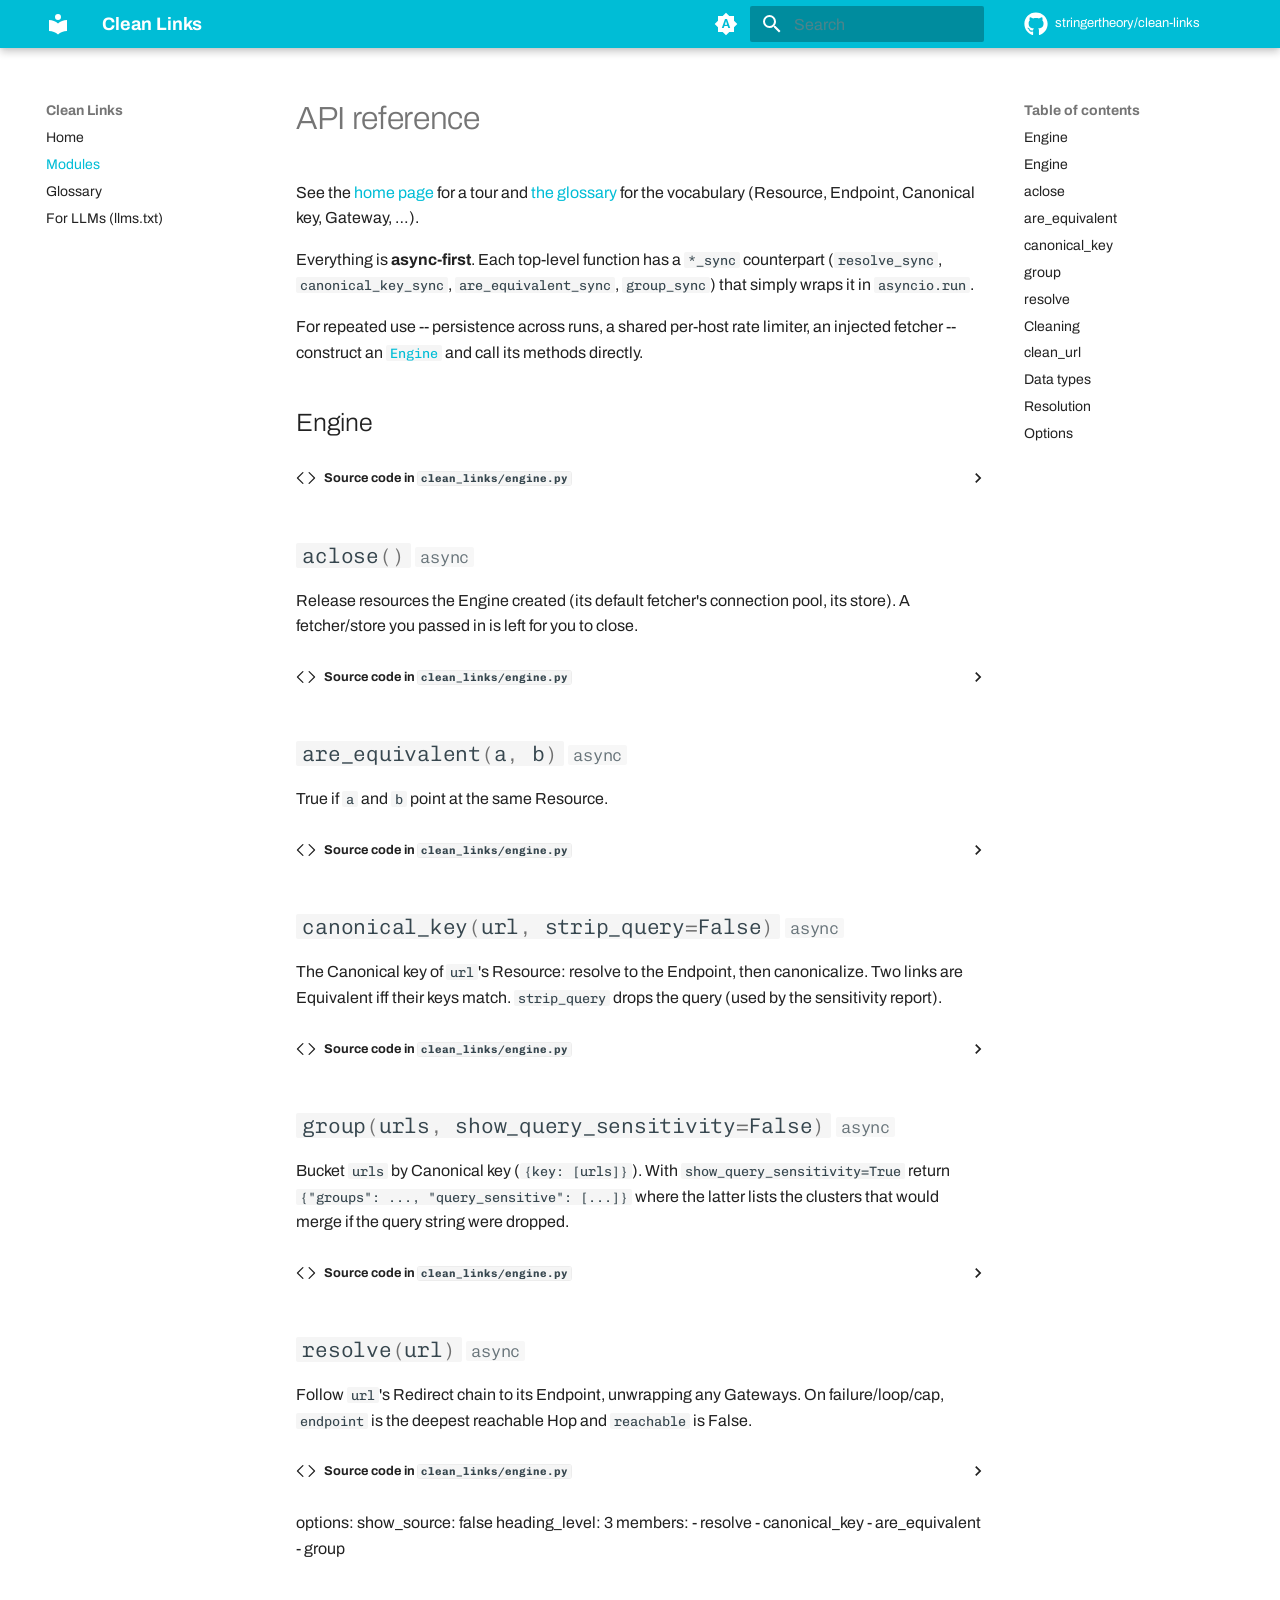
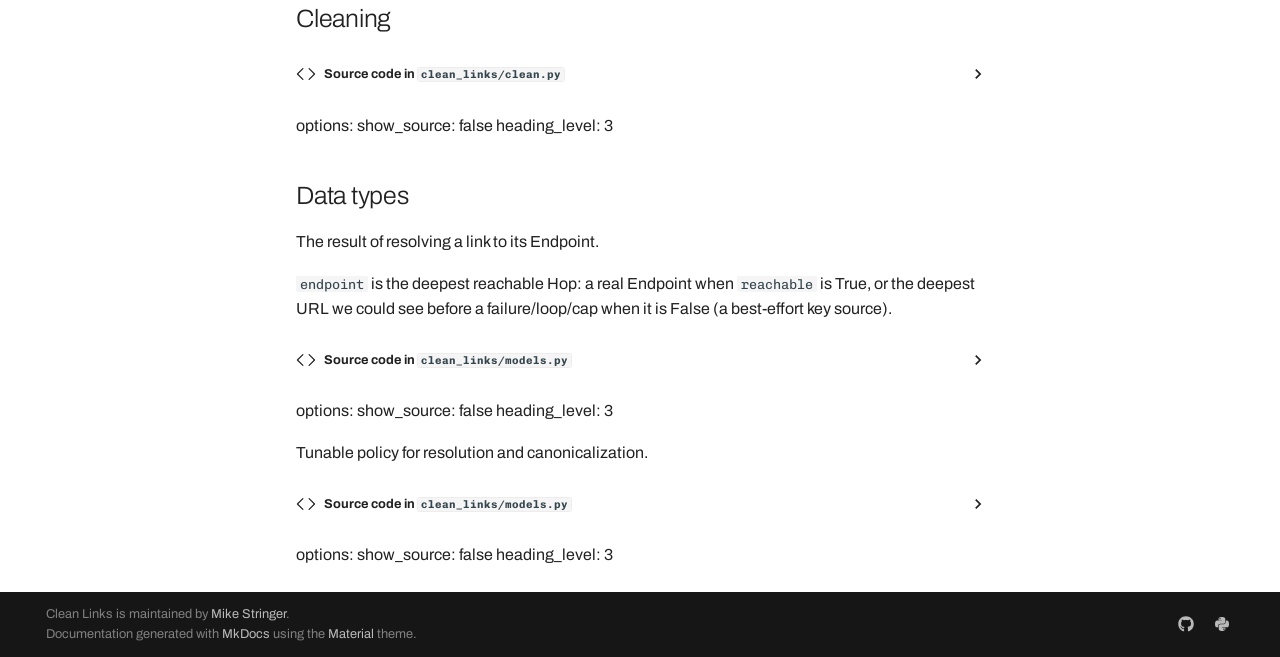
==== commit bbcc3441: "Deployed f66d6c1 with MkDocs version: 1.6.1" ====
--- a/modules/index.html
+++ b/modules/index.html
@@ -1000,7 +1000,11 @@
 <span class="normal"><a href="#__codelineno-0-250">250</a></span>
 <span class="normal"><a href="#__codelineno-0-251">251</a></span>
 <span class="normal"><a href="#__codelineno-0-252">252</a></span>
-<span class="normal"><a href="#__codelineno-0-253">253</a></span></pre></div></td><td class="code"><div><pre><span></span><code><span id="__span-0-31"><a id="__codelineno-0-31" name="__codelineno-0-31"></a><span class="k">class</span><span class="w"> </span><span class="nc">Engine</span><span class="p">:</span>
+<span class="normal"><a href="#__codelineno-0-253">253</a></span>
+<span class="normal"><a href="#__codelineno-0-254">254</a></span>
+<span class="normal"><a href="#__codelineno-0-255">255</a></span>
+<span class="normal"><a href="#__codelineno-0-256">256</a></span>
+<span class="normal"><a href="#__codelineno-0-257">257</a></span></pre></div></td><td class="code"><div><pre><span></span><code><span id="__span-0-31"><a id="__codelineno-0-31" name="__codelineno-0-31"></a><span class="k">class</span><span class="w"> </span><span class="nc">Engine</span><span class="p">:</span>
 </span><span id="__span-0-32"><a id="__codelineno-0-32" name="__codelineno-0-32"></a>    <span class="k">def</span><span class="w"> </span><span class="fm">__init__</span><span class="p">(</span>
 </span><span id="__span-0-33"><a id="__codelineno-0-33" name="__codelineno-0-33"></a>        <span class="bp">self</span><span class="p">,</span>
 </span><span id="__span-0-34"><a id="__codelineno-0-34" name="__codelineno-0-34"></a>        <span class="n">fetcher</span><span class="p">:</span> <span class="n">Fetcher</span> <span class="o">|</span> <span class="kc">None</span> <span class="o">=</span> <span class="kc">None</span><span class="p">,</span>
@@ -1145,84 +1149,88 @@
 </span><span id="__span-0-173"><a id="__codelineno-0-173" name="__codelineno-0-173"></a>
 </span><span id="__span-0-174"><a id="__codelineno-0-174" name="__codelineno-0-174"></a>    <span class="k">async</span> <span class="k">def</span><span class="w"> </span><span class="nf">_resolve_endpoint</span><span class="p">(</span><span class="bp">self</span><span class="p">,</span> <span class="n">url</span><span class="p">:</span> <span class="nb">str</span><span class="p">)</span> <span class="o">-&gt;</span> <span class="nb">tuple</span><span class="p">[</span><span class="nb">str</span><span class="p">,</span> <span class="nb">str</span><span class="p">]:</span>
 </span><span id="__span-0-175"><a id="__codelineno-0-175" name="__codelineno-0-175"></a><span class="w">        </span><span class="sd">"""Return ``(endpoint, canonical key)`` for ``url``. A fresh</span>
-</span><span id="__span-0-176"><a id="__codelineno-0-176" name="__codelineno-0-176"></a><span class="sd">        resolved-cache entry is served as-is -- not re-resolved and not</span>
-</span><span id="__span-0-177"><a id="__codelineno-0-177" name="__codelineno-0-177"></a><span class="sd">        re-stamped, so success_ttl does not slide on every access. A new</span>
-</span><span id="__span-0-178"><a id="__codelineno-0-178" name="__codelineno-0-178"></a><span class="sd">        resolution is memoized only when reachable: an unreachable best-effort</span>
-</span><span id="__span-0-179"><a id="__codelineno-0-179" name="__codelineno-0-179"></a><span class="sd">        key would otherwise be pinned for success_ttl and never retried after</span>
-</span><span id="__span-0-180"><a id="__codelineno-0-180" name="__codelineno-0-180"></a><span class="sd">        the site recovers (the underlying hops still expire under failure_ttl,</span>
-</span><span id="__span-0-181"><a id="__codelineno-0-181" name="__codelineno-0-181"></a><span class="sd">        so re-resolving picks up the recovery)."""</span>
-</span><span id="__span-0-182"><a id="__codelineno-0-182" name="__codelineno-0-182"></a>        <span class="n">cached</span> <span class="o">=</span> <span class="k">await</span> <span class="bp">self</span><span class="o">.</span><span class="n">store</span><span class="o">.</span><span class="n">get_resolved</span><span class="p">(</span><span class="n">url</span><span class="p">)</span>
-</span><span id="__span-0-183"><a id="__codelineno-0-183" name="__codelineno-0-183"></a>        <span class="k">if</span> <span class="n">cached</span> <span class="ow">is</span> <span class="ow">not</span> <span class="kc">None</span><span class="p">:</span>
-</span><span id="__span-0-184"><a id="__codelineno-0-184" name="__codelineno-0-184"></a>            <span class="n">endpoint</span><span class="p">,</span> <span class="n">key</span><span class="p">,</span> <span class="n">fetched_at</span> <span class="o">=</span> <span class="n">cached</span>
-</span><span id="__span-0-185"><a id="__codelineno-0-185" name="__codelineno-0-185"></a>            <span class="k">if</span> <span class="n">time</span><span class="o">.</span><span class="n">time</span><span class="p">()</span> <span class="o">-</span> <span class="n">fetched_at</span> <span class="o">&lt;</span> <span class="bp">self</span><span class="o">.</span><span class="n">options</span><span class="o">.</span><span class="n">success_ttl</span><span class="p">:</span>
-</span><span id="__span-0-186"><a id="__codelineno-0-186" name="__codelineno-0-186"></a>                <span class="k">return</span> <span class="nb">str</span><span class="p">(</span><span class="n">endpoint</span><span class="p">),</span> <span class="nb">str</span><span class="p">(</span><span class="n">key</span><span class="p">)</span>
-</span><span id="__span-0-187"><a id="__codelineno-0-187" name="__codelineno-0-187"></a>        <span class="n">resolution</span> <span class="o">=</span> <span class="k">await</span> <span class="bp">self</span><span class="o">.</span><span class="n">resolve</span><span class="p">(</span><span class="n">url</span><span class="p">)</span>
-</span><span id="__span-0-188"><a id="__codelineno-0-188" name="__codelineno-0-188"></a>        <span class="n">endpoint</span> <span class="o">=</span> <span class="n">resolution</span><span class="o">.</span><span class="n">endpoint</span>
-</span><span id="__span-0-189"><a id="__codelineno-0-189" name="__codelineno-0-189"></a>        <span class="n">key</span> <span class="o">=</span> <span class="n">_key_of</span><span class="p">(</span><span class="n">endpoint</span><span class="p">,</span> <span class="bp">self</span><span class="o">.</span><span class="n">options</span><span class="p">)</span>
-</span><span id="__span-0-190"><a id="__codelineno-0-190" name="__codelineno-0-190"></a>        <span class="k">if</span> <span class="n">resolution</span><span class="o">.</span><span class="n">reachable</span><span class="p">:</span>
-</span><span id="__span-0-191"><a id="__codelineno-0-191" name="__codelineno-0-191"></a>            <span class="k">await</span> <span class="bp">self</span><span class="o">.</span><span class="n">store</span><span class="o">.</span><span class="n">put_resolved</span><span class="p">(</span><span class="n">url</span><span class="p">,</span> <span class="n">endpoint</span><span class="p">,</span> <span class="n">key</span><span class="p">,</span> <span class="n">time</span><span class="o">.</span><span class="n">time</span><span class="p">())</span>
-</span><span id="__span-0-192"><a id="__codelineno-0-192" name="__codelineno-0-192"></a>        <span class="k">return</span> <span class="n">endpoint</span><span class="p">,</span> <span class="n">key</span>
-</span><span id="__span-0-193"><a id="__codelineno-0-193" name="__codelineno-0-193"></a>
-</span><span id="__span-0-194"><a id="__codelineno-0-194" name="__codelineno-0-194"></a>    <span class="k">async</span> <span class="k">def</span><span class="w"> </span><span class="nf">canonical_key</span><span class="p">(</span><span class="bp">self</span><span class="p">,</span> <span class="n">url</span><span class="p">:</span> <span class="nb">str</span><span class="p">,</span> <span class="n">strip_query</span><span class="p">:</span> <span class="nb">bool</span> <span class="o">=</span> <span class="kc">False</span><span class="p">)</span> <span class="o">-&gt;</span> <span class="nb">str</span><span class="p">:</span>
-</span><span id="__span-0-195"><a id="__codelineno-0-195" name="__codelineno-0-195"></a><span class="w">        </span><span class="sd">"""The Canonical key of ``url``'s Resource: resolve to the Endpoint,</span>
-</span><span id="__span-0-196"><a id="__codelineno-0-196" name="__codelineno-0-196"></a><span class="sd">        then canonicalize. Two links are Equivalent iff their keys match.</span>
-</span><span id="__span-0-197"><a id="__codelineno-0-197" name="__codelineno-0-197"></a><span class="sd">        ``strip_query`` drops the query (used by the sensitivity report)."""</span>
-</span><span id="__span-0-198"><a id="__codelineno-0-198" name="__codelineno-0-198"></a>        <span class="n">endpoint</span><span class="p">,</span> <span class="n">key</span> <span class="o">=</span> <span class="k">await</span> <span class="bp">self</span><span class="o">.</span><span class="n">_resolve_endpoint</span><span class="p">(</span><span class="n">url</span><span class="p">)</span>
-</span><span id="__span-0-199"><a id="__codelineno-0-199" name="__codelineno-0-199"></a>        <span class="k">if</span> <span class="n">strip_query</span><span class="p">:</span>
-</span><span id="__span-0-200"><a id="__codelineno-0-200" name="__codelineno-0-200"></a>            <span class="k">return</span> <span class="n">_key_of</span><span class="p">(</span><span class="n">endpoint</span><span class="p">,</span> <span class="bp">self</span><span class="o">.</span><span class="n">options</span><span class="p">,</span> <span class="n">strip_query</span><span class="o">=</span><span class="kc">True</span><span class="p">)</span>
-</span><span id="__span-0-201"><a id="__codelineno-0-201" name="__codelineno-0-201"></a>        <span class="k">return</span> <span class="n">key</span>
-</span><span id="__span-0-202"><a id="__codelineno-0-202" name="__codelineno-0-202"></a>
-</span><span id="__span-0-203"><a id="__codelineno-0-203" name="__codelineno-0-203"></a>    <span class="k">async</span> <span class="k">def</span><span class="w"> </span><span class="nf">_safe_key</span><span class="p">(</span><span class="bp">self</span><span class="p">,</span> <span class="n">url</span><span class="p">:</span> <span class="nb">str</span><span class="p">,</span> <span class="n">strip_query</span><span class="p">:</span> <span class="nb">bool</span> <span class="o">=</span> <span class="kc">False</span><span class="p">)</span> <span class="o">-&gt;</span> <span class="nb">str</span><span class="p">:</span>
-</span><span id="__span-0-204"><a id="__codelineno-0-204" name="__codelineno-0-204"></a><span class="w">        </span><span class="sd">"""``canonical_key`` for use inside a gathered batch: an unexpected</span>
-</span><span id="__span-0-205"><a id="__codelineno-0-205" name="__codelineno-0-205"></a><span class="sd">        error on one URL must not fail the whole ``group()``. ``resolve()``</span>
-</span><span id="__span-0-206"><a id="__codelineno-0-206" name="__codelineno-0-206"></a><span class="sd">        already turns transport failures into a best-effort key; this also</span>
-</span><span id="__span-0-207"><a id="__codelineno-0-207" name="__codelineno-0-207"></a><span class="sd">        contains anything else (a Store error, a malformed URL, a redirection</span>
-</span><span id="__span-0-208"><a id="__codelineno-0-208" name="__codelineno-0-208"></a><span class="sd">        rule quirk) by falling back to a stable per-URL key -- so a broken</span>
-</span><span id="__span-0-209"><a id="__codelineno-0-209" name="__codelineno-0-209"></a><span class="sd">        link forms its own singleton bucket instead of merging into another</span>
-</span><span id="__span-0-210"><a id="__codelineno-0-210" name="__codelineno-0-210"></a><span class="sd">        Resource (the model is biased away from a false merge)."""</span>
-</span><span id="__span-0-211"><a id="__codelineno-0-211" name="__codelineno-0-211"></a>        <span class="k">try</span><span class="p">:</span>
-</span><span id="__span-0-212"><a id="__codelineno-0-212" name="__codelineno-0-212"></a>            <span class="k">return</span> <span class="k">await</span> <span class="bp">self</span><span class="o">.</span><span class="n">canonical_key</span><span class="p">(</span><span class="n">url</span><span class="p">,</span> <span class="n">strip_query</span><span class="o">=</span><span class="n">strip_query</span><span class="p">)</span>
-</span><span id="__span-0-213"><a id="__codelineno-0-213" name="__codelineno-0-213"></a>        <span class="k">except</span> <span class="ne">Exception</span><span class="p">:</span>
-</span><span id="__span-0-214"><a id="__codelineno-0-214" name="__codelineno-0-214"></a>            <span class="k">try</span><span class="p">:</span>
-</span><span id="__span-0-215"><a id="__codelineno-0-215" name="__codelineno-0-215"></a>                <span class="k">return</span> <span class="n">_key_of</span><span class="p">(</span><span class="n">url</span><span class="p">,</span> <span class="bp">self</span><span class="o">.</span><span class="n">options</span><span class="p">,</span> <span class="n">strip_query</span><span class="o">=</span><span class="n">strip_query</span><span class="p">)</span>
-</span><span id="__span-0-216"><a id="__codelineno-0-216" name="__codelineno-0-216"></a>            <span class="k">except</span> <span class="ne">Exception</span><span class="p">:</span>
-</span><span id="__span-0-217"><a id="__codelineno-0-217" name="__codelineno-0-217"></a>                <span class="k">return</span> <span class="n">url</span>
-</span><span id="__span-0-218"><a id="__codelineno-0-218" name="__codelineno-0-218"></a>
-</span><span id="__span-0-219"><a id="__codelineno-0-219" name="__codelineno-0-219"></a>    <span class="k">async</span> <span class="k">def</span><span class="w"> </span><span class="nf">are_equivalent</span><span class="p">(</span><span class="bp">self</span><span class="p">,</span> <span class="n">a</span><span class="p">:</span> <span class="nb">str</span><span class="p">,</span> <span class="n">b</span><span class="p">:</span> <span class="nb">str</span><span class="p">)</span> <span class="o">-&gt;</span> <span class="nb">bool</span><span class="p">:</span>
-</span><span id="__span-0-220"><a id="__codelineno-0-220" name="__codelineno-0-220"></a><span class="w">        </span><span class="sd">"""True if ``a`` and ``b`` point at the same Resource."""</span>
-</span><span id="__span-0-221"><a id="__codelineno-0-221" name="__codelineno-0-221"></a>        <span class="n">key_a</span><span class="p">,</span> <span class="n">key_b</span> <span class="o">=</span> <span class="k">await</span> <span class="n">asyncio</span><span class="o">.</span><span class="n">gather</span><span class="p">(</span>
-</span><span id="__span-0-222"><a id="__codelineno-0-222" name="__codelineno-0-222"></a>            <span class="bp">self</span><span class="o">.</span><span class="n">canonical_key</span><span class="p">(</span><span class="n">a</span><span class="p">),</span> <span class="bp">self</span><span class="o">.</span><span class="n">canonical_key</span><span class="p">(</span><span class="n">b</span><span class="p">)</span>
-</span><span id="__span-0-223"><a id="__codelineno-0-223" name="__codelineno-0-223"></a>        <span class="p">)</span>
-</span><span id="__span-0-224"><a id="__codelineno-0-224" name="__codelineno-0-224"></a>        <span class="k">return</span> <span class="n">key_a</span> <span class="o">==</span> <span class="n">key_b</span>
-</span><span id="__span-0-225"><a id="__codelineno-0-225" name="__codelineno-0-225"></a>
-</span><span id="__span-0-226"><a id="__codelineno-0-226" name="__codelineno-0-226"></a>    <span class="k">async</span> <span class="k">def</span><span class="w"> </span><span class="nf">group</span><span class="p">(</span>
-</span><span id="__span-0-227"><a id="__codelineno-0-227" name="__codelineno-0-227"></a>        <span class="bp">self</span><span class="p">,</span> <span class="n">urls</span><span class="p">:</span> <span class="nb">list</span><span class="p">[</span><span class="nb">str</span><span class="p">],</span> <span class="n">show_query_sensitivity</span><span class="p">:</span> <span class="nb">bool</span> <span class="o">=</span> <span class="kc">False</span>
-</span><span id="__span-0-228"><a id="__codelineno-0-228" name="__codelineno-0-228"></a>    <span class="p">)</span> <span class="o">-&gt;</span> <span class="nb">dict</span><span class="p">:</span>
-</span><span id="__span-0-229"><a id="__codelineno-0-229" name="__codelineno-0-229"></a><span class="w">        </span><span class="sd">"""Bucket ``urls`` by Canonical key (``{key: [urls]}``). With</span>
-</span><span id="__span-0-230"><a id="__codelineno-0-230" name="__codelineno-0-230"></a><span class="sd">        ``show_query_sensitivity=True`` return</span>
-</span><span id="__span-0-231"><a id="__codelineno-0-231" name="__codelineno-0-231"></a><span class="sd">        ``{"groups": ..., "query_sensitive": [...]}`` where the latter lists</span>
-</span><span id="__span-0-232"><a id="__codelineno-0-232" name="__codelineno-0-232"></a><span class="sd">        the clusters that would merge if the query string were dropped."""</span>
-</span><span id="__span-0-233"><a id="__codelineno-0-233" name="__codelineno-0-233"></a>        <span class="n">keys</span> <span class="o">=</span> <span class="k">await</span> <span class="n">asyncio</span><span class="o">.</span><span class="n">gather</span><span class="p">(</span><span class="o">*</span><span class="p">[</span><span class="bp">self</span><span class="o">.</span><span class="n">_safe_key</span><span class="p">(</span><span class="n">u</span><span class="p">)</span> <span class="k">for</span> <span class="n">u</span> <span class="ow">in</span> <span class="n">urls</span><span class="p">])</span>
-</span><span id="__span-0-234"><a id="__codelineno-0-234" name="__codelineno-0-234"></a>        <span class="n">groups</span><span class="p">:</span> <span class="nb">dict</span><span class="p">[</span><span class="nb">str</span><span class="p">,</span> <span class="nb">list</span><span class="p">[</span><span class="nb">str</span><span class="p">]]</span> <span class="o">=</span> <span class="p">{}</span>
-</span><span id="__span-0-235"><a id="__codelineno-0-235" name="__codelineno-0-235"></a>        <span class="k">for</span> <span class="n">url</span><span class="p">,</span> <span class="n">key</span> <span class="ow">in</span> <span class="nb">zip</span><span class="p">(</span><span class="n">urls</span><span class="p">,</span> <span class="n">keys</span><span class="p">,</span> <span class="n">strict</span><span class="o">=</span><span class="kc">True</span><span class="p">):</span>
-</span><span id="__span-0-236"><a id="__codelineno-0-236" name="__codelineno-0-236"></a>            <span class="n">groups</span><span class="o">.</span><span class="n">setdefault</span><span class="p">(</span><span class="n">key</span><span class="p">,</span> <span class="p">[])</span><span class="o">.</span><span class="n">append</span><span class="p">(</span><span class="n">url</span><span class="p">)</span>
-</span><span id="__span-0-237"><a id="__codelineno-0-237" name="__codelineno-0-237"></a>        <span class="k">if</span> <span class="ow">not</span> <span class="n">show_query_sensitivity</span><span class="p">:</span>
-</span><span id="__span-0-238"><a id="__codelineno-0-238" name="__codelineno-0-238"></a>            <span class="k">return</span> <span class="n">groups</span>
-</span><span id="__span-0-239"><a id="__codelineno-0-239" name="__codelineno-0-239"></a>
-</span><span id="__span-0-240"><a id="__codelineno-0-240" name="__codelineno-0-240"></a>        <span class="n">stripped</span> <span class="o">=</span> <span class="k">await</span> <span class="n">asyncio</span><span class="o">.</span><span class="n">gather</span><span class="p">(</span><span class="o">*</span><span class="p">[</span>
-</span><span id="__span-0-241"><a id="__codelineno-0-241" name="__codelineno-0-241"></a>            <span class="bp">self</span><span class="o">.</span><span class="n">_safe_key</span><span class="p">(</span><span class="n">u</span><span class="p">,</span> <span class="n">strip_query</span><span class="o">=</span><span class="kc">True</span><span class="p">)</span> <span class="k">for</span> <span class="n">u</span> <span class="ow">in</span> <span class="n">urls</span>
-</span><span id="__span-0-242"><a id="__codelineno-0-242" name="__codelineno-0-242"></a>        <span class="p">])</span>
-</span><span id="__span-0-243"><a id="__codelineno-0-243" name="__codelineno-0-243"></a>        <span class="n">key_of_url</span> <span class="o">=</span> <span class="nb">dict</span><span class="p">(</span><span class="nb">zip</span><span class="p">(</span><span class="n">urls</span><span class="p">,</span> <span class="n">keys</span><span class="p">,</span> <span class="n">strict</span><span class="o">=</span><span class="kc">True</span><span class="p">))</span>
-</span><span id="__span-0-244"><a id="__codelineno-0-244" name="__codelineno-0-244"></a>        <span class="n">by_stripped</span><span class="p">:</span> <span class="nb">dict</span><span class="p">[</span><span class="nb">str</span><span class="p">,</span> <span class="nb">list</span><span class="p">[</span><span class="nb">str</span><span class="p">]]</span> <span class="o">=</span> <span class="p">{}</span>
-</span><span id="__span-0-245"><a id="__codelineno-0-245" name="__codelineno-0-245"></a>        <span class="k">for</span> <span class="n">url</span><span class="p">,</span> <span class="n">skey</span> <span class="ow">in</span> <span class="nb">zip</span><span class="p">(</span><span class="n">urls</span><span class="p">,</span> <span class="n">stripped</span><span class="p">,</span> <span class="n">strict</span><span class="o">=</span><span class="kc">True</span><span class="p">):</span>
-</span><span id="__span-0-246"><a id="__codelineno-0-246" name="__codelineno-0-246"></a>            <span class="n">by_stripped</span><span class="o">.</span><span class="n">setdefault</span><span class="p">(</span><span class="n">skey</span><span class="p">,</span> <span class="p">[])</span><span class="o">.</span><span class="n">append</span><span class="p">(</span><span class="n">url</span><span class="p">)</span>
-</span><span id="__span-0-247"><a id="__codelineno-0-247" name="__codelineno-0-247"></a>        <span class="c1"># Clusters that would MERGE if query were dropped but are split now.</span>
-</span><span id="__span-0-248"><a id="__codelineno-0-248" name="__codelineno-0-248"></a>        <span class="n">sensitive</span> <span class="o">=</span> <span class="p">[</span>
-</span><span id="__span-0-249"><a id="__codelineno-0-249" name="__codelineno-0-249"></a>            <span class="n">members</span>
-</span><span id="__span-0-250"><a id="__codelineno-0-250" name="__codelineno-0-250"></a>            <span class="k">for</span> <span class="n">members</span> <span class="ow">in</span> <span class="n">by_stripped</span><span class="o">.</span><span class="n">values</span><span class="p">()</span>
-</span><span id="__span-0-251"><a id="__codelineno-0-251" name="__codelineno-0-251"></a>            <span class="k">if</span> <span class="nb">len</span><span class="p">({</span><span class="n">key_of_url</span><span class="p">[</span><span class="n">u</span><span class="p">]</span> <span class="k">for</span> <span class="n">u</span> <span class="ow">in</span> <span class="n">members</span><span class="p">})</span> <span class="o">&gt;</span> <span class="mi">1</span>
-</span><span id="__span-0-252"><a id="__codelineno-0-252" name="__codelineno-0-252"></a>        <span class="p">]</span>
-</span><span id="__span-0-253"><a id="__codelineno-0-253" name="__codelineno-0-253"></a>        <span class="k">return</span> <span class="p">{</span><span class="s2">"groups"</span><span class="p">:</span> <span class="n">groups</span><span class="p">,</span> <span class="s2">"query_sensitive"</span><span class="p">:</span> <span class="n">sensitive</span><span class="p">}</span>
+</span><span id="__span-0-176"><a id="__codelineno-0-176" name="__codelineno-0-176"></a><span class="sd">        resolved-cache entry's Endpoint is served as-is -- not re-resolved</span>
+</span><span id="__span-0-177"><a id="__codelineno-0-177" name="__codelineno-0-177"></a><span class="sd">        and not re-stamped, so success_ttl does not slide on every access.</span>
+</span><span id="__span-0-178"><a id="__codelineno-0-178" name="__codelineno-0-178"></a><span class="sd">        The key is always recomputed from that Endpoint under the current</span>
+</span><span id="__span-0-179"><a id="__codelineno-0-179" name="__codelineno-0-179"></a><span class="sd">        policy (cheap, no network), never read back from the cache, so a</span>
+</span><span id="__span-0-180"><a id="__codelineno-0-180" name="__codelineno-0-180"></a><span class="sd">        cleaning-rule or Options change applies to cached links at once. A new</span>
+</span><span id="__span-0-181"><a id="__codelineno-0-181" name="__codelineno-0-181"></a><span class="sd">        resolution is memoized only when reachable: an unreachable best-effort</span>
+</span><span id="__span-0-182"><a id="__codelineno-0-182" name="__codelineno-0-182"></a><span class="sd">        key would otherwise be pinned for success_ttl and never retried after</span>
+</span><span id="__span-0-183"><a id="__codelineno-0-183" name="__codelineno-0-183"></a><span class="sd">        the site recovers (the underlying hops still expire under failure_ttl,</span>
+</span><span id="__span-0-184"><a id="__codelineno-0-184" name="__codelineno-0-184"></a><span class="sd">        so re-resolving picks up the recovery)."""</span>
+</span><span id="__span-0-185"><a id="__codelineno-0-185" name="__codelineno-0-185"></a>        <span class="n">cached</span> <span class="o">=</span> <span class="k">await</span> <span class="bp">self</span><span class="o">.</span><span class="n">store</span><span class="o">.</span><span class="n">get_resolved</span><span class="p">(</span><span class="n">url</span><span class="p">)</span>
+</span><span id="__span-0-186"><a id="__codelineno-0-186" name="__codelineno-0-186"></a>        <span class="k">if</span> <span class="n">cached</span> <span class="ow">is</span> <span class="ow">not</span> <span class="kc">None</span><span class="p">:</span>
+</span><span id="__span-0-187"><a id="__codelineno-0-187" name="__codelineno-0-187"></a>            <span class="n">endpoint</span><span class="p">,</span> <span class="n">_stale_key</span><span class="p">,</span> <span class="n">fetched_at</span> <span class="o">=</span> <span class="n">cached</span>
+</span><span id="__span-0-188"><a id="__codelineno-0-188" name="__codelineno-0-188"></a>            <span class="k">if</span> <span class="n">time</span><span class="o">.</span><span class="n">time</span><span class="p">()</span> <span class="o">-</span> <span class="n">fetched_at</span> <span class="o">&lt;</span> <span class="bp">self</span><span class="o">.</span><span class="n">options</span><span class="o">.</span><span class="n">success_ttl</span><span class="p">:</span>
+</span><span id="__span-0-189"><a id="__codelineno-0-189" name="__codelineno-0-189"></a>                <span class="n">endpoint</span> <span class="o">=</span> <span class="nb">str</span><span class="p">(</span><span class="n">endpoint</span><span class="p">)</span>
+</span><span id="__span-0-190"><a id="__codelineno-0-190" name="__codelineno-0-190"></a>                <span class="k">return</span> <span class="n">endpoint</span><span class="p">,</span> <span class="n">_key_of</span><span class="p">(</span><span class="n">endpoint</span><span class="p">,</span> <span class="bp">self</span><span class="o">.</span><span class="n">options</span><span class="p">)</span>
+</span><span id="__span-0-191"><a id="__codelineno-0-191" name="__codelineno-0-191"></a>        <span class="n">resolution</span> <span class="o">=</span> <span class="k">await</span> <span class="bp">self</span><span class="o">.</span><span class="n">resolve</span><span class="p">(</span><span class="n">url</span><span class="p">)</span>
+</span><span id="__span-0-192"><a id="__codelineno-0-192" name="__codelineno-0-192"></a>        <span class="n">endpoint</span> <span class="o">=</span> <span class="n">resolution</span><span class="o">.</span><span class="n">endpoint</span>
+</span><span id="__span-0-193"><a id="__codelineno-0-193" name="__codelineno-0-193"></a>        <span class="n">key</span> <span class="o">=</span> <span class="n">_key_of</span><span class="p">(</span><span class="n">endpoint</span><span class="p">,</span> <span class="bp">self</span><span class="o">.</span><span class="n">options</span><span class="p">)</span>
+</span><span id="__span-0-194"><a id="__codelineno-0-194" name="__codelineno-0-194"></a>        <span class="k">if</span> <span class="n">resolution</span><span class="o">.</span><span class="n">reachable</span><span class="p">:</span>
+</span><span id="__span-0-195"><a id="__codelineno-0-195" name="__codelineno-0-195"></a>            <span class="k">await</span> <span class="bp">self</span><span class="o">.</span><span class="n">store</span><span class="o">.</span><span class="n">put_resolved</span><span class="p">(</span><span class="n">url</span><span class="p">,</span> <span class="n">endpoint</span><span class="p">,</span> <span class="n">key</span><span class="p">,</span> <span class="n">time</span><span class="o">.</span><span class="n">time</span><span class="p">())</span>
+</span><span id="__span-0-196"><a id="__codelineno-0-196" name="__codelineno-0-196"></a>        <span class="k">return</span> <span class="n">endpoint</span><span class="p">,</span> <span class="n">key</span>
+</span><span id="__span-0-197"><a id="__codelineno-0-197" name="__codelineno-0-197"></a>
+</span><span id="__span-0-198"><a id="__codelineno-0-198" name="__codelineno-0-198"></a>    <span class="k">async</span> <span class="k">def</span><span class="w"> </span><span class="nf">canonical_key</span><span class="p">(</span><span class="bp">self</span><span class="p">,</span> <span class="n">url</span><span class="p">:</span> <span class="nb">str</span><span class="p">,</span> <span class="n">strip_query</span><span class="p">:</span> <span class="nb">bool</span> <span class="o">=</span> <span class="kc">False</span><span class="p">)</span> <span class="o">-&gt;</span> <span class="nb">str</span><span class="p">:</span>
+</span><span id="__span-0-199"><a id="__codelineno-0-199" name="__codelineno-0-199"></a><span class="w">        </span><span class="sd">"""The Canonical key of ``url``'s Resource: resolve to the Endpoint,</span>
+</span><span id="__span-0-200"><a id="__codelineno-0-200" name="__codelineno-0-200"></a><span class="sd">        then canonicalize. Two links are Equivalent iff their keys match.</span>
+</span><span id="__span-0-201"><a id="__codelineno-0-201" name="__codelineno-0-201"></a><span class="sd">        ``strip_query`` drops the query (used by the sensitivity report)."""</span>
+</span><span id="__span-0-202"><a id="__codelineno-0-202" name="__codelineno-0-202"></a>        <span class="n">endpoint</span><span class="p">,</span> <span class="n">key</span> <span class="o">=</span> <span class="k">await</span> <span class="bp">self</span><span class="o">.</span><span class="n">_resolve_endpoint</span><span class="p">(</span><span class="n">url</span><span class="p">)</span>
+</span><span id="__span-0-203"><a id="__codelineno-0-203" name="__codelineno-0-203"></a>        <span class="k">if</span> <span class="n">strip_query</span><span class="p">:</span>
+</span><span id="__span-0-204"><a id="__codelineno-0-204" name="__codelineno-0-204"></a>            <span class="k">return</span> <span class="n">_key_of</span><span class="p">(</span><span class="n">endpoint</span><span class="p">,</span> <span class="bp">self</span><span class="o">.</span><span class="n">options</span><span class="p">,</span> <span class="n">strip_query</span><span class="o">=</span><span class="kc">True</span><span class="p">)</span>
+</span><span id="__span-0-205"><a id="__codelineno-0-205" name="__codelineno-0-205"></a>        <span class="k">return</span> <span class="n">key</span>
+</span><span id="__span-0-206"><a id="__codelineno-0-206" name="__codelineno-0-206"></a>
+</span><span id="__span-0-207"><a id="__codelineno-0-207" name="__codelineno-0-207"></a>    <span class="k">async</span> <span class="k">def</span><span class="w"> </span><span class="nf">_safe_key</span><span class="p">(</span><span class="bp">self</span><span class="p">,</span> <span class="n">url</span><span class="p">:</span> <span class="nb">str</span><span class="p">,</span> <span class="n">strip_query</span><span class="p">:</span> <span class="nb">bool</span> <span class="o">=</span> <span class="kc">False</span><span class="p">)</span> <span class="o">-&gt;</span> <span class="nb">str</span><span class="p">:</span>
+</span><span id="__span-0-208"><a id="__codelineno-0-208" name="__codelineno-0-208"></a><span class="w">        </span><span class="sd">"""``canonical_key`` for use inside a gathered batch: an unexpected</span>
+</span><span id="__span-0-209"><a id="__codelineno-0-209" name="__codelineno-0-209"></a><span class="sd">        error on one URL must not fail the whole ``group()``. ``resolve()``</span>
+</span><span id="__span-0-210"><a id="__codelineno-0-210" name="__codelineno-0-210"></a><span class="sd">        already turns transport failures into a best-effort key; this also</span>
+</span><span id="__span-0-211"><a id="__codelineno-0-211" name="__codelineno-0-211"></a><span class="sd">        contains anything else (a Store error, a malformed URL, a redirection</span>
+</span><span id="__span-0-212"><a id="__codelineno-0-212" name="__codelineno-0-212"></a><span class="sd">        rule quirk) by falling back to a stable per-URL key -- so a broken</span>
+</span><span id="__span-0-213"><a id="__codelineno-0-213" name="__codelineno-0-213"></a><span class="sd">        link forms its own singleton bucket instead of merging into another</span>
+</span><span id="__span-0-214"><a id="__codelineno-0-214" name="__codelineno-0-214"></a><span class="sd">        Resource (the model is biased away from a false merge)."""</span>
+</span><span id="__span-0-215"><a id="__codelineno-0-215" name="__codelineno-0-215"></a>        <span class="k">try</span><span class="p">:</span>
+</span><span id="__span-0-216"><a id="__codelineno-0-216" name="__codelineno-0-216"></a>            <span class="k">return</span> <span class="k">await</span> <span class="bp">self</span><span class="o">.</span><span class="n">canonical_key</span><span class="p">(</span><span class="n">url</span><span class="p">,</span> <span class="n">strip_query</span><span class="o">=</span><span class="n">strip_query</span><span class="p">)</span>
+</span><span id="__span-0-217"><a id="__codelineno-0-217" name="__codelineno-0-217"></a>        <span class="k">except</span> <span class="ne">Exception</span><span class="p">:</span>
+</span><span id="__span-0-218"><a id="__codelineno-0-218" name="__codelineno-0-218"></a>            <span class="k">try</span><span class="p">:</span>
+</span><span id="__span-0-219"><a id="__codelineno-0-219" name="__codelineno-0-219"></a>                <span class="k">return</span> <span class="n">_key_of</span><span class="p">(</span><span class="n">url</span><span class="p">,</span> <span class="bp">self</span><span class="o">.</span><span class="n">options</span><span class="p">,</span> <span class="n">strip_query</span><span class="o">=</span><span class="n">strip_query</span><span class="p">)</span>
+</span><span id="__span-0-220"><a id="__codelineno-0-220" name="__codelineno-0-220"></a>            <span class="k">except</span> <span class="ne">Exception</span><span class="p">:</span>
+</span><span id="__span-0-221"><a id="__codelineno-0-221" name="__codelineno-0-221"></a>                <span class="k">return</span> <span class="n">url</span>
+</span><span id="__span-0-222"><a id="__codelineno-0-222" name="__codelineno-0-222"></a>
+</span><span id="__span-0-223"><a id="__codelineno-0-223" name="__codelineno-0-223"></a>    <span class="k">async</span> <span class="k">def</span><span class="w"> </span><span class="nf">are_equivalent</span><span class="p">(</span><span class="bp">self</span><span class="p">,</span> <span class="n">a</span><span class="p">:</span> <span class="nb">str</span><span class="p">,</span> <span class="n">b</span><span class="p">:</span> <span class="nb">str</span><span class="p">)</span> <span class="o">-&gt;</span> <span class="nb">bool</span><span class="p">:</span>
+</span><span id="__span-0-224"><a id="__codelineno-0-224" name="__codelineno-0-224"></a><span class="w">        </span><span class="sd">"""True if ``a`` and ``b`` point at the same Resource."""</span>
+</span><span id="__span-0-225"><a id="__codelineno-0-225" name="__codelineno-0-225"></a>        <span class="n">key_a</span><span class="p">,</span> <span class="n">key_b</span> <span class="o">=</span> <span class="k">await</span> <span class="n">asyncio</span><span class="o">.</span><span class="n">gather</span><span class="p">(</span>
+</span><span id="__span-0-226"><a id="__codelineno-0-226" name="__codelineno-0-226"></a>            <span class="bp">self</span><span class="o">.</span><span class="n">canonical_key</span><span class="p">(</span><span class="n">a</span><span class="p">),</span> <span class="bp">self</span><span class="o">.</span><span class="n">canonical_key</span><span class="p">(</span><span class="n">b</span><span class="p">)</span>
+</span><span id="__span-0-227"><a id="__codelineno-0-227" name="__codelineno-0-227"></a>        <span class="p">)</span>
+</span><span id="__span-0-228"><a id="__codelineno-0-228" name="__codelineno-0-228"></a>        <span class="k">return</span> <span class="n">key_a</span> <span class="o">==</span> <span class="n">key_b</span>
+</span><span id="__span-0-229"><a id="__codelineno-0-229" name="__codelineno-0-229"></a>
+</span><span id="__span-0-230"><a id="__codelineno-0-230" name="__codelineno-0-230"></a>    <span class="k">async</span> <span class="k">def</span><span class="w"> </span><span class="nf">group</span><span class="p">(</span>
+</span><span id="__span-0-231"><a id="__codelineno-0-231" name="__codelineno-0-231"></a>        <span class="bp">self</span><span class="p">,</span> <span class="n">urls</span><span class="p">:</span> <span class="nb">list</span><span class="p">[</span><span class="nb">str</span><span class="p">],</span> <span class="n">show_query_sensitivity</span><span class="p">:</span> <span class="nb">bool</span> <span class="o">=</span> <span class="kc">False</span>
+</span><span id="__span-0-232"><a id="__codelineno-0-232" name="__codelineno-0-232"></a>    <span class="p">)</span> <span class="o">-&gt;</span> <span class="nb">dict</span><span class="p">:</span>
+</span><span id="__span-0-233"><a id="__codelineno-0-233" name="__codelineno-0-233"></a><span class="w">        </span><span class="sd">"""Bucket ``urls`` by Canonical key (``{key: [urls]}``). With</span>
+</span><span id="__span-0-234"><a id="__codelineno-0-234" name="__codelineno-0-234"></a><span class="sd">        ``show_query_sensitivity=True`` return</span>
+</span><span id="__span-0-235"><a id="__codelineno-0-235" name="__codelineno-0-235"></a><span class="sd">        ``{"groups": ..., "query_sensitive": [...]}`` where the latter lists</span>
+</span><span id="__span-0-236"><a id="__codelineno-0-236" name="__codelineno-0-236"></a><span class="sd">        the clusters that would merge if the query string were dropped."""</span>
+</span><span id="__span-0-237"><a id="__codelineno-0-237" name="__codelineno-0-237"></a>        <span class="n">keys</span> <span class="o">=</span> <span class="k">await</span> <span class="n">asyncio</span><span class="o">.</span><span class="n">gather</span><span class="p">(</span><span class="o">*</span><span class="p">[</span><span class="bp">self</span><span class="o">.</span><span class="n">_safe_key</span><span class="p">(</span><span class="n">u</span><span class="p">)</span> <span class="k">for</span> <span class="n">u</span> <span class="ow">in</span> <span class="n">urls</span><span class="p">])</span>
+</span><span id="__span-0-238"><a id="__codelineno-0-238" name="__codelineno-0-238"></a>        <span class="n">groups</span><span class="p">:</span> <span class="nb">dict</span><span class="p">[</span><span class="nb">str</span><span class="p">,</span> <span class="nb">list</span><span class="p">[</span><span class="nb">str</span><span class="p">]]</span> <span class="o">=</span> <span class="p">{}</span>
+</span><span id="__span-0-239"><a id="__codelineno-0-239" name="__codelineno-0-239"></a>        <span class="k">for</span> <span class="n">url</span><span class="p">,</span> <span class="n">key</span> <span class="ow">in</span> <span class="nb">zip</span><span class="p">(</span><span class="n">urls</span><span class="p">,</span> <span class="n">keys</span><span class="p">,</span> <span class="n">strict</span><span class="o">=</span><span class="kc">True</span><span class="p">):</span>
+</span><span id="__span-0-240"><a id="__codelineno-0-240" name="__codelineno-0-240"></a>            <span class="n">groups</span><span class="o">.</span><span class="n">setdefault</span><span class="p">(</span><span class="n">key</span><span class="p">,</span> <span class="p">[])</span><span class="o">.</span><span class="n">append</span><span class="p">(</span><span class="n">url</span><span class="p">)</span>
+</span><span id="__span-0-241"><a id="__codelineno-0-241" name="__codelineno-0-241"></a>        <span class="k">if</span> <span class="ow">not</span> <span class="n">show_query_sensitivity</span><span class="p">:</span>
+</span><span id="__span-0-242"><a id="__codelineno-0-242" name="__codelineno-0-242"></a>            <span class="k">return</span> <span class="n">groups</span>
+</span><span id="__span-0-243"><a id="__codelineno-0-243" name="__codelineno-0-243"></a>
+</span><span id="__span-0-244"><a id="__codelineno-0-244" name="__codelineno-0-244"></a>        <span class="n">stripped</span> <span class="o">=</span> <span class="k">await</span> <span class="n">asyncio</span><span class="o">.</span><span class="n">gather</span><span class="p">(</span><span class="o">*</span><span class="p">[</span>
+</span><span id="__span-0-245"><a id="__codelineno-0-245" name="__codelineno-0-245"></a>            <span class="bp">self</span><span class="o">.</span><span class="n">_safe_key</span><span class="p">(</span><span class="n">u</span><span class="p">,</span> <span class="n">strip_query</span><span class="o">=</span><span class="kc">True</span><span class="p">)</span> <span class="k">for</span> <span class="n">u</span> <span class="ow">in</span> <span class="n">urls</span>
+</span><span id="__span-0-246"><a id="__codelineno-0-246" name="__codelineno-0-246"></a>        <span class="p">])</span>
+</span><span id="__span-0-247"><a id="__codelineno-0-247" name="__codelineno-0-247"></a>        <span class="n">key_of_url</span> <span class="o">=</span> <span class="nb">dict</span><span class="p">(</span><span class="nb">zip</span><span class="p">(</span><span class="n">urls</span><span class="p">,</span> <span class="n">keys</span><span class="p">,</span> <span class="n">strict</span><span class="o">=</span><span class="kc">True</span><span class="p">))</span>
+</span><span id="__span-0-248"><a id="__codelineno-0-248" name="__codelineno-0-248"></a>        <span class="n">by_stripped</span><span class="p">:</span> <span class="nb">dict</span><span class="p">[</span><span class="nb">str</span><span class="p">,</span> <span class="nb">list</span><span class="p">[</span><span class="nb">str</span><span class="p">]]</span> <span class="o">=</span> <span class="p">{}</span>
+</span><span id="__span-0-249"><a id="__codelineno-0-249" name="__codelineno-0-249"></a>        <span class="k">for</span> <span class="n">url</span><span class="p">,</span> <span class="n">skey</span> <span class="ow">in</span> <span class="nb">zip</span><span class="p">(</span><span class="n">urls</span><span class="p">,</span> <span class="n">stripped</span><span class="p">,</span> <span class="n">strict</span><span class="o">=</span><span class="kc">True</span><span class="p">):</span>
+</span><span id="__span-0-250"><a id="__codelineno-0-250" name="__codelineno-0-250"></a>            <span class="n">by_stripped</span><span class="o">.</span><span class="n">setdefault</span><span class="p">(</span><span class="n">skey</span><span class="p">,</span> <span class="p">[])</span><span class="o">.</span><span class="n">append</span><span class="p">(</span><span class="n">url</span><span class="p">)</span>
+</span><span id="__span-0-251"><a id="__codelineno-0-251" name="__codelineno-0-251"></a>        <span class="c1"># Clusters that would MERGE if query were dropped but are split now.</span>
+</span><span id="__span-0-252"><a id="__codelineno-0-252" name="__codelineno-0-252"></a>        <span class="n">sensitive</span> <span class="o">=</span> <span class="p">[</span>
+</span><span id="__span-0-253"><a id="__codelineno-0-253" name="__codelineno-0-253"></a>            <span class="n">members</span>
+</span><span id="__span-0-254"><a id="__codelineno-0-254" name="__codelineno-0-254"></a>            <span class="k">for</span> <span class="n">members</span> <span class="ow">in</span> <span class="n">by_stripped</span><span class="o">.</span><span class="n">values</span><span class="p">()</span>
+</span><span id="__span-0-255"><a id="__codelineno-0-255" name="__codelineno-0-255"></a>            <span class="k">if</span> <span class="nb">len</span><span class="p">({</span><span class="n">key_of_url</span><span class="p">[</span><span class="n">u</span><span class="p">]</span> <span class="k">for</span> <span class="n">u</span> <span class="ow">in</span> <span class="n">members</span><span class="p">})</span> <span class="o">&gt;</span> <span class="mi">1</span>
+</span><span id="__span-0-256"><a id="__codelineno-0-256" name="__codelineno-0-256"></a>        <span class="p">]</span>
+</span><span id="__span-0-257"><a id="__codelineno-0-257" name="__codelineno-0-257"></a>        <span class="k">return</span> <span class="p">{</span><span class="s2">"groups"</span><span class="p">:</span> <span class="n">groups</span><span class="p">,</span> <span class="s2">"query_sensitive"</span><span class="p">:</span> <span class="n">sensitive</span><span class="p">}</span>
 </span></code></pre></div></td></tr></table></div>
               </details>
 
@@ -1306,17 +1314,17 @@
 
             <details class="mkdocstrings-source">
               <summary>Source code in <code>clean_links/engine.py</code></summary>
-              <div class="language-python highlight"><table class="highlighttable"><tr><td class="linenos"><div class="linenodiv"><pre><span></span><span class="normal"><a href="#__codelineno-0-219">219</a></span>
-<span class="normal"><a href="#__codelineno-0-220">220</a></span>
-<span class="normal"><a href="#__codelineno-0-221">221</a></span>
-<span class="normal"><a href="#__codelineno-0-222">222</a></span>
-<span class="normal"><a href="#__codelineno-0-223">223</a></span>
-<span class="normal"><a href="#__codelineno-0-224">224</a></span></pre></div></td><td class="code"><div><pre><span></span><code><span id="__span-0-219"><a id="__codelineno-0-219" name="__codelineno-0-219"></a><span class="k">async</span> <span class="k">def</span><span class="w"> </span><span class="nf">are_equivalent</span><span class="p">(</span><span class="bp">self</span><span class="p">,</span> <span class="n">a</span><span class="p">:</span> <span class="nb">str</span><span class="p">,</span> <span class="n">b</span><span class="p">:</span> <span class="nb">str</span><span class="p">)</span> <span class="o">-&gt;</span> <span class="nb">bool</span><span class="p">:</span>
-</span><span id="__span-0-220"><a id="__codelineno-0-220" name="__codelineno-0-220"></a><span class="w">    </span><span class="sd">"""True if ``a`` and ``b`` point at the same Resource."""</span>
-</span><span id="__span-0-221"><a id="__codelineno-0-221" name="__codelineno-0-221"></a>    <span class="n">key_a</span><span class="p">,</span> <span class="n">key_b</span> <span class="o">=</span> <span class="k">await</span> <span class="n">asyncio</span><span class="o">.</span><span class="n">gather</span><span class="p">(</span>
-</span><span id="__span-0-222"><a id="__codelineno-0-222" name="__codelineno-0-222"></a>        <span class="bp">self</span><span class="o">.</span><span class="n">canonical_key</span><span class="p">(</span><span class="n">a</span><span class="p">),</span> <span class="bp">self</span><span class="o">.</span><span class="n">canonical_key</span><span class="p">(</span><span class="n">b</span><span class="p">)</span>
-</span><span id="__span-0-223"><a id="__codelineno-0-223" name="__codelineno-0-223"></a>    <span class="p">)</span>
-</span><span id="__span-0-224"><a id="__codelineno-0-224" name="__codelineno-0-224"></a>    <span class="k">return</span> <span class="n">key_a</span> <span class="o">==</span> <span class="n">key_b</span>
+              <div class="language-python highlight"><table class="highlighttable"><tr><td class="linenos"><div class="linenodiv"><pre><span></span><span class="normal"><a href="#__codelineno-0-223">223</a></span>
+<span class="normal"><a href="#__codelineno-0-224">224</a></span>
+<span class="normal"><a href="#__codelineno-0-225">225</a></span>
+<span class="normal"><a href="#__codelineno-0-226">226</a></span>
+<span class="normal"><a href="#__codelineno-0-227">227</a></span>
+<span class="normal"><a href="#__codelineno-0-228">228</a></span></pre></div></td><td class="code"><div><pre><span></span><code><span id="__span-0-223"><a id="__codelineno-0-223" name="__codelineno-0-223"></a><span class="k">async</span> <span class="k">def</span><span class="w"> </span><span class="nf">are_equivalent</span><span class="p">(</span><span class="bp">self</span><span class="p">,</span> <span class="n">a</span><span class="p">:</span> <span class="nb">str</span><span class="p">,</span> <span class="n">b</span><span class="p">:</span> <span class="nb">str</span><span class="p">)</span> <span class="o">-&gt;</span> <span class="nb">bool</span><span class="p">:</span>
+</span><span id="__span-0-224"><a id="__codelineno-0-224" name="__codelineno-0-224"></a><span class="w">    </span><span class="sd">"""True if ``a`` and ``b`` point at the same Resource."""</span>
+</span><span id="__span-0-225"><a id="__codelineno-0-225" name="__codelineno-0-225"></a>    <span class="n">key_a</span><span class="p">,</span> <span class="n">key_b</span> <span class="o">=</span> <span class="k">await</span> <span class="n">asyncio</span><span class="o">.</span><span class="n">gather</span><span class="p">(</span>
+</span><span id="__span-0-226"><a id="__codelineno-0-226" name="__codelineno-0-226"></a>        <span class="bp">self</span><span class="o">.</span><span class="n">canonical_key</span><span class="p">(</span><span class="n">a</span><span class="p">),</span> <span class="bp">self</span><span class="o">.</span><span class="n">canonical_key</span><span class="p">(</span><span class="n">b</span><span class="p">)</span>
+</span><span id="__span-0-227"><a id="__codelineno-0-227" name="__codelineno-0-227"></a>    <span class="p">)</span>
+</span><span id="__span-0-228"><a id="__codelineno-0-228" name="__codelineno-0-228"></a>    <span class="k">return</span> <span class="n">key_a</span> <span class="o">==</span> <span class="n">key_b</span>
 </span></code></pre></div></td></tr></table></div>
             </details>
     </div>
@@ -1345,21 +1353,21 @@
 
             <details class="mkdocstrings-source">
               <summary>Source code in <code>clean_links/engine.py</code></summary>
-              <div class="language-python highlight"><table class="highlighttable"><tr><td class="linenos"><div class="linenodiv"><pre><span></span><span class="normal"><a href="#__codelineno-0-194">194</a></span>
-<span class="normal"><a href="#__codelineno-0-195">195</a></span>
-<span class="normal"><a href="#__codelineno-0-196">196</a></span>
-<span class="normal"><a href="#__codelineno-0-197">197</a></span>
-<span class="normal"><a href="#__codelineno-0-198">198</a></span>
+              <div class="language-python highlight"><table class="highlighttable"><tr><td class="linenos"><div class="linenodiv"><pre><span></span><span class="normal"><a href="#__codelineno-0-198">198</a></span>
 <span class="normal"><a href="#__codelineno-0-199">199</a></span>
 <span class="normal"><a href="#__codelineno-0-200">200</a></span>
-<span class="normal"><a href="#__codelineno-0-201">201</a></span></pre></div></td><td class="code"><div><pre><span></span><code><span id="__span-0-194"><a id="__codelineno-0-194" name="__codelineno-0-194"></a><span class="k">async</span> <span class="k">def</span><span class="w"> </span><span class="nf">canonical_key</span><span class="p">(</span><span class="bp">self</span><span class="p">,</span> <span class="n">url</span><span class="p">:</span> <span class="nb">str</span><span class="p">,</span> <span class="n">strip_query</span><span class="p">:</span> <span class="nb">bool</span> <span class="o">=</span> <span class="kc">False</span><span class="p">)</span> <span class="o">-&gt;</span> <span class="nb">str</span><span class="p">:</span>
-</span><span id="__span-0-195"><a id="__codelineno-0-195" name="__codelineno-0-195"></a><span class="w">    </span><span class="sd">"""The Canonical key of ``url``'s Resource: resolve to the Endpoint,</span>
-</span><span id="__span-0-196"><a id="__codelineno-0-196" name="__codelineno-0-196"></a><span class="sd">    then canonicalize. Two links are Equivalent iff their keys match.</span>
-</span><span id="__span-0-197"><a id="__codelineno-0-197" name="__codelineno-0-197"></a><span class="sd">    ``strip_query`` drops the query (used by the sensitivity report)."""</span>
-</span><span id="__span-0-198"><a id="__codelineno-0-198" name="__codelineno-0-198"></a>    <span class="n">endpoint</span><span class="p">,</span> <span class="n">key</span> <span class="o">=</span> <span class="k">await</span> <span class="bp">self</span><span class="o">.</span><span class="n">_resolve_endpoint</span><span class="p">(</span><span class="n">url</span><span class="p">)</span>
-</span><span id="__span-0-199"><a id="__codelineno-0-199" name="__codelineno-0-199"></a>    <span class="k">if</span> <span class="n">strip_query</span><span class="p">:</span>
-</span><span id="__span-0-200"><a id="__codelineno-0-200" name="__codelineno-0-200"></a>        <span class="k">return</span> <span class="n">_key_of</span><span class="p">(</span><span class="n">endpoint</span><span class="p">,</span> <span class="bp">self</span><span class="o">.</span><span class="n">options</span><span class="p">,</span> <span class="n">strip_query</span><span class="o">=</span><span class="kc">True</span><span class="p">)</span>
-</span><span id="__span-0-201"><a id="__codelineno-0-201" name="__codelineno-0-201"></a>    <span class="k">return</span> <span class="n">key</span>
+<span class="normal"><a href="#__codelineno-0-201">201</a></span>
+<span class="normal"><a href="#__codelineno-0-202">202</a></span>
+<span class="normal"><a href="#__codelineno-0-203">203</a></span>
+<span class="normal"><a href="#__codelineno-0-204">204</a></span>
+<span class="normal"><a href="#__codelineno-0-205">205</a></span></pre></div></td><td class="code"><div><pre><span></span><code><span id="__span-0-198"><a id="__codelineno-0-198" name="__codelineno-0-198"></a><span class="k">async</span> <span class="k">def</span><span class="w"> </span><span class="nf">canonical_key</span><span class="p">(</span><span class="bp">self</span><span class="p">,</span> <span class="n">url</span><span class="p">:</span> <span class="nb">str</span><span class="p">,</span> <span class="n">strip_query</span><span class="p">:</span> <span class="nb">bool</span> <span class="o">=</span> <span class="kc">False</span><span class="p">)</span> <span class="o">-&gt;</span> <span class="nb">str</span><span class="p">:</span>
+</span><span id="__span-0-199"><a id="__codelineno-0-199" name="__codelineno-0-199"></a><span class="w">    </span><span class="sd">"""The Canonical key of ``url``'s Resource: resolve to the Endpoint,</span>
+</span><span id="__span-0-200"><a id="__codelineno-0-200" name="__codelineno-0-200"></a><span class="sd">    then canonicalize. Two links are Equivalent iff their keys match.</span>
+</span><span id="__span-0-201"><a id="__codelineno-0-201" name="__codelineno-0-201"></a><span class="sd">    ``strip_query`` drops the query (used by the sensitivity report)."""</span>
+</span><span id="__span-0-202"><a id="__codelineno-0-202" name="__codelineno-0-202"></a>    <span class="n">endpoint</span><span class="p">,</span> <span class="n">key</span> <span class="o">=</span> <span class="k">await</span> <span class="bp">self</span><span class="o">.</span><span class="n">_resolve_endpoint</span><span class="p">(</span><span class="n">url</span><span class="p">)</span>
+</span><span id="__span-0-203"><a id="__codelineno-0-203" name="__codelineno-0-203"></a>    <span class="k">if</span> <span class="n">strip_query</span><span class="p">:</span>
+</span><span id="__span-0-204"><a id="__codelineno-0-204" name="__codelineno-0-204"></a>        <span class="k">return</span> <span class="n">_key_of</span><span class="p">(</span><span class="n">endpoint</span><span class="p">,</span> <span class="bp">self</span><span class="o">.</span><span class="n">options</span><span class="p">,</span> <span class="n">strip_query</span><span class="o">=</span><span class="kc">True</span><span class="p">)</span>
+</span><span id="__span-0-205"><a id="__codelineno-0-205" name="__codelineno-0-205"></a>    <span class="k">return</span> <span class="n">key</span>
 </span></code></pre></div></td></tr></table></div>
             </details>
     </div>
@@ -1389,11 +1397,7 @@
 
             <details class="mkdocstrings-source">
               <summary>Source code in <code>clean_links/engine.py</code></summary>
-              <div class="language-python highlight"><table class="highlighttable"><tr><td class="linenos"><div class="linenodiv"><pre><span></span><span class="normal"><a href="#__codelineno-0-226">226</a></span>
-<span class="normal"><a href="#__codelineno-0-227">227</a></span>
-<span class="normal"><a href="#__codelineno-0-228">228</a></span>
-<span class="normal"><a href="#__codelineno-0-229">229</a></span>
-<span class="normal"><a href="#__codelineno-0-230">230</a></span>
+              <div class="language-python highlight"><table class="highlighttable"><tr><td class="linenos"><div class="linenodiv"><pre><span></span><span class="normal"><a href="#__codelineno-0-230">230</a></span>
 <span class="normal"><a href="#__codelineno-0-231">231</a></span>
 <span class="normal"><a href="#__codelineno-0-232">232</a></span>
 <span class="normal"><a href="#__codelineno-0-233">233</a></span>
@@ -1416,34 +1420,38 @@
 <span class="normal"><a href="#__codelineno-0-250">250</a></span>
 <span class="normal"><a href="#__codelineno-0-251">251</a></span>
 <span class="normal"><a href="#__codelineno-0-252">252</a></span>
-<span class="normal"><a href="#__codelineno-0-253">253</a></span></pre></div></td><td class="code"><div><pre><span></span><code><span id="__span-0-226"><a id="__codelineno-0-226" name="__codelineno-0-226"></a><span class="k">async</span> <span class="k">def</span><span class="w"> </span><span class="nf">group</span><span class="p">(</span>
-</span><span id="__span-0-227"><a id="__codelineno-0-227" name="__codelineno-0-227"></a>    <span class="bp">self</span><span class="p">,</span> <span class="n">urls</span><span class="p">:</span> <span class="nb">list</span><span class="p">[</span><span class="nb">str</span><span class="p">],</span> <span class="n">show_query_sensitivity</span><span class="p">:</span> <span class="nb">bool</span> <span class="o">=</span> <span class="kc">False</span>
-</span><span id="__span-0-228"><a id="__codelineno-0-228" name="__codelineno-0-228"></a><span class="p">)</span> <span class="o">-&gt;</span> <span class="nb">dict</span><span class="p">:</span>
-</span><span id="__span-0-229"><a id="__codelineno-0-229" name="__codelineno-0-229"></a><span class="w">    </span><span class="sd">"""Bucket ``urls`` by Canonical key (``{key: [urls]}``). With</span>
-</span><span id="__span-0-230"><a id="__codelineno-0-230" name="__codelineno-0-230"></a><span class="sd">    ``show_query_sensitivity=True`` return</span>
-</span><span id="__span-0-231"><a id="__codelineno-0-231" name="__codelineno-0-231"></a><span class="sd">    ``{"groups": ..., "query_sensitive": [...]}`` where the latter lists</span>
-</span><span id="__span-0-232"><a id="__codelineno-0-232" name="__codelineno-0-232"></a><span class="sd">    the clusters that would merge if the query string were dropped."""</span>
-</span><span id="__span-0-233"><a id="__codelineno-0-233" name="__codelineno-0-233"></a>    <span class="n">keys</span> <span class="o">=</span> <span class="k">await</span> <span class="n">asyncio</span><span class="o">.</span><span class="n">gather</span><span class="p">(</span><span class="o">*</span><span class="p">[</span><span class="bp">self</span><span class="o">.</span><span class="n">_safe_key</span><span class="p">(</span><span class="n">u</span><span class="p">)</span> <span class="k">for</span> <span class="n">u</span> <span class="ow">in</span> <span class="n">urls</span><span class="p">])</span>
-</span><span id="__span-0-234"><a id="__codelineno-0-234" name="__codelineno-0-234"></a>    <span class="n">groups</span><span class="p">:</span> <span class="nb">dict</span><span class="p">[</span><span class="nb">str</span><span class="p">,</span> <span class="nb">list</span><span class="p">[</span><span class="nb">str</span><span class="p">]]</span> <span class="o">=</span> <span class="p">{}</span>
-</span><span id="__span-0-235"><a id="__codelineno-0-235" name="__codelineno-0-235"></a>    <span class="k">for</span> <span class="n">url</span><span class="p">,</span> <span class="n">key</span> <span class="ow">in</span> <span class="nb">zip</span><span class="p">(</span><span class="n">urls</span><span class="p">,</span> <span class="n">keys</span><span class="p">,</span> <span class="n">strict</span><span class="o">=</span><span class="kc">True</span><span class="p">):</span>
-</span><span id="__span-0-236"><a id="__codelineno-0-236" name="__codelineno-0-236"></a>        <span class="n">groups</span><span class="o">.</span><span class="n">setdefault</span><span class="p">(</span><span class="n">key</span><span class="p">,</span> <span class="p">[])</span><span class="o">.</span><span class="n">append</span><span class="p">(</span><span class="n">url</span><span class="p">)</span>
-</span><span id="__span-0-237"><a id="__codelineno-0-237" name="__codelineno-0-237"></a>    <span class="k">if</span> <span class="ow">not</span> <span class="n">show_query_sensitivity</span><span class="p">:</span>
-</span><span id="__span-0-238"><a id="__codelineno-0-238" name="__codelineno-0-238"></a>        <span class="k">return</span> <span class="n">groups</span>
-</span><span id="__span-0-239"><a id="__codelineno-0-239" name="__codelineno-0-239"></a>
-</span><span id="__span-0-240"><a id="__codelineno-0-240" name="__codelineno-0-240"></a>    <span class="n">stripped</span> <span class="o">=</span> <span class="k">await</span> <span class="n">asyncio</span><span class="o">.</span><span class="n">gather</span><span class="p">(</span><span class="o">*</span><span class="p">[</span>
-</span><span id="__span-0-241"><a id="__codelineno-0-241" name="__codelineno-0-241"></a>        <span class="bp">self</span><span class="o">.</span><span class="n">_safe_key</span><span class="p">(</span><span class="n">u</span><span class="p">,</span> <span class="n">strip_query</span><span class="o">=</span><span class="kc">True</span><span class="p">)</span> <span class="k">for</span> <span class="n">u</span> <span class="ow">in</span> <span class="n">urls</span>
-</span><span id="__span-0-242"><a id="__codelineno-0-242" name="__codelineno-0-242"></a>    <span class="p">])</span>
-</span><span id="__span-0-243"><a id="__codelineno-0-243" name="__codelineno-0-243"></a>    <span class="n">key_of_url</span> <span class="o">=</span> <span class="nb">dict</span><span class="p">(</span><span class="nb">zip</span><span class="p">(</span><span class="n">urls</span><span class="p">,</span> <span class="n">keys</span><span class="p">,</span> <span class="n">strict</span><span class="o">=</span><span class="kc">True</span><span class="p">))</span>
-</span><span id="__span-0-244"><a id="__codelineno-0-244" name="__codelineno-0-244"></a>    <span class="n">by_stripped</span><span class="p">:</span> <span class="nb">dict</span><span class="p">[</span><span class="nb">str</span><span class="p">,</span> <span class="nb">list</span><span class="p">[</span><span class="nb">str</span><span class="p">]]</span> <span class="o">=</span> <span class="p">{}</span>
-</span><span id="__span-0-245"><a id="__codelineno-0-245" name="__codelineno-0-245"></a>    <span class="k">for</span> <span class="n">url</span><span class="p">,</span> <span class="n">skey</span> <span class="ow">in</span> <span class="nb">zip</span><span class="p">(</span><span class="n">urls</span><span class="p">,</span> <span class="n">stripped</span><span class="p">,</span> <span class="n">strict</span><span class="o">=</span><span class="kc">True</span><span class="p">):</span>
-</span><span id="__span-0-246"><a id="__codelineno-0-246" name="__codelineno-0-246"></a>        <span class="n">by_stripped</span><span class="o">.</span><span class="n">setdefault</span><span class="p">(</span><span class="n">skey</span><span class="p">,</span> <span class="p">[])</span><span class="o">.</span><span class="n">append</span><span class="p">(</span><span class="n">url</span><span class="p">)</span>
-</span><span id="__span-0-247"><a id="__codelineno-0-247" name="__codelineno-0-247"></a>    <span class="c1"># Clusters that would MERGE if query were dropped but are split now.</span>
-</span><span id="__span-0-248"><a id="__codelineno-0-248" name="__codelineno-0-248"></a>    <span class="n">sensitive</span> <span class="o">=</span> <span class="p">[</span>
-</span><span id="__span-0-249"><a id="__codelineno-0-249" name="__codelineno-0-249"></a>        <span class="n">members</span>
-</span><span id="__span-0-250"><a id="__codelineno-0-250" name="__codelineno-0-250"></a>        <span class="k">for</span> <span class="n">members</span> <span class="ow">in</span> <span class="n">by_stripped</span><span class="o">.</span><span class="n">values</span><span class="p">()</span>
-</span><span id="__span-0-251"><a id="__codelineno-0-251" name="__codelineno-0-251"></a>        <span class="k">if</span> <span class="nb">len</span><span class="p">({</span><span class="n">key_of_url</span><span class="p">[</span><span class="n">u</span><span class="p">]</span> <span class="k">for</span> <span class="n">u</span> <span class="ow">in</span> <span class="n">members</span><span class="p">})</span> <span class="o">&gt;</span> <span class="mi">1</span>
-</span><span id="__span-0-252"><a id="__codelineno-0-252" name="__codelineno-0-252"></a>    <span class="p">]</span>
-</span><span id="__span-0-253"><a id="__codelineno-0-253" name="__codelineno-0-253"></a>    <span class="k">return</span> <span class="p">{</span><span class="s2">"groups"</span><span class="p">:</span> <span class="n">groups</span><span class="p">,</span> <span class="s2">"query_sensitive"</span><span class="p">:</span> <span class="n">sensitive</span><span class="p">}</span>
+<span class="normal"><a href="#__codelineno-0-253">253</a></span>
+<span class="normal"><a href="#__codelineno-0-254">254</a></span>
+<span class="normal"><a href="#__codelineno-0-255">255</a></span>
+<span class="normal"><a href="#__codelineno-0-256">256</a></span>
+<span class="normal"><a href="#__codelineno-0-257">257</a></span></pre></div></td><td class="code"><div><pre><span></span><code><span id="__span-0-230"><a id="__codelineno-0-230" name="__codelineno-0-230"></a><span class="k">async</span> <span class="k">def</span><span class="w"> </span><span class="nf">group</span><span class="p">(</span>
+</span><span id="__span-0-231"><a id="__codelineno-0-231" name="__codelineno-0-231"></a>    <span class="bp">self</span><span class="p">,</span> <span class="n">urls</span><span class="p">:</span> <span class="nb">list</span><span class="p">[</span><span class="nb">str</span><span class="p">],</span> <span class="n">show_query_sensitivity</span><span class="p">:</span> <span class="nb">bool</span> <span class="o">=</span> <span class="kc">False</span>
+</span><span id="__span-0-232"><a id="__codelineno-0-232" name="__codelineno-0-232"></a><span class="p">)</span> <span class="o">-&gt;</span> <span class="nb">dict</span><span class="p">:</span>
+</span><span id="__span-0-233"><a id="__codelineno-0-233" name="__codelineno-0-233"></a><span class="w">    </span><span class="sd">"""Bucket ``urls`` by Canonical key (``{key: [urls]}``). With</span>
+</span><span id="__span-0-234"><a id="__codelineno-0-234" name="__codelineno-0-234"></a><span class="sd">    ``show_query_sensitivity=True`` return</span>
+</span><span id="__span-0-235"><a id="__codelineno-0-235" name="__codelineno-0-235"></a><span class="sd">    ``{"groups": ..., "query_sensitive": [...]}`` where the latter lists</span>
+</span><span id="__span-0-236"><a id="__codelineno-0-236" name="__codelineno-0-236"></a><span class="sd">    the clusters that would merge if the query string were dropped."""</span>
+</span><span id="__span-0-237"><a id="__codelineno-0-237" name="__codelineno-0-237"></a>    <span class="n">keys</span> <span class="o">=</span> <span class="k">await</span> <span class="n">asyncio</span><span class="o">.</span><span class="n">gather</span><span class="p">(</span><span class="o">*</span><span class="p">[</span><span class="bp">self</span><span class="o">.</span><span class="n">_safe_key</span><span class="p">(</span><span class="n">u</span><span class="p">)</span> <span class="k">for</span> <span class="n">u</span> <span class="ow">in</span> <span class="n">urls</span><span class="p">])</span>
+</span><span id="__span-0-238"><a id="__codelineno-0-238" name="__codelineno-0-238"></a>    <span class="n">groups</span><span class="p">:</span> <span class="nb">dict</span><span class="p">[</span><span class="nb">str</span><span class="p">,</span> <span class="nb">list</span><span class="p">[</span><span class="nb">str</span><span class="p">]]</span> <span class="o">=</span> <span class="p">{}</span>
+</span><span id="__span-0-239"><a id="__codelineno-0-239" name="__codelineno-0-239"></a>    <span class="k">for</span> <span class="n">url</span><span class="p">,</span> <span class="n">key</span> <span class="ow">in</span> <span class="nb">zip</span><span class="p">(</span><span class="n">urls</span><span class="p">,</span> <span class="n">keys</span><span class="p">,</span> <span class="n">strict</span><span class="o">=</span><span class="kc">True</span><span class="p">):</span>
+</span><span id="__span-0-240"><a id="__codelineno-0-240" name="__codelineno-0-240"></a>        <span class="n">groups</span><span class="o">.</span><span class="n">setdefault</span><span class="p">(</span><span class="n">key</span><span class="p">,</span> <span class="p">[])</span><span class="o">.</span><span class="n">append</span><span class="p">(</span><span class="n">url</span><span class="p">)</span>
+</span><span id="__span-0-241"><a id="__codelineno-0-241" name="__codelineno-0-241"></a>    <span class="k">if</span> <span class="ow">not</span> <span class="n">show_query_sensitivity</span><span class="p">:</span>
+</span><span id="__span-0-242"><a id="__codelineno-0-242" name="__codelineno-0-242"></a>        <span class="k">return</span> <span class="n">groups</span>
+</span><span id="__span-0-243"><a id="__codelineno-0-243" name="__codelineno-0-243"></a>
+</span><span id="__span-0-244"><a id="__codelineno-0-244" name="__codelineno-0-244"></a>    <span class="n">stripped</span> <span class="o">=</span> <span class="k">await</span> <span class="n">asyncio</span><span class="o">.</span><span class="n">gather</span><span class="p">(</span><span class="o">*</span><span class="p">[</span>
+</span><span id="__span-0-245"><a id="__codelineno-0-245" name="__codelineno-0-245"></a>        <span class="bp">self</span><span class="o">.</span><span class="n">_safe_key</span><span class="p">(</span><span class="n">u</span><span class="p">,</span> <span class="n">strip_query</span><span class="o">=</span><span class="kc">True</span><span class="p">)</span> <span class="k">for</span> <span class="n">u</span> <span class="ow">in</span> <span class="n">urls</span>
+</span><span id="__span-0-246"><a id="__codelineno-0-246" name="__codelineno-0-246"></a>    <span class="p">])</span>
+</span><span id="__span-0-247"><a id="__codelineno-0-247" name="__codelineno-0-247"></a>    <span class="n">key_of_url</span> <span class="o">=</span> <span class="nb">dict</span><span class="p">(</span><span class="nb">zip</span><span class="p">(</span><span class="n">urls</span><span class="p">,</span> <span class="n">keys</span><span class="p">,</span> <span class="n">strict</span><span class="o">=</span><span class="kc">True</span><span class="p">))</span>
+</span><span id="__span-0-248"><a id="__codelineno-0-248" name="__codelineno-0-248"></a>    <span class="n">by_stripped</span><span class="p">:</span> <span class="nb">dict</span><span class="p">[</span><span class="nb">str</span><span class="p">,</span> <span class="nb">list</span><span class="p">[</span><span class="nb">str</span><span class="p">]]</span> <span class="o">=</span> <span class="p">{}</span>
+</span><span id="__span-0-249"><a id="__codelineno-0-249" name="__codelineno-0-249"></a>    <span class="k">for</span> <span class="n">url</span><span class="p">,</span> <span class="n">skey</span> <span class="ow">in</span> <span class="nb">zip</span><span class="p">(</span><span class="n">urls</span><span class="p">,</span> <span class="n">stripped</span><span class="p">,</span> <span class="n">strict</span><span class="o">=</span><span class="kc">True</span><span class="p">):</span>
+</span><span id="__span-0-250"><a id="__codelineno-0-250" name="__codelineno-0-250"></a>        <span class="n">by_stripped</span><span class="o">.</span><span class="n">setdefault</span><span class="p">(</span><span class="n">skey</span><span class="p">,</span> <span class="p">[])</span><span class="o">.</span><span class="n">append</span><span class="p">(</span><span class="n">url</span><span class="p">)</span>
+</span><span id="__span-0-251"><a id="__codelineno-0-251" name="__codelineno-0-251"></a>    <span class="c1"># Clusters that would MERGE if query were dropped but are split now.</span>
+</span><span id="__span-0-252"><a id="__codelineno-0-252" name="__codelineno-0-252"></a>    <span class="n">sensitive</span> <span class="o">=</span> <span class="p">[</span>
+</span><span id="__span-0-253"><a id="__codelineno-0-253" name="__codelineno-0-253"></a>        <span class="n">members</span>
+</span><span id="__span-0-254"><a id="__codelineno-0-254" name="__codelineno-0-254"></a>        <span class="k">for</span> <span class="n">members</span> <span class="ow">in</span> <span class="n">by_stripped</span><span class="o">.</span><span class="n">values</span><span class="p">()</span>
+</span><span id="__span-0-255"><a id="__codelineno-0-255" name="__codelineno-0-255"></a>        <span class="k">if</span> <span class="nb">len</span><span class="p">({</span><span class="n">key_of_url</span><span class="p">[</span><span class="n">u</span><span class="p">]</span> <span class="k">for</span> <span class="n">u</span> <span class="ow">in</span> <span class="n">members</span><span class="p">})</span> <span class="o">&gt;</span> <span class="mi">1</span>
+</span><span id="__span-0-256"><a id="__codelineno-0-256" name="__codelineno-0-256"></a>    <span class="p">]</span>
+</span><span id="__span-0-257"><a id="__codelineno-0-257" name="__codelineno-0-257"></a>    <span class="k">return</span> <span class="p">{</span><span class="s2">"groups"</span><span class="p">:</span> <span class="n">groups</span><span class="p">,</span> <span class="s2">"query_sensitive"</span><span class="p">:</span> <span class="n">sensitive</span><span class="p">}</span>
 </span></code></pre></div></td></tr></table></div>
             </details>
     </div>
